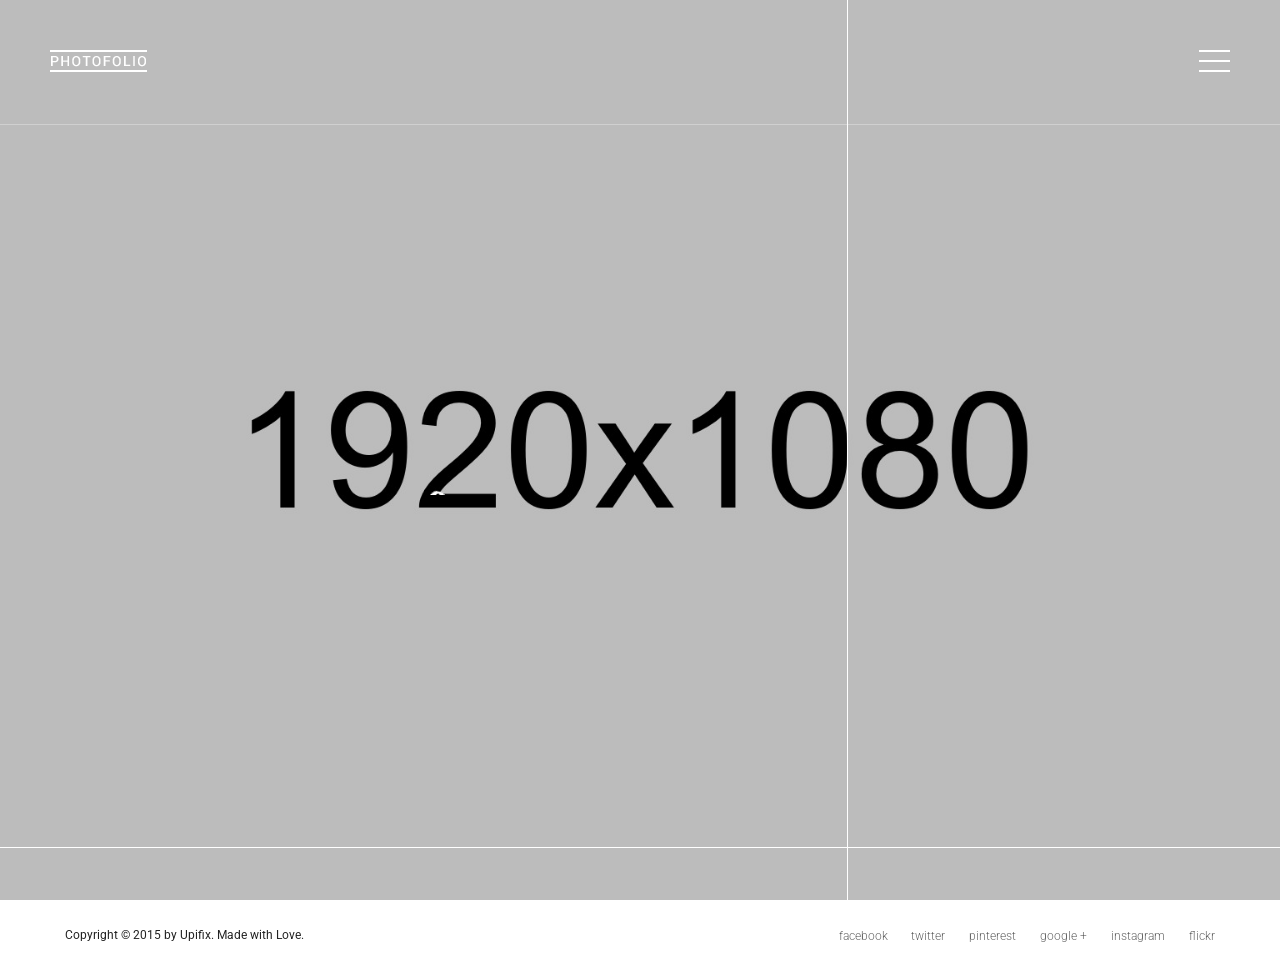
==== index.html @ 15c04bfc "initial commit" ====
<!doctype html>
<html lang="en" class="no-js">
<head>
	<title>Photofolio</title>

	<meta charset="utf-8">

	<meta http-equiv="X-UA-Compatible" content="IE=edge">
	<meta name="viewport" content="width=device-width, initial-scale=1, maximum-scale=1">

	<link href="https://fonts.googleapis.com/css?family=Dancing+Script:400,700|Montserrat:400,700|Roboto:300,300i,400,400i,500,500i,700,700i,900,900i|Yesteryear" rel="stylesheet">
	<link rel="stylesheet" href="https://maxcdn.bootstrapcdn.com/font-awesome/4.4.0/css/font-awesome.min.css">

	<link rel="stylesheet" type="text/css" href="css/bootstrap.css" media="screen">	
	<link rel="stylesheet" type="text/css" href="css/font-awesome.css" media="screen">

	<!-- REVOLUTION STYLE SHEETS -->
	<link rel="stylesheet" type="text/css" href="css/settings.css">
	<!-- REVOLUTION LAYERS STYLES -->
	<link rel="stylesheet" type="text/css" href="css/layers.css">
	<!-- REVOLUTION NAVIGATION STYLES -->
	<link rel="stylesheet" type="text/css" href="css/navigation.css">

	<link rel="stylesheet" type="text/css" href="css/style.css" media="screen">

</head>
<body>

	<!-- Container -->
	<div id="container" class="without-padding">

		<!-- Header
		    ================================================== -->
		<header class="clearfix transparent-style">
			<!-- Static navbar -->
			<div class="navbar navbar-default navbar-fixed-top">
				<div class="container-fluid">
					<div class="navbar-header">
						<button type="button" class="navbar-toggle" data-toggle="collapse" data-target=".navbar-collapse">
							<span class="icon-bar"></span>
							<span class="icon-bar"></span>
							<span class="icon-bar"></span>
						</button>
						<a class="navbar-brand" href="index.html"><img alt="" src="images/logo.png"></a>
					</div>
					<div class="navbar-collapse collapse">
						<a href="#" class="open-menu">
							<span></span>
							<span class="opened"></span>
							<span></span>
						</a>
						<ul class="nav navbar-nav navbar-right">
							<li class="drop-arrow"><a class="active" href="index.html">Home</a>
								<div class="megadrop two-col">
									<div class="inner-dropdown">
										<h2>Home Pages</h2>
										<div class="row">
											<div class="col-sm-6">
												<ul class="drop-items">
													<li><a href="index.html">Slideshow</a></li>
													<li><a href="home-scroll.html">Carousel</a></li>
													<li><a href="home-carousel.html">Category</a></li>
													<li><a href="home-showcase.html">Showcase</a></li>
													<li><a href="home-portfolio-masonry.html">Porfolio Masonry</a></li>
												</ul>
											</div>
											<div class="col-sm-6">
												<ul class="drop-items">
													<li><a href="home-gallery.html">Gallery with thumbnails</a></li>
													<li><a href="home-portfolio-grid.html">Portfolio Grid</a></li>
													<li><a href="home-blog.html">Photoblog</a></li>
													<li><a href="home-vertikal.html">Vertical menu</a></li>
													<li><a href="home-highlight.html">Highlight</a></li>
												</ul>
											</div>	
										</div>
									</div>
								</div>
							</li>
							<li class="drop-arrow"><a href="about.html">Work</a>
								<div class="megadrop five-col">
									<div class="inner-dropdown">
										<div class="row">
											<div class="col-md-7">
												<div class="row">
													<div class="col-sm-4">
														<h2>Modern</h2>
														<ul class="drop-items">
															<li><a href="portfolio-fullscreen.html">Slideshow</a></li>
															<li><a href="portfolio-float.html">Float</a></li>
															<li><a href="portfolio-split.html">Split</a></li>
															<li><a href="portfolio-scroll.html">Carousel</a></li>
															<li><a href="portfolio-gallery.html">Gallery with thumbnails</a></li>
															<li><a href="portfolio-slider.html">Slider</a></li>
														</ul>
													</div>
													<div class="col-sm-4">
														<h2>Grid</h2>
														<ul class="drop-items">
															<li><a href="portfolio-grid-2col.html">2 Columns</a></li>
															<li><a href="portfolio-grid-3col.html">3 Columns</a></li>
															<li><a href="portfolio-grid-4col.html">4 Columns</a></li>
															<li><a href="portfolio-grid-2col-withtext.html">2 Columns with text</a></li>
															<li><a href="portfolio-grid-3col-withtext.html">3 Columns with text</a></li>
															<li><a href="portfolio-grid-4col-withtext.html">4 Columns with text</a></li>
														</ul>
													</div>
													<div class="col-sm-4">
														<h2>Masonry</h2>
														<ul class="drop-items">
															<li><a href="portfolio-masonry-2col.html">2 Columns</a></li>
															<li><a href="portfolio-masonry-3col.html">3 Columns</a></li>
															<li><a href="portfolio-masonry-4col.html">4 Columns</a></li>
															<li><a href="portfolio-masonry-2col-withtext.html">2 Columns with text</a></li>
															<li><a href="portfolio-masonry-3col-withtext.html">3 Columns with text</a></li>
															<li><a href="portfolio-masonry-4col-withtext.html">4 Columns with text</a></li>
														</ul>
													</div>
												</div>
											</div>
											<div class="col-md-5">
												<div class="row">
													<div class="col-sm-6">
														<h2>Vertical Menu</h2>
														<ul class="drop-items">
															<li><a href="portfolio-vertical-grid.html">Grid</a></li>
															<li><a href="portfolio-vertical-gridwithtext.html">Grid with text</a></li>
															<li><a href="portfolio-vertical-masonry.html">Masonry</a></li>
															<li><a href="portfolio-vertical-masonrywithtext.html">Masonry with text</a></li>
															<li><a href="portfolio-vertical-scroll.html">Carousel</a></li>
															<li><a href="portfolio-vertical-gallery.html">Gallery with thumbnails</a></li>
														</ul>
													</div>
													<div class="col-sm-6">
														<h2>Single Item</h2>
														<ul class="drop-items">
															<li><a href="single-project.html">Fullscreen</a></li>
															<li><a href="single-project-slider.html">Slider</a></li>
															<li><a href="single-project-desc.html">With right description</a></li>
															<li><a href="single-project-grid.html">Grid set</a></li>
															<li><a href="single-project-vertical.html">Vert menu slideshow</a></li>
															<li><a href="single-project-vertical2.html">Vert menu static img</a></li>
														</ul>
													</div>
												</div>
											</div>	
										</div>
									</div>
								</div>

							</li>
							<li class="drop-arrow"><a href="services.html">Pages</a>
								<div class="megadrop four-col">
									<div class="inner-dropdown">
										<div class="row">
											<div class="col-md-6">
												<h2>Simple Pages</h2>
												<div class="row">
													<div class="col-sm-6">
														<ul class="drop-items">
															<li><a href="about-me.html">About me</a></li>
															<li><a href="about-us.html">About us</a></li>
															<li><a href="about-me-vertical.html">About me Vert. menu</a></li>
															<li><a href="about-us-vertical.html">About us Vert. menu</a></li>
														</ul>
													</div>
													<div class="col-sm-6">
														<ul class="drop-items">
															<li><a href="services.html">Services</a></li>
															<li><a href="services-vertical.html">Services Vert. menu</a></li>
															<li><a href="contact.html">Contact</a></li>
															<li><a href="contact-vertical.html">Contact Vert. menu</a></li>
														</ul>
													</div>
												</div>
											</div>
											<div class="col-md-6">
												<h2>Shop and other pages</h2>
												<div class="row">
													<div class="col-sm-6">
														<ul class="drop-items">
															<li><a href="shop.html">Shop Fullwidth</a></li>
															<li><a href="shop-sidebar.html">Shop with sidebar</a></li>
															<li><a href="single-product.html">Product</a></li>
															<li><a href="shop-vertical.html">Shop Vert. menu</a></li>
														</ul>
													</div>
													<div class="col-sm-6">
														<ul class="drop-items">
															<li><a href="single-product-vertical.html">Product Vert. menu</a></li>
															<li><a href="shopping-cart.html">Shopping cart</a></li>
															<li><a href="error-404.html">404 page</a></li>
															<li><a href="comming-soon.html">Comming Soon</a></li>
														</ul>
													</div>
												</div>
											</div>
										</div>
									</div>
								</div>
							</li>
							<li class="drop-arrow"><a href="blog-list.html">Blog</a>
								<div class="megadrop three-col">
									<div class="inner-dropdown">
										<div class="row">
											<div class="col-md-8">
												<h2>Blog</h2>
												<div class="row">
													<div class="col-sm-6">
														<ul class="drop-items">
															<li><a href="blog-standart.html">Blog standart</a></li>
															<li><a href="blog-standart-sidebar.html">Blog with sidebar</a></li>
															<li><a href="blog-grid.html">Blog grid</a></li>
															<li><a href="blog-masonry.html">Blog masonry</a></li>
															<li><a href="blog-text-only.html">Blog text only</a></li>
														</ul>
													</div>
													<div class="col-sm-6">
														<ul class="drop-items">
															<li><a href="blog-full-img.html">Blog fullwidht imgs</a></li>
															<li><a href="blog-split.html">blog half split</a></li>
															<li><a href="blog-vertical-standard.html">blog standart vert. menu</a></li>
															<li><a href="blog-vertical-grid.html">Blog grid Vert. menu</a></li>
															<li><a href="blog-vertical-masonry.html">Blog masonry Vert. menu</a></li>
														</ul>
													</div>
												</div>
											</div>
											<div class="col-md-4">
												<h2>Blog Single Post</h2>
												<ul class="drop-items">
													<li><a href="single-post.html">Single post standart</a></li>
													<li><a href="single-post2.html">Single post with sidebar</a></li>
													<li><a href="single-post-vertical.html">Single post vert. menu</a></li>
													<li><a href="single-post-vertical2.html">Single post 2 Vert. menu</a></li>
												</ul>
											</div>
										</div>
									</div>
								</div>
							</li>
							<li class="open-search"><a href="#"><i class="fa fa-search"></i></a></li>
						</ul>
					</div>
				</div>
			</div>
		</header>
		<!-- End Header -->

		<!-- content 
			================================================== -->
		<div id="content">

			<div id="rev_slider_46_1_wrapper" class="rev_slider_wrapper fullscreen-container" data-alias="notgeneric1" style="background-color:transparent;padding:0px;">
				<!-- START REVOLUTION SLIDER 5.0.7 fullscreen mode -->
				<div id="rev_slider_46_1" class="rev_slider fullscreenbanner" style="display:none;" data-version="5.0.7">
					<ul>	
						<!-- SLIDE  -->
						<li data-index="rs-149" data-transition="fadetotopfadefrombottom" data-slotamount="default"  data-easein="Power3.easeInOut" data-easeout="Power3.easeInOut" data-masterspeed="1500" data-rotate="0"  data-saveperformance="off"  data-title="Chill" data-description="">
							<!-- MAIN IMAGE -->
							<img src="upload/slide/1.jpg"  alt=""  data-bgposition="center center" data-bgfit="cover" data-bgrepeat="no-repeat" data-bgparallax="10" class="rev-slidebg" data-no-retina>
							<!-- LAYERS -->

							<!-- LAYER NR. 1 -->
							<div class="tp-caption NotGeneric-Title   tp-resizeme rs-parallaxlevel-3" 
								 id="slide-149-layer-1" 
								 data-x="['center','center','center','center']" data-hoffset="['0','0','0','0']" 
								 data-y="['middle','middle','middle','middle']" data-voffset="['0','0','0','0']" 
											data-fontsize="['70','70','70','45']"
								data-lineheight="['70','70','70','50']"
								data-width="none"
								data-height="none"
								data-whitespace="nowrap"
								data-transform_idle="o:1;"
					 
								 data-transform_in="y:[100%];z:0;rZ:-35deg;sX:1;sY:1;skX:0;skY:0;s:2000;e:Power4.easeInOut;" 
								 data-transform_out="y:[100%];s:1000;e:Power2.easeInOut;s:1000;e:Power2.easeInOut;" 
								 data-mask_in="x:0px;y:0px;s:inherit;e:inherit;" 
								 data-mask_out="x:inherit;y:inherit;s:inherit;e:inherit;" 
								data-start="1000" 
								data-splitin="chars" 
								data-splitout="none" 
								data-responsive_offset="on" 

								data-elementdelay="0.05" 
								
								style="z-index: 5; white-space: nowrap;">Phasellus hendrerit
							</div>

							<!-- LAYER NR. 2 -->
							<div class="tp-caption NotGeneric-SubTitle   tp-resizeme rs-parallaxlevel-2" 
								 id="slide-149-layer-4" 
								 data-x="['center','center','center','center']" data-hoffset="['0','0','0','0']" 
								 data-y="['middle','middle','middle','middle']" data-voffset="['70','70','70','70']" 
											data-width="none"
								data-height="none"
								data-whitespace="nowrap"
								data-transform_idle="o:1;"
					 
								 data-transform_in="y:[100%];z:0;rX:0deg;rY:0;rZ:0;sX:1;sY:1;skX:0;skY:0;opacity:0;s:2000;e:Power4.easeInOut;" 
								 data-transform_out="y:[100%];s:1000;e:Power2.easeInOut;s:1000;e:Power2.easeInOut;" 
								 data-mask_in="x:0px;y:[100%];s:inherit;e:inherit;" 
								 data-mask_out="x:inherit;y:inherit;s:inherit;e:inherit;" 
								data-start="1500" 
								data-splitin="none" 
								data-splitout="none" 
								data-responsive_offset="on" 

								
								style="z-index: 6; white-space: nowrap;">Morbi purus libero, faucibus adipiscing, commodo quis, <br> gravida id, est. Sed lectus. Praesent elementum hendrerit 
							</div>

						</li>
						<!-- SLIDE  -->
						<li data-index="rs-150" data-transition="fadetotopfadefrombottom" data-slotamount="default"  data-easein="Power3.easeInOut" data-easeout="Power3.easeInOut" data-masterspeed="1500" data-rotate="0"  data-saveperformance="off"  data-title="Chill" data-description="">
							<!-- MAIN IMAGE -->
							<img src="upload/slide/2.jpg"  alt=""  data-bgposition="center center" data-bgfit="cover" data-bgrepeat="no-repeat" data-bgparallax="10" class="rev-slidebg" data-no-retina>
							<!-- LAYERS -->

							<!-- LAYER NR. 1 -->
							<div class="tp-caption NotGeneric-Title   tp-resizeme rs-parallaxlevel-3" 
								 id="slide-150-layer-1" 
								 data-x="['center','center','center','center']" data-hoffset="['0','0','0','0']" 
								 data-y="['middle','middle','middle','middle']" data-voffset="['0','0','0','0']" 
											data-fontsize="['70','70','70','45']"
								data-lineheight="['70','70','70','50']"
								data-width="none"
								data-height="none"
								data-whitespace="nowrap"
								data-transform_idle="o:1;"
					 
								 data-transform_in="y:[100%];z:0;rZ:-35deg;sX:1;sY:1;skX:0;skY:0;s:2000;e:Power4.easeInOut;" 
								 data-transform_out="y:[100%];s:1000;e:Power2.easeInOut;s:1000;e:Power2.easeInOut;" 
								 data-mask_in="x:0px;y:0px;s:inherit;e:inherit;" 
								 data-mask_out="x:inherit;y:inherit;s:inherit;e:inherit;" 
								data-start="1000" 
								data-splitin="chars" 
								data-splitout="none" 
								data-responsive_offset="on" 

								data-elementdelay="0.05" 
								
								style="z-index: 5; white-space: nowrap;">Cras iaculis ultricies 
							</div>

							<!-- LAYER NR. 2 -->
							<div class="tp-caption NotGeneric-SubTitle   tp-resizeme rs-parallaxlevel-2" 
								 id="slide-150-layer-4" 
								 data-x="['center','center','center','center']" data-hoffset="['0','0','0','0']" 
								 data-y="['middle','middle','middle','middle']" data-voffset="['70','70','70','70']" 
											data-width="none"
								data-height="none"
								data-whitespace="nowrap"
								data-transform_idle="o:1;"
					 
								 data-transform_in="y:[100%];z:0;rX:0deg;rY:0;rZ:0;sX:1;sY:1;skX:0;skY:0;opacity:0;s:2000;e:Power4.easeInOut;" 
								 data-transform_out="y:[100%];s:1000;e:Power2.easeInOut;s:1000;e:Power2.easeInOut;" 
								 data-mask_in="x:0px;y:[100%];s:inherit;e:inherit;" 
								 data-mask_out="x:inherit;y:inherit;s:inherit;e:inherit;" 
								data-start="1500" 
								data-splitin="none" 
								data-splitout="none" 
								data-responsive_offset="on" 

								
								style="z-index: 6; white-space: nowrap;">Sed egestas, ante et vulputate volutpat, eros pede semper <br> est, vitae luctus metus libero eu augue. 
							</div>

						</li>
						<!-- SLIDE  -->
						<li data-index="rs-151" data-transition="fadetotopfadefrombottom" data-slotamount="default"  data-easein="Power3.easeInOut" data-easeout="Power3.easeInOut" data-masterspeed="1500" data-rotate="0"  data-saveperformance="off"  data-title="Chill" data-description="">
							<!-- MAIN IMAGE -->
							<img src="upload/slide/3.jpg"  alt=""  data-bgposition="center center" data-bgfit="cover" data-bgrepeat="no-repeat" data-bgparallax="10" class="rev-slidebg" data-no-retina>
							<!-- LAYERS -->

							<!-- LAYER NR. 1 -->
							<div class="tp-caption NotGeneric-Title   tp-resizeme rs-parallaxlevel-3" 
								 id="slide-151-layer-1" 
								 data-x="['center','center','center','center']" data-hoffset="['0','0','0','0']" 
								 data-y="['middle','middle','middle','middle']" data-voffset="['0','0','0','0']" 
											data-fontsize="['70','70','70','45']"
								data-lineheight="['70','70','70','50']"
								data-width="none"
								data-height="none"
								data-whitespace="nowrap"
								data-transform_idle="o:1;"
					 
								 data-transform_in="y:[100%];z:0;rZ:-35deg;sX:1;sY:1;skX:0;skY:0;s:2000;e:Power4.easeInOut;" 
								 data-transform_out="y:[100%];s:1000;e:Power2.easeInOut;s:1000;e:Power2.easeInOut;" 
								 data-mask_in="x:0px;y:0px;s:inherit;e:inherit;" 
								 data-mask_out="x:inherit;y:inherit;s:inherit;e:inherit;" 
								data-start="1000" 
								data-splitin="chars" 
								data-splitout="none" 
								data-responsive_offset="on" 

								data-elementdelay="0.05" 
								
								style="z-index: 5; white-space: nowrap;">Morbi purus libero
							</div>

							<!-- LAYER NR. 2 -->
							<div class="tp-caption NotGeneric-SubTitle   tp-resizeme rs-parallaxlevel-2" 
								 id="slide-151-layer-4" 
								 data-x="['center','center','center','center']" data-hoffset="['0','0','0','0']" 
								 data-y="['middle','middle','middle','middle']" data-voffset="['70','70','70','70']" 
											data-width="none"
								data-height="none"
								data-whitespace="nowrap"
								data-transform_idle="o:1;"
					 
								 data-transform_in="y:[100%];z:0;rX:0deg;rY:0;rZ:0;sX:1;sY:1;skX:0;skY:0;opacity:0;s:2000;e:Power4.easeInOut;" 
								 data-transform_out="y:[100%];s:1000;e:Power2.easeInOut;s:1000;e:Power2.easeInOut;" 
								 data-mask_in="x:0px;y:[100%];s:inherit;e:inherit;" 
								 data-mask_out="x:inherit;y:inherit;s:inherit;e:inherit;" 
								data-start="1500" 
								data-splitin="none" 
								data-splitout="none" 
								data-responsive_offset="on" 

								
								style="z-index: 6; white-space: nowrap;">Sed lectus. Praesent elementum hendrerit tortor. <br> Sed semper lorem at felis.
							</div>

						</li>
						<!-- SLIDE  -->
						<li data-index="rs-152" data-transition="fadetotopfadefrombottom" data-slotamount="default"  data-easein="Power3.easeInOut" data-easeout="Power3.easeInOut" data-masterspeed="1500" data-rotate="0"  data-saveperformance="off"  data-title="Chill" data-description="">
							<!-- MAIN IMAGE -->
							<img src="upload/slide/4.jpg"  alt=""  data-bgposition="center center" data-bgfit="cover" data-bgrepeat="no-repeat" data-bgparallax="10" class="rev-slidebg" data-no-retina>
							<!-- LAYERS -->

							<!-- LAYER NR. 1 -->
							<div class="tp-caption NotGeneric-Title   tp-resizeme rs-parallaxlevel-3" 
								 id="slide-152-layer-1" 
								 data-x="['center','center','center','center']" data-hoffset="['0','0','0','0']" 
								 data-y="['middle','middle','middle','middle']" data-voffset="['0','0','0','0']" 
											data-fontsize="['70','70','70','45']"
								data-lineheight="['70','70','70','50']"
								data-width="none"
								data-height="none"
								data-whitespace="nowrap"
								data-transform_idle="o:1;"
					 
								 data-transform_in="y:[100%];z:0;rZ:-35deg;sX:1;sY:1;skX:0;skY:0;s:2000;e:Power4.easeInOut;" 
								 data-transform_out="y:[100%];s:1000;e:Power2.easeInOut;s:1000;e:Power2.easeInOut;" 
								 data-mask_in="x:0px;y:0px;s:inherit;e:inherit;" 
								 data-mask_out="x:inherit;y:inherit;s:inherit;e:inherit;" 
								data-start="1000" 
								data-splitin="chars" 
								data-splitout="none" 
								data-responsive_offset="on" 

								data-elementdelay="0.05" 
								
								style="z-index: 5; white-space: nowrap;">Vestibulum volutpat
							</div>

							<!-- LAYER NR. 2 -->
							<div class="tp-caption NotGeneric-SubTitle   tp-resizeme rs-parallaxlevel-2" 
								 id="slide-152-layer-4" 
								 data-x="['center','center','center','center']" data-hoffset="['0','0','0','0']" 
								 data-y="['middle','middle','middle','middle']" data-voffset="['70','70','70','70']" 
											data-width="none"
								data-height="none"
								data-whitespace="nowrap"
								data-transform_idle="o:1;"
					 
								 data-transform_in="y:[100%];z:0;rX:0deg;rY:0;rZ:0;sX:1;sY:1;skX:0;skY:0;opacity:0;s:2000;e:Power4.easeInOut;" 
								 data-transform_out="y:[100%];s:1000;e:Power2.easeInOut;s:1000;e:Power2.easeInOut;" 
								 data-mask_in="x:0px;y:[100%];s:inherit;e:inherit;" 
								 data-mask_out="x:inherit;y:inherit;s:inherit;e:inherit;" 
								data-start="1500" 
								data-splitin="none" 
								data-splitout="none" 
								data-responsive_offset="on" 

								
								style="z-index: 6; white-space: nowrap;">Vestibulum volutpat, lacus a ultrices sagittis, mi neque <br> euismod dui, eu pulvinar nunc sapien ornare nisl. 
							</div>

						</li>
					</ul>
					<div class="tp-bannertimer tp-bottom" style="visibility: hidden !important;"></div>	
				</div>
			</div>

		</div>
		<!-- End content -->

		<footer>
			<div class="container-fluid">
				<div class="row">
					<div class="col-md-6">
						<p>Copyright © 2015 by Upifix. Made with Love.</p>
					</div>
					<div class="col-md-6">
						<ul class="social-icons">
							<li><a href="#">facebook</a></li>
							<li><a href="#">twitter</a></li>
							<li><a href="#">pinterest</a></li>
							<li><a href="#">google +</a></li>
							<li><a href="#">instagram</a></li>
							<li><a href="#">flickr</a></li>
						</ul>
					</div>
				</div>
			</div>
		</footer>

		<!-- Right sidebar -->
		<div id="right-sidebar">
			<div class="inner-sidebar">
				<a class="close-sidebar" href=""></a>
				<div class="sidebar-widget search-widget">
					<h2>Search</h2>
					<form class="search-sidebar">
						<input type="search" name="search" id="search-side" placeholder="search:"/>
						<button type="submit"><i class="fa fa-search"></i></button>
					</form>
				</div>
				<div class="sidebar-widget about-widget">
					<img src="upload/others/ab.jpg" alt="">
					<h2>About The Photofolio</h2>
					<p>Lorem ipsum dolor sit amet, consectetur adipiscing elit. In maximus ligula semper metus pellentesque mattis. </p>
				</div>
				<div class="sidebar-widget subscribe-widget">
					<h2>Subscribe to Our Newsletter</h2>
					<p>If you want to receive monthly updates from us just pop your email in the box.</p>
					<form class="subscribe">
						<input type="text" name="email_address2" id="email_address2" placeholder="your email address:"/>
						<button type="submit"><i class="fa fa-arrow-circle-o-right"></i></button>
					</form>
				</div>
				<div class="sidebar-widget instagram-widget">
					<h2>Instagram gallery</h2>
					<ul class="instagram-list">
						<li><a href="#"><img src="upload/instagram/1.jpg" alt=""></a></li>
						<li><a href="#"><img src="upload/instagram/2.jpg" alt=""></a></li>
						<li><a href="#"><img src="upload/instagram/3.jpg" alt=""></a></li>
						<li><a href="#"><img src="upload/instagram/4.jpg" alt=""></a></li>
						<li><a href="#"><img src="upload/instagram/5.jpg" alt=""></a></li>
						<li><a href="#"><img src="upload/instagram/6.jpg" alt=""></a></li>
					</ul>
				</div>
			</div>
		</div>
		<!-- End Right sidebar -->
		
	</div>
	<!-- End Container -->
	
	<script type="text/javascript" src="js/jquery.min.js"></script>
	<script type="text/javascript" src="js/jquery.migrate.js"></script>
	<script type="text/javascript" src="js/bootstrap.js"></script>
	<script type="text/javascript" src="js/jquery.imagesloaded.min.js"></script>
	<script type="text/javascript" src="js/waypoint.min.js"></script>
		
	<!-- REVOLUTION JS FILES -->
	<script type="text/javascript" src="js/jquery.themepunch.tools.min.js"></script>
	<script type="text/javascript" src="js/jquery.themepunch.revolution.min.js"></script>

	<!-- SLIDER REVOLUTION 5.0 EXTENSIONS  
		(Load Extensions only on Local File Systems !  
		The following part can be removed on Server for On Demand Loading) -->	
	<script type="text/javascript" src="js/extensions/revolution.extension.actions.min.js"></script>
	<script type="text/javascript" src="js/extensions/revolution.extension.carousel.min.js"></script>
	<script type="text/javascript" src="js/extensions/revolution.extension.kenburn.min.js"></script>
	<script type="text/javascript" src="js/extensions/revolution.extension.layeranimation.min.js"></script>
	<script type="text/javascript" src="js/extensions/revolution.extension.migration.min.js"></script>
	<script type="text/javascript" src="js/extensions/revolution.extension.navigation.min.js"></script>
	<script type="text/javascript" src="js/extensions/revolution.extension.parallax.min.js"></script>
	<script type="text/javascript" src="js/extensions/revolution.extension.slideanims.min.js"></script>
	<script type="text/javascript" src="js/extensions/revolution.extension.video.min.js"></script>

	<script type="text/javascript" src="js/script.js"></script>


	<!-- END REVOLUTION SLIDER -->
	<script type="text/javascript">
		var tpj=jQuery;				
		var revapi46;
		tpj(document).ready(function() {
			if(tpj("#rev_slider_46_1").revolution == undefined){
				revslider_showDoubleJqueryError("#rev_slider_46_1");
			}else{
				revapi46 = tpj("#rev_slider_46_1").show().revolution({
					sliderType:"standard",
					jsFileLocation:"js/",
					sliderLayout:"fullscreen",
					dottedOverlay:"none",
					delay:9000,
                    navigation: {
                        keyboardNavigation: "off",
                        keyboard_direction: "horizontal",
                        mouseScrollNavigation: "off",
                        onHoverStop: "off",
                        touch: {
                            touchenabled: "on",
                            swipe_threshold: 75,
                            swipe_min_touches: 50,
                            swipe_direction: "horizontal",
                            drag_block_vertical: false
                        },
						bullets:{
							style:"",
							enable:true,
							hide_onmobile:true,
							hide_onleave:true,
							hide_delay:200,
							hide_delay_mobile:1200,
							hide_under:0,
							hide_over:9999,
							tmp:'<span class="tp-bullet-image"></span><span class="tp-bullet-title"></span>', 
							direction:"horizontal",
							space:0,       
							h_align:"center",
							v_align:"bottom",
							h_offset:0,
							v_offset:50
						},
                        arrows: {
                            style: "uranus",
                            enable: true,
                            hide_onmobile: true,
                            hide_under: 778,
                            hide_onleave: true,
                            hide_delay: 200,
                            hide_delay_mobile: 1200,
                            tmp: '',
                            left: {
                                h_align: "left",
                                v_align: "center",
                                h_offset: 20,
                                v_offset: 0
                            },
                            right: {
                                h_align: "right",
                                v_align: "center",
                                h_offset: 20,
                                v_offset: 0
                            }
                        }
                    },
					responsiveLevels:[1240,1024,778,480],
					gridwidth:[1240,1024,778,480],
					gridheight:[868,768,960,720],
					lazyType:"none",
					parallax: {
						type:"mouse",
						origo:"slidercenter",
						speed:2000,
						levels:[2,3,4,5,6,7,12,16,10,50],
						disable_onmobile:"on"
					},
					shadow:0,
					spinner:"off",
					stopLoop:"on",
					stopAfterLoops:0,
					stopAtSlide:1,
					shuffle:"off",
					autoHeight:"off",
					fullScreenAlignForce:"off",
					fullScreenOffsetContainer: "",
					disableProgressBar:"on",
					hideThumbsOnMobile:"off",
					hideSliderAtLimit:0,
					hideCaptionAtLimit:0,
					hideAllCaptionAtLilmit:0,
					debugMode:false,
					fallbacks: {
						simplifyAll:"off",
						nextSlideOnWindowFocus:"off",
						disableFocusListener:false,
					}
				});
			}
		});	/*ready*/
	</script>
	
</body>
</html>
---- css/settings.css ----
/*-----------------------------------------------------------------------------

-	Revolution Slider 5.0 Default Style Settings -

Screen Stylesheet

version:   	5.0.0
date:      	29/10/15
author:		themepunch
email:     	info@themepunch.com
website:   	http://www.themepunch.com
-----------------------------------------------------------------------------*/


@font-face {
  font-family: 'revicons';
  src: url('../fonts/revicons/revicons.eot?5510888');
  src: url('../fonts/revicons/revicons.eot?5510888#iefix') format('embedded-opentype'),
       url('../fonts/revicons/revicons.woff?5510888') format('woff'),
       url('../fonts/revicons/revicons.ttf?5510888') format('truetype'),
       url('../fonts/revicons/revicons.svg?5510888#revicons') format('svg');
  font-weight: normal;
  font-style: normal;
}

 [class^="revicon-"]:before, [class*=" revicon-"]:before {
  font-family: "revicons";
  font-style: normal;
  font-weight: normal;
  speak: none;
  display: inline-block;
  text-decoration: inherit;
  width: 1em;
  margin-right: .2em;
  text-align: center; 

  /* For safety - reset parent styles, that can break glyph codes*/
  font-variant: normal;
  text-transform: none;

  /* fix buttons height, for twitter bootstrap */
  line-height: 1em;

  /* Animation center compensation - margins should be symmetric */
  /* remove if not needed */
  margin-left: .2em;

  /* you can be more comfortable with increased icons size */
  /* font-size: 120%; */

  /* Uncomment for 3D effect */
  /* text-shadow: 1px 1px 1px rgba(127, 127, 127, 0.3); */
}

.revicon-search-1:before { content: '\e802'; } /* '' */
.revicon-pencil-1:before { content: '\e831'; } /* '' */
.revicon-picture-1:before { content: '\e803'; } /* '' */
.revicon-cancel:before { content: '\e80a'; } /* '' */
.revicon-info-circled:before { content: '\e80f'; } /* '' */
.revicon-trash:before { content: '\e801'; } /* '' */
.revicon-left-dir:before { content: '\e817'; } /* '' */
.revicon-right-dir:before { content: '\e818'; } /* '' */
.revicon-down-open:before { content: '\e83b'; } /* '' */
.revicon-left-open:before { content: '\e819'; } /* '' */
.revicon-right-open:before { content: '\e81a'; } /* '' */
.revicon-angle-left:before { content: '\e820'; } /* '' */
.revicon-angle-right:before { content: '\e81d'; } /* '' */
.revicon-left-big:before { content: '\e81f'; } /* '' */
.revicon-right-big:before { content: '\e81e'; } /* '' */
.revicon-magic:before { content: '\e807'; } /* '' */
.revicon-picture:before { content: '\e800'; } /* '' */
.revicon-export:before { content: '\e80b'; } /* '' */
.revicon-cog:before { content: '\e832'; } /* '' */
.revicon-login:before { content: '\e833'; } /* '' */
.revicon-logout:before { content: '\e834'; } /* '' */
.revicon-video:before { content: '\e805'; } /* '' */
.revicon-arrow-combo:before { content: '\e827'; } /* '' */
.revicon-left-open-1:before { content: '\e82a'; } /* '' */
.revicon-right-open-1:before { content: '\e82b'; } /* '' */
.revicon-left-open-mini:before { content: '\e822'; } /* '' */
.revicon-right-open-mini:before { content: '\e823'; } /* '' */
.revicon-left-open-big:before { content: '\e824'; } /* '' */
.revicon-right-open-big:before { content: '\e825'; } /* '' */
.revicon-left:before { content: '\e836'; } /* '' */
.revicon-right:before { content: '\e826'; } /* '' */
.revicon-ccw:before { content: '\e808'; } /* '' */
.revicon-arrows-ccw:before { content: '\e806'; } /* '' */
.revicon-palette:before { content: '\e829'; } /* '' */
.revicon-list-add:before { content: '\e80c'; } /* '' */
.revicon-doc:before { content: '\e809'; } /* '' */
.revicon-left-open-outline:before { content: '\e82e'; } /* '' */
.revicon-left-open-2:before { content: '\e82c'; } /* '' */
.revicon-right-open-outline:before { content: '\e82f'; } /* '' */
.revicon-right-open-2:before { content: '\e82d'; } /* '' */
.revicon-equalizer:before { content: '\e83a'; } /* '' */
.revicon-layers-alt:before { content: '\e804'; } /* '' */
.revicon-popup:before { content: '\e828'; } /* '' */

							

/******************************
	-	BASIC STYLES		-
******************************/

.rev_slider_wrapper{
	position:relative;
	z-index: 0;
}


.rev_slider{
	position:relative;
	overflow:visible;
}

.tp-overflow-hidden { overflow:hidden;}

.tp-simpleresponsive img,
.rev_slider img{
	max-width:none !important;
	-moz-transition: none;
	-webkit-transition: none;
	-o-transition: none;
	transition: none;
	margin:0px;
	padding:0px;
	border-width:0px;
	border:none;
}

.rev_slider .no-slides-text{
	font-weight:bold;
	text-align:center;
	padding-top:80px;
}

.rev_slider >ul,
.rev_slider_wrapper >ul,
.tp-revslider-mainul >li,
.rev_slider >ul >li,
.rev_slider >ul >li:before,
.tp-revslider-mainul >li:before,
.tp-simpleresponsive >ul,
.tp-simpleresponsive >ul >li,
.tp-simpleresponsive >ul >li:before,
.tp-revslider-mainul >li,
.tp-simpleresponsive >ul >li{
	list-style:none !important;
	position:absolute;	
	margin:0px !important;
	padding:0px !important;
	overflow-x: visible;
	overflow-y: visible;
	list-style-type: none !important;
	background-image:none;
	background-position:0px 0px;
	text-indent: 0em;
	top:0px;left:0px;
}


.tp-revslider-mainul >li,
.rev_slider >ul >li,
.rev_slider >ul >li:before,
.tp-revslider-mainul >li:before,
.tp-simpleresponsive >ul >li,
.tp-simpleresponsive >ul >li:before,
.tp-revslider-mainul >li,
.tp-simpleresponsive >ul >li { 
	visibility:hidden; 
}

.tp-revslider-slidesli,
.tp-revslider-mainul	{	
	padding:0 !important; 
	margin:0 !important; 
	list-style:none !important;
}

.rev_slider li.tp-revslider-slidesli {
    position: absolute !important;
}


.tp-caption .rs-untoggled-content { display:block;}
.tp-caption .rs-toggled-content { display:none;}

.rs-toggle-content-active.tp-caption .rs-toggled-content { display:block;}
.rs-toggle-content-active.tp-caption .rs-untoggled-content { display:none;}

.rev_slider .tp-caption,
.rev_slider .caption 	{ 
	position:relative;  
	visibility:hidden; 
	white-space: nowrap;
	display: block;
}


.rev_slider .tp-mask-wrap .tp-caption,
.rev_slider .tp-mask-wrap *:last-child,
.wpb_text_column .rev_slider .tp-mask-wrap .tp-caption,
.wpb_text_column .rev_slider .tp-mask-wrap *:last-child{
	margin-bottom:0;

}

	
/* CAROUSEL FUNCTIONS */
.tp-carousel-wrapper {
	cursor:url(openhand.cur), move;
}
.tp-carousel-wrapper.dragged {
	cursor:url(closedhand.cur), move;
}

/* ADDED FOR SLIDELINK MANAGEMENT */
.tp-caption {
	z-index:1
}

.tp_inner_padding {	
	box-sizing:border-box;	
	-webkit-box-sizing:border-box;
	-moz-box-sizing:border-box;
	max-height:none !important;	
}


.tp-caption {	
	-moz-user-select: none;
	-khtml-user-select: none;
	-webkit-user-select: none;
	-o-user-select: none;	
	position:absolute;
	-webkit-font-smoothing: antialiased !important;
}



.tp-forcenotvisible,
.tp-hide-revslider,
.tp-caption.tp-hidden-caption {	
	visibility:hidden !important; 
	display:none !important
}

.rev_slider embed,
.rev_slider iframe,
.rev_slider object,
.rev_slider video {
	max-width: none !important
}






/**********************************************
	-	FULLSCREEN AND FULLWIDHT CONTAINERS	-
**********************************************/
.rev_slider_wrapper	{	width:100%;}

.fullscreen-container {	
	position:relative;
	padding:0;
}


.fullwidthbanner-container{
	position:relative;
	padding:0;
	overflow:hidden;
}

.fullwidthbanner-container .fullwidthabanner{
	width:100%;
	position:relative;
}



/*********************************
	-	SPECIAL TP CAPTIONS -
**********************************/

.tp-static-layers				{	
	position:absolute; z-index:505; top:0px;left:0px}


.tp-caption .frontcorner		{
	width: 0;
	height: 0;
	border-left: 40px solid transparent;
	border-right: 0px solid transparent;
	border-top: 40px solid #00A8FF;
	position: absolute;left:-40px;top:0px;
}

.tp-caption .backcorner		{
	width: 0;
	height: 0;
	border-left: 0px solid transparent;
	border-right: 40px solid transparent;
	border-bottom: 40px solid #00A8FF;
	position: absolute;right:0px;top:0px;
}

.tp-caption .frontcornertop		{
	width: 0;
	height: 0;
	border-left: 40px solid transparent;
	border-right: 0px solid transparent;
	border-bottom: 40px solid #00A8FF;
	position: absolute;left:-40px;top:0px;
}

.tp-caption .backcornertop		{
	width: 0;
	height: 0;
	border-left: 0px solid transparent;
	border-right: 40px solid transparent;
	border-top: 40px solid #00A8FF;
	position: absolute;right:0px;top:0px;
}
									
.tp-layer-inner-rotation {	
	position: relative !important;
}		


/***********************************************
	-	SPECIAL ALTERNATIVE IMAGE SETTINGS	-
***********************************************/

img.tp-slider-alternative-image	{	
	width:100%; height:auto;
}


/******************************
	-	IE8 HACKS	-
*******************************/
.noFilterClass {
	filter:none !important;
}


/********************************
	-	FULLSCREEN VIDEO	-
*********************************/

.rs-background-video-layer 		{	position: absolute;top:0px;left:0px; width:100%;height:100%;visibility: hidden;z-index: 0;}

.tp-caption.coverscreenvideo	{	width:100%;height:100%;top:0px;left:0px;position:absolute;}
.caption.fullscreenvideo,
.tp-caption.fullscreenvideo		{	left:0px; top:0px; position:absolute;width:100%;height:100%}

.caption.fullscreenvideo iframe,
.caption.fullscreenvideo video,
.tp-caption.fullscreenvideo iframe,
.tp-caption.fullscreenvideo iframe video	{ width:100% !important; height:100% !important; display: none}

.fullcoveredvideo video,
.fullscreenvideo video				{	background: #000}

.fullcoveredvideo .tp-poster		{	background-position: center center;background-size: cover;width:100%;height:100%;top:0px;left:0px}


.videoisplaying .html5vid .tp-poster	{	display: none}

.tp-video-play-button					{	
	background:#000;
	background:rgba(0,0,0,0.3);										
	border-radius:5px;-moz-border-radius:5px;-webkit-border-radius:5px;
	position: absolute;
	top: 50%;
	left: 50%;										
	color: #FFF;
	z-index: 3;
	margin-top: -25px;
	margin-left: -25px;
	line-height: 50px !important;
	text-align: center;
	cursor: pointer;
	width: 50px;
	height:50px;
	box-sizing: border-box;
	-moz-box-sizing: border-box;	
	display: inline-block;	
	vertical-align: top;
	z-index: 4;
	opacity: 0;
	-webkit-transition:opacity 300ms ease-out !important;
	-moz-transition:opacity 300ms ease-out !important;
	-o-transition:opacity 300ms ease-out !important;
	transition:opacity 300ms ease-out !important;				
}
.tp-caption .html5vid					{	width:100% !important; height:100% !important;}									
.tp-video-play-button i 				{	width:50px;height:50px; display:inline-block; text-align: center; vertical-align: top; line-height: 50px !important; font-size: 40px !important;}									
.tp-caption:hover .tp-video-play-button	{	opacity: 1;}
.tp-caption .tp-revstop					{	display:none; border-left:5px solid #fff !important; border-right:5px solid #fff !important;margin-top:15px !important;line-height: 20px !important;vertical-align: top; font-size:25px !important;}
.videoisplaying .revicon-right-dir		{	display:none}
.videoisplaying .tp-revstop				{	display:inline-block}

.videoisplaying  .tp-video-play-button			{	display:none}
.tp-caption:hover .tp-video-play-button 		{ 	display:block}

.fullcoveredvideo .tp-video-play-button			{	display:none !important}


.fullscreenvideo .fullscreenvideo video 		{	object-fit:contain !important;}

.fullscreenvideo .fullcoveredvideo video 		{	object-fit:cover !important;}

.tp-video-controls {
	position: absolute;
	bottom: 0;
	left: 0;
	right: 0;
	padding: 5px;
	opacity: 0;
	-webkit-transition: opacity .3s;
	-moz-transition: opacity .3s;
	-o-transition: opacity .3s;
	-ms-transition: opacity .3s;
	transition: opacity .3s;
	background-image: linear-gradient(bottom, rgb(0,0,0) 13%, rgb(50,50,50) 100%);
	background-image: -o-linear-gradient(bottom, rgb(0,0,0) 13%, rgb(50,50,50) 100%);
	background-image: -moz-linear-gradient(bottom, rgb(0,0,0) 13%, rgb(50,50,50) 100%);
	background-image: -webkit-linear-gradient(bottom, rgb(0,0,0) 13%, rgb(50,50,50) 100%);
	background-image: -ms-linear-gradient(bottom, rgb(0,0,0) 13%, rgb(50,50,50) 100%);
	background-image: -webkit-gradient(linear,left bottom,left top,color-stop(0.13, rgb(0,0,0)),color-stop(1, rgb(50,50,50)));	
	display:table;max-width:100%; overflow:hidden;box-sizing:border-box;-moz-box-sizing:border-box;-webkit-box-sizing:border-box;
}

.tp-caption:hover .tp-video-controls {	opacity: .9;}

.tp-video-button {
	background: rgba(0,0,0,.5);
	border: 0;
	color: #EEE;
	-webkit-border-radius: 3px;
	-moz-border-radius: 3px;
	-o-border-radius: 3px;
	border-radius: 3px;
	cursor:pointer;
	line-height:12px;
	font-size:12px;
	color:#fff;
	padding:0px;
	margin:0px;
	outline: none;
	}
.tp-video-button:hover 				{	cursor: pointer;}


.tp-video-button-wrap,
.tp-video-seek-bar-wrap,
.tp-video-vol-bar-wrap 				{ 	padding:0px 5px;display:table-cell; }

.tp-video-seek-bar-wrap				{	width:80%}
.tp-video-vol-bar-wrap				{	width:20%}

.tp-volume-bar,
.tp-seek-bar						{	width:100%; cursor: pointer;  outline:none; line-height:12px;margin:0; padding:0;}


.rs-fullvideo-cover					{	width:100%;height:100%;top:0px;left:0px;position: absolute; background:transparent;z-index:5;}


.rs-background-video-layer video::-webkit-media-controls { display:none !important;}


/********************************
	-	DOTTED OVERLAYS	-
*********************************/
.tp-dottedoverlay						{	background-repeat:repeat;width:100%;height:100%;position:absolute;top:0px;left:0px;z-index:3}
.tp-dottedoverlay.twoxtwo				{	background:url(../assets/gridtile.png)}
.tp-dottedoverlay.twoxtwowhite			{	background:url(../assets/gridtile_white.png)}
.tp-dottedoverlay.threexthree			{	background:url(../assets/gridtile_3x3.png)}
.tp-dottedoverlay.threexthreewhite		{	background:url(../assets/gridtile_3x3_white.png)}


/******************************
	-	SHADOWS		-
******************************/

.tp-shadowcover	{	width:100%;height:100%;top:0px;left:0px;background: #fff;position: absolute; z-index: -1;}
.tp-shadow1 {
	-webkit-box-shadow: 0 10px 6px -6px rgba(0,0,0,0.8);
	   -moz-box-shadow: 0 10px 6px -6px rgba(0,0,0,0.8);
	        box-shadow: 0 10px 6px -6px rgba(0,0,0,0.8);
}

.tp-shadow2:before, .tp-shadow2:after,
.tp-shadow3:before, .tp-shadow4:after
{
  z-index: -2;
  position: absolute;
  content: "";
  bottom: 10px;
  left: 10px;
  width: 50%;
  top: 85%;
  max-width:300px;
  background: transparent;
  -webkit-box-shadow: 0 15px 10px rgba(0,0,0,0.8);
  -moz-box-shadow: 0 15px 10px rgba(0,0,0,0.8);
  box-shadow: 0 15px 10px rgba(0,0,0,0.8);
  -webkit-transform: rotate(-3deg);
  -moz-transform: rotate(-3deg);
  -o-transform: rotate(-3deg);
  -ms-transform: rotate(-3deg);
  transform: rotate(-3deg);
}

.tp-shadow2:after,
.tp-shadow4:after
{
  -webkit-transform: rotate(3deg);
  -moz-transform: rotate(3deg);
  -o-transform: rotate(3deg);
  -ms-transform: rotate(3deg);
  transform: rotate(3deg);
  right: 10px;
  left: auto;
}

.tp-shadow5
{
  	position:relative;       
    -webkit-box-shadow:0 1px 4px rgba(0, 0, 0, 0.3), 0 0 40px rgba(0, 0, 0, 0.1) inset;
       -moz-box-shadow:0 1px 4px rgba(0, 0, 0, 0.3), 0 0 40px rgba(0, 0, 0, 0.1) inset;
            box-shadow:0 1px 4px rgba(0, 0, 0, 0.3), 0 0 40px rgba(0, 0, 0, 0.1) inset;
}
.tp-shadow5:before, .tp-shadow5:after
{
	content:"";
    position:absolute; 
    z-index:-2;
    -webkit-box-shadow:0 0 25px 0px rgba(0,0,0,0.6);
    -moz-box-shadow:0 0 25px 0px  rgba(0,0,0,0.6);
    box-shadow:0 0 25px 0px  rgba(0,0,0,0.6);
    top:30%;
    bottom:0;
    left:20px;
    right:20px;
    -moz-border-radius:100px / 20px;
    border-radius:100px / 20px;
}

/******************************
	-	BUTTONS	-
*******************************/

.tp-button{
	padding:6px 13px 5px;
	border-radius: 3px;
	-moz-border-radius: 3px;
	-webkit-border-radius: 3px;
	height:30px;
	cursor:pointer;
	color:#fff !important; text-shadow:0px 1px 1px rgba(0, 0, 0, 0.6) !important; font-size:15px; line-height:45px !important;
	font-family: arial, sans-serif; font-weight: bold; letter-spacing: -1px;
	text-decoration:none;
}

.tp-button.big	{	color:#fff; text-shadow:0px 1px 1px rgba(0, 0, 0, 0.6); font-weight:bold; padding:9px 20px; font-size:19px;  line-height:57px !important; }


.purchase:hover,
.tp-button:hover,
.tp-button.big:hover {	background-position:bottom, 15px 11px}

	
/*	BUTTON COLORS	*/

.tp-button.green, .tp-button:hover.green,
.purchase.green, .purchase:hover.green			{ background-color:#21a117; -webkit-box-shadow:  0px 3px 0px 0px #104d0b;        -moz-box-shadow:   0px 3px 0px 0px #104d0b;        box-shadow:   0px 3px 0px 0px #104d0b;  }

.tp-button.blue, .tp-button:hover.blue,
.purchase.blue, .purchase:hover.blue			{ background-color:#1d78cb; -webkit-box-shadow:  0px 3px 0px 0px #0f3e68;        -moz-box-shadow:   0px 3px 0px 0px #0f3e68;        box-shadow:   0px 3px 0px 0px #0f3e68}

.tp-button.red, .tp-button:hover.red,
.purchase.red, .purchase:hover.red				{ background-color:#cb1d1d; -webkit-box-shadow:  0px 3px 0px 0px #7c1212;        -moz-box-shadow:   0px 3px 0px 0px #7c1212;        box-shadow:   0px 3px 0px 0px #7c1212}

.tp-button.orange, .tp-button:hover.orange,
.purchase.orange, .purchase:hover.orange		{ background-color:#ff7700; -webkit-box-shadow:  0px 3px 0px 0px #a34c00;        -moz-box-shadow:   0px 3px 0px 0px #a34c00;        box-shadow:   0px 3px 0px 0px #a34c00}

.tp-button.darkgrey,.tp-button.grey,
.tp-button:hover.darkgrey,.tp-button:hover.grey,
.purchase.darkgrey, .purchase:hover.darkgrey	{ background-color:#555; -webkit-box-shadow:  0px 3px 0px 0px #222;        -moz-box-shadow:   0px 3px 0px 0px #222;        box-shadow:   0px 3px 0px 0px #222}

.tp-button.lightgrey, .tp-button:hover.lightgrey,
.purchase.lightgrey, .purchase:hover.lightgrey	{ background-color:#888; -webkit-box-shadow:  0px 3px 0px 0px #555;        -moz-box-shadow:   0px 3px 0px 0px #555;        box-shadow:   0px 3px 0px 0px #555}



/* TP BUTTONS DESKTOP SIZE */

.rev-btn,
.rev-btn:visited						{ 	outline:none !important; box-shadow:none !important; text-decoration: none !important; line-height: 44px; font-size: 17px; font-weight: 500; padding: 12px 35px; box-sizing:border-box;-moz-box-sizing:border-box;-webkit-box-sizing:border-box;  font-family: "Roboto", sans-serif;  cursor: pointer;}

.rev-btn.rev-uppercase,
.rev-btn.rev-uppercase:visited			{ 	text-transform: uppercase; letter-spacing: 1px; font-size: 15px; font-weight: 900; }

.rev-btn.rev-withicon i					{ 	font-size: 15px; font-weight: normal; position: relative; top: 0px; -webkit-transition: all 0.2s ease-out !important; -moz-transition: all 0.2s ease-out !important; -o-transition: all 0.2s ease-out !important; -ms-transition: all 0.2s ease-out !important; margin-left:10px !important;}

.rev-btn.rev-hiddenicon i				{ 	font-size: 15px; font-weight: normal; position: relative; top: 0px; -webkit-transition: all 0.2s ease-out !important; -moz-transition: all 0.2s ease-out !important; -o-transition: all 0.2s ease-out !important; -ms-transition: all 0.2s ease-out !important; opacity: 0; margin-left:0px !important; width:0px !important;  }
.rev-btn.rev-hiddenicon:hover i			{   opacity: 1 !important; margin-left:10px !important; width:auto !important;}

/* REV BUTTONS MEDIUM */
.rev-btn.rev-medium,
.rev-btn.rev-medium:visited				{	 line-height: 36px; font-size: 14px; padding: 10px 30px; }

.rev-btn.rev-medium.rev-withicon i		{ 	font-size: 14px; top: 0px; }

.rev-btn.rev-medium.rev-hiddenicon i	{ 	font-size: 14px; top: 0px; }


/* REV BUTTONS SMALL */
.rev-btn.rev-small,
.rev-btn.rev-small:visited				{	line-height: 28px; font-size: 12px; padding: 7px 20px; }

.rev-btn.rev-small.rev-withicon i		{	font-size: 12px; top: 0px; }

.rev-btn.rev-small.rev-hiddenicon i		{ 	font-size: 12px; top: 0px; }


/* ROUNDING OPTIONS */
.rev-maxround 							{ 	-webkit-border-radius: 30px; -moz-border-radius: 30px; border-radius: 30px; }
.rev-minround 							{ 	-webkit-border-radius: 3px; -moz-border-radius: 3px; border-radius: 3px; }	


/* BURGER BUTTON */
.rev-burger {
  position: relative;
  width: 60px;
  height: 60px;
  box-sizing: border-box;
  padding: 22px 0 0 14px;
  border-radius: 50%;
  border: 1px solid rgba(51,51,51,0.25);
  tap-highlight-color: transparent;
  cursor: pointer;
}
.rev-burger span {
  display: block;
  width: 30px;
  height: 3px;
  background: #333;
  transition: .7s;
  pointer-events: none;
  transform-style: flat !important;
}
.rev-burger span:nth-child(2) {
  margin: 3px 0;
}

#dialog_addbutton .rev-burger:hover :first-child,
.open .rev-burger :first-child,
.open.rev-burger :first-child {
  transform: translateY(6px) rotate(-45deg);
  -webkit-transform: translateY(6px) rotate(-45deg);
}
#dialog_addbutton .rev-burger:hover :nth-child(2),
.open .rev-burger :nth-child(2),
.open.rev-burger :nth-child(2) {
  transform: rotate(-45deg);
  -webkit-transform: rotate(-45deg);
  opacity: 0;
}
#dialog_addbutton .rev-burger:hover :last-child,
.open .rev-burger :last-child,
.open.rev-burger :last-child {
  transform: translateY(-6px) rotate(-135deg);
  -webkit-transform: translateY(-6px) rotate(-135deg);
}

.rev-burger.revb-white {
  border: 2px solid rgba(255,255,255,0.2);
}
.rev-burger.revb-white span {
  background: #fff;
}
.rev-burger.revb-whitenoborder {
  border: 0;
}
.rev-burger.revb-whitenoborder span {
  background: #fff;
}
.rev-burger.revb-darknoborder {
  border: 0;
}
.rev-burger.revb-darknoborder span {
  background: #333;
}

.rev-burger.revb-whitefull {
  background: #fff;
  border:none;
}

.rev-burger.revb-whitefull span {
	background:#333;
}

.rev-burger.revb-darkfull {
  background: #333;
  border:none;
}

.rev-burger.revb-darkfull span {
	background:#fff;
}


/* SCROLL DOWN BUTTON */
@-webkit-keyframes rev-ani-mouse {
	0% { opacity: 1;top: 29%;}
	15% {opacity: 1;top: 50%;}
	50% { opacity: 0;top: 50%;}
	100% { opacity: 0;top: 29%;}
}
@-moz-keyframes rev-ani-mouse {
	0% {opacity: 1;top: 29%;}
	15% {opacity: 1;top: 50%;}
	50% {opacity: 0;top: 50%;}
	100% {opacity: 0;top: 29%;}
}
@keyframes rev-ani-mouse {
	0% {opacity: 1;top: 29%;}
	15% {opacity: 1;top: 50%;}
	50% {opacity: 0;top: 50%;}
	100% {opacity: 0;top: 29%;}
}
.rev-scroll-btn {
	display: inline-block;
	position: relative;
	left: 0;
	right: 0;
	text-align: center;
	cursor: pointer;
	width:35px;
	height:55px;
	-webkit-box-sizing: border-box;
	-moz-box-sizing: border-box;
	box-sizing: border-box;
	border: 3px solid white;
	border-radius: 23px;
}
.rev-scroll-btn > * {
	display: inline-block;
	line-height: 18px;
	font-size: 13px;
	font-weight: normal;
	color: #7f8c8d;
	color: #ffffff;
	font-family: "proxima-nova", "Helvetica Neue", Helvetica, Arial, sans-serif;
	letter-spacing: 2px;
}
.rev-scroll-btn > *:hover,
.rev-scroll-btn > *:focus,
.rev-scroll-btn > *.active {
	color: #ffffff;
}
.rev-scroll-btn > *:hover,
.rev-scroll-btn > *:focus,
.rev-scroll-btn > *:active,
.rev-scroll-btn > *.active {
	filter: alpha(opacity=80);
}

.rev-scroll-btn.revs-fullwhite  {
	background:#fff;
}

.rev-scroll-btn.revs-fullwhite span {
	background: #333;	
}

.rev-scroll-btn.revs-fulldark  {
	background:#333;
	border:none;
}

.rev-scroll-btn.revs-fulldark  span {
	background: #fff;	
}

.rev-scroll-btn span {
	position: absolute;
	display: block;
	top: 29%;
	left: 50%;
	width: 8px;
	height: 8px;
	margin: -4px 0 0 -4px;
	background: white;
	border-radius: 50%;
	-webkit-animation: rev-ani-mouse 2.5s linear infinite;
	-moz-animation: rev-ani-mouse 2.5s linear infinite;
	animation: rev-ani-mouse 2.5s linear infinite;
}

.rev-scroll-btn.revs-dark {
	border-color:#333;
}
.rev-scroll-btn.revs-dark span {
	background: #333;	
}

.rev-control-btn {
	position: relative;
	display: inline-block;
	z-index: 5;	
	color: #FFF;  
	font-size: 20px;
	line-height: 60px;
	font-weight: 400;
	font-style: normal;
	font-family: Raleway;	
	text-decoration: none;
	text-align: center;
	background-color: #000;	
	border-radius: 50px;	
	text-shadow: none;
	background-color: rgba(0, 0, 0, 0.50);
	width:60px;
	height:60px;
	box-sizing: border-box;
	cursor: pointer;
}

.rev-cbutton-dark-sr	{	
	border-radius: 3px;		
}

.rev-cbutton-light	{	
	color: #333;  	
	background-color: rgba(255,255,255, 0.75);	
}

.rev-cbutton-light-sr	{		
	color: #333;  	
	border-radius: 3px;		
	background-color: rgba(255,255,255, 0.75);
}


.rev-sbutton {	
	line-height: 37px;	
	width:37px;
	height:37px;	
}

.rev-sbutton-blue	{	
	background-color: #3B5998
}
.rev-sbutton-lightblue	{	
	background-color: #00A0D1;
}
.rev-sbutton-red	{	
	background-color: #DD4B39;
}




/************************************
-	TP BANNER TIMER		-
*************************************/
.tp-bannertimer								{	visibility: hidden; width:100%; height:5px; /*background:url(../assets/timer.png);*/ background: #fff; background: rgba(0,0,0,0.15); position:absolute; z-index:200; top:0px}
.tp-bannertimer.tp-bottom					{	top:auto; bottom:0px !important;height:5px}


/*********************************************
-	BASIC SETTINGS FOR THE BANNER	-
***********************************************/

 .tp-simpleresponsive img {
	-moz-user-select: none;
    -khtml-user-select: none;
    -webkit-user-select: none;
    -o-user-select: none;
}

.tp-caption img {
	background: transparent;
	-ms-filter: "progid:DXImageTransform.Microsoft.gradient(startColorstr=#00FFFFFF,endColorstr=#00FFFFFF)";
	filter: progid:DXImageTransform.Microsoft.gradient(startColorstr=#00FFFFFF,endColorstr=#00FFFFFF);
	zoom: 1;
}



/*  CAPTION SLIDELINK   **/
.caption.slidelink a div,
.tp-caption.slidelink a div {	width:3000px; height:1500px;  background:url(../assets/coloredbg.png) repeat}
.tp-caption.slidelink a span{	background:url(../assets/coloredbg.png) repeat}
.tp-shape {	width:100%;height:100%;}



/*********************************************
-	WOOCOMMERCE STYLES	-
***********************************************/

.tp-caption .rs-starring				{	display: inline-block}
.tp-caption .rs-starring .star-rating	{	float: none;}

.tp-caption .rs-starring .star-rating {
	color: #FFC321 !important;
	display: inline-block;
    vertical-align: top;
}

.tp-caption .rs-starring .star-rating, 
.tp-caption .rs-starring-page .star-rating {	
	position: relative;
	height: 1em;
	
	width: 5.4em;
	font-family: star;
}

.tp-caption  .rs-starring .star-rating:before, 
.tp-caption  .rs-starring-page .star-rating:before {
	content: "\73\73\73\73\73";
	color: #E0DADF;
	float: left;
	top: 0;
	left: 0;
	position: absolute;
}

.tp-caption .rs-starring .star-rating span {
	overflow: hidden;
	float: left;
	top: 0;
	left: 0;
	position: absolute;
	padding-top: 1.5em;
	font-size: 1em !important;
}

.tp-caption .rs-starring .star-rating span:before,
.tp-caption .rs-starring .star-rating span:before {
	content: "\53\53\53\53\53";
	top: 0;
	position: absolute;
	left: 0;
}

.tp-caption .rs-starring .star-rating {
	color: #FFC321 !important;
}


.tp-caption .rs-starring .star-rating, 
.tp-caption .rs-starring-page .star-rating {
	
	font-size: 1em !important;
	font-family: star;
}


/******************************
	-	LOADER FORMS	-
********************************/

.tp-loader 	{
	top:50%; left:50%;
	z-index:10000;
	position:absolute;
}

.tp-loader.spinner0 {
	width: 40px;
	height: 40px;
	background-color: #fff;
	background:url(../assets/loader.gif) no-repeat center center;
	box-shadow: 0px 0px 20px 0px rgba(0,0,0,0.15);
	-webkit-box-shadow: 0px 0px 20px 0px rgba(0,0,0,0.15);
	margin-top:-20px;
	margin-left:-20px;
	-webkit-animation: tp-rotateplane 1.2s infinite ease-in-out;
	animation: tp-rotateplane 1.2s infinite ease-in-out;
	border-radius: 3px;
	-moz-border-radius: 3px;
	-webkit-border-radius: 3px;
}


.tp-loader.spinner1 {
	width: 40px;
	height: 40px;
	background-color: #fff;
	box-shadow: 0px 0px 20px 0px rgba(0,0,0,0.15);
	-webkit-box-shadow: 0px 0px 20px 0px rgba(0,0,0,0.15);
	margin-top:-20px;
	margin-left:-20px;
	-webkit-animation: tp-rotateplane 1.2s infinite ease-in-out;
	animation: tp-rotateplane 1.2s infinite ease-in-out;
	border-radius: 3px;
	-moz-border-radius: 3px;
	-webkit-border-radius: 3px;
}



.tp-loader.spinner5 	{	
	background:url(../assets/loader.gif) no-repeat 10px 10px;
	background-color:#fff;
	margin:-22px -22px;
	width:44px;height:44px;
	border-radius: 3px;
	-moz-border-radius: 3px;
	-webkit-border-radius: 3px;
}


@-webkit-keyframes tp-rotateplane {
  0% { -webkit-transform: perspective(120px) }
  50% { -webkit-transform: perspective(120px) rotateY(180deg) }
  100% { -webkit-transform: perspective(120px) rotateY(180deg)  rotateX(180deg) }
}

@keyframes tp-rotateplane {
  0% { transform: perspective(120px) rotateX(0deg) rotateY(0deg);} 
  50% { transform: perspective(120px) rotateX(-180.1deg) rotateY(0deg);} 
  100% { transform: perspective(120px) rotateX(-180deg) rotateY(-179.9deg);}
}


.tp-loader.spinner2 {
	width: 40px;
	height: 40px;
	margin-top:-20px;margin-left:-20px;
	background-color: #ff0000;
	box-shadow: 0px 0px 20px 0px rgba(0,0,0,0.15);
	-webkit-box-shadow: 0px 0px 20px 0px rgba(0,0,0,0.15);
	border-radius: 100%;
	-webkit-animation: tp-scaleout 1.0s infinite ease-in-out;
	animation: tp-scaleout 1.0s infinite ease-in-out;
}

@-webkit-keyframes tp-scaleout {
  0% { -webkit-transform: scale(0.0) }
  100% {-webkit-transform: scale(1.0); opacity: 0;}
}

@keyframes tp-scaleout {
  0% {transform: scale(0.0);-webkit-transform: scale(0.0);} 
  100% {transform: scale(1.0);-webkit-transform: scale(1.0);opacity: 0;}
}


.tp-loader.spinner3 {
  margin: -9px 0px 0px -35px;
  width: 70px;
  text-align: center;
}

.tp-loader.spinner3 .bounce1,
.tp-loader.spinner3 .bounce2,
.tp-loader.spinner3 .bounce3 {
  width: 18px;
  height: 18px;
  background-color: #fff;
  box-shadow: 0px 0px 20px 0px rgba(0,0,0,0.15);
  -webkit-box-shadow: 0px 0px 20px 0px rgba(0,0,0,0.15);
  border-radius: 100%;
  display: inline-block;
  -webkit-animation: tp-bouncedelay 1.4s infinite ease-in-out;
  animation: tp-bouncedelay 1.4s infinite ease-in-out;
  /* Prevent first frame from flickering when animation starts */
  -webkit-animation-fill-mode: both;
  animation-fill-mode: both;
}

.tp-loader.spinner3 .bounce1 {
  -webkit-animation-delay: -0.32s;
  animation-delay: -0.32s;
}

.tp-loader.spinner3 .bounce2 {
  -webkit-animation-delay: -0.16s;
  animation-delay: -0.16s;
}

@-webkit-keyframes tp-bouncedelay {
  0%, 80%, 100% { -webkit-transform: scale(0.0) }
  40% { -webkit-transform: scale(1.0) }
}

@keyframes tp-bouncedelay {
  0%, 80%, 100% {transform: scale(0.0);} 
  40% {transform: scale(1.0);}
}




.tp-loader.spinner4 {
  margin: -20px 0px 0px -20px;
  width: 40px;
  height: 40px;
  text-align: center;
  -webkit-animation: tp-rotate 2.0s infinite linear;
  animation: tp-rotate 2.0s infinite linear;
}

.tp-loader.spinner4 .dot1,
.tp-loader.spinner4 .dot2 {
  width: 60%;
  height: 60%;
  display: inline-block;
  position: absolute;
  top: 0;
  background-color: #fff;
  border-radius: 100%;
  -webkit-animation: tp-bounce 2.0s infinite ease-in-out;
  animation: tp-bounce 2.0s infinite ease-in-out;
  box-shadow: 0px 0px 20px 0px rgba(0,0,0,0.15);
  -webkit-box-shadow: 0px 0px 20px 0px rgba(0,0,0,0.15);
}

.tp-loader.spinner4 .dot2 {
  top: auto;
  bottom: 0px;
  -webkit-animation-delay: -1.0s;
  animation-delay: -1.0s;
}

@-webkit-keyframes tp-rotate { 100% { -webkit-transform: rotate(360deg) }}
@keyframes tp-rotate { 100% { transform: rotate(360deg); -webkit-transform: rotate(360deg) }}

@-webkit-keyframes tp-bounce {
  0%, 100% { -webkit-transform: scale(0.0) }
  50% { -webkit-transform: scale(1.0) }
}

@keyframes tp-bounce {
  0%, 100% {transform: scale(0.0);} 
  50% { transform: scale(1.0);}
}



/***********************************************
	-  STANDARD NAVIGATION SETTINGS 
***********************************************/


.tp-thumbs.navbar,
.tp-bullets.navbar,
.tp-tabs.navbar					{	border:none; min-height: 0; margin:0; border-radius: 0; -moz-border-radius:0; -webkit-border-radius:0;}

.tp-tabs,
.tp-thumbs,
.tp-bullets						{	position:absolute; display:block; z-index:1000; top:0px; left:0px;}

.tp-tab,
.tp-thumb 						{	cursor: pointer; position:absolute;opacity:0.5;  box-sizing: border-box;-moz-box-sizing: border-box;-webkit-box-sizing: border-box;}

.tp-arr-imgholder,
.tp-videoposter,
.tp-thumb-image,
.tp-tab-image					{	background-position: center center; background-size:cover;width:100%;height:100%; display:block; position:absolute;top:0px;left:0px;}

.tp-tab:hover,
.tp-tab.selected,
.tp-thumb:hover,
.tp-thumb.selected				{	opacity:1;}

.tp-tab-mask,
.tp-thumb-mask 					{	box-sizing:border-box !important; -webkit-box-sizing:border-box !important; -moz-box-sizing:border-box !important}

.tp-tabs,
.tp-thumbs						{	box-sizing:content-box !important; -webkit-box-sizing:content-box !important; -moz-box-sizing: content-box !important}

.tp-bullet 						{	width:15px;height:15px; position:absolute; background:#fff; background:rgba(255,255,255,0.3); cursor: pointer;}
.tp-bullet.selected,
.tp-bullet:hover				{	background:#fff;}

.tp-bannertimer					{	background:#000; background:rgba(0,0,0,0.15); height:5px;}


.tparrows						{	cursor:pointer; background:#000; background:rgba(0,0,0,0.5); width:40px;height:40px;position:absolute; display:block; z-index:1000; }
.tparrows:hover 				{	background:#000;}
.tparrows:before				{	font-family: "revicons"; font-size:15px; color:#fff; display:block; line-height: 40px; text-align: center;}
.tparrows.tp-leftarrow:before	{	content: '\e824'; }
.tparrows.tp-rightarrow:before	{	content: '\e825'; }


/***************************
	- 3D SHADOW MODE -
***************************/

.dddwrappershadow { box-shadow:0 45px 100px rgba(0, 0, 0, 0.4);}

/*******************
	- DEBUG MODE -
*******************/

.hglayerinfo				   {	  position: fixed;
  bottom: 0px;
  left: 0px;
  color: #FFF;
  font-size: 12px;
  line-height: 20px;
  font-weight: 600;
  background: rgba(0, 0, 0, 0.75);
  padding: 5px 10px;
  z-index: 2000;
  white-space: normal;}
.hginfo 					   { 	position:absolute;top:-2px;left:-2px;color:#e74c3c;font-size:12px;font-weight:600; background:#000;padding:2px 5px;}
.indebugmode .tp-caption:hover { 	border:1px dashed #c0392b !important;}
.helpgrid 					   { 	border:2px dashed #c0392b;position:absolute;top:0px;peft:0px;z-index:0 }
#revsliderlogloglog				{	padding:15px;color:#fff;position:fixed; top:0px;left:0px;width:200px;height:150px;background:rgba(0,0,0,0.7); z-index:100000; font-size:10px; overflow:scroll;}
---- css/layers.css ----
/*-----------------------------------------------------------------------------

-	Revolution Slider 5.0 Layer Style Settings -

Screen Stylesheet

version:   	5.0.0
date:      	18/03/15
author:		themepunch
email:     	info@themepunch.com
website:   	http://www.themepunch.com
-----------------------------------------------------------------------------*/

.tp-caption.Twitter-Content a,.tp-caption.Twitter-Content a:visited
{
	color:#0084B4!important;
}

.tp-caption.Twitter-Content a:hover
{
	color:#0084B4!important;
	text-decoration:underline!important;
}

.tp-caption.medium_grey,.medium_grey
{
	background-color:#888;
	border-style:none;
	border-width:0;
	color:#fff;
	font-family:Arial;
	font-size:20px;
	font-weight:700;
	line-height:20px;
	margin:0;
	padding:2px 4px;
	position:absolute;
	text-shadow:0 2px 5px rgba(0,0,0,0.5);
	white-space:nowrap;
}

.tp-caption.small_text,.small_text
{
	border-style:none;
	border-width:0;
	color:#fff;
	font-family:Arial;
	font-size:14px;
	font-weight:700;
	line-height:20px;
	margin:0;
	position:absolute;
	text-shadow:0 2px 5px rgba(0,0,0,0.5);
	white-space:nowrap;
}

.tp-caption.medium_text,.medium_text
{
	border-style:none;
	border-width:0;
	color:#fff;
	font-family:Arial;
	font-size:20px;
	font-weight:700;
	line-height:20px;
	margin:0;
	position:absolute;
	text-shadow:0 2px 5px rgba(0,0,0,0.5);
	white-space:nowrap;
}

.tp-caption.large_text,.large_text
{
	border-style:none;
	border-width:0;
	color:#fff;
	font-family:Arial;
	font-size:40px;
	font-weight:700;
	line-height:40px;
	margin:0;
	position:absolute;
	text-shadow:0 2px 5px rgba(0,0,0,0.5);
	white-space:nowrap;
}

.tp-caption.very_large_text,.very_large_text
{
	border-style:none;
	border-width:0;
	color:#fff;
	font-family:Arial;
	font-size:60px;
	font-weight:700;
	letter-spacing:-2px;
	line-height:60px;
	margin:0;
	position:absolute;
	text-shadow:0 2px 5px rgba(0,0,0,0.5);
	white-space:nowrap;
}

.tp-caption.very_big_white,.very_big_white
{
	background-color:#000;
	border-style:none;
	border-width:0;
	color:#fff;
	font-family:Arial;
	font-size:60px;
	font-weight:800;
	line-height:60px;
	margin:0;
	padding:1px 4px 0;
	position:absolute;
	text-shadow:none;
	white-space:nowrap;
}

.tp-caption.very_big_black,.very_big_black
{
	background-color:#fff;
	border-style:none;
	border-width:0;
	color:#000;
	font-family:Arial;
	font-size:60px;
	font-weight:700;
	line-height:60px;
	margin:0;
	padding:1px 4px 0;
	position:absolute;
	text-shadow:none;
	white-space:nowrap;
}

.tp-caption.modern_medium_fat,.modern_medium_fat
{
	border-style:none;
	border-width:0;
	color:#000;
	font-family:"Open Sans", sans-serif;
	font-size:24px;
	font-weight:800;
	line-height:20px;
	margin:0;
	position:absolute;
	text-shadow:none;
	white-space:nowrap;
}

.tp-caption.modern_medium_fat_white,.modern_medium_fat_white
{
	border-style:none;
	border-width:0;
	color:#fff;
	font-family:"Open Sans", sans-serif;
	font-size:24px;
	font-weight:800;
	line-height:20px;
	margin:0;
	position:absolute;
	text-shadow:none;
	white-space:nowrap;
}

.tp-caption.modern_medium_light,.modern_medium_light
{
	border-style:none;
	border-width:0;
	color:#000;
	font-family:"Open Sans", sans-serif;
	font-size:24px;
	font-weight:300;
	line-height:20px;
	margin:0;
	position:absolute;
	text-shadow:none;
	white-space:nowrap;
}

.tp-caption.modern_big_bluebg,.modern_big_bluebg
{
	background-color:#4e5b6c;
	border-style:none;
	border-width:0;
	color:#fff;
	font-family:"Open Sans", sans-serif;
	font-size:30px;
	font-weight:800;
	letter-spacing:0;
	line-height:36px;
	margin:0;
	padding:3px 10px;
	position:absolute;
	text-shadow:none;
}

.tp-caption.modern_big_redbg,.modern_big_redbg
{
	background-color:#de543e;
	border-style:none;
	border-width:0;
	color:#fff;
	font-family:"Open Sans", sans-serif;
	font-size:30px;
	font-weight:300;
	letter-spacing:0;
	line-height:36px;
	margin:0;
	padding:1px 10px 3px;
	position:absolute;
	text-shadow:none;
}

.tp-caption.modern_small_text_dark,.modern_small_text_dark
{
	border-style:none;
	border-width:0;
	color:#555;
	font-family:Arial;
	font-size:14px;
	line-height:22px;
	margin:0;
	position:absolute;
	text-shadow:none;
	white-space:nowrap;
}

.tp-caption.boxshadow,.boxshadow
{
	-moz-box-shadow:0 0 20px rgba(0,0,0,0.5);
	-webkit-box-shadow:0 0 20px rgba(0,0,0,0.5);
	box-shadow:0 0 20px rgba(0,0,0,0.5);
}

.tp-caption.black,.black
{
	color:#000;
	text-shadow:none;
}

.tp-caption.noshadow,.noshadow
{
	text-shadow:none;
}

.tp-caption.thinheadline_dark,.thinheadline_dark
{
	background-color:transparent;
	color:rgba(0,0,0,0.85);
	font-family:"Open Sans";
	font-size:30px;
	font-weight:300;
	line-height:30px;
	position:absolute;
	text-shadow:none;
}

.tp-caption.thintext_dark,.thintext_dark
{
	background-color:transparent;
	color:rgba(0,0,0,0.85);
	font-family:"Open Sans";
	font-size:16px;
	font-weight:300;
	line-height:26px;
	position:absolute;
	text-shadow:none;
}

.tp-caption.largeblackbg,.largeblackbg
{
	-moz-border-radius:0;
	-webkit-border-radius:0;
	background-color:#000;
	border-radius:0;
	color:#fff;
	font-family:"Open Sans";
	font-size:50px;
	font-weight:300;
	line-height:70px;
	padding:0 20px;
	position:absolute;
	text-shadow:none;
}

.tp-caption.largepinkbg,.largepinkbg
{
	-moz-border-radius:0;
	-webkit-border-radius:0;
	background-color:#db4360;
	border-radius:0;
	color:#fff;
	font-family:"Open Sans";
	font-size:50px;
	font-weight:300;
	line-height:70px;
	padding:0 20px;
	position:absolute;
	text-shadow:none;
}

.tp-caption.largewhitebg,.largewhitebg
{
	-moz-border-radius:0;
	-webkit-border-radius:0;
	background-color:#fff;
	border-radius:0;
	color:#000;
	font-family:"Open Sans";
	font-size:50px;
	font-weight:300;
	line-height:70px;
	padding:0 20px;
	position:absolute;
	text-shadow:none;
}

.tp-caption.largegreenbg,.largegreenbg
{
	-moz-border-radius:0;
	-webkit-border-radius:0;
	background-color:#67ae73;
	border-radius:0;
	color:#fff;
	font-family:"Open Sans";
	font-size:50px;
	font-weight:300;
	line-height:70px;
	padding:0 20px;
	position:absolute;
	text-shadow:none;
}

.tp-caption.excerpt,.excerpt
{
	background-color:rgba(0,0,0,1);
	border-color:#fff;
	border-style:none;
	border-width:0;
	color:#fff;
	font-family:Arial;
	font-size:36px;
	font-weight:700;
	height:auto;
	letter-spacing:-1.5px;
	line-height:36px;
	margin:0;
	padding:1px 4px 0;
	text-decoration:none;
	text-shadow:none;
	white-space:normal!important;
	width:150px;
}

.tp-caption.large_bold_grey,.large_bold_grey
{
	background-color:transparent;
	border-color:#ffd658;
	border-style:none;
	border-width:0;
	color:#666;
	font-family:"Open Sans";
	font-size:60px;
	font-weight:800;
	line-height:60px;
	margin:0;
	padding:1px 4px 0;
	text-decoration:none;
	text-shadow:none;
}

.tp-caption.medium_thin_grey,.medium_thin_grey
{
	background-color:transparent;
	border-color:#ffd658;
	border-style:none;
	border-width:0;
	color:#666;
	font-family:"Open Sans";
	font-size:34px;
	font-weight:300;
	line-height:30px;
	margin:0;
	padding:1px 4px 0;
	text-decoration:none;
	text-shadow:none;
}

.tp-caption.small_thin_grey,.small_thin_grey
{
	background-color:transparent;
	border-color:#ffd658;
	border-style:none;
	border-width:0;
	color:#757575;
	font-family:"Open Sans";
	font-size:18px;
	font-weight:300;
	line-height:26px;
	margin:0;
	padding:1px 4px 0;
	text-decoration:none;
	text-shadow:none;
}

.tp-caption.lightgrey_divider,.lightgrey_divider
{
	background-color:rgba(235,235,235,1);
	background-position:initial initial;
	background-repeat:initial initial;
	border-color:#222;
	border-style:none;
	border-width:0;
	height:3px;
	text-decoration:none;
	width:370px;
}

.tp-caption.large_bold_darkblue,.large_bold_darkblue
{
	background-color:transparent;
	border-color:#ffd658;
	border-style:none;
	border-width:0;
	color:#34495e;
	font-family:"Open Sans";
	font-size:58px;
	font-weight:800;
	line-height:60px;
	text-decoration:none;
}

.tp-caption.medium_bg_darkblue,.medium_bg_darkblue
{
	background-color:#34495e;
	border-color:#ffd658;
	border-style:none;
	border-width:0;
	color:#fff;
	font-family:"Open Sans";
	font-size:20px;
	font-weight:800;
	line-height:20px;
	padding:10px;
	text-decoration:none;
}

.tp-caption.medium_bold_red,.medium_bold_red
{
	background-color:transparent;
	border-color:#ffd658;
	border-style:none;
	border-width:0;
	color:#e33a0c;
	font-family:"Open Sans";
	font-size:24px;
	font-weight:800;
	line-height:30px;
	padding:0;
	text-decoration:none;
}

.tp-caption.medium_light_red,.medium_light_red
{
	background-color:transparent;
	border-color:#ffd658;
	border-style:none;
	border-width:0;
	color:#e33a0c;
	font-family:"Open Sans";
	font-size:21px;
	font-weight:300;
	line-height:26px;
	padding:0;
	text-decoration:none;
}

.tp-caption.medium_bg_red,.medium_bg_red
{
	background-color:#e33a0c;
	border-color:#ffd658;
	border-style:none;
	border-width:0;
	color:#fff;
	font-family:"Open Sans";
	font-size:20px;
	font-weight:800;
	line-height:20px;
	padding:10px;
	text-decoration:none;
}

.tp-caption.medium_bold_orange,.medium_bold_orange
{
	background-color:transparent;
	border-color:#ffd658;
	border-style:none;
	border-width:0;
	color:#f39c12;
	font-family:"Open Sans";
	font-size:24px;
	font-weight:800;
	line-height:30px;
	text-decoration:none;
}

.tp-caption.medium_bg_orange,.medium_bg_orange
{
	background-color:#f39c12;
	border-color:#ffd658;
	border-style:none;
	border-width:0;
	color:#fff;
	font-family:"Open Sans";
	font-size:20px;
	font-weight:800;
	line-height:20px;
	padding:10px;
	text-decoration:none;
}

.tp-caption.grassfloor,.grassfloor
{
	background-color:rgba(160,179,151,1);
	border-color:#222;
	border-style:none;
	border-width:0;
	height:150px;
	text-decoration:none;
	width:4000px;
}

.tp-caption.large_bold_white,.large_bold_white
{
	background-color:transparent;
	border-color:#ffd658;
	border-style:none;
	border-width:0;
	color:#fff;
	font-family:"Open Sans";
	font-size:58px;
	font-weight:800;
	line-height:60px;
	text-decoration:none;
}

.tp-caption.medium_light_white,.medium_light_white
{
	background-color:transparent;
	border-color:#ffd658;
	border-style:none;
	border-width:0;
	color:#fff;
	font-family:"Open Sans";
	font-size:30px;
	font-weight:300;
	line-height:36px;
	padding:0;
	text-decoration:none;
}

.tp-caption.mediumlarge_light_white,.mediumlarge_light_white
{
	background-color:transparent;
	border-color:#ffd658;
	border-style:none;
	border-width:0;
	color:#fff;
	font-family:"Open Sans";
	font-size:34px;
	font-weight:300;
	line-height:40px;
	padding:0;
	text-decoration:none;
}

.tp-caption.mediumlarge_light_white_center,.mediumlarge_light_white_center
{
	background-color:transparent;
	border-color:#ffd658;
	border-style:none;
	border-width:0;
	color:#fff;
	font-family:"Open Sans";
	font-size:34px;
	font-weight:300;
	line-height:40px;
	padding:0;
	text-align:center;
	text-decoration:none;
}

.tp-caption.medium_bg_asbestos,.medium_bg_asbestos
{
	background-color:#7f8c8d;
	border-color:#ffd658;
	border-style:none;
	border-width:0;
	color:#fff;
	font-family:"Open Sans";
	font-size:20px;
	font-weight:800;
	line-height:20px;
	padding:10px;
	text-decoration:none;
}

.tp-caption.medium_light_black,.medium_light_black
{
	background-color:transparent;
	border-color:#ffd658;
	border-style:none;
	border-width:0;
	color:#000;
	font-family:"Open Sans";
	font-size:30px;
	font-weight:300;
	line-height:36px;
	padding:0;
	text-decoration:none;
}

.tp-caption.large_bold_black,.large_bold_black
{
	background-color:transparent;
	border-color:#ffd658;
	border-style:none;
	border-width:0;
	color:#000;
	font-family:"Open Sans";
	font-size:58px;
	font-weight:800;
	line-height:60px;
	text-decoration:none;
}

.tp-caption.mediumlarge_light_darkblue,.mediumlarge_light_darkblue
{
	background-color:transparent;
	border-color:#ffd658;
	border-style:none;
	border-width:0;
	color:#34495e;
	font-family:"Open Sans";
	font-size:34px;
	font-weight:300;
	line-height:40px;
	padding:0;
	text-decoration:none;
}

.tp-caption.small_light_white,.small_light_white
{
	background-color:transparent;
	border-color:#ffd658;
	border-style:none;
	border-width:0;
	color:#fff;
	font-family:"Open Sans";
	font-size:17px;
	font-weight:300;
	line-height:28px;
	padding:0;
	text-decoration:none;
}

.tp-caption.roundedimage,.roundedimage
{
	border-color:#222;
	border-style:none;
	border-width:0;
}

.tp-caption.large_bg_black,.large_bg_black
{
	background-color:#000;
	border-color:#ffd658;
	border-style:none;
	border-width:0;
	color:#fff;
	font-family:"Open Sans";
	font-size:40px;
	font-weight:800;
	line-height:40px;
	padding:10px 20px 15px;
	text-decoration:none;
}

.tp-caption.mediumwhitebg,.mediumwhitebg
{
	background-color:#fff;
	border-color:#000;
	border-style:none;
	border-width:0;
	color:#000;
	font-family:"Open Sans";
	font-size:30px;
	font-weight:300;
	line-height:30px;
	padding:5px 15px 10px;
	text-decoration:none;
	text-shadow:none;
}

.tp-caption.maincaption,.maincaption
{
	background-color:transparent;
	border-color:#000;
	border-style:none;
	border-width:0;
	color:#212a40;
	font-family:roboto;
	font-size:33px;
	font-weight:500;
	line-height:43px;
	text-decoration:none;
	text-shadow:none;
}

.tp-caption.miami_title_60px,.miami_title_60px
{
	background-color:transparent;
	border-color:#000;
	border-style:none;
	border-width:0;
	color:#fff;
	font-family:"Source Sans Pro";
	font-size:60px;
	font-weight:700;
	letter-spacing:1px;
	line-height:60px;
	text-decoration:none;
	text-shadow:none;
}

.tp-caption.miami_subtitle,.miami_subtitle
{
	background-color:transparent;
	border-color:#000;
	border-style:none;
	border-width:0;
	color:rgba(255,255,255,0.65);
	font-family:"Source Sans Pro";
	font-size:17px;
	font-weight:400;
	letter-spacing:2px;
	line-height:24px;
	text-decoration:none;
	text-shadow:none;
}

.tp-caption.divideline30px,.divideline30px
{
	background:#fff;
	background-color:#fff;
	border-color:#222;
	border-style:none;
	border-width:0;
	height:2px;
	min-width:30px;
	text-decoration:none;
}

.tp-caption.Miami_nostyle,.Miami_nostyle
{
	border-color:#222;
	border-style:none;
	border-width:0;
}

.tp-caption.miami_content_light,.miami_content_light
{
	background-color:transparent;
	border-color:#000;
	border-style:none;
	border-width:0;
	color:#fff;
	font-family:"Source Sans Pro";
	font-size:22px;
	font-weight:400;
	letter-spacing:0;
	line-height:28px;
	text-decoration:none;
	text-shadow:none;
}

.tp-caption.miami_title_60px_dark,.miami_title_60px_dark
{
	background-color:transparent;
	border-color:#000;
	border-style:none;
	border-width:0;
	color:#333;
	font-family:"Source Sans Pro";
	font-size:60px;
	font-weight:700;
	letter-spacing:1px;
	line-height:60px;
	text-decoration:none;
	text-shadow:none;
}

.tp-caption.miami_content_dark,.miami_content_dark
{
	background-color:transparent;
	border-color:#000;
	border-style:none;
	border-width:0;
	color:#666;
	font-family:"Source Sans Pro";
	font-size:22px;
	font-weight:400;
	letter-spacing:0;
	line-height:28px;
	text-decoration:none;
	text-shadow:none;
}

.tp-caption.divideline30px_dark,.divideline30px_dark
{
	background-color:#333;
	border-color:#222;
	border-style:none;
	border-width:0;
	height:2px;
	min-width:30px;
	text-decoration:none;
}

.tp-caption.ellipse70px,.ellipse70px
{
	background-color:rgba(0,0,0,0.14902);
	border-color:#222;
	border-radius:50px 50px 50px 50px;
	border-style:none;
	border-width:0;
	cursor:pointer;
	line-height:1px;
	min-height:70px;
	min-width:70px;
	text-decoration:none;
}

.tp-caption.arrowicon,.arrowicon
{
	border-color:#222;
	border-style:none;
	border-width:0;
	line-height:1px;
}

.tp-caption.MarkerDisplay,.MarkerDisplay
{
	background-color:transparent;
	border-color:#000;
	border-radius:0 0 0 0;
	border-style:none;
	border-width:0;
	font-family:Permanent Marker;
	font-style:normal;
	padding:0;
	text-decoration:none;
	text-shadow:none;
}

.tp-caption.Restaurant-Display,.Restaurant-Display
{
	background-color:transparent;
	border-color:transparent;
	border-radius:0 0 0 0;
	border-style:none;
	border-width:0;
	color:#fff;
	font-family:Roboto;
	font-size:120px;
	font-style:normal;
	font-weight:700;
	line-height:120px;
	padding:0;
	text-decoration:none;
}

.tp-caption.Restaurant-Cursive,.Restaurant-Cursive
{
	background-color:transparent;
	border-color:transparent;
	border-radius:0 0 0 0;
	border-style:none;
	border-width:0;
	color:#fff;
	font-family:Nothing you could do;
	font-size:30px;
	font-style:normal;
	font-weight:400;
	letter-spacing:2px;
	line-height:30px;
	padding:0;
	text-decoration:none;
}

.tp-caption.Restaurant-ScrollDownText,.Restaurant-ScrollDownText
{
	background-color:transparent;
	border-color:transparent;
	border-radius:0 0 0 0;
	border-style:none;
	border-width:0;
	color:#fff;
	font-family:Roboto;
	font-size:17px;
	font-style:normal;
	font-weight:400;
	letter-spacing:2px;
	line-height:17px;
	padding:0;
	text-decoration:none;
}

.tp-caption.Restaurant-Description,.Restaurant-Description
{
	background-color:transparent;
	border-color:transparent;
	border-radius:0 0 0 0;
	border-style:none;
	border-width:0;
	color:#fff;
	font-family:Roboto;
	font-size:20px;
	font-style:normal;
	font-weight:300;
	letter-spacing:3px;
	line-height:30px;
	padding:0;
	text-decoration:none;
}

.tp-caption.Restaurant-Price,.Restaurant-Price
{
	background-color:transparent;
	border-color:transparent;
	border-radius:0 0 0 0;
	border-style:none;
	border-width:0;
	color:#fff;
	font-family:Roboto;
	font-size:30px;
	font-style:normal;
	font-weight:300;
	letter-spacing:3px;
	line-height:30px;
	padding:0;
	text-decoration:none;
}

.tp-caption.Restaurant-Menuitem,.Restaurant-Menuitem
{
	background-color:rgba(0,0,0,1.00);
	border-color:transparent;
	border-radius:0 0 0 0;
	border-style:none;
	border-width:0;
	color:rgba(255,255,255,1.00);
	font-family:Roboto;
	font-size:17px;
	font-style:normal;
	font-weight:400;
	letter-spacing:2px;
	line-height:17px;
	padding:10px 30px;
	text-align:left;
	text-decoration:none;
}

.tp-caption.Furniture-LogoText,.Furniture-LogoText
{
	background-color:transparent;
	border-color:transparent;
	border-radius:0 0 0 0;
	border-style:none;
	border-width:0;
	color:rgba(230,207,163,1.00);
	font-family:Raleway;
	font-size:160px;
	font-style:normal;
	font-weight:300;
	line-height:150px;
	padding:0;
	text-decoration:none;
	text-shadow:none;
}

.tp-caption.Furniture-Plus,.Furniture-Plus
{
	background-color:rgba(255,255,255,1.00);
	border-color:transparent;
	border-radius:30px 30px 30px 30px;
	border-style:none;
	border-width:0;
	box-shadow:rgba(0,0,0,0.1) 0 1px 3px;
	color:rgba(230,207,163,1.00);
	font-family:Raleway;
	font-size:20px;
	font-style:normal;
	font-weight:400;
	line-height:20px;
	padding:6px 7px 4px;
	text-decoration:none;
	text-shadow:none;
}

.tp-caption.Furniture-Title,.Furniture-Title
{
	background-color:transparent;
	border-color:transparent;
	border-radius:0 0 0 0;
	border-style:none;
	border-width:0;
	color:rgba(0,0,0,1.00);
	font-family:Raleway;
	font-size:20px;
	font-style:normal;
	font-weight:700;
	letter-spacing:3px;
	line-height:20px;
	padding:0;
	text-decoration:none;
	text-shadow:none;
}

.tp-caption.Furniture-Subtitle,.Furniture-Subtitle
{
	background-color:transparent;
	border-color:transparent;
	border-radius:0 0 0 0;
	border-style:none;
	border-width:0;
	color:rgba(0,0,0,1.00);
	font-family:Raleway;
	font-size:17px;
	font-style:normal;
	font-weight:300;
	line-height:20px;
	padding:0;
	text-decoration:none;
	text-shadow:none;
}

.tp-caption.Gym-Display,.Gym-Display
{
	background-color:transparent;
	border-color:transparent;
	border-radius:0 0 0 0;
	border-style:none;
	border-width:0;
	color:rgba(255,255,255,1.00);
	font-family:Raleway;
	font-size:80px;
	font-style:normal;
	font-weight:900;
	line-height:70px;
	padding:0;
	text-decoration:none;
}

.tp-caption.Gym-Subline,.Gym-Subline
{
	background-color:transparent;
	border-color:transparent;
	border-radius:0 0 0 0;
	border-style:none;
	border-width:0;
	color:rgba(255,255,255,1.00);
	font-family:Raleway;
	font-size:30px;
	font-style:normal;
	font-weight:100;
	letter-spacing:5px;
	line-height:30px;
	padding:0;
	text-decoration:none;
}

.tp-caption.Gym-SmallText,.Gym-SmallText
{
	background-color:transparent;
	border-color:transparent;
	border-radius:0 0 0 0;
	border-style:none;
	border-width:0;
	color:rgba(255,255,255,1.00);
	font-family:Raleway;
	font-size:17px;
	font-style:normal;
	font-weight:300;
	line-height:22;
	padding:0;
	text-decoration:none;
	text-shadow:none;
}

.tp-caption.Fashion-SmallText,.Fashion-SmallText
{
	background-color:transparent;
	border-color:transparent;
	border-radius:0 0 0 0;
	border-style:none;
	border-width:0;
	color:rgba(255,255,255,1.00);
	font-family:Raleway;
	font-size:12px;
	font-style:normal;
	font-weight:600;
	letter-spacing:2px;
	line-height:20px;
	padding:0;
	text-decoration:none;
}

.tp-caption.Fashion-BigDisplay,.Fashion-BigDisplay
{
	background-color:transparent;
	border-color:transparent;
	border-radius:0 0 0 0;
	border-style:none;
	border-width:0;
	color:rgba(0,0,0,1.00);
	font-family:Raleway;
	font-size:60px;
	font-style:normal;
	font-weight:900;
	letter-spacing:2px;
	line-height:60px;
	padding:0;
	text-decoration:none;
}

.tp-caption.Fashion-TextBlock,.Fashion-TextBlock
{
	background-color:transparent;
	border-color:transparent;
	border-radius:0 0 0 0;
	border-style:none;
	border-width:0;
	color:rgba(0,0,0,1.00);
	font-family:Raleway;
	font-size:20px;
	font-style:normal;
	font-weight:400;
	letter-spacing:2px;
	line-height:40px;
	padding:0;
	text-decoration:none;
}

.tp-caption.Sports-Display,.Sports-Display
{
	background-color:transparent;
	border-color:transparent;
	border-radius:0 0 0 0;
	border-style:none;
	border-width:0;
	color:rgba(255,255,255,1.00);
	font-family:Raleway;
	font-size:130px;
	font-style:normal;
	font-weight:100;
	letter-spacing:13px;
	line-height:130px;
	padding:0;
	text-decoration:none;
}

.tp-caption.Sports-DisplayFat,.Sports-DisplayFat
{
	background-color:transparent;
	border-color:transparent;
	border-radius:0 0 0 0;
	border-style:none;
	border-width:0;
	color:rgba(255,255,255,1.00);
	font-family:Raleway;
	font-size:130px;
	font-style:normal;
	font-weight:900;
	line-height:130px;
	padding:0;
	text-decoration:none;
}

.tp-caption.Sports-Subline,.Sports-Subline
{
	background-color:transparent;
	border-color:transparent;
	border-radius:0 0 0 0;
	border-style:none;
	border-width:0;
	color:rgba(0,0,0,1.00);
	font-family:Raleway;
	font-size:32px;
	font-style:normal;
	font-weight:400;
	letter-spacing:4px;
	line-height:32px;
	padding:0;
	text-decoration:none;
}

.tp-caption.Instagram-Caption,.Instagram-Caption
{
	background-color:transparent;
	border-color:transparent;
	border-radius:0 0 0 0;
	border-style:none;
	border-width:0;
	color:rgba(255,255,255,1.00);
	font-family:Roboto;
	font-size:20px;
	font-style:normal;
	font-weight:900;
	line-height:20px;
	padding:0;
	text-decoration:none;
}

.tp-caption.News-Title,.News-Title
{
	background-color:transparent;
	border-color:transparent;
	border-radius:0 0 0 0;
	border-style:none;
	border-width:0;
	color:rgba(255,255,255,1.00);
	font-family:Roboto Slab;
	font-size:70px;
	font-style:normal;
	font-weight:400;
	line-height:60px;
	padding:0;
	text-decoration:none;
}

.tp-caption.News-Subtitle,.News-Subtitle
{
	background-color:rgba(255,255,255,0);
	border-color:transparent;
	border-radius:0 0 0 0;
	border-style:none;
	border-width:0;
	color:rgba(255,255,255,1.00);
	font-family:Roboto Slab;
	font-size:15px;
	font-style:normal;
	font-weight:300;
	line-height:24px;
	padding:0;
	text-decoration:none;
}

.tp-caption.News-Subtitle:hover,.News-Subtitle:hover
{
	background-color:rgba(255,255,255,0);
	border-color:transparent;
	border-radius:0 0 0 0;
	border-style:solid;
	border-width:0;
	color:rgba(255,255,255,0.65);
	text-decoration:none;
}

.tp-caption.Photography-Display,.Photography-Display
{
	background-color:transparent;
	border-color:transparent;
	border-radius:0 0 0 0;
	border-style:none;
	border-width:0;
	color:rgba(255,255,255,1.00);
	font-family:Raleway;
	font-size:80px;
	font-style:normal;
	font-weight:100;
	letter-spacing:5px;
	line-height:70px;
	padding:0;
	text-decoration:none;
}

.tp-caption.Photography-Subline,.Photography-Subline
{
	background-color:transparent;
	border-color:transparent;
	border-radius:0 0 0 0;
	border-style:none;
	border-width:0;
	color:rgba(119,119,119,1.00);
	font-family:Raleway;
	font-size:20px;
	font-style:normal;
	font-weight:300;
	letter-spacing:3px;
	line-height:30px;
	padding:0;
	text-decoration:none;
}

.tp-caption.Photography-ImageHover,.Photography-ImageHover
{
	background-color:transparent;
	border-color:rgba(255,255,255,0);
	border-radius:0 0 0 0;
	border-style:none;
	border-width:0;
	color:rgba(255,255,255,1.00);
	font-size:20px;
	font-style:normal;
	font-weight:400;
	line-height:22;
	padding:0;
	text-decoration:none;
}

.tp-caption.Photography-ImageHover:hover,.Photography-ImageHover:hover
{
	background-color:transparent;
	border-color:transparent;
	border-radius:0 0 0 0;
	border-style:none;
	border-width:0;
	color:rgba(255,255,255,1.00);
	text-decoration:none;
}

.tp-caption.Photography-Menuitem,.Photography-Menuitem
{
	background-color:rgba(0,0,0,0.65);
	border-color:transparent;
	border-radius:0 0 0 0;
	border-style:none;
	border-width:0;
	color:rgba(255,255,255,1.00);
	font-family:Raleway;
	font-size:20px;
	font-style:normal;
	font-weight:300;
	letter-spacing:2px;
	line-height:20px;
	padding:3px 5px 3px 8px;
	text-decoration:none;
}

.tp-caption.Photography-Menuitem:hover,.Photography-Menuitem:hover
{
	background-color:rgba(0,255,222,0.65);
	border-color:transparent;
	border-radius:0 0 0 0;
	border-style:none;
	border-width:0;
	color:rgba(255,255,255,1.00);
	text-decoration:none;
}

.tp-caption.Photography-Textblock,.Photography-Textblock
{
	background-color:transparent;
	border-color:transparent;
	border-radius:0 0 0 0;
	border-style:none;
	border-width:0;
	color:rgba(255,255,255,1.00);
	font-family:Raleway;
	font-size:17px;
	font-style:normal;
	font-weight:300;
	letter-spacing:2px;
	line-height:30px;
	padding:0;
	text-decoration:none;
}

.tp-caption.Photography-Subline-2,.Photography-Subline-2
{
	background-color:transparent;
	border-color:transparent;
	border-radius:0 0 0 0;
	border-style:none;
	border-width:0;
	color:rgba(255,255,255,0.35);
	font-family:Raleway;
	font-size:20px;
	font-style:normal;
	font-weight:300;
	letter-spacing:3px;
	line-height:30px;
	padding:0;
	text-decoration:none;
}

.tp-caption.Photography-ImageHover2,.Photography-ImageHover2
{
	background-color:transparent;
	border-color:rgba(255,255,255,0);
	border-radius:0 0 0 0;
	border-style:none;
	border-width:0;
	color:rgba(255,255,255,1.00);
	font-family:Arial;
	font-size:20px;
	font-style:normal;
	font-weight:400;
	line-height:22;
	padding:0;
	text-decoration:none;
}

.tp-caption.Photography-ImageHover2:hover,.Photography-ImageHover2:hover
{
	background-color:transparent;
	border-color:transparent;
	border-radius:0 0 0 0;
	border-style:none;
	border-width:0;
	color:rgba(255,255,255,1.00);
	text-decoration:none;
}

.tp-caption.WebProduct-Title,.WebProduct-Title
{
	background-color:transparent;
	border-color:transparent;
	border-radius:0 0 0 0;
	border-style:none;
	border-width:0;
	color:rgba(51,51,51,1.00);
	font-family:Raleway;
	font-size:90px;
	font-style:normal;
	font-weight:100;
	line-height:90px;
	padding:0;
	text-decoration:none;
}

.tp-caption.WebProduct-SubTitle,.WebProduct-SubTitle
{
	background-color:transparent;
	border-color:transparent;
	border-radius:0 0 0 0;
	border-style:none;
	border-width:0;
	color:rgba(153,153,153,1.00);
	font-family:Raleway;
	font-size:15px;
	font-style:normal;
	font-weight:400;
	line-height:20px;
	padding:0;
	text-decoration:none;
}

.tp-caption.WebProduct-Content,.WebProduct-Content
{
	background-color:transparent;
	border-color:transparent;
	border-radius:0 0 0 0;
	border-style:none;
	border-width:0;
	color:rgba(153,153,153,1.00);
	font-family:Raleway;
	font-size:16px;
	font-style:normal;
	font-weight:600;
	line-height:24px;
	padding:0;
	text-decoration:none;
}

.tp-caption.WebProduct-Menuitem,.WebProduct-Menuitem
{
	background-color:rgba(51,51,51,1.00);
	border-color:transparent;
	border-radius:0 0 0 0;
	border-style:none;
	border-width:0;
	color:rgba(255,255,255,1.00);
	font-family:Raleway;
	font-size:15px;
	font-style:normal;
	font-weight:500;
	letter-spacing:2px;
	line-height:20px;
	padding:3px 5px 3px 8px;
	text-align:left;
	text-decoration:none;
}

.tp-caption.WebProduct-Menuitem:hover,.WebProduct-Menuitem:hover
{
	background-color:rgba(255,255,255,1.00);
	border-color:transparent;
	border-radius:0 0 0 0;
	border-style:none;
	border-width:0;
	color:rgba(153,153,153,1.00);
	text-decoration:none;
}

.tp-caption.WebProduct-Title-Light,.WebProduct-Title-Light
{
	background-color:transparent;
	border-color:transparent;
	border-radius:0 0 0 0;
	border-style:none;
	border-width:0;
	color:rgba(255,255,255,1.00);
	font-family:Raleway;
	font-size:90px;
	font-style:normal;
	font-weight:100;
	line-height:90px;
	padding:0;
	text-align:left;
	text-decoration:none;
}

.tp-caption.WebProduct-SubTitle-Light,.WebProduct-SubTitle-Light
{
	background-color:transparent;
	border-color:transparent;
	border-radius:0 0 0 0;
	border-style:none;
	border-width:0;
	color:rgba(255,255,255,0.35);
	font-family:Raleway;
	font-size:15px;
	font-style:normal;
	font-weight:400;
	line-height:20px;
	padding:0;
	text-align:left;
	text-decoration:none;
}

.tp-caption.WebProduct-Content-Light,.WebProduct-Content-Light
{
	background-color:transparent;
	border-color:transparent;
	border-radius:0 0 0 0;
	border-style:none;
	border-width:0;
	color:rgba(255,255,255,0.65);
	font-family:Raleway;
	font-size:16px;
	font-style:normal;
	font-weight:600;
	line-height:24px;
	padding:0;
	text-align:left;
	text-decoration:none;
}

.tp-caption.FatRounded,.FatRounded
{
	background-color:rgba(0,0,0,0.50);
	border-color:rgba(211,211,211,1.00);
	border-radius:50px 50px 50px 50px;
	border-style:none;
	border-width:0;
	color:rgba(255,255,255,1.00);
	font-family:Raleway;
	font-size:30px;
	font-style:normal;
	font-weight:900;
	line-height:30px;
	padding:20px 22px 20px 25px;
	text-align:left;
	text-decoration:none;
	text-shadow:none;
}

.tp-caption.FatRounded:hover,.FatRounded:hover
{
	background-color:rgba(0,0,0,1.00);
	border-color:rgba(211,211,211,1.00);
	border-radius:50px 50px 50px 50px;
	border-style:none;
	border-width:0;
	color:rgba(255,255,255,1.00);
	text-decoration:none;
}

.tp-caption.NotGeneric-Title,.NotGeneric-Title
{
	background-color:transparent;
	border-color:transparent;
	border-radius:0 0 0 0;
	border-style:none;
	border-width:0;
	color:rgba(255,255,255,1.00);
	font-family:Raleway;
	font-size:70px;
	font-style:normal;
	font-weight:800;
	line-height:70px;
	padding:10px 0;
	text-decoration:none;
}

.tp-caption.NotGeneric-SubTitle,.NotGeneric-SubTitle
{
	background-color:transparent;
	border-color:transparent;
	border-radius:0 0 0 0;
	border-style:none;
	border-width:0;
	color:rgba(255,255,255,1.00);
	font-family:Raleway;
	font-size:13px;
	font-style:normal;
	font-weight:500;
	letter-spacing:4px;
	line-height:20px;
	padding:0;
	text-align:left;
	text-decoration:none;
}

.tp-caption.NotGeneric-CallToAction,.NotGeneric-CallToAction
{
	background-color:rgba(0,0,0,0);
	border-color:rgba(255,255,255,0.50);
	border-radius:0 0 0 0;
	border-style:solid;
	border-width:1px;
	color:rgba(255,255,255,1.00);
	font-family:Raleway;
	font-size:14px;
	font-style:normal;
	font-weight:500;
	letter-spacing:3px;
	line-height:14px;
	padding:10px 30px;
	text-align:left;
	text-decoration:none;
}

.tp-caption.NotGeneric-CallToAction:hover,.NotGeneric-CallToAction:hover
{
	background-color:transparent;
	border-color:rgba(255,255,255,1.00);
	border-radius:0 0 0 0;
	border-style:solid;
	border-width:1px;
	color:rgba(255,255,255,1.00);
	text-decoration:none;
}

.tp-caption.NotGeneric-Icon,.NotGeneric-Icon
{
	background-color:rgba(0,0,0,0);
	border-color:rgba(255,255,255,0);
	border-radius:0 0 0 0;
	border-style:solid;
	border-width:0;
	color:rgba(255,255,255,1.00);
	font-family:Raleway;
	font-size:30px;
	font-style:normal;
	font-weight:400;
	letter-spacing:3px;
	line-height:30px;
	padding:0;
	text-align:left;
	text-decoration:none;
}

.tp-caption.NotGeneric-Menuitem,.NotGeneric-Menuitem
{
	background-color:rgba(0,0,0,0);
	border-color:rgba(255,255,255,0.15);
	border-radius:0 0 0 0;
	border-style:solid;
	border-width:1px;
	color:rgba(255,255,255,1.00);
	font-family:Raleway;
	font-size:14px;
	font-style:normal;
	font-weight:500;
	letter-spacing:3px;
	line-height:14px;
	padding:27px 30px;
	text-align:left;
	text-decoration:none;
}

.tp-caption.NotGeneric-Menuitem:hover,.NotGeneric-Menuitem:hover
{
	background-color:rgba(0,0,0,0);
	border-color:rgba(255,255,255,1.00);
	border-radius:0 0 0 0;
	border-style:solid;
	border-width:1px;
	color:rgba(255,255,255,1.00);
	text-decoration:none;
}

.tp-caption.MarkerStyle,.MarkerStyle
{
	background-color:transparent;
	border-color:transparent;
	border-radius:0 0 0 0;
	border-style:none;
	border-width:0;
	color:rgba(255,255,255,1.00);
	font-family:"Permanent Marker";
	font-size:17px;
	font-style:normal;
	font-weight:100;
	line-height:30px;
	padding:0;
	text-align:left;
	text-decoration:none;
}

.tp-caption.Gym-Menuitem,.Gym-Menuitem
{
	background-color:rgba(0,0,0,1.00);
	border-color:rgba(255,255,255,0);
	border-radius:3px 3px 3px 3px;
	border-style:solid;
	border-width:2px;
	color:rgba(255,255,255,1.00);
	font-family:Raleway;
	font-size:20px;
	font-style:normal;
	font-weight:300;
	letter-spacing:2px;
	line-height:20px;
	padding:3px 5px 3px 8px;
	text-align:left;
	text-decoration:none;
}

.tp-caption.Gym-Menuitem:hover,.Gym-Menuitem:hover
{
	background-color:rgba(0,0,0,1.00);
	border-color:rgba(255,255,255,0.25);
	border-radius:3px 3px 3px 3px;
	border-style:solid;
	border-width:2px;
	color:rgba(255,255,255,1.00);
	text-decoration:none;
}

.tp-caption.Newspaper-Button,.Newspaper-Button
{
	background-color:rgba(255,255,255,0);
	border-color:rgba(255,255,255,0.25);
	border-radius:0 0 0 0;
	border-style:solid;
	border-width:1px;
	color:rgba(255,255,255,1.00);
	font-family:Roboto;
	font-size:13px;
	font-style:normal;
	font-weight:700;
	letter-spacing:2px;
	line-height:17px;
	padding:12px 35px;
	text-align:left;
	text-decoration:none;
}

.tp-caption.Newspaper-Button:hover,.Newspaper-Button:hover
{
	background-color:rgba(255,255,255,1.00);
	border-color:rgba(255,255,255,1.00);
	border-radius:0 0 0 0;
	border-style:solid;
	border-width:1px;
	color:rgba(0,0,0,1.00);
	text-decoration:none;
}

.tp-caption.Newspaper-Subtitle,.Newspaper-Subtitle
{
	background-color:transparent;
	border-color:transparent;
	border-radius:0 0 0 0;
	border-style:none;
	border-width:0;
	color:rgba(168,216,238,1.00);
	font-family:Roboto;
	font-size:15px;
	font-style:normal;
	font-weight:900;
	line-height:20px;
	padding:0;
	text-align:left;
	text-decoration:none;
}

.tp-caption.Newspaper-Title,.Newspaper-Title
{
	background-color:transparent;
	border-color:transparent;
	border-radius:0 0 0 0;
	border-style:none;
	border-width:0;
	color:rgba(255,255,255,1.00);
	font-family:"Roboto Slab";
	font-size:50px;
	font-style:normal;
	font-weight:400;
	line-height:55px;
	padding:0 0 10px;
	text-align:left;
	text-decoration:none;
}

.tp-caption.Newspaper-Title-Centered,.Newspaper-Title-Centered
{
	background-color:transparent;
	border-color:transparent;
	border-radius:0 0 0 0;
	border-style:none;
	border-width:0;
	color:rgba(255,255,255,1.00);
	font-family:"Roboto Slab";
	font-size:50px;
	font-style:normal;
	font-weight:400;
	line-height:55px;
	padding:0 0 10px;
	text-align:center;
	text-decoration:none;
}

.tp-caption.Hero-Button,.Hero-Button
{
	background-color:rgba(0,0,0,0);
	border-color:rgba(255,255,255,0.50);
	border-radius:0 0 0 0;
	border-style:solid;
	border-width:1px;
	color:rgba(255,255,255,1.00);
	font-family:Raleway;
	font-size:14px;
	font-style:normal;
	font-weight:500;
	letter-spacing:3px;
	line-height:14px;
	padding:10px 30px;
	text-align:left;
	text-decoration:none;
}

.tp-caption.Hero-Button:hover,.Hero-Button:hover
{
	background-color:rgba(255,255,255,1.00);
	border-color:rgba(255,255,255,1.00);
	border-radius:0 0 0 0;
	border-style:solid;
	border-width:1px;
	color:rgba(0,0,0,1.00);
	text-decoration:none;
}

.tp-caption.Video-Title,.Video-Title
{
	background-color:rgba(0,0,0,1.00);
	border-color:transparent;
	border-radius:0 0 0 0;
	border-style:none;
	border-width:0;
	color:rgba(255,255,255,1.00);
	font-family:Raleway;
	font-size:30px;
	font-style:normal;
	font-weight:900;
	line-height:30px;
	padding:5px;
	text-align:left;
	text-decoration:none;
}

.tp-caption.Video-SubTitle,.Video-SubTitle
{
	background-color:rgba(0,0,0,0.35);
	border-color:transparent;
	border-radius:0 0 0 0;
	border-style:none;
	border-width:0;
	color:rgba(255,255,255,1.00);
	font-family:Raleway;
	font-size:12px;
	font-style:normal;
	font-weight:600;
	letter-spacing:2px;
	line-height:12px;
	padding:5px;
	text-align:left;
	text-decoration:none;
}

.tp-caption.NotGeneric-Button,.NotGeneric-Button
{
	background-color:rgba(0,0,0,0);
	border-color:rgba(255,255,255,0.50);
	border-radius:0 0 0 0;
	border-style:solid;
	border-width:1px;
	color:rgba(255,255,255,1.00);
	font-family:Raleway;
	font-size:14px;
	font-style:normal;
	font-weight:500;
	letter-spacing:3px;
	line-height:14px;
	padding:10px 30px;
	text-align:left;
	text-decoration:none;
}

.tp-caption.NotGeneric-Button:hover,.NotGeneric-Button:hover
{
	background-color:transparent;
	border-color:rgba(255,255,255,1.00);
	border-radius:0 0 0 0;
	border-style:solid;
	border-width:1px;
	color:rgba(255,255,255,1.00);
	text-decoration:none;
}

.tp-caption.NotGeneric-BigButton,.NotGeneric-BigButton
{
	background-color:rgba(0,0,0,0);
	border-color:rgba(255,255,255,0.15);
	border-radius:0 0 0 0;
	border-style:solid;
	border-width:1px;
	color:rgba(255,255,255,1.00);
	font-family:Raleway;
	font-size:14px;
	font-style:normal;
	font-weight:500;
	letter-spacing:3px;
	line-height:14px;
	padding:27px 30px;
	text-align:left;
	text-decoration:none;
}

.tp-caption.NotGeneric-BigButton:hover,.NotGeneric-BigButton:hover
{
	background-color:rgba(0,0,0,0);
	border-color:rgba(255,255,255,1.00);
	border-radius:0 0 0 0;
	border-style:solid;
	border-width:1px;
	color:rgba(255,255,255,1.00);
	text-decoration:none;
}

.tp-caption.WebProduct-Button,.WebProduct-Button
{
	background-color:rgba(51,51,51,1.00);
	border-color:rgba(0,0,0,1.00);
	border-radius:0 0 0 0;
	border-style:none;
	border-width:2px;
	color:rgba(255,255,255,1.00);
	font-family:Raleway;
	font-size:16px;
	font-style:normal;
	font-weight:600;
	letter-spacing:1px;
	line-height:48px;
	padding:0 40px;
	text-align:left;
	text-decoration:none;
}

.tp-caption.WebProduct-Button:hover,.WebProduct-Button:hover
{
	background-color:rgba(255,255,255,1.00);
	border-color:rgba(0,0,0,1.00);
	border-radius:0 0 0 0;
	border-style:none;
	border-width:2px;
	color:rgba(51,51,51,1.00);
	text-decoration:none;
}

.tp-caption.Restaurant-Button,.Restaurant-Button
{
	background-color:rgba(10,10,10,0);
	border-color:rgba(255,255,255,0.50);
	border-radius:0 0 0 0;
	border-style:solid;
	border-width:2px;
	color:rgba(255,255,255,1.00);
	font-family:Roboto;
	font-size:17px;
	font-style:normal;
	font-weight:500;
	letter-spacing:3px;
	line-height:17px;
	padding:12px 35px;
	text-align:left;
	text-decoration:none;
}

.tp-caption.Restaurant-Button:hover,.Restaurant-Button:hover
{
	background-color:rgba(0,0,0,0);
	border-color:rgba(255,224,129,1.00);
	border-radius:0 0 0 0;
	border-style:solid;
	border-width:2px;
	color:rgba(255,255,255,1.00);
	text-decoration:none;
}

.tp-caption.Gym-Button,.Gym-Button
{
	background-color:rgba(139,192,39,1.00);
	border-color:rgba(0,0,0,0);
	border-radius:30px 30px 30px 30px;
	border-style:solid;
	border-width:0;
	color:rgba(255,255,255,1.00);
	font-family:Raleway;
	font-size:15px;
	font-style:normal;
	font-weight:600;
	letter-spacing:1px;
	line-height:15px;
	padding:13px 35px;
	text-align:left;
	text-decoration:none;
}

.tp-caption.Gym-Button:hover,.Gym-Button:hover
{
	background-color:rgba(114,168,0,1.00);
	border-color:rgba(0,0,0,0);
	border-radius:30px 30px 30px 30px;
	border-style:solid;
	border-width:0;
	color:rgba(255,255,255,1.00);
	text-decoration:none;
}

.tp-caption.Gym-Button-Light,.Gym-Button-Light
{
	background-color:transparent;
	border-color:rgba(255,255,255,0.25);
	border-radius:30px 30px 30px 30px;
	border-style:solid;
	border-width:2px;
	color:rgba(255,255,255,1.00);
	font-family:Raleway;
	font-size:15px;
	font-style:normal;
	font-weight:600;
	line-height:15px;
	padding:12px 35px;
	text-align:left;
	text-decoration:none;
}

.tp-caption.Gym-Button-Light:hover,.Gym-Button-Light:hover
{
	background-color:rgba(114,168,0,0);
	border-color:rgba(139,192,39,1.00);
	border-radius:30px 30px 30px 30px;
	border-style:solid;
	border-width:2px;
	color:rgba(255,255,255,1.00);
	text-decoration:none;
}

.tp-caption.Sports-Button-Light,.Sports-Button-Light
{
	background-color:rgba(0,0,0,0);
	border-color:rgba(255,255,255,0.50);
	border-radius:0 0 0 0;
	border-style:solid;
	border-width:2px;
	color:rgba(255,255,255,1.00);
	font-family:Raleway;
	font-size:17px;
	font-style:normal;
	font-weight:600;
	letter-spacing:2px;
	line-height:17px;
	padding:12px 35px;
	text-align:left;
	text-decoration:none;
}

.tp-caption.Sports-Button-Light:hover,.Sports-Button-Light:hover
{
	background-color:rgba(0,0,0,0);
	border-color:rgba(255,255,255,1.00);
	border-radius:0 0 0 0;
	border-style:solid;
	border-width:2px;
	color:rgba(255,255,255,1.00);
	text-decoration:none;
}

.tp-caption.Sports-Button-Red,.Sports-Button-Red
{
	background-color:rgba(219,28,34,1.00);
	border-color:rgba(219,28,34,0);
	border-radius:0 0 0 0;
	border-style:solid;
	border-width:2px;
	color:rgba(255,255,255,1.00);
	font-family:Raleway;
	font-size:17px;
	font-style:normal;
	font-weight:600;
	letter-spacing:2px;
	line-height:17px;
	padding:12px 35px;
	text-align:left;
	text-decoration:none;
}

.tp-caption.Sports-Button-Red:hover,.Sports-Button-Red:hover
{
	background-color:rgba(0,0,0,1.00);
	border-color:rgba(0,0,0,1.00);
	border-radius:0 0 0 0;
	border-style:solid;
	border-width:2px;
	color:rgba(255,255,255,1.00);
	text-decoration:none;
}

.tp-caption.Photography-Button,.Photography-Button
{
	background-color:rgba(0,0,0,0);
	border-color:rgba(255,255,255,0.25);
	border-radius:30px 30px 30px 30px;
	border-style:solid;
	border-width:1px;
	color:rgba(255,255,255,1.00);
	font-family:Raleway;
	font-size:15px;
	font-style:normal;
	font-weight:600;
	letter-spacing:1px;
	line-height:15px;
	padding:13px 35px;
	text-align:left;
	text-decoration:none;
}

.tp-caption.Photography-Button:hover,.Photography-Button:hover
{
	background-color:rgba(0,0,0,0);
	border-color:rgba(255,255,255,1.00);
	border-radius:30px 30px 30px 30px;
	border-style:solid;
	border-width:1px;
	color:rgba(255,255,255,1.00);
	text-decoration:none;
}

.tp-caption.Newspaper-Button-2,.Newspaper-Button-2
{
	background-color:rgba(0,0,0,0);
	border-color:rgba(255,255,255,0.50);
	border-radius:3px 3px 3px 3px;
	border-style:solid;
	border-width:2px;
	color:rgba(255,255,255,1.00);
	font-family:Roboto;
	font-size:15px;
	font-style:normal;
	font-weight:900;
	line-height:15px;
	padding:10px 30px;
	text-align:left;
	text-decoration:none;
}

.tp-caption.Newspaper-Button-2:hover,.Newspaper-Button-2:hover
{
	background-color:rgba(0,0,0,0);
	border-color:rgba(255,255,255,1.00);
	border-radius:3px 3px 3px 3px;
	border-style:solid;
	border-width:2px;
	color:rgba(255,255,255,1.00);
	text-decoration:none;
}

.tp-caption.Feature-Tour,.Feature-Tour
{
	background-color:rgba(139,192,39,1.00);
	border-color:rgba(0,0,0,0);
	border-radius:30px 30px 30px 30px;
	border-style:solid;
	border-width:0;
	color:rgba(255,255,255,1.00);
	font-family:Roboto;
	font-size:17px;
	font-style:normal;
	font-weight:700;
	line-height:17px;
	padding:17px 35px;
	text-align:left;
	text-decoration:none;
}

.tp-caption.Feature-Tour:hover,.Feature-Tour:hover
{
	background-color:rgba(114,168,0,1.00);
	border-color:rgba(0,0,0,0);
	border-radius:30px 30px 30px 30px;
	border-style:solid;
	border-width:0;
	color:rgba(255,255,255,1.00);
	text-decoration:none;
}

.tp-caption.Feature-Examples,.Feature-Examples
{
	background-color:transparent;
	border-color:rgba(33,42,64,0.15);
	border-radius:30px 30px 30px 30px;
	border-style:solid;
	border-width:2px;
	color:rgba(33,42,64,0.50);
	font-family:Roboto;
	font-size:17px;
	font-style:normal;
	font-weight:700;
	line-height:17px;
	padding:15px 35px;
	text-align:left;
	text-decoration:none;
}

.tp-caption.Feature-Examples:hover,.Feature-Examples:hover
{
	background-color:transparent;
	border-color:rgba(139,192,39,1.00);
	border-radius:30px 30px 30px 30px;
	border-style:solid;
	border-width:2px;
	color:rgba(139,192,39,1.00);
	text-decoration:none;
}

.tp-caption.subcaption,.subcaption
{
	background-color:transparent;
	border-color:rgba(0,0,0,1.00);
	border-radius:0 0 0 0;
	border-style:none;
	border-width:0;
	color:rgba(111,124,130,1.00);
	font-family:roboto;
	font-size:19px;
	font-style:normal;
	font-weight:400;
	line-height:24px;
	padding:0;
	text-align:left;
	text-decoration:none;
	text-shadow:none;
}

.tp-caption.menutab,.menutab
{
	background-color:transparent;
	border-color:rgba(0,0,0,1.00);
	border-radius:0 0 0 0;
	border-style:none;
	border-width:0;
	color:rgba(41,46,49,1.00);
	font-family:roboto;
	font-size:25px;
	font-style:normal;
	font-weight:300;
	line-height:30px;
	padding:0;
	text-align:left;
	text-decoration:none;
	text-shadow:none;
}

.tp-caption.menutab:hover,.menutab:hover
{
	background-color:transparent;
	border-color:transparent;
	border-radius:0 0 0 0;
	border-style:none;
	border-width:0;
	color:rgba(213,0,0,1.00);
	text-decoration:none;
}

.tp-caption.maincontent,.maincontent
{
	background-color:transparent;
	border-color:rgba(0,0,0,1.00);
	border-radius:0 0 0 0;
	border-style:none;
	border-width:0;
	color:rgba(41,46,49,1.00);
	font-family:roboto;
	font-size:21px;
	font-style:normal;
	font-weight:300;
	line-height:26px;
	padding:0;
	text-align:left;
	text-decoration:none;
	text-shadow:none;
}

.tp-caption.minitext,.minitext
{
	background-color:transparent;
	border-color:rgba(0,0,0,1.00);
	border-radius:0 0 0 0;
	border-style:none;
	border-width:0;
	color:rgba(185,186,187,1.00);
	font-family:roboto;
	font-size:15px;
	font-style:normal;
	font-weight:400;
	line-height:20px;
	padding:0;
	text-align:left;
	text-decoration:none;
	text-shadow:none;
}

.tp-caption.Feature-Buy,.Feature-Buy
{
	background-color:rgba(0,154,238,1.00);
	border-color:rgba(0,0,0,0);
	border-radius:30px 30px 30px 30px;
	border-style:solid;
	border-width:0;
	color:rgba(255,255,255,1.00);
	font-family:Roboto;
	font-size:17px;
	font-style:normal;
	font-weight:700;
	line-height:17px;
	padding:17px 35px;
	text-align:left;
	text-decoration:none;
}

.tp-caption.Feature-Buy:hover,.Feature-Buy:hover
{
	background-color:rgba(0,133,214,1.00);
	border-color:rgba(0,0,0,0);
	border-radius:30px 30px 30px 30px;
	border-style:solid;
	border-width:0;
	color:rgba(255,255,255,1.00);
	text-decoration:none;
}

.tp-caption.Feature-Examples-Light,.Feature-Examples-Light
{
	background-color:transparent;
	border-color:rgba(255,255,255,0.15);
	border-radius:30px 30px 30px 30px;
	border-style:solid;
	border-width:2px;
	color:rgba(255,255,255,1.00);
	font-family:Roboto;
	font-size:17px;
	font-style:normal;
	font-weight:700;
	line-height:17px;
	padding:15px 35px;
	text-align:left;
	text-decoration:none;
}

.tp-caption.Feature-Examples-Light:hover,.Feature-Examples-Light:hover
{
	background-color:transparent;
	border-color:rgba(255,255,255,1.00);
	border-radius:30px 30px 30px 30px;
	border-style:solid;
	border-width:2px;
	color:rgba(255,255,255,1.00);
	text-decoration:none;
}

.tp-caption.Facebook-Likes,.Facebook-Likes
{
	background-color:rgba(59,89,153,1.00);
	border-color:transparent;
	border-radius:0 0 0 0;
	border-style:none;
	border-width:0;
	color:rgba(255,255,255,1.00);
	font-family:Roboto;
	font-size:15px;
	font-style:normal;
	font-weight:500;
	line-height:22px;
	padding:5px 15px;
	text-align:left;
	text-decoration:none;
}

.tp-caption.Twitter-Favorites,.Twitter-Favorites
{
	background-color:rgba(255,255,255,0);
	border-color:transparent;
	border-radius:0 0 0 0;
	border-style:none;
	border-width:0;
	color:rgba(136,153,166,1.00);
	font-family:Roboto;
	font-size:15px;
	font-style:normal;
	font-weight:500;
	line-height:22px;
	padding:0;
	text-align:left;
	text-decoration:none;
}

.tp-caption.Twitter-Link,.Twitter-Link
{
	background-color:rgba(255,255,255,1.00);
	border-color:transparent;
	border-radius:30px 30px 30px 30px;
	border-style:none;
	border-width:0;
	color:rgba(135,153,165,1.00);
	font-family:Roboto;
	font-size:15px;
	font-style:normal;
	font-weight:500;
	line-height:15px;
	padding:11px 11px 9px;
	text-align:left;
	text-decoration:none;
}

.tp-caption.Twitter-Link:hover,.Twitter-Link:hover
{
	background-color:rgba(0,132,180,1.00);
	border-color:transparent;
	border-radius:30px 30px 30px 30px;
	border-style:none;
	border-width:0;
	color:rgba(255,255,255,1.00);
	text-decoration:none;
}

.tp-caption.Twitter-Retweet,.Twitter-Retweet
{
	background-color:rgba(255,255,255,0);
	border-color:transparent;
	border-radius:0 0 0 0;
	border-style:none;
	border-width:0;
	color:rgba(136,153,166,1.00);
	font-family:Roboto;
	font-size:15px;
	font-style:normal;
	font-weight:500;
	line-height:22px;
	padding:0;
	text-align:left;
	text-decoration:none;
}

.tp-caption.Twitter-Content,.Twitter-Content
{
	background-color:rgba(255,255,255,1.00);
	border-color:transparent;
	border-radius:0 0 0 0;
	border-style:none;
	border-width:0;
	color:rgba(41,47,51,1.00);
	font-family:Roboto;
	font-size:20px;
	font-style:normal;
	font-weight:500;
	line-height:28px;
	padding:30px 30px 70px;
	text-align:left;
	text-decoration:none;
}

.revtp-searchform input[type="text"],
.revtp-searchform input[type="email"],
.revtp-form input[type="text"],
.revtp-form input[type="email"]{ 	
	font-family: "Arial", sans-serif;
    font-size: 15px;
    color: #000;
    background-color: #fff;
    line-height: 46px;
    padding: 0 20px;
    cursor: text;
    border: 0;
    width: 400px;
    margin-bottom: 0px;
    -webkit-transition: background-color 0.5s;
    -moz-transition: background-color 0.5s;
    -o-transition: background-color 0.5s;
    -ms-transition: background-color 0.5s;
    transition: background-color 0.5s;
    -webkit-border-radius: 0px;
    -moz-border-radius: 0px;
    border-radius: 0px;
}


.tp-caption.BigBold-Title,
.BigBold-Title {
    color: rgba(255, 255, 255, 1.00);
    font-size: 110px;
    line-height: 100px;
    font-weight: 800;
    font-style: normal;
    font-family: Raleway;
    padding: 10px 0px 10px 0;
    text-decoration: none;
    background-color: transparent;
    border-color: transparent;
    border-style: none;
    border-width: 0px;
    border-radius: 0 0 0 0px;
    text-align: left
}
.tp-caption.BigBold-SubTitle,
.BigBold-SubTitle {
    color: rgba(255, 255, 255, 0.50);
    font-size: 15px;
    line-height: 24px;
    font-weight: 500;
    font-style: normal;
    font-family: Raleway;
    padding: 0 0 0 0px;
    text-decoration: none;
    background-color: transparent;
    border-color: transparent;
    border-style: none;
    border-width: 0px;
    border-radius: 0 0 0 0px;
    text-align: left;
    letter-spacing: 1px
}
.tp-caption.BigBold-Button,
.BigBold-Button {
    color: rgba(255, 255, 255, 1.00);
    font-size: 13px;
    line-height: 13px;
    font-weight: 500;
    font-style: normal;
    font-family: Raleway;
    padding: 15px 50px 15px 50px;
    text-decoration: none;
    background-color: rgba(0, 0, 0, 0);
    border-color: rgba(255, 255, 255, 0.50);
    border-style: solid;
    border-width: 1px;
    border-radius: 0px 0px 0px 0px;
    text-align: left;
    letter-spacing: 1px
}
.tp-caption.BigBold-Button:hover,
.BigBold-Button:hover {
    color: rgba(255, 255, 255, 1.00);
    text-decoration: none;
    background-color: transparent;
    border-color: rgba(255, 255, 255, 1.00);
    border-style: solid;
    border-width: 1px;
    border-radius: 0px 0px 0px 0px
}
.tp-caption.FoodCarousel-Content,
.FoodCarousel-Content {
    color: rgba(41, 46, 49, 1.00);
    font-size: 17px;
    line-height: 28px;
    font-weight: 500;
    font-style: normal;
    font-family: Raleway;
    padding: 30px 30px 30px 30px;
    text-decoration: none;
    background-color: rgba(255, 255, 255, 1.00);
    border-color: rgba(41, 46, 49, 1.00);
    border-style: solid;
    border-width: 1px;
    border-radius: 0 0 0 0px;
    text-align: left
}
.tp-caption.FoodCarousel-Button,
.FoodCarousel-Button {
    color: rgba(41, 46, 49, 1.00);
    font-size: 13px;
    line-height: 13px;
    font-weight: 700;
    font-style: normal;
    font-family: Raleway;
    padding: 15px 70px 15px 50px;
    text-decoration: none;
    background-color: rgba(255, 255, 255, 1.00);
    border-color: rgba(41, 46, 49, 1.00);
    border-style: solid;
    border-width: 1px;
    border-radius: 0px 0px 0px 0px;
    text-align: left;
    letter-spacing: 1px
}
.tp-caption.FoodCarousel-Button:hover,
.FoodCarousel-Button:hover {
    color: rgba(255, 255, 255, 1.00);
    text-decoration: none;
    background-color: rgba(41, 46, 49, 1.00);
    border-color: rgba(41, 46, 49, 1.00);
    border-style: solid;
    border-width: 1px;
    border-radius: 0px 0px 0px 0px
}
.tp-caption.FoodCarousel-CloseButton,
.FoodCarousel-CloseButton {
    color: rgba(41, 46, 49, 1.00);
    font-size: 20px;
    line-height: 20px;
    font-weight: 700;
    font-style: normal;
    font-family: Raleway;
    padding: 14px 14px 14px 16px;
    text-decoration: none;
    background-color: rgba(0, 0, 0, 0);
    border-color: rgba(41, 46, 49, 0);
    border-style: solid;
    border-width: 1px;
    border-radius: 30px 30px 30px 30px;
    text-align: left;
    letter-spacing: 1px
}
.tp-caption.FoodCarousel-CloseButton:hover,
.FoodCarousel-CloseButton:hover {
    color: rgba(255, 255, 255, 1.00);
    text-decoration: none;
    background-color: rgba(41, 46, 49, 1.00);
    border-color: rgba(41, 46, 49, 0);
    border-style: solid;
    border-width: 1px;
    border-radius: 30px 30px 30px 30px
}
.tp-caption.Video-SubTitle,
.Video-SubTitle {
    color: rgba(255, 255, 255, 1.00);
    font-size: 12px;
    line-height: 12px;
    font-weight: 600;
    font-style: normal;
    font-family: Raleway;
    padding: 5px 5px 5px 5px;
    text-decoration: none;
    background-color: rgba(0, 0, 0, 0.35);
    border-color: transparent;
    border-style: none;
    border-width: 0px;
    border-radius: 0 0 0 0px;
    letter-spacing: 2px;
    text-align: left
}
.tp-caption.Video-Title,
.Video-Title {
    color: rgba(255, 255, 255, 1.00);
    font-size: 30px;
    line-height: 30px;
    font-weight: 900;
    font-style: normal;
    font-family: Raleway;
    padding: 5px 5px 5px 5px;
    text-decoration: none;
    background-color: rgba(0, 0, 0, 1.00);
    border-color: transparent;
    border-style: none;
    border-width: 0px;
    border-radius: 0 0 0 0px;
    text-align: left
}
.tp-caption.Travel-BigCaption,
.Travel-BigCaption {
    color: rgba(255, 255, 255, 1.00);
    font-size: 50px;
    line-height: 50px;
    font-weight: 400;
    font-style: normal;
    font-family: Roboto;
    padding: 0 0 0 0px;
    text-decoration: none;
    background-color: transparent;
    border-color: transparent;
    border-style: none;
    border-width: 0px;
    border-radius: 0 0 0 0px;
    text-align: left
}
.tp-caption.Travel-SmallCaption,
.Travel-SmallCaption {
    color: rgba(255, 255, 255, 1.00);
    font-size: 25px;
    line-height: 30px;
    font-weight: 300;
    font-style: normal;
    font-family: Roboto;
    padding: 0 0 0 0px;
    text-decoration: none;
    background-color: transparent;
    border-color: transparent;
    border-style: none;
    border-width: 0px;
    border-radius: 0 0 0 0px;
    text-align: left
}
.tp-caption.Travel-CallToAction,
.Travel-CallToAction {
    color: rgba(255, 255, 255, 1.00);
    font-size: 25px;
    line-height: 25px;
    font-weight: 500;
    font-style: normal;
    font-family: Roboto;
    padding: 12px 20px 12px 20px;
    text-decoration: none;
    background-color: rgba(255, 255, 255, 0.05);
    border-color: rgba(255, 255, 255, 1.00);
    border-style: solid;
    border-width: 2px;
    border-radius: 5px 5px 5px 5px;
    text-align: left;
    letter-spacing: 1px
}
.tp-caption.Travel-CallToAction:hover,
.Travel-CallToAction:hover {
    color: rgba(255, 255, 255, 1.00);
    text-decoration: none;
    background-color: rgba(255, 255, 255, 0.15);
    border-color: rgba(255, 255, 255, 1.00);
    border-style: solid;
    border-width: 2px;
    border-radius: 5px 5px 5px 5px
}


.tp-caption.RotatingWords-TitleWhite,
.RotatingWords-TitleWhite {
    color: rgba(255, 255, 255, 1.00);
    font-size: 70px;
    line-height: 70px;
    font-weight: 800;
    font-style: normal;
    font-family: Raleway;
    padding: 0px 0px 0px 0;
    text-decoration: none;
    background-color: transparent;
    border-color: transparent;
    border-style: none;
    border-width: 0px;
    border-radius: 0 0 0 0px;
    text-align: left
}
.tp-caption.RotatingWords-Button,
.RotatingWords-Button {
    color: rgba(255, 255, 255, 1.00);
    font-size: 20px;
    line-height: 20px;
    font-weight: 700;
    font-style: normal;
    font-family: Raleway;
    padding: 20px 50px 20px 50px;
    text-decoration: none;
    background-color: rgba(0, 0, 0, 0);
    border-color: rgba(255, 255, 255, 0.15);
    border-style: solid;
    border-width: 2px;
    border-radius: 0px 0px 0px 0px;
    text-align: left;
    letter-spacing: 3px
}
.tp-caption.RotatingWords-Button:hover,
.RotatingWords-Button:hover {
    color: rgba(255, 255, 255, 1.00);
    text-decoration: none;
    background-color: transparent;
    border-color: rgba(255, 255, 255, 1.00);
    border-style: solid;
    border-width: 2px;
    border-radius: 0px 0px 0px 0px
}
.tp-caption.RotatingWords-SmallText,
.RotatingWords-SmallText {
    color: rgba(255, 255, 255, 1.00);
    font-size: 14px;
    line-height: 20px;
    font-weight: 400;
    font-style: normal;
    font-family: Raleway;
    padding: 0 0 0 0px;
    text-decoration: none;
    background-color: transparent;
    border-color: transparent;
    border-style: none;
    border-width: 0px;
    border-radius: 0 0 0 0px;
    text-align: left;
    text-shadow: none
}




.tp-caption.ContentZoom-SmallTitle,
.ContentZoom-SmallTitle {
    color: rgba(41, 46, 49, 1.00);
    font-size: 33px;
    line-height: 45px;
    font-weight: 600;
    font-style: normal;
    font-family: Raleway;
    padding: 0 0 0 0px;
    text-decoration: none;
    background-color: transparent;
    border-color: transparent;
    border-style: none;
    border-width: 0px;
    border-radius: 0 0 0 0px;
    text-align: left
}
.tp-caption.ContentZoom-SmallSubtitle,
.ContentZoom-SmallSubtitle {
    color: rgba(111, 124, 130, 1.00);
    font-size: 16px;
    line-height: 24px;
    font-weight: 600;
    font-style: normal;
    font-family: Raleway;
    padding: 0 0 0 0px;
    text-decoration: none;
    background-color: transparent;
    border-color: transparent;
    border-style: none;
    border-width: 0px;
    border-radius: 0 0 0 0px;
    text-align: left
}
.tp-caption.ContentZoom-SmallIcon,
.ContentZoom-SmallIcon {
    color: rgba(41, 46, 49, 1.00);
    font-size: 20px;
    line-height: 20px;
    font-weight: 400;
    font-style: normal;
    font-family: Raleway;
    padding: 10px 10px 10px 10px;
    text-decoration: none;
    background-color: transparent;
    border-color: transparent;
    border-style: none;
    border-width: 0px;
    border-radius: 0 0 0 0px;
    text-align: left
}
.tp-caption.ContentZoom-SmallIcon:hover,
.ContentZoom-SmallIcon:hover {
    color: rgba(111, 124, 130, 1.00);
    text-decoration: none;
    background-color: transparent;
    border-color: transparent;
    border-style: none;
    border-width: 0px;
    border-radius: 0 0 0 0px
}
.tp-caption.ContentZoom-DetailTitle,
.ContentZoom-DetailTitle {
    color: rgba(41, 46, 49, 1.00);
    font-size: 70px;
    line-height: 70px;
    font-weight: 500;
    font-style: normal;
    font-family: Raleway;
    padding: 0 0 0 0px;
    text-decoration: none;
    background-color: transparent;
    border-color: transparent;
    border-style: none;
    border-width: 0px;
    border-radius: 0 0 0 0px;
    text-align: left
}
.tp-caption.ContentZoom-DetailSubTitle,
.ContentZoom-DetailSubTitle {
    color: rgba(111, 124, 130, 1.00);
    font-size: 25px;
    line-height: 25px;
    font-weight: 500;
    font-style: normal;
    font-family: Raleway;
    padding: 0 0 0 0px;
    text-decoration: none;
    background-color: transparent;
    border-color: transparent;
    border-style: none;
    border-width: 0px;
    border-radius: 0 0 0 0px;
    text-align: left
}
.tp-caption.ContentZoom-DetailContent,
.ContentZoom-DetailContent {
    color: rgba(111, 124, 130, 1.00);
    font-size: 17px;
    line-height: 28px;
    font-weight: 500;
    font-style: normal;
    font-family: Raleway;
    padding: 0 0 0 0px;
    text-decoration: none;
    background-color: transparent;
    border-color: transparent;
    border-style: none;
    border-width: 0px;
    border-radius: 0 0 0 0px;
    text-align: left
}
.tp-caption.ContentZoom-Button,
.ContentZoom-Button {
    color: rgba(41, 46, 49, 1.00);
    font-size: 13px;
    line-height: 13px;
    font-weight: 700;
    font-style: normal;
    font-family: Raleway;
    padding: 15px 50px 15px 50px;
    text-decoration: none;
    background-color: rgba(0, 0, 0, 0);
    border-color: rgba(41, 46, 49, 0.50);
    border-style: solid;
    border-width: 1px;
    border-radius: 0px 0px 0px 0px;
    text-align: left;
    letter-spacing: 1px
}
.tp-caption.ContentZoom-Button:hover,
.ContentZoom-Button:hover {
    color: rgba(255, 255, 255, 1.00);
    text-decoration: none;
    background-color: rgba(41, 46, 49, 1.00);
    border-color: rgba(41, 46, 49, 1.00);
    border-style: solid;
    border-width: 1px;
    border-radius: 0px 0px 0px 0px
}
.tp-caption.ContentZoom-ButtonClose,
.ContentZoom-ButtonClose {
    color: rgba(41, 46, 49, 1.00);
    font-size: 13px;
    line-height: 13px;
    font-weight: 700;
    font-style: normal;
    font-family: Raleway;
    padding: 14px 14px 14px 16px;
    text-decoration: none;
    background-color: rgba(0, 0, 0, 0);
    border-color: rgba(41, 46, 49, 0.50);
    border-style: solid;
    border-width: 1px;
    border-radius: 30px 30px 30px 30px;
    text-align: left;
    letter-spacing: 1px
}
.tp-caption.ContentZoom-ButtonClose:hover,
.ContentZoom-ButtonClose:hover {
    color: rgba(255, 255, 255, 1.00);
    text-decoration: none;
    background-color: rgba(41, 46, 49, 1.00);
    border-color: rgba(41, 46, 49, 1.00);
    border-style: solid;
    border-width: 1px;
    border-radius: 30px 30px 30px 30px
}
.tp-caption.Newspaper-Title,
.Newspaper-Title {
    color: rgba(255, 255, 255, 1.00);
    font-size: 50px;
    line-height: 55px;
    font-weight: 400;
    font-style: normal;
    font-family: "Roboto Slab";
    padding: 0 0 10px 0;
    text-decoration: none;
    background-color: transparent;
    border-color: transparent;
    border-style: none;
    border-width: 0px;
    border-radius: 0 0 0 0px;
    text-align: left
}
.tp-caption.Newspaper-Subtitle,
.Newspaper-Subtitle {
    color: rgba(168, 216, 238, 1.00);
    font-size: 15px;
    line-height: 20px;
    font-weight: 900;
    font-style: normal;
    font-family: Roboto;
    padding: 0 0 0 0px;
    text-decoration: none;
    background-color: transparent;
    border-color: transparent;
    border-style: none;
    border-width: 0px;
    border-radius: 0 0 0 0px;
    text-align: left
}
.tp-caption.Newspaper-Button,
.Newspaper-Button {
    color: rgba(255, 255, 255, 1.00);
    font-size: 13px;
    line-height: 17px;
    font-weight: 700;
    font-style: normal;
    font-family: Roboto;
    padding: 12px 35px 12px 35px;
    text-decoration: none;
    background-color: rgba(255, 255, 255, 0);
    border-color: rgba(255, 255, 255, 0.25);
    border-style: solid;
    border-width: 1px;
    border-radius: 0px 0px 0px 0px;
    letter-spacing: 2px;
    text-align: left
}
.tp-caption.Newspaper-Button:hover,
.Newspaper-Button:hover {
    color: rgba(0, 0, 0, 1.00);
    text-decoration: none;
    background-color: rgba(255, 255, 255, 1.00);
    border-color: rgba(255, 255, 255, 1.00);
    border-style: solid;
    border-width: 1px;
    border-radius: 0px 0px 0px 0px
}
.tp-caption.rtwhitemedium,
.rtwhitemedium {
    font-size: 22px;
    line-height: 26px;
    color: rgb(255, 255, 255);
    text-decoration: none;
    background-color: transparent;
    border-width: 0px;
    border-color: rgb(0, 0, 0);
    border-style: none;
    text-shadow: none
}

@media only screen and (max-width: 767px) {
	.revtp-searchform input[type="text"],
	.revtp-searchform input[type="email"],
	.revtp-form input[type="text"],
	.revtp-form input[type="email"] { width: 200px !important; }
}

.revtp-searchform input[type="submit"],
.revtp-form input[type="submit"] {	
	font-family: "Arial", sans-serif;
    line-height: 46px;
    letter-spacing: 1px;
    text-transform: uppercase;
    font-size: 15px;
    font-weight: 700;
    padding: 0 20px;
    border: 0;
    background: #009aee;
    color: #fff;
    -webkit-border-radius: 0px;
    -moz-border-radius: 0px;
    border-radius: 0px;
}

.tp-caption.Twitter-Content a,
    .tp-caption.Twitter-Content a:visited {
        color: #0084B4 !important
    }
    .tp-caption.Twitter-Content a:hover {
        color: #0084B4 !important;
        text-decoration: underline !important
    }
    .tp-caption.Concept-Title,
    .Concept-Title {
        color: rgba(255, 255, 255, 1.00);
        font-size: 70px;
        line-height: 70px;
        font-weight: 700;
        font-style: normal;
        font-family: Roboto Condensed;
        padding: 0px 0px 10px 0px;
        text-decoration: none;
        text-align: left;
        background-color: transparent;
        border-color: transparent;
        border-style: none;
        border-width: 0px;
        border-radius: 0px 0px 0px 0px;
        letter-spacing: 5px
    }
    .tp-caption.Concept-SubTitle,
    .Concept-SubTitle {
        color: rgba(255, 255, 255, 0.65);
        font-size: 25px;
        line-height: 25px;
        font-weight: 700;
        font-style: italic;
        font-family: Playfair Display;
        padding: 0px 0px 10px 0px;
        text-decoration: none;
        text-align: left;
        background-color: transparent;
        border-color: transparent;
        border-style: none;
        border-width: 0px;
        border-radius: 0px 0px 0px 0px
    }
    .tp-caption.Concept-Content,
    .Concept-Content {
        color: rgba(255, 255, 255, 1.00);
        font-size: 20px;
        line-height: 30px;
        font-weight: 400;
        font-style: normal;
        font-family: Roboto Condensed;
        padding: 0px 0px 0px 0px;
        text-decoration: none;
        text-align: center;
        background-color: rgba(0, 0, 0, 0);
        border-color: rgba(255, 255, 255, 1.00);
        border-style: none;
        border-width: 2px;
        border-radius: 0px 0px 0px 0px
    }
    .tp-caption.Concept-MoreBtn,
    .Concept-MoreBtn {
        color: rgba(255, 255, 255, 1.00);
        font-size: 30px;
        line-height: 30px;
        font-weight: 300;
        font-style: normal;
        font-family: Roboto;
        padding: 10px 8px 7px 10px;
        text-decoration: none;
        text-align: left;
        background-color: transparent;
        border-color: rgba(255, 255, 255, 0);
        border-style: solid;
        border-width: 0px;
        border-radius: 50px 50px 50px 50px;
        letter-spacing: 1px;
        text-align: left
    }
    .tp-caption.Concept-MoreBtn:hover,
    .Concept-MoreBtn:hover {
        color: rgba(255, 255, 255, 1.00);
        text-decoration: none;
        background-color: rgba(255, 255, 255, 0.15);
        border-color: rgba(255, 255, 255, 0);
        border-style: solid;
        border-width: 0px;
        border-radius: 50px 50px 50px 50px
    }
    .tp-caption.Concept-LessBtn,
    .Concept-LessBtn {
        color: rgba(255, 255, 255, 1.00);
        font-size: 30px;
        line-height: 30px;
        font-weight: 300;
        font-style: normal;
        font-family: Roboto;
        padding: 10px 8px 7px 10px;
        text-decoration: none;
        text-align: left;
        background-color: rgba(0, 0, 0, 1.00);
        border-color: rgba(255, 255, 255, 0);
        border-style: solid;
        border-width: 0px;
        border-radius: 50px 50px 50px 50px;
        letter-spacing: 1px;
        text-align: left
    }
    .tp-caption.Concept-LessBtn:hover,
    .Concept-LessBtn:hover {
        color: rgba(0, 0, 0, 1.00);
        text-decoration: none;
        background-color: rgba(255, 255, 255, 1.00);
        border-color: rgba(255, 255, 255, 0);
        border-style: solid;
        border-width: 0px;
        border-radius: 50px 50px 50px 50px
    }
    .tp-caption.Concept-SubTitle-Dark,
    .Concept-SubTitle-Dark {
        color: rgba(0, 0, 0, 0.65);
        font-size: 25px;
        line-height: 25px;
        font-weight: 700;
        font-style: italic;
        font-family: Playfair Display;
        padding: 0px 0px 10px 0px;
        text-decoration: none;
        text-align: left;
        background-color: transparent;
        border-color: transparent;
        border-style: none;
        border-width: 0px;
        border-radius: 0px 0px 0px 0px
    }
    .tp-caption.Concept-Title-Dark,
    .Concept-Title-Dark {
        color: rgba(0, 0, 0, 1.00);
        font-size: 70px;
        line-height: 70px;
        font-weight: 700;
        font-style: normal;
        font-family: Roboto Condensed;
        padding: 0px 0px 10px 0px;
        text-decoration: none;
        text-align: center;
        background-color: transparent;
        border-color: transparent;
        border-style: none;
        border-width: 0px;
        border-radius: 0px 0px 0px 0px;
        letter-spacing: 5px
    }
    .tp-caption.Concept-MoreBtn-Dark,
    .Concept-MoreBtn-Dark {
        color: rgba(0, 0, 0, 1.00);
        font-size: 30px;
        line-height: 30px;
        font-weight: 300;
        font-style: normal;
        font-family: Roboto;
        padding: 10px 8px 7px 10px;
        text-decoration: none;
        text-align: left;
        background-color: transparent;
        border-color: rgba(255, 255, 255, 0);
        border-style: solid;
        border-width: 0px;
        border-radius: 50px 50px 50px 50px;
        letter-spacing: 1px;
        text-align: left
    }
    .tp-caption.Concept-MoreBtn-Dark:hover,
    .Concept-MoreBtn-Dark:hover {
        color: rgba(255, 255, 255, 1.00);
        text-decoration: none;
        background-color: rgba(0, 0, 0, 1.00);
        border-color: rgba(255, 255, 255, 0);
        border-style: solid;
        border-width: 0px;
        border-radius: 50px 50px 50px 50px
    }
    .tp-caption.Concept-Content-Dark,
    .Concept-Content-Dark {
        color: rgba(0, 0, 0, 1.00);
        font-size: 20px;
        line-height: 30px;
        font-weight: 400;
        font-style: normal;
        font-family: Roboto Condensed;
        padding: 0px 0px 0px 0px;
        text-decoration: none;
        text-align: center;
        background-color: rgba(0, 0, 0, 0);
        border-color: rgba(255, 255, 255, 1.00);
        border-style: none;
        border-width: 2px;
        border-radius: 0px 0px 0px 0px
    }
    .tp-caption.Concept-Notice,
    .Concept-Notice {
        color: rgba(255, 255, 255, 1.00);
        font-size: 15px;
        line-height: 15px;
        font-weight: 400;
        font-style: normal;
        font-family: Roboto Condensed;
        padding: 0px 0px 0px 0px;
        text-decoration: none;
        text-align: center;
        background-color: rgba(0, 0, 0, 0);
        border-color: rgba(255, 255, 255, 1.00);
        border-style: none;
        border-width: 2px;
        border-radius: 0px 0px 0px 0px;
        letter-spacing: 2px
    }
    .tp-caption.Concept-Content a,
    .tp-caption.Concept-Content a:visited {
        color: #fff !important;
        border-bottom: 1px solid #fff !important;
        font-weight: 700 !important;
    }
    .tp-caption.Concept-Content a:hover {
        border-bottom: 1px solid transparent !important;
    }
    .tp-caption.Concept-Content-Dark a,
    .tp-caption.Concept-Content-Dark a:visited {
        color: #000 !important;
        border-bottom: 1px solid #000 !important;
        font-weight: 700 !important;
    }
    .tp-caption.Concept-Content-Dark a:hover {
        border-bottom: 1px solid transparent !important;
    }

    .tp-caption.Twitter-Content a,
    .tp-caption.Twitter-Content a:visited {
        color: #0084B4 !important
    }
    .tp-caption.Twitter-Content a:hover {
        color: #0084B4 !important;
        text-decoration: underline !important
    }
    .tp-caption.Creative-Title,
    .Creative-Title {
        color: rgba(255, 255, 255, 1.00);
        font-size: 70px;
        line-height: 70px;
        font-weight: 400;
        font-style: normal;
        font-family: Playfair Display;
        padding: 0px 0px 0px 0px;
        text-decoration: none;
        text-align: center;
        background-color: transparent;
        border-color: transparent;
        border-style: none;
        border-width: 0px;
        border-radius: 0px 0px 0px 0px
    }
    .tp-caption.Creative-SubTitle,
    .Creative-SubTitle {
        color: rgba(205, 176, 131, 1.00);
        font-size: 14px;
        line-height: 14px;
        font-weight: 400;
        font-style: normal;
        font-family: Lato;
        padding: 0px 0px 0px 0px;
        text-decoration: none;
        text-align: center;
        background-color: transparent;
        border-color: transparent;
        border-style: none;
        border-width: 0px;
        border-radius: 0px 0px 0px 0px;
        letter-spacing: 2px
    }
    .tp-caption.Creative-Button,
    .Creative-Button {
        color: rgba(205, 176, 131, 1.00);
        font-size: 13px;
        line-height: 13px;
        font-weight: 400;
        font-style: normal;
        font-family: Lato;
        padding: 15px 50px 15px 50px;
        text-decoration: none;
        text-align: left;
        background-color: rgba(0, 0, 0, 0);
        border-color: rgba(205, 176, 131, 0.25);
        border-style: solid;
        border-width: 1px;
        border-radius: 0px 0px 0px 0px;
        letter-spacing: 2px
    }
    .tp-caption.Creative-Button:hover,
    .Creative-Button:hover {
        color: rgba(205, 176, 131, 1.00);
        text-decoration: none;
        background-color: rgba(0, 0, 0, 0);
        border-color: rgba(205, 176, 131, 1.00);
        border-style: solid;
        border-width: 1px;
        border-radius: 0px 0px 0px 0px
    }

.tp-caption.subcaption,
    .subcaption {
        color: rgba(111, 124, 130, 1.00);
        font-size: 19px;
        line-height: 24px;
        font-weight: 400;
        font-style: normal;
        font-family: roboto;
        padding: 0 0 0 0px;
        text-decoration: none;
        background-color: transparent;
        border-color: rgba(0, 0, 0, 1.00);
        border-style: none;
        border-width: 0px;
        border-radius: 0 0 0 0px;
        text-shadow: none;
        text-align: left
    }
    .tp-caption.RedDot,
    .RedDot {
        color: rgba(0, 0, 0, 1.00);        
        font-weight: 400;
        font-style: normal;        
        padding: 0px 0px 0px 0px;
        text-decoration: none;
        text-align: left;
        background-color: rgba(213, 0, 0, 1.00);
        border-color: rgba(255, 255, 255, 1.00);
        border-style: solid;
        border-width: 5px;
        border-radius: 50px 50px 50px 50px
    }
    .tp-caption.RedDot:hover,
    .RedDot:hover {
        color: rgba(0, 0, 0, 1.00);
        text-decoration: none;
        background-color: rgba(255, 255, 255, 0.75);
        border-color: rgba(213, 0, 0, 1.00);
        border-style: solid;
        border-width: 5px;
        border-radius: 50px 50px 50px 50px
    }

    .tp-caption.SlidingOverlays-Title,
    .SlidingOverlays-Title {
        color: rgba(255, 255, 255, 1.00);
        font-size: 50px;
        line-height: 50px;
        font-weight: 400;
        font-style: normal;
        font-family: Playfair Display;
        padding: 0px 0px 0px 0px;
        text-decoration: none;
        text-align: left;
        background-color: transparent;
        border-color: transparent;
        border-style: none;
        border-width: 0px;
        border-radius: 0px 0px 0px 0px
    }
    .tp-caption.SlidingOverlays-Title,
    .SlidingOverlays-Title {
        color: rgba(255, 255, 255, 1.00);
        font-size: 50px;
        line-height: 50px;
        font-weight: 400;
        font-style: normal;
        font-family: Playfair Display;
        padding: 0px 0px 0px 0px;
        text-decoration: none;
        text-align: left;
        background-color: transparent;
        border-color: transparent;
        border-style: none;
        border-width: 0px;
        border-radius: 0px 0px 0px 0px
    }

     .tp-caption.Woo-TitleLarge,
    .Woo-TitleLarge {
        color: rgba(0, 0, 0, 1.00);
        font-size: 40px;
        line-height: 40px;
        font-weight: 400;
        font-style: normal;
        font-family: Playfair Display;
        padding: 0 0 0 0px;
        text-decoration: none;
        background-color: transparent;
        border-color: transparent;
        border-style: none;
        border-width: 0px;
        border-radius: 0 0 0 0px;
        text-align: center;
        type: text
    }
    .tp-caption.Woo-Rating,
    .Woo-Rating {
        color: rgba(0, 0, 0, 1.00);
        font-size: 14px;
        line-height: 30px;
        font-weight: 300;
        font-style: normal;
        font-family: Roboto;
        padding: 0 0 0 0px;
        text-decoration: none;
        background-color: transparent;
        border-color: transparent;
        border-style: none;
        border-width: 0px;
        border-radius: 0 0 0 0px;
        text-align: left;
        type: text
    }
    .tp-caption.Woo-SubTitle,
    .Woo-SubTitle {
        color: rgba(0, 0, 0, 1.00);
        font-size: 18px;
        line-height: 18px;
        font-weight: 300;
        font-style: normal;
        font-family: Roboto;
        padding: 0 0 0 0px;
        text-decoration: none;
        background-color: transparent;
        border-color: transparent;
        border-style: none;
        border-width: 0px;
        border-radius: 0 0 0 0px;
        text-align: center;
        letter-spacing: 2px;
        type: text
    }
    .tp-caption.Woo-PriceLarge,
    .Woo-PriceLarge {
        color: rgba(0, 0, 0, 1.00);
        font-size: 60px;
        line-height: 60px;
        font-weight: 700;
        font-style: normal;
        font-family: Roboto;
        padding: 0 0 0 0px;
        text-decoration: none;
        background-color: transparent;
        border-color: transparent;
        border-style: none;
        border-width: 0px;
        border-radius: 0 0 0 0px;
        text-align: center;
        type: text
    }
    .tp-caption.Woo-ProductInfo,
    .Woo-ProductInfo {
        color: rgba(0, 0, 0, 1.00);
        font-size: 15px;
        line-height: 15px;
        font-weight: 500;
        font-style: normal;
        font-family: Roboto;
        padding: 12px 75px 12px 50px;
        text-decoration: none;
        background-color: rgba(254, 207, 114, 1.00);
        border-color: rgba(0, 0, 0, 1.00);
        border-style: solid;
        border-width: 1px;
        border-radius: 4px 4px 4px 4px;
        text-align: left;
        type: button
    }
    .tp-caption.Woo-ProductInfo:hover,
    .Woo-ProductInfo:hover {
        color: rgba(0, 0, 0, 1.00);
        text-decoration: none;
        background-color: rgba(243, 168, 71, 1.00);
        border-color: rgba(0, 0, 0, 1.00);
        border-style: solid;
        border-width: 1px;
        border-radius: 4px 4px 4px 4px
    }
    .tp-caption.Woo-AddToCart,
    .Woo-AddToCart {
        color: rgba(0, 0, 0, 1.00);
        font-size: 15px;
        line-height: 15px;
        font-weight: 500;
        font-style: normal;
        font-family: Roboto;
        padding: 12px 35px 12px 35px;
        text-decoration: none;
        background-color: rgba(254, 207, 114, 1.00);
        border-color: rgba(0, 0, 0, 1.00);
        border-style: solid;
        border-width: 1px;
        border-radius: 4px 4px 4px 4px;
        text-align: left;
        type: button
    }
    .tp-caption.Woo-AddToCart:hover,
    .Woo-AddToCart:hover {
        color: rgba(0, 0, 0, 1.00);
        text-decoration: none;
        background-color: rgba(243, 168, 71, 1.00);
        border-color: rgba(0, 0, 0, 1.00);
        border-style: solid;
        border-width: 1px;
        border-radius: 4px 4px 4px 4px
    }
    .tp-caption.Woo-TitleLarge,
    .Woo-TitleLarge {
        color: rgba(0, 0, 0, 1.00);
        font-size: 40px;
        line-height: 40px;
        font-weight: 400;
        font-style: normal;
        font-family: Playfair Display;
        padding: 0 0 0 0px;
        text-decoration: none;
        background-color: transparent;
        border-color: transparent;
        border-style: none;
        border-width: 0px;
        border-radius: 0 0 0 0px;
        text-align: center;
        type: text
    }
    .tp-caption.Woo-SubTitle,
    .Woo-SubTitle {
        color: rgba(0, 0, 0, 1.00);
        font-size: 18px;
        line-height: 18px;
        font-weight: 300;
        font-style: normal;
        font-family: Roboto;
        padding: 0 0 0 0px;
        text-decoration: none;
        background-color: transparent;
        border-color: transparent;
        border-style: none;
        border-width: 0px;
        border-radius: 0 0 0 0px;
        text-align: center;
        letter-spacing: 2px;
        type: text
    }
    .tp-caption.Woo-PriceLarge,
    .Woo-PriceLarge {
        color: rgba(0, 0, 0, 1.00);
        font-size: 60px;
        line-height: 60px;
        font-weight: 700;
        font-style: normal;
        font-family: Roboto;
        padding: 0 0 0 0px;
        text-decoration: none;
        background-color: transparent;
        border-color: transparent;
        border-style: none;
        border-width: 0px;
        border-radius: 0 0 0 0px;
        text-align: center;
        type: text
    }
    .tp-caption.Woo-ProductInfo,
    .Woo-ProductInfo {
        color: rgba(0, 0, 0, 1.00);
        font-size: 15px;
        line-height: 15px;
        font-weight: 500;
        font-style: normal;
        font-family: Roboto;
        padding: 12px 75px 12px 50px;
        text-decoration: none;
        background-color: rgba(254, 207, 114, 1.00);
        border-color: rgba(0, 0, 0, 1.00);
        border-style: solid;
        border-width: 1px;
        border-radius: 4px 4px 4px 4px;
        text-align: left;
        type: button
    }
    .tp-caption.Woo-ProductInfo:hover,
    .Woo-ProductInfo:hover {
        color: rgba(0, 0, 0, 1.00);
        text-decoration: none;
        background-color: rgba(243, 168, 71, 1.00);
        border-color: rgba(0, 0, 0, 1.00);
        border-style: solid;
        border-width: 1px;
        border-radius: 4px 4px 4px 4px
    }
    .tp-caption.Woo-AddToCart,
    .Woo-AddToCart {
        color: rgba(0, 0, 0, 1.00);
        font-size: 15px;
        line-height: 15px;
        font-weight: 500;
        font-style: normal;
        font-family: Roboto;
        padding: 12px 35px 12px 35px;
        text-decoration: none;
        background-color: rgba(254, 207, 114, 1.00);
        border-color: rgba(0, 0, 0, 1.00);
        border-style: solid;
        border-width: 1px;
        border-radius: 4px 4px 4px 4px;
        text-align: left;
        type: button
    }
    .tp-caption.Woo-AddToCart:hover,
    .Woo-AddToCart:hover {
        color: rgba(0, 0, 0, 1.00);
        text-decoration: none;
        background-color: rgba(243, 168, 71, 1.00);
        border-color: rgba(0, 0, 0, 1.00);
        border-style: solid;
        border-width: 1px;
        border-radius: 4px 4px 4px 4px
    }

    .tp-caption.FullScreen-Toggle,
    .FullScreen-Toggle {
        color: rgba(255, 255, 255, 1.00);
        font-size: 20px;
        line-height: 20px;
        font-weight: 400;
        font-style: normal;
        font-family: Raleway;
        padding: 11px 8px 11px 12px;
        text-decoration: none;
        text-align: left;
        background-color: rgba(0, 0, 0, 0.50);
        border-color: rgba(255, 255, 255, 0);
        border-style: solid;
        border-width: 0px;
        border-radius: 0px 0px 0px 0px;
        letter-spacing: 3px;
        text-align: left
    }
    .tp-caption.FullScreen-Toggle:hover,
    .FullScreen-Toggle:hover {
        color: rgba(255, 255, 255, 1.00);
        text-decoration: none;
        background-color: rgba(0, 0, 0, 1.00);
        border-color: rgba(255, 255, 255, 0);
        border-style: solid;
        border-width: 0px;
        border-radius: 0px 0px 0px 0px
    }

    .tp-caption.Agency-Title,
.Agency-Title {
    color: rgba(255, 255, 255, 1.00);
    font-size: 70px;
    line-height: 70px;
    font-weight: 900;
    font-style: normal;
    font-family: lato;
    padding: 0 0 0 0px;
    text-decoration: none;
    background-color: transparent;
    border-color: transparent;
    border-style: none;
    border-width: 0px;
    border-radius: 0 0 0 0px;
    text-align: left;
    letter-spacing: 10px
}
.tp-caption.Agency-SubTitle,
.Agency-SubTitle {
    color: rgba(255, 255, 255, 1.00);
    font-size: 20px;
    line-height: 20px;
    font-weight: 400;
    font-style: italic;
    font-family: Georgia, serif;
    padding: 0 0 0 0px;
    text-decoration: none;
    background-color: transparent;
    border-color: transparent;
    border-style: none;
    border-width: 0px;
    border-radius: 0 0 0 0px;
    text-align: center
}
.tp-caption.Agency-PlayBtn,
.Agency-PlayBtn {
    color: rgba(255, 255, 255, 1.00);
    font-size: 30px;
    line-height: 71px;
    font-weight: 500;
    font-style: normal;
    font-family: Roboto;
    padding: 0px 0px 0px 0px;
    text-decoration: none;
    background-color: transparent;
    border-color: rgba(255, 255, 255, 1.00);
    border-style: solid;
    border-width: 2px;
    border-radius: 100px 100px 100px 100px;
    text-align: center
}
.tp-caption.Agency-PlayBtn:hover,
.Agency-PlayBtn:hover {
    color: rgba(255, 255, 255, 1.00);
    text-decoration: none;
    background-color: transparent;
    border-color: rgba(255, 255, 255, 1.00);
    border-style: solid;
    border-width: 2px;
    border-radius: 100px 100px 100px 100px;
    cursor: pointer
}
.tp-caption.Agency-SmallText,
.Agency-SmallText {
    color: rgba(255, 255, 255, 1.00);
    font-size: 12px;
    line-height: 12px;
    font-weight: 900;
    font-style: normal;
    font-family: lato;
    padding: 0 0 0 0px;
    text-decoration: none;
    background-color: transparent;
    border-color: transparent;
    border-style: none;
    border-width: 0px;
    border-radius: 0 0 0 0px;
    text-align: left;
    letter-spacing: 5px
}
.tp-caption.Agency-Social,
.Agency-Social {
    color: rgba(51, 51, 51, 1.00);
    font-size: 25px;
    line-height: 50px;
    font-weight: 400;
    font-style: normal;
    font-family: Georgia, serif;
    padding: 0 0 0 0px;
    text-decoration: none;
    background-color: transparent;
    border-color: rgba(51, 51, 51, 1.00);
    border-style: solid;
    border-width: 2px;
    border-radius: 30px 30px 30px 30px;
    text-align: center
}
.tp-caption.Agency-Social:hover,
.Agency-Social:hover {
    color: rgba(255, 255, 255, 1.00);
    text-decoration: none;
    background-color: rgba(51, 51, 51, 1.00);
    border-color: rgba(51, 51, 51, 1.00);
    border-style: solid;
    border-width: 2px;
    border-radius: 30px 30px 30px 30px;
    cursor: pointer
}
.tp-caption.Agency-CloseBtn,
.Agency-CloseBtn {
    color: rgba(255, 255, 255, 1.00);
    font-size: 50px;
    line-height: 50px;
    font-weight: 500;
    font-style: normal;
    font-family: Roboto;
    padding: 0px 0px 0px 0px;
    text-decoration: none;
    background-color: transparent;
    border-color: rgba(255, 255, 255, 0);
    border-style: none;
    border-width: 0px;
    border-radius: 100px 100px 100px 100px;
    text-align: center
}
.tp-caption.Agency-CloseBtn:hover,
.Agency-CloseBtn:hover {
    color: rgba(255, 255, 255, 1.00);
    text-decoration: none;
    background-color: transparent;
    border-color: rgba(255, 255, 255, 0);
    border-style: none;
    border-width: 0px;
    border-radius: 100px 100px 100px 100px;
    cursor: pointer
}

.tp-caption.Dining-Title,
.Dining-Title {
    color: rgba(255, 255, 255, 1.00);
    font-size: 70px;
    line-height: 70px;
    font-weight: 400;
    font-style: normal;
    font-family: Georgia, serif;
    padding: 0 0 0 0px;
    text-decoration: none;
    background-color: transparent;
    border-color: transparent;
    border-style: none;
    border-width: 0px;
    border-radius: 0 0 0 0px;
    text-align: left;
    letter-spacing: 10px
}
.tp-caption.Dining-SubTitle,
.Dining-SubTitle {
    color: rgba(255, 255, 255, 1.00);
    font-size: 20px;
    line-height: 20px;
    font-weight: 400;
    font-style: normal;
    font-family: Georgia, serif;
    padding: 0 0 0 0px;
    text-decoration: none;
    background-color: transparent;
    border-color: transparent;
    border-style: none;
    border-width: 0px;
    border-radius: 0 0 0 0px;
    text-align: left
}
.tp-caption.Dining-BtnLight,
.Dining-BtnLight {
    color: rgba(255, 255, 255, 0.50);
    font-size: 15px;
    line-height: 15px;
    font-weight: 700;
    font-style: normal;
    font-family: Lato;
    padding: 17px 73px 17px 50px;
    text-decoration: none;
    background-color: rgba(0, 0, 0, 0);
    border-color: rgba(255, 255, 255, 0.25);
    border-style: solid;
    border-width: 1px;
    border-radius: 0px 0px 0px 0px;
    text-align: left;
    letter-spacing: 2px
}
.tp-caption.Dining-BtnLight:hover,
.Dining-BtnLight:hover {
    color: rgba(255, 255, 255, 1.00);
    text-decoration: none;
    background-color: rgba(0, 0, 0, 0);
    border-color: rgba(255, 255, 255, 1.00);
    border-style: solid;
    border-width: 1px;
    border-radius: 0px 0px 0px 0px
}
.tp-caption.Dining-Social,
.Dining-Social {
    color: rgba(255, 255, 255, 1.00);
    font-size: 25px;
    line-height: 50px;
    font-weight: 400;
    font-style: normal;
    font-family: Georgia, serif;
    padding: 0 0 0 0px;
    text-decoration: none;
    background-color: transparent;
    border-color: rgba(255, 255, 255, 0.25);
    border-style: solid;
    border-width: 1px;
    border-radius: 30px 30px 30px 30px;
    text-align: center
}
.tp-caption.Dining-Social:hover,
.Dining-Social:hover {
    color: rgba(255, 255, 255, 1.00);
    text-decoration: none;
    background-color: transparent;
    border-color: rgba(255, 255, 255, 1.00);
    border-style: solid;
    border-width: 1px;
    border-radius: 30px 30px 30px 30px;
    cursor: pointer
}
tp-caption.Team-Thumb,
.Team-Thumb {
    color: rgba(255, 255, 255, 1.00);
    font-size: 20px;
    line-height: 22px;
    font-weight: 400;
    font-style: normal;
    font-family: Arial;
    padding: 0 0 0 0px;
    text-decoration: none;
    background-color: transparent;
    border-color: transparent;
    border-style: none;
    border-width: 0px;
    border-radius: 0 0 0 0px;
    text-align: left
}
.tp-caption.Team-Thumb:hover,
.Team-Thumb:hover {
    color: rgba(255, 255, 255, 1.00);
    text-decoration: none;
    background-color: transparent;
    border-color: transparent;
    border-style: none;
    border-width: 0px;
    border-radius: 0 0 0 0px;
    cursor: pointer
}
.tp-caption.Team-Name,
.Team-Name {
    color: rgba(255, 255, 255, 1.00);
    font-size: 70px;
    line-height: 70px;
    font-weight: 900;
    font-style: normal;
    font-family: Roboto;
    padding: 0 0 0 0px;
    text-decoration: none;
    background-color: transparent;
    border-color: transparent;
    border-style: none;
    border-width: 0px;
    border-radius: 0 0 0 0px;
    text-align: left
}
.tp-caption.Team-Position,
.Team-Position {
    color: rgba(255, 255, 255, 1.00);
    font-size: 30px;
    line-height: 30px;
    font-weight: 400;
    font-style: normal;
    font-family: Georgia, serif;
    padding: 0 0 0 0px;
    text-decoration: none;
    background-color: transparent;
    border-color: transparent;
    border-style: none;
    border-width: 0px;
    border-radius: 0 0 0 0px;
    text-align: left
}
.tp-caption.Team-Description,
.Team-Description {
    color: rgba(255, 255, 255, 1.00);
    font-size: 18px;
    line-height: 28px;
    font-weight: 400;
    font-style: normal;
    font-family: Roboto;
    padding: 0 0 0 0px;
    text-decoration: none;
    background-color: transparent;
    border-color: transparent;
    border-style: none;
    border-width: 0px;
    border-radius: 0 0 0 0px;
    text-align: left
}
.tp-caption.Team-Social,
.Team-Social {
    color: rgba(255, 255, 255, 1.00);
    font-size: 50px;
    line-height: 50px;
    font-weight: 400;
    font-style: normal;
    font-family: Arial;
    padding: 0 0 0 0px;
    text-decoration: none;
    background-color: transparent;
    border-color: transparent;
    border-style: none;
    border-width: 0px;
    border-radius: 0 0 0 0px;
    text-align: center
}
.tp-caption.Team-Social:hover,
.Team-Social:hover {
    color: rgba(255, 255, 255, 1.00);
    text-decoration: none;
    background-color: transparent;
    border-color: transparent;
    border-style: none;
    border-width: 0px;
    border-radius: 0px 0px 0px 0px;
    cursor: pointer
}

.tp-caption.VideoControls-Play,
.VideoControls-Play {
    color: rgba(0, 0, 0, 1.00);
    font-size: 50px;
    line-height: 120px;
    font-weight: 500;
    font-style: normal;
    font-family: Roboto;
    padding: 0px 0px 0px 7px;
    text-decoration: none;
    background-color: rgba(255, 255, 255, 1.00);
    border-color: rgba(0, 0, 0, 1.00);
    border-style: solid;
    border-width: 0px;
    border-radius: 100px 100px 100px 100px;
    text-align: center
}
.tp-caption.VideoControls-Play:hover,
.VideoControls-Play:hover {
    color: rgba(0, 0, 0, 1.00);
    text-decoration: none;
    background-color: rgba(255, 255, 255, 1.00);
    border-color: rgba(0, 0, 0, 1.00);
    border-style: solid;
    border-width: 0px;
    border-radius: 100px 100px 100px 100px;
    cursor: pointer
}
.tp-caption.VideoPlayer-Title,
.VideoPlayer-Title {
    color: rgba(255, 255, 255, 1.00);
    font-size: 40px;
    line-height: 40px;
    font-weight: 900;
    font-style: normal;
    font-family: Lato;
    padding: 0 0 0 0px;
    text-decoration: none;
    background-color: transparent;
    border-color: transparent;
    border-style: none;
    border-width: 0px;
    border-radius: 0 0 0 0px;
    text-align: left;
    letter-spacing: 10px
}
.tp-caption.VideoPlayer-SubTitle,
.VideoPlayer-SubTitle {
    color: rgba(255, 255, 255, 1.00);
    font-size: 20px;
    line-height: 20px;
    font-weight: 400;
    font-style: italic;
    font-family: Georgia, serif;
    padding: 0 0 0 0px;
    text-decoration: none;
    background-color: transparent;
    border-color: transparent;
    border-style: none;
    border-width: 0px;
    border-radius: 0 0 0 0px;
    text-align: center
}
.tp-caption.VideoPlayer-Social,
.VideoPlayer-Social {
    color: rgba(255, 255, 255, 1.00);
    font-size: 50px;
    line-height: 50px;
    font-weight: 400;
    font-style: normal;
    font-family: Arial;
    padding: 0 0 0 0px;
    text-decoration: none;
    background-color: transparent;
    border-color: transparent;
    border-style: none;
    border-width: 0px;
    border-radius: 0 0 0 0px;
    text-align: center
}
.tp-caption.VideoPlayer-Social:hover,
.VideoPlayer-Social:hover {
    color: rgba(255, 255, 255, 1.00);
    text-decoration: none;
    background-color: transparent;
    border-color: transparent;
    border-style: none;
    border-width: 0px;
    border-radius: 0px 0px 0px 0px;
    cursor: pointer
}
.tp-caption.VideoControls-Mute,
.VideoControls-Mute {
    color: rgba(0, 0, 0, 1.00);
    font-size: 20px;
    line-height: 50px;
    font-weight: 500;
    font-style: normal;
    font-family: Roboto;
    padding: 0px 0px 0px 0px;
    text-decoration: none;
    background-color: rgba(255, 255, 255, 1.00);
    border-color: rgba(0, 0, 0, 1.00);
    border-style: solid;
    border-width: 0px;
    border-radius: 100px 100px 100px 100px;
    text-align: center
}
.tp-caption.VideoControls-Mute:hover,
.VideoControls-Mute:hover {
    color: rgba(0, 0, 0, 1.00);
    text-decoration: none;
    background-color: rgba(255, 255, 255, 1.00);
    border-color: rgba(0, 0, 0, 1.00);
    border-style: solid;
    border-width: 0px;
    border-radius: 100px 100px 100px 100px;
    cursor: pointer
}
.tp-caption.VideoControls-Pause,
.VideoControls-Pause {
    color: rgba(0, 0, 0, 1.00);
    font-size: 20px;
    line-height: 50px;
    font-weight: 500;
    font-style: normal;
    font-family: Roboto;
    padding: 0px 0px 0px 0px;
    text-decoration: none;
    background-color: rgba(255, 255, 255, 1.00);
    border-color: rgba(0, 0, 0, 1.00);
    border-style: solid;
    border-width: 0px;
    border-radius: 100px 100px 100px 100px;
    text-align: center
}
.tp-caption.VideoControls-Pause:hover,
.VideoControls-Pause:hover {
    color: rgba(0, 0, 0, 1.00);
    text-decoration: none;
    background-color: rgba(255, 255, 255, 1.00);
    border-color: rgba(0, 0, 0, 1.00);
    border-style: solid;
    border-width: 0px;
    border-radius: 100px 100px 100px 100px;
    cursor: pointer
---- css/navigation.css ----
/*-----------------------------------------------------------------------------

- Revolution Slider 5.0 Navigatin Skin Style  -

 ARES SKIN

author:  ThemePunch
email:      info@themepunch.com
website:    http://www.themepunch.com
-----------------------------------------------------------------------------*/
.ares.tparrows {
  cursor:pointer;
  background:#fff;
  min-width:60px;
    min-height:60px;
  position:absolute;
  display:block;
  z-index:100;
    border-radius:50%;
}
.ares.tparrows:hover {
}
.ares.tparrows:before {
  font-family: "revicons";
  font-size:25px;
  color:#aaa;
  display:block;
  line-height: 60px;
  text-align: center;
    -webkit-transition: color 0.3s;
    -moz-transition: color 0.3s;
    transition: color 0.3s;
    z-index:2;
    position:relative;
}
.ares.tparrows.tp-leftarrow:before {
  content: "\e81f";
}
.ares.tparrows.tp-rightarrow:before {
  content: "\e81e";
}
.ares.tparrows:hover:before {
 color:#000;
      }
.ares .tp-title-wrap { 
  position:absolute;
  z-index:1;
  display:inline-block;
  background:#fff;
  min-height:60px;
  line-height:60px;
  top:0px;
  margin-left:30px;
  border-radius:0px 30px 30px 0px;
  overflow:hidden;
  -webkit-transition: -webkit-transform 0.3s;
  transition: transform 0.3s;
  transform:scaleX(0);  
  -webkit-transform:scaleX(0);  
  transform-origin:0% 50%; 
   -webkit-transform-origin:0% 50%;
}
 .ares.tp-rightarrow .tp-title-wrap { 
   right:0px;
   margin-right:30px;margin-left:0px;
   -webkit-transform-origin:100% 50%;
border-radius:30px 0px 0px 30px;
 }
.ares.tparrows:hover .tp-title-wrap {
  transform:scaleX(1) scaleY(1);
    -webkit-transform:scaleX(1) scaleY(1);
}
.ares .tp-arr-titleholder {
  position:relative;
  -webkit-transition: -webkit-transform 0.3s;
  transition: transform 0.3s;
  transform:translateX(200px);  
  text-transform:uppercase;
  color:#000;
  font-weight:400;
  font-size:14px;
  line-height:60px;
  white-space:nowrap;
  padding:0px 20px;
  margin-left:10px;
  opacity:0;
}

.ares.tp-rightarrow .tp-arr-titleholder {
   transform:translateX(-200px); 
   margin-left:0px; margin-right:10px;
      }

.ares.tparrows:hover .tp-arr-titleholder {
   transform:translateX(0px);
   -webkit-transform:translateX(0px);
  transition-delay: 0.1s;
  opacity:1;
}

/* BULLETS */
.ares.tp-bullets {
}
.ares.tp-bullets:before {
	content:" ";
	position:absolute;
	width:100%;
	height:100%;
	background:transparent;
	padding:10px;
	margin-left:-10px;margin-top:-10px;
	box-sizing:content-box;
}
.ares .tp-bullet {
	width:13px;
	height:13px;
	position:absolute;
	background:#e5e5e5;
	border-radius:50%;
	cursor: pointer;
	box-sizing:content-box;
}
.ares .tp-bullet:hover,
.ares .tp-bullet.selected {
	background:#fff;
}
.ares .tp-bullet-title {
  position:absolute;
  color:#888;
  font-size:12px;
  padding:0px 10px;
  font-weight:600;
  right:27px;
  top:-4px;
  background:#fff;
  background:rgba(255,255,255,0.75);
  visibility:hidden;
  transform:translateX(-20px);
  -webkit-transform:translateX(-20px);
  transition:transform 0.3s;
  -webkit-transition:transform 0.3s;
  line-height:20px;
  white-space:nowrap;
}     

.ares .tp-bullet-title:after {
    width: 0px;
	height: 0px;
	border-style: solid;
	border-width: 10px 0 10px 10px;
	border-color: transparent transparent transparent rgba(255,255,255,0.75);
	content:" ";
    position:absolute;
    right:-10px;
	top:0px;
}
    
.ares .tp-bullet:hover .tp-bullet-title{
  visibility:visible;
   transform:translateX(0px);
  -webkit-transform:translateX(0px);
}

.ares .tp-bullet.selected:hover .tp-bullet-title {
    background:#fff;
        }
.ares .tp-bullet.selected:hover .tp-bullet-title:after {
  border-color:transparent transparent transparent #fff;
}
.ares.tp-bullets:hover .tp-bullet-title {
        visibility:hidden;
}
.ares.tp-bullets:hover .tp-bullet:hover .tp-bullet-title {
    visibility:visible;
      }

/* TABS */
.ares .tp-tab { 
  opacity:1;      
  padding:10px;
  box-sizing:border-box;
  font-family: "Roboto", sans-serif;
  border-bottom: 1px solid #e5e5e5;
 }
.ares .tp-tab-image 
{ 
  width:60px;
  height:60px; max-height:100%; max-width:100%;
  position:relative;
  display:inline-block;
  float:left;

}
.ares .tp-tab-content 
{
    background:rgba(0,0,0,0); 
    position:relative;
    padding:15px 15px 15px 85px;
 left:0px;
 overflow:hidden;
 margin-top:-15px;
    box-sizing:border-box;
    color:#333;
    display: inline-block;
    width:100%;
    height:100%;
 position:absolute; }
.ares .tp-tab-date
  {
  display:block;
  color: #aaa;
  font-weight:500;
  font-size:12px;
  margin-bottom:0px;
  }
.ares .tp-tab-title 
{
    display:block;	
    text-align:left;
    color:#333;
    font-size:14px;
    font-weight:500;
    text-transform:none;
    line-height:17px;
}
.ares .tp-tab:hover,
.ares .tp-tab.selected {
	background:#eee; 
}

.ares .tp-tab-mask {
}

/* MEDIA QUERIES */
@media only screen and (max-width: 960px) {

}
@media only screen and (max-width: 768px) {

}

/*-----------------------------------------------------------------------------

- Revolution Slider 5.0 Navigatin Skin Style  -

 CUSTOM SKIN

author:  ThemePunch
email:      info@themepunch.com
website:    http://www.themepunch.com
-----------------------------------------------------------------------------*/
/* ARROWS */
.custom.tparrows {
	cursor:pointer;
	background:#000;
	background:rgba(0,0,0,0.5);
	width:40px;
	height:40px;
	position:absolute;
	display:block;
	z-index:100;
}
.custom.tparrows:hover {
	background:#000;
}
.custom.tparrows:before {
	font-family: "revicons";
	font-size:15px;
	color:#fff;
	display:block;
	line-height: 40px;
	text-align: center;
}
.custom.tparrows.tp-leftarrow:before {
	content: "\e824";
}
.custom.tparrows.tp-rightarrow:before {
	content: "\e825";
}



/* BULLETS */
.custom.tp-bullets {
}
.custom.tp-bullets:before {
	content:" ";
	position:absolute;
	width:100%;
	height:100%;
	background:transparent;
	padding:10px;
	margin-left:-10px;margin-top:-10px;
	box-sizing:content-box;
}
.custom .tp-bullet {
	width:12px;
	height:12px;
	position:absolute;
	background:#aaa;
    background:rgba(125,125,125,0.5);
	cursor: pointer;
	box-sizing:content-box;
}
.custom .tp-bullet:hover,
.custom .tp-bullet.selected {
	background:rgb(125,125,125);
}
.custom .tp-bullet-image {
}
.custom .tp-bullet-title {
}


/* THUMBS */


/* TABS */


/*-----------------------------------------------------------------------------

- Revolution Slider 5.0 Navigatin Skin Style  -

 DIONE SKIN

author:  ThemePunch
email:      info@themepunch.com
website:    http://www.themepunch.com
-----------------------------------------------------------------------------*/
/* ARROWS */
.dione.tparrows {
  height:100%;
  width:100px;
  background:transparent;
  background:rgba(0,0,0,0);
  line-height:100%;
  transition:all 0.3s;
-webkit-transition:all 0.3s;
}

.dione.tparrows:hover {
 background:rgba(0,0,0,0.45);
 }
.dione .tp-arr-imgwrapper {
 width:100px;
 left:0px;
 position:absolute;
 height:100%;
 top:0px;
 overflow:hidden;
 }
.dione.tp-rightarrow .tp-arr-imgwrapper {
left:auto;
right:0px;
}

.dione .tp-arr-imgholder {
background-position:center center;
background-size:cover;
width:100px;
height:100%;
top:0px;
visibility:hidden;
transform:translateX(-50px);
-webkit-transform:translateX(-50px);
transition:all 0.3s;
-webkit-transition:all 0.3s;
opacity:0;
left:0px;
}

.dione.tparrows.tp-rightarrow .tp-arr-imgholder {
  right:0px;
  left:auto;
  transform:translateX(50px);
 -webkit-transform:translateX(50px);
}

.dione.tparrows:before {
position:absolute;
line-height:30px;
margin-left:-22px;
top:50%;
left:50%;
font-size:30px;
margin-top:-15px;
transition:all 0.3s;
-webkit-transition:all 0.3s;
}

.dione.tparrows.tp-rightarrow:before {
margin-left:6px;
}

.dione.tparrows:hover:before {
  transform:translateX(-20px);
-webkit-transform:translateX(-20px);
opacity:0;
}

.dione.tparrows.tp-rightarrow:hover:before {
  transform:translateX(20px);
-webkit-transform:translateX(20px);
}

.dione.tparrows:hover .tp-arr-imgholder {
 transform:translateX(0px);
-webkit-transform:translateX(0px);
opacity:1;
visibility:visible;
}



/* BULLETS */
.dione .tp-bullet { 
    opacity:1;
    width:50px;
    height:50px;    
    padding:3px;
    background:#000;
    background-color:rgba(0,0,0,0.25);
    margin:0px;
    box-sizing:border-box;
    transition:all 0.3s;
    -webkit-transition:all 0.3s;

  }

.dione .tp-bullet-image {
   display:block;
   box-sizing:border-box;
   position:relative;
    -webkit-box-shadow: inset 5px 5px 10px 0px rgba(0,0,0,0.25);
  -moz-box-shadow: inset 5px 5px 10px 0px rgba(0,0,0,0.25);
  box-shadow: inset 5px 5px 10px 0px rgba(0,0,0,0.25);
  width:44px;
  height:44px;
  background-size:cover;
  background-position:center center;
 }  
.dione .tp-bullet-title { 
     position:absolute; 
   bottom:65px;
     display:inline-block;
     left:50%;
     background:#000;
     background:rgba(0,0,0,0.75);
     color:#fff;
     padding:10px 30px;
     border-radius:4px;
   -webkit-border-radius:4px;
     opacity:0;
      transition:all 0.3s;
    -webkit-transition:all 0.3s;
    transform: translateZ(0.001px) translateX(-50%) translateY(14px);
    transform-origin:50% 100%;
    -webkit-transform: translateZ(0.001px) translateX(-50%) translateY(14px);
    -webkit-transform-origin:50% 100%;
    opacity:0;
    white-space:nowrap;
 }

.dione .tp-bullet:hover .tp-bullet-title {
     transform:rotateX(0deg) translateX(-50%);
    -webkit-transform:rotateX(0deg) translateX(-50%);
    opacity:1;
}

.dione .tp-bullet.selected,
.dione .tp-bullet:hover  {
  
   background: rgba(255,255,255,1);
  background: -moz-linear-gradient(top, rgba(255,255,255,1) 0%, rgba(119,119,119,1) 100%);
  background: -webkit-gradient(left top, left bottom, color-stop(0%, rgba(255,255,255,1)), color-stop(100%, rgba(119,119,119,1)));
  background: -webkit-linear-gradient(top, rgba(255,255,255,1) 0%, rgba(119,119,119,1) 100%);
  background: -o-linear-gradient(top, rgba(255,255,255,1) 0%, rgba(119,119,119,1) 100%);
  background: -ms-linear-gradient(top, rgba(255,255,255,1) 0%, rgba(119,119,119,1) 100%);
  background: linear-gradient(to bottom, rgba(255,255,255,1) 0%, rgba(119,119,119,1) 100%);
  filter: progid:DXImageTransform.Microsoft.gradient( startColorstr="#ffffff", endColorstr="#777777", GradientType=0 );
 
      }
.dione .tp-bullet-title:after {
        content:" ";
        position:absolute;
        left:50%;
        margin-left:-8px;
        width: 0;
    height: 0;
    border-style: solid;
    border-width: 8px 8px 0 8px;
    border-color: rgba(0,0,0,0.75) transparent transparent transparent;
        bottom:-8px;
   }


/*-----------------------------------------------------------------------------

- Revolution Slider 5.0 Navigatin Skin Style  -

 ERINYEN SKIN

author:  ThemePunch
email:      info@themepunch.com
website:    http://www.themepunch.com
-----------------------------------------------------------------------------*/
/* ARROWS */
.erinyen.tparrows {
  cursor:pointer;
  background:#000;
  background:rgba(0,0,0,0.5);
  min-width:70px;
  min-height:70px;
  position:absolute;
  display:block;
  z-index:100;
  border-radius:35px;   
}

.erinyen.tparrows:before {
  font-family: "revicons";
  font-size:20px;
  color:#fff;
  display:block;
  line-height: 70px;
  text-align: center;    
  z-index:2;
  position:relative;
}
.erinyen.tparrows.tp-leftarrow:before {
  content: "\e824";
}
.erinyen.tparrows.tp-rightarrow:before {
  content: "\e825";
}

.erinyen .tp-title-wrap { 
  position:absolute;
  z-index:1;
  display:inline-block;
  background:#000;
  background:rgba(0,0,0,0.5);
  min-height:70px;
  line-height:70px;
  top:0px;
  margin-left:0px;
  border-radius:35px;
  overflow:hidden; 
  transition: opacity 0.3s;
  -webkit-transition:opacity 0.3s;
  -moz-transition:opacity 0.3s;
  -webkit-transform: scale(0);
  -moz-transform: scale(0);
  transform: scale(0);  
  visibility:hidden;
  opacity:0;
}

.erinyen.tparrows:hover .tp-title-wrap{
  -webkit-transform: scale(1);
  -moz-transform: scale(1);
  transform: scale(1);
  opacity:1;
  visibility:visible;
}
        
 .erinyen.tp-rightarrow .tp-title-wrap { 
   right:0px;
   margin-right:0px;margin-left:0px;
   -webkit-transform-origin:100% 50%;
  border-radius:35px;
  padding-right:20px;
  padding-left:10px;
 }


.erinyen.tp-leftarrow .tp-title-wrap { 
   padding-left:20px;
  padding-right:10px;
}

.erinyen .tp-arr-titleholder {
  letter-spacing: 3px;
   position:relative;
  -webkit-transition: -webkit-transform 0.3s;
  transition: transform 0.3s;
  transform:translateX(200px);  
  text-transform:uppercase;
  color:#fff;
  font-weight:600;
  font-size:13px;
  line-height:70px;
  white-space:nowrap;
  padding:0px 20px;
  margin-left:11px;
  opacity:0;  
}

.erinyen .tp-arr-imgholder {
  width:100%;
  height:100%;
  position:absolute;
  top:0px;
  left:0px;
  background-position:center center;
  background-size:cover;
    }
 .erinyen .tp-arr-img-over {
   width:100%;
  height:100%;
  position:absolute;
  top:0px;
  left:0px;
   background:#000;
   background:rgba(0,0,0,0.5);
        }
.erinyen.tp-rightarrow .tp-arr-titleholder {
   transform:translateX(-200px); 
   margin-left:0px; margin-right:11px;
      }

.erinyen.tparrows:hover .tp-arr-titleholder {
   transform:translateX(0px);
   -webkit-transform:translateX(0px);
  transition-delay: 0.1s;
  opacity:1;
}

/* BULLETS */
.erinyen.tp-bullets {
}
.erinyen.tp-bullets:before {
	content:" ";
	position:absolute;
	width:100%;
	height:100%;
	background: #555555; /* old browsers */
    background: -moz-linear-gradient(top,  #555555 0%, #222222 100%); /* ff3.6+ */
    background: -webkit-gradient(linear, left top, left bottom, color-stop(0%,#555555), color-stop(100%,#222222)); /* chrome,safari4+ */
    background: -webkit-linear-gradient(top,  #555555 0%,#222222 100%); /* chrome10+,safari5.1+ */
    background: -o-linear-gradient(top,  #555555 0%,#222222 100%); /* opera 11.10+ */
    background: -ms-linear-gradient(top,  #555555 0%,#222222 100%); /* ie10+ */
    background: linear-gradient(to bottom,  #555555 0%,#222222 100%); /* w3c */
    filter: progid:dximagetransform.microsoft.gradient( startcolorstr="#555555", endcolorstr="#222222",gradienttype=0 ); /* ie6-9 */
	padding:10px 15px;
	margin-left:-15px;margin-top:-10px;
	box-sizing:content-box;
   border-radius:10px;
   box-shadow:0px 0px 2px 1px rgba(33,33,33,0.3);
}
.erinyen .tp-bullet {
	width:13px;
	height:13px;
	position:absolute;
	background:#111;	
	border-radius:50%;
	cursor: pointer;
	box-sizing:content-box;
}
.erinyen .tp-bullet:hover,
.erinyen .tp-bullet.selected {
	background: #e5e5e5; /* old browsers */
background: -moz-linear-gradient(top,  #e5e5e5 0%, #999999 100%); /* ff3.6+ */
background: -webkit-gradient(linear, left top, left bottom, color-stop(0%,#e5e5e5), color-stop(100%,#999999)); /* chrome,safari4+ */
background: -webkit-linear-gradient(top,  #e5e5e5 0%,#999999 100%); /* chrome10+,safari5.1+ */
background: -o-linear-gradient(top,  #e5e5e5 0%,#999999 100%); /* opera 11.10+ */
background: -ms-linear-gradient(top,  #e5e5e5 0%,#999999 100%); /* ie10+ */
background: linear-gradient(to bottom,  #e5e5e5 0%,#999999 100%); /* w3c */
filter: progid:dximagetransform.microsoft.gradient( startcolorstr="#e5e5e5", endcolorstr="#999999",gradienttype=0 ); /* ie6-9 */
  border:1px solid #555;
  width:12px;height:12px;
}
.erinyen .tp-bullet-image {
}
.erinyen .tp-bullet-title {
}


/* THUMBS */
.erinyen .tp-thumb {
opacity:1
}

.erinyen .tp-thumb-over {
  background:#000;
  background:rgba(0,0,0,0.25);
  width:100%;
  height:100%;
  position:absolute;
  top:0px;
  left:0px;
  z-index:1;
  -webkit-transition:all 0.3s;
  transition:all 0.3s;
}

.erinyen .tp-thumb-more:before {
  font-family: "revicons";
  font-size:12px;
  color:#aaa;
  color:rgba(255,255,255,0.75);
  display:block;
  line-height: 12px;
  text-align: left;    
  z-index:2;
  position:absolute;
  top:20px;
  right:20px;
  z-index:2;
}
.erinyen .tp-thumb-more:before {
  content: "\e825";
}

.erinyen .tp-thumb-title {
  font-family:"Raleway";
  letter-spacing:1px;
  font-size:12px;
  color:#fff;
  display:block;
  line-height: 15px;
  text-align: left;    
  z-index:2;
  position:absolute;
  top:0px;
  left:0px;
  z-index:2;
  padding:20px 35px 20px 20px;
  width:100%;
  height:100%;
  box-sizing:border-box;
  transition:all 0.3s;
  -webkit-transition:all 0.3s;
  font-weight:500;
}

.erinyen .tp-thumb.selected .tp-thumb-more:before,
.erinyen .tp-thumb:hover .tp-thumb-more:before {
 color:#aaa;

}

.erinyen .tp-thumb.selected .tp-thumb-over,
.erinyen .tp-thumb:hover .tp-thumb-over {
 background:#fff;
}
.erinyen .tp-thumb.selected .tp-thumb-title,
.erinyen .tp-thumb:hover .tp-thumb-title {
  color:#000;

}


/* TABS */
.erinyen .tp-tab-title {
    color:#a8d8ee;
    font-size:13px;
    font-weight:700;
    text-transform:uppercase;
    font-family:"Roboto Slab"
    margin-bottom:5px;
}

.erinyen .tp-tab-desc {
	font-size:18px;
    font-weight:400;
    color:#fff;
    line-height:25px;
	font-family:"Roboto Slab";
}
      

/*-----------------------------------------------------------------------------

- Revolution Slider 5.0 Navigatin Skin Style  -

 GYGES SKIN

author:  ThemePunch
email:      info@themepunch.com
website:    http://www.themepunch.com
-----------------------------------------------------------------------------*/
/* ARROWS */


/* BULLETS */
.gyges.tp-bullets {
}
.gyges.tp-bullets:before {
	content:" ";
	position:absolute;
	width:100%;
	height:100%;
	background: #777777; /* Old browsers */
    background: -moz-linear-gradient(top,  #777777 0%, #666666 100%); 
    background: -webkit-gradient(linear, left top, left bottom, 
    color-stop(0%,#777777), color-stop(100%,#666666)); 
    background: -webkit-linear-gradient(top,  #777777 0%,#666666 100%); 
    background: -o-linear-gradient(top,  #777777 0%,#666666 100%); 
    background: -ms-linear-gradient(top,  #777777 0%,#666666 100%); 
    background: linear-gradient(to bottom,  #777777 0%,#666666 100%); 
    filter: progid:DXImageTransform.Microsoft.gradient( startColorstr="#777777", 
    endColorstr="#666666",GradientType=0 ); 
	padding:10px;
	margin-left:-10px;margin-top:-10px;
	box-sizing:content-box;
  border-radius:10px;
}
.gyges .tp-bullet {
	width:12px;
	height:12px;
	position:absolute;
	background:#333;
	border:3px solid #444;
	border-radius:50%;
	cursor: pointer;
	box-sizing:content-box;
}
.gyges .tp-bullet:hover,
.gyges .tp-bullet.selected {
	background: #ffffff; /* Old browsers */
    background: -moz-linear-gradient(top,  #ffffff 0%, #e1e1e1 100%); /* FF3.6+ */
    background: -webkit-gradient(linear, left top, left bottom, 
    color-stop(0%,#ffffff), color-stop(100%,#e1e1e1)); /* Chrome,Safari4+ */
    background: -webkit-linear-gradient(top,  #ffffff 0%,#e1e1e1 100%); /* Chrome10+,Safari5.1+ */
    background: -o-linear-gradient(top,  #ffffff 0%,#e1e1e1 100%); /* Opera 11.10+ */
    background: -ms-linear-gradient(top,  #ffffff 0%,#e1e1e1 100%); /* IE10+ */
    background: linear-gradient(to bottom,  #ffffff 0%,#e1e1e1 100%); /* W3C */
    filter: progid:DXImageTransform.Microsoft.gradient( startColorstr="#ffffff", 
    endColorstr="#e1e1e1",GradientType=0 ); /* IE6-9 */

}
.gyges .tp-bullet-image {
}
.gyges .tp-bullet-title {
}
	

/* THUMBS */
.gyges .tp-thumb { 
      opacity:1
  }
.gyges .tp-thumb-img-wrap {
  padding:3px;
    background:#000;
  background-color:rgba(0,0,0,0.25);
  display:inline-block;

  width:100%;
  height:100%;
  position:relative;
  margin:0px;
  box-sizing:border-box;
    transition:all 0.3s;
    -webkit-transition:all 0.3s;
}
.gyges .tp-thumb-image {
   padding:3px; 
   display:block;
   box-sizing:border-box;
   position:relative;
    -webkit-box-shadow: inset 5px 5px 10px 0px rgba(0,0,0,0.25);
  -moz-box-shadow: inset 5px 5px 10px 0px rgba(0,0,0,0.25);
  box-shadow: inset 5px 5px 10px 0px rgba(0,0,0,0.25);
 }  
.gyges .tp-thumb-title { 
     position:absolute; 
     bottom:100%; 
     display:inline-block;
     left:50%;
     background:rgba(255,255,255,0.8);
     padding:10px 30px;
     border-radius:4px;
	 -webkit-border-radius:4px;
     margin-bottom:20px;
     opacity:0;
      transition:all 0.3s;
    -webkit-transition:all 0.3s;
    transform: translateZ(0.001px) translateX(-50%) translateY(14px);
    transform-origin:50% 100%;
    -webkit-transform: translateZ(0.001px) translateX(-50%) translateY(14px);
    -webkit-transform-origin:50% 100%;
    white-space:nowrap;
 }
.gyges .tp-thumb:hover .tp-thumb-title {
  	 transform:rotateX(0deg) translateX(-50%);
    -webkit-transform:rotateX(0deg) translateX(-50%);
    opacity:1;
}

.gyges .tp-thumb:hover .tp-thumb-img-wrap,
 .gyges .tp-thumb.selected .tp-thumb-img-wrap {

  background: rgba(255,255,255,1);
  background: -moz-linear-gradient(top, rgba(255,255,255,1) 0%, rgba(119,119,119,1) 100%);
  background: -webkit-gradient(left top, left bottom, color-stop(0%, rgba(255,255,255,1)), color-stop(100%, rgba(119,119,119,1)));
  background: -webkit-linear-gradient(top, rgba(255,255,255,1) 0%, rgba(119,119,119,1) 100%);
  background: -o-linear-gradient(top, rgba(255,255,255,1) 0%, rgba(119,119,119,1) 100%);
  background: -ms-linear-gradient(top, rgba(255,255,255,1) 0%, rgba(119,119,119,1) 100%);
  background: linear-gradient(to bottom, rgba(255,255,255,1) 0%, rgba(119,119,119,1) 100%);
  filter: progid:DXImageTransform.Microsoft.gradient( startColorstr="#ffffff", endColorstr="#777777", GradientType=0 );
 }
.gyges .tp-thumb-title:after {
        content:" ";
        position:absolute;
        left:50%;
        margin-left:-8px;
        width: 0;
		height: 0;
		border-style: solid;
		border-width: 8px 8px 0 8px;
		border-color: rgba(255,255,255,0.8) transparent transparent transparent;
        bottom:-8px;
   }


/* TABS */
.gyges .tp-tab { 
  opacity:1;      
  padding:10px;
  box-sizing:border-box;
  font-family: "Roboto", sans-serif;
  border-bottom: 1px solid rgba(255,255,255,0.15);
 }
.gyges .tp-tab-image 
{ 
  width:60px;
  height:60px; max-height:100%; max-width:100%;
  position:relative;
  display:inline-block;
  float:left;

}
.gyges .tp-tab-content 
{
    background:rgba(0,0,0,0); 
    position:relative;
    padding:15px 15px 15px 85px;
 left:0px;
  overflow:hidden;
 margin-top:-15px;
    box-sizing:border-box;
    color:#333;
    display: inline-block;
    width:100%;
    height:100%;
 position:absolute; }
.gyges .tp-tab-date
  {
  display:block;
  color: rgba(255,255,255,0.25);
  font-weight:500;
  font-size:12px;
  margin-bottom:0px;
  }
.gyges .tp-tab-title 
{
    display:block;  
    text-align:left;
    color:#fff;
    font-size:14px;
    font-weight:500;
    text-transform:none;
    line-height:17px;
}
.gyges .tp-tab:hover,
.gyges .tp-tab.selected {
  background:rgba(0,0,0,0.5); 
}

.gyges .tp-tab-mask {
}

/* MEDIA QUERIES */
@media only screen and (max-width: 960px) {

}
@media only screen and (max-width: 768px) {

}

/*-----------------------------------------------------------------------------

- Revolution Slider 5.0 Navigatin Skin Style  -

 HADES SKIN

author:  ThemePunch
email:      info@themepunch.com
website:    http://www.themepunch.com
-----------------------------------------------------------------------------*/
/* ARROWS */
.hades.tparrows {
	cursor:pointer;
	background:#000;
	background:rgba(0,0,0,0.15);
	width:100px;
	height:100px;
	position:absolute;
	display:block;
	z-index:100;
}

.hades.tparrows:before {
	font-family: "revicons";
	font-size:30px;
	color:#fff;
	display:block;
	line-height: 100px;
	text-align: center;
  transition: background 0.3s, color 0.3s;
}
.hades.tparrows.tp-leftarrow:before {
	content: "\e824";
}
.hades.tparrows.tp-rightarrow:before {
	content: "\e825";
}

.hades.tparrows:hover:before {
   color:#aaa;
   background:#fff;
   background:rgba(255,255,255,1);
 }
.hades .tp-arr-allwrapper {
  position:absolute;
  left:100%;
  top:0px;
  background:#888; 
  width:100px;height:100px;
  -webkit-transition: all 0.3s;
  transition: all 0.3s;
  -ms-filter: "progid:dximagetransform.microsoft.alpha(opacity=0)";
  filter: alpha(opacity=0);
  -moz-opacity: 0.0;
  -khtml-opacity: 0.0;
  opacity: 0.0;
  -webkit-transform: rotatey(-90deg);
  transform: rotatey(-90deg);
  -webkit-transform-origin: 0% 50%;
  transform-origin: 0% 50%;
}
.hades.tp-rightarrow .tp-arr-allwrapper {
   left:auto;
   right:100%;
   -webkit-transform-origin: 100% 50%;
  transform-origin: 100% 50%;
   -webkit-transform: rotatey(90deg);
  transform: rotatey(90deg);
}

.hades:hover .tp-arr-allwrapper {
   -ms-filter: "progid:dximagetransform.microsoft.alpha(opacity=100)";
  filter: alpha(opacity=100);
  -moz-opacity: 1;
  -khtml-opacity: 1;
  opacity: 1;  
    -webkit-transform: rotatey(0deg);
  transform: rotatey(0deg);

 }
    
.hades .tp-arr-iwrapper {
}
.hades .tp-arr-imgholder {
  background-size:cover;
  position:absolute;
  top:0px;left:0px;
  width:100%;height:100%;
}
.hades .tp-arr-titleholder {
}
.hades .tp-arr-subtitleholder {
}


/* BULLETS */
.hades.tp-bullets {
}
.hades.tp-bullets:before {
	content:" ";
	position:absolute;
	width:100%;
	height:100%;
	background:transparent;
	padding:10px;
	margin-left:-10px;margin-top:-10px;
	box-sizing:content-box;
}
.hades .tp-bullet {
	width:3px;
	height:3px;
	position:absolute;
	background:#888;	
	cursor: pointer;
    border:5px solid #fff;
	box-sizing:content-box;
    box-shadow:0px 0px 3px 1px rgba(0,0,0,0.2);
    -webkit-perspective:400;
    perspective:400;
    -webkit-transform:translatez(0.01px);
    transform:translatez(0.01px);
}
.hades .tp-bullet:hover,
.hades .tp-bullet.selected {
	background:#555;
  
}

.hades .tp-bullet-image {
  position:absolute;top:-80px; left:-60px;width:120px;height:60px;
  background-position:center center;
  background-size:cover;
  visibility:hidden;
  opacity:0;
  transition:all 0.3s;
  -webkit-transform-style:flat;
  transform-style:flat;
  perspective:600;
  -webkit-perspective:600;
  transform: rotatex(-90deg);
  -webkit-transform: rotatex(-90deg);
  box-shadow:0px 0px 3px 1px rgba(0,0,0,0.2);
  transform-origin:50% 100%;
  -webkit-transform-origin:50% 100%;
  
  
}
.hades .tp-bullet:hover .tp-bullet-image {
  display:block;
  opacity:1;
  transform: rotatex(0deg);
  -webkit-transform: rotatex(0deg);
  visibility:visible;
    }
.hades .tp-bullet-title {
}


/* THUMBS */
.hades .tp-thumb { 
      opacity:1
  }
.hades .tp-thumb-img-wrap {
  border-radius:50%;
  padding:3px;
  display:inline-block;
background:#000;
  background-color:rgba(0,0,0,0.25);
  width:100%;
  height:100%;
  position:relative;
  margin:0px;
  box-sizing:border-box;
    transition:all 0.3s;
    -webkit-transition:all 0.3s;
}
.hades .tp-thumb-image {
   padding:3px; 
   border-radius:50%;
   display:block;
   box-sizing:border-box;
   position:relative;
    -webkit-box-shadow: inset 5px 5px 10px 0px rgba(0,0,0,0.25);
  -moz-box-shadow: inset 5px 5px 10px 0px rgba(0,0,0,0.25);
  box-shadow: inset 5px 5px 10px 0px rgba(0,0,0,0.25);
 }  


.hades .tp-thumb:hover .tp-thumb-img-wrap,
.hades .tp-thumb.selected .tp-thumb-img-wrap {
  
   background: rgba(255,255,255,1);
  background: -moz-linear-gradient(top, rgba(255,255,255,1) 0%, rgba(119,119,119,1) 100%);
  background: -webkit-gradient(left top, left bottom, color-stop(0%, rgba(255,255,255,1)), color-stop(100%, rgba(119,119,119,1)));
  background: -webkit-linear-gradient(top, rgba(255,255,255,1) 0%, rgba(119,119,119,1) 100%);
  background: -o-linear-gradient(top, rgba(255,255,255,1) 0%, rgba(119,119,119,1) 100%);
  background: -ms-linear-gradient(top, rgba(255,255,255,1) 0%, rgba(119,119,119,1) 100%);
  background: linear-gradient(to bottom, rgba(255,255,255,1) 0%, rgba(119,119,119,1) 100%);
  filter: progid:DXImageTransform.Microsoft.gradient( startColorstr="#ffffff", endColorstr="#777777", GradientType=0 );
 
      }
.hades .tp-thumb-title:after {
        content:" ";
        position:absolute;
        left:50%;
        margin-left:-8px;
        width: 0;
		height: 0;
		border-style: solid;
		border-width: 8px 8px 0 8px;
		border-color: rgba(0,0,0,0.75) transparent transparent transparent;
        bottom:-8px;
   }


/* TABS */
.hades .tp-tab {
  opacity:1;
 }
    
.hades .tp-tab-title
 {
      display:block;
      color:#333;
      font-weight:600;
      font-size:18px;
      text-align:center;
      line-height:25px;      
    } 
.hades .tp-tab-price
 {
	display:block;
    text-align:center;
    color:#999;
    font-size:16px;
    margin-top:10px;
   line-height:20px
}

.hades .tp-tab-button {
    display:inline-block;
    margin-top:15px;
    text-align:center;
	padding:5px 15px;
  	color:#fff;
  	font-size:14px;
  	background:#219bd7;
   	border-radius:4px;
   font-weight:400;
}
.hades .tp-tab-inner {
	text-align:center;
}

              

/*-----------------------------------------------------------------------------

- Revolution Slider 5.0 Navigatin Skin Style  -

 HEBE SKIN

author:  ThemePunch
email:      info@themepunch.com
website:    http://www.themepunch.com
-----------------------------------------------------------------------------*/
/* ARROWS */
.hebe.tparrows {
  cursor:pointer;
  background:#fff;
  min-width:70px;
    min-height:70px;
  position:absolute;
  display:block;
  z-index:100;
}
.hebe.tparrows:hover {
}
.hebe.tparrows:before {
  font-family: "revicons";
  font-size:30px;
  color:#aaa;
  display:block;
  line-height: 70px;
  text-align: center;
  -webkit-transition: color 0.3s;
  -moz-transition: color 0.3s;
  transition: color 0.3s;
  z-index:2;
  position:relative;
   background:#fff;
  min-width:70px;
    min-height:70px;
}
.hebe.tparrows.tp-leftarrow:before {
  content: "\e824";
}
.hebe.tparrows.tp-rightarrow:before {
  content: "\e825";
}
.hebe.tparrows:hover:before {
 color:#000;
      }
.hebe .tp-title-wrap { 
  position:absolute;
  z-index:0;
  display:inline-block;
  background:#000;
  background:rgba(0,0,0,0.75);
  min-height:60px;
  line-height:60px;
  top:-10px;
  margin-left:0px;
  -webkit-transition: -webkit-transform 0.3s;
  transition: transform 0.3s;
  transform:scaleX(0);  
  -webkit-transform:scaleX(0);  
  transform-origin:0% 50%; 
   -webkit-transform-origin:0% 50%;
}
 .hebe.tp-rightarrow .tp-title-wrap { 
   right:0px;
   -webkit-transform-origin:100% 50%;
 }
.hebe.tparrows:hover .tp-title-wrap {
  transform:scaleX(1);
  -webkit-transform:scaleX(1);
}
.hebe .tp-arr-titleholder {
  position:relative;
  text-transform:uppercase;
  color:#fff;
  font-weight:600;
  font-size:12px;
  line-height:90px;
  white-space:nowrap;
  padding:0px 20px 0px 90px;
}

.hebe.tp-rightarrow .tp-arr-titleholder {
   margin-left:0px; 
   padding:0px 90px 0px 20px;
 }

.hebe.tparrows:hover .tp-arr-titleholder {
   transform:translateX(0px);
   -webkit-transform:translateX(0px);
  transition-delay: 0.1s;
  opacity:1;
}

.hebe .tp-arr-imgholder{
      width:90px;
      height:90px;
      position:absolute;
      left:100%;
      display:block;
      background-size:cover;
      background-position:center center;
  	 top:0px; right:-90px;
    }
.hebe.tp-rightarrow .tp-arr-imgholder{
        right:auto;left:-90px;
      }

/* BULLETS */
.hebe.tp-bullets {
}
.hebe.tp-bullets:before {
  content:" ";
  position:absolute;
  width:100%;
  height:100%;
  background:transparent;
  padding:10px;
  margin-left:-10px;margin-top:-10px;
  box-sizing:content-box;
}

.hebe .tp-bullet {
  width:3px;
  height:3px;
  position:absolute;
  background:#fff;  
  cursor: pointer;
  border:5px solid #222;
  border-radius:50%;
  box-sizing:content-box;
  -webkit-perspective:400;
  perspective:400;
  -webkit-transform:translateZ(0.01px);
  transform:translateZ(0.01px);
   transition:all 0.3s;
}
.hebe .tp-bullet:hover,
.hebe .tp-bullet.selected {
  background:#222;
  border-color:#fff;
}

.hebe .tp-bullet-image {
  position:absolute;
  top:-90px; left:-40px;
  width:70px;
  height:70px;
  background-position:center center;
  background-size:cover;
  visibility:hidden;
  opacity:0;
  transition:all 0.3s;
  -webkit-transform-style:flat;
  transform-style:flat;
  perspective:600;
  -webkit-perspective:600;
  transform: scale(0);
  -webkit-transform: scale(0);
  transform-origin:50% 100%;
  -webkit-transform-origin:50% 100%;
border-radius:6px;
  
  
}
.hebe .tp-bullet:hover .tp-bullet-image {
  display:block;
  opacity:1;
  transform: scale(1);
  -webkit-transform: scale(1);
  visibility:visible;
    }
.hebe .tp-bullet-title {
}


/* TABS */
.hebe .tp-tab-title {
    color:#a8d8ee;
    font-size:13px;
    font-weight:700;
    text-transform:uppercase;
    font-family:"Roboto Slab"
    margin-bottom:5px;
}

.hebe .tp-tab-desc {
	font-size:18px;
    font-weight:400;
    color:#fff;
    line-height:25px;
	font-family:"Roboto Slab";
}


/*-----------------------------------------------------------------------------

- Revolution Slider 5.0 Navigatin Skin Style  -

 HEPHAISTOS SKIN

author:  ThemePunch
email:      info@themepunch.com
website:    http://www.themepunch.com
-----------------------------------------------------------------------------*/
/* ARROWS */
.hephaistos.tparrows {
	cursor:pointer;
	background:#000;
	background:rgba(0,0,0,0.5);
	width:40px;
	height:40px;
	position:absolute;
	display:block;
	z-index:100;
    border-radius:50%;
}
.hephaistos.tparrows:hover {
	background:#000;
}
.hephaistos.tparrows:before {
	font-family: "revicons";
	font-size:18px;
	color:#fff;
	display:block;
	line-height: 40px;
	text-align: center;
}
.hephaistos.tparrows.tp-leftarrow:before {
	content: "\e82c";
  margin-left:-2px;
  
}
.hephaistos.tparrows.tp-rightarrow:before {
	content: "\e82d";
   margin-right:-2px;
}



/* BULLETS */
.hephaistos.tp-bullets {
}
.hephaistos.tp-bullets:before {
	content:" ";
	position:absolute;
	width:100%;
	height:100%;
	background:transparent;
	padding:10px;
	margin-left:-10px;margin-top:-10px;
	box-sizing:content-box;
}
.hephaistos .tp-bullet {
	width:12px;
	height:12px;
	position:absolute;
	background:#999;
	border:3px solid #f5f5f5;
	border-radius:50%;
	cursor: pointer;
	box-sizing:content-box;
  box-shadow: 0px 0px 2px 1px rgba(130,130,130, 0.3);

}
.hephaistos .tp-bullet:hover,
.hephaistos .tp-bullet.selected {
	background:#fff;
    border-color:#000;
}
.hephaistos .tp-bullet-image {
}
.hephaistos .tp-bullet-title {
}


/*-----------------------------------------------------------------------------

- Revolution Slider 5.0 Navigatin Skin Style  -

 HERMES SKIN

author:  ThemePunch
email:      info@themepunch.com
website:    http://www.themepunch.com
-----------------------------------------------------------------------------*/
/* ARROWS */
.hermes.tparrows {
	cursor:pointer;
	background:#000;
	background:rgba(0,0,0,0.5);
	width:30px;
	height:110px;
	position:absolute;
	display:block;
	z-index:100;
}

.hermes.tparrows:before {
	font-family: "revicons";
	font-size:15px;
	color:#fff;
	display:block;
	line-height: 110px;
	text-align: center;
    transform:translateX(0px);
    -webkit-transform:translateX(0px);
    transition:all 0.3s;
    -webkit-transition:all 0.3s;
}
.hermes.tparrows.tp-leftarrow:before {
	content: "\e824";
}
.hermes.tparrows.tp-rightarrow:before {
	content: "\e825";
}
.hermes.tparrows.tp-leftarrow:hover:before {
    transform:translateX(-20px);
    -webkit-transform:translateX(-20px);
     opacity:0;
}
.hermes.tparrows.tp-rightarrow:hover:before {
    transform:translateX(20px);
    -webkit-transform:translateX(20px);
     opacity:0;
}

.hermes .tp-arr-allwrapper {
    overflow:hidden;
    position:absolute;
	width:180px;
    height:140px;
    top:0px;
    left:0px;
    visibility:hidden;
      -webkit-transition: -webkit-transform 0.3s 0.3s;
  transition: transform 0.3s 0.3s;
  -webkit-perspective: 1000px;
  perspective: 1000px;
    }
.hermes.tp-rightarrow .tp-arr-allwrapper {
   right:0px;left:auto;
      }
.hermes.tparrows:hover .tp-arr-allwrapper {
   visibility:visible;
          }
.hermes .tp-arr-imgholder {
  width:180px;position:absolute;
  left:0px;top:0px;height:110px;
  transform:translateX(-180px);
  -webkit-transform:translateX(-180px);
  transition:all 0.3s;
  transition-delay:0.3s;
}
.hermes.tp-rightarrow .tp-arr-imgholder{
    transform:translateX(180px);
  -webkit-transform:translateX(180px);
      }
  
.hermes.tparrows:hover .tp-arr-imgholder {
   transform:translateX(0px);
   -webkit-transform:translateX(0px);            
}
.hermes .tp-arr-titleholder {
  top:110px;
  width:180px;
  text-align:left; 
  display:block;
  padding:0px 10px;
  line-height:30px; background:#000;
  background:rgba(0,0,0,0.75);color:#fff;
  font-weight:600; position:absolute;
  font-size:12px;
  white-space:nowrap;
  letter-spacing:1px;
  -webkit-transition: all 0.3s;
  transition: all 0.3s;
  -webkit-transform: rotateX(-90deg);
  transform: rotateX(-90deg);
  -webkit-transform-origin: 50% 0;
  transform-origin: 50% 0;
  box-sizing:border-box;

}
.hermes.tparrows:hover .tp-arr-titleholder {
    -webkit-transition-delay: 0.6s;
  transition-delay: 0.6s;
  -webkit-transform: rotateX(0deg);
  transform: rotateX(0deg);
}


/* BULLETS */
.hermes.tp-bullets {
}

.hermes .tp-bullet {
    overflow:hidden;
    border-radius:50%;
    width:16px;
    height:16px;
    background-color: rgba(0, 0, 0, 0);
    box-shadow: inset 0 0 0 2px #FFF;
    -webkit-transition: background 0.3s ease;
    transition: background 0.3s ease;
    position:absolute;
}

.hermes .tp-bullet:hover {
	  background-color: rgba(0, 0, 0, 0.2);
}
.hermes .tp-bullet:after {
  content: ' ';
  position: absolute;
  bottom: 0;
  height: 0;
  left: 0;
  width: 100%;
  background-color: #FFF;
  box-shadow: 0 0 1px #FFF;
  -webkit-transition: height 0.3s ease;
  transition: height 0.3s ease;
}
.hermes .tp-bullet.selected:after {
  height:100%;
}


/* TABS */
.hermes .tp-tab { 
  opacity:1;  
  padding-right:10px;
  box-sizing:border-box;
 }
.hermes .tp-tab-image 
{ 
  width:100%;
  height:60%;
  position:relative;
}
.hermes .tp-tab-content 
{
    background:rgb(54,54,54); 
    position:absolute;
    padding:20px 20px 20px 30px;
    box-sizing:border-box;
    color:#fff;
  display:block;
  width:100%;
  min-height:40%;
  bottom:0px;
  left:-10px;
  }
.hermes .tp-tab-date
  {
  display:block;
  color:#888;
  font-weight:600;
  font-size:12px;
  margin-bottom:10px;
  }
.hermes .tp-tab-title 
{
    display:block;	
    color:#fff;
    font-size:16px;
    font-weight:800;
    text-transform:uppercase;
   line-height:19px;
}

.hermes .tp-tab.selected .tp-tab-title:after {
    width: 0px;
	height: 0px;
	border-style: solid;
	border-width: 30px 0 30px 10px;
	border-color: transparent transparent transparent rgb(54,54,54);
	content:" ";
    position:absolute;
    right:-9px;
    bottom:50%;
    margin-bottom:-30px;
}
.hermes .tp-tab-mask {
     padding-right:10px !important;
          }

/* MEDIA QUERIES */
@media only screen and (max-width: 960px) {
  .hermes .tp-tab .tp-tab-title {font-size:14px;line-height:16px;}
  .hermes .tp-tab-date { font-size:11px; line-height:13px;margin-bottom:10px;}
  .hermes .tp-tab-content { padding:15px 15px 15px 25px;}
}
@media only screen and (max-width: 768px) {
  .hermes .tp-tab .tp-tab-title {font-size:12px;line-height:14px;}
  .hermes .tp-tab-date {font-size:10px; line-height:12px;margin-bottom:5px;}
  .hermes .tp-tab-content {padding:10px 10px 10px 20px;}
}

/*-----------------------------------------------------------------------------

- Revolution Slider 5.0 Navigatin Skin Style  -

 HESPERIDEN SKIN

author:  ThemePunch
email:      info@themepunch.com
website:    http://www.themepunch.com
-----------------------------------------------------------------------------*/
/* ARROWS */
.hesperiden.tparrows {
	cursor:pointer;
	background:#000;
	background:rgba(0,0,0,0.5);
	width:40px;
	height:40px;
	position:absolute;
	display:block;
	z-index:100;
    border-radius: 50%;
}
.hesperiden.tparrows:hover {
	background:#000;
}
.hesperiden.tparrows:before {
	font-family: "revicons";
	font-size:20px;
	color:#fff;
	display:block;
	line-height: 40px;
	text-align: center;
}
.hesperiden.tparrows.tp-leftarrow:before {
	content: "\e82c";
    margin-left:-3px;
}
.hesperiden.tparrows.tp-rightarrow:before {
	content: "\e82d";
    margin-right:-3px;
}

/* BULLETS */
.hesperiden.tp-bullets {
}
.hesperiden.tp-bullets:before {
	content:" ";
	position:absolute;
	width:100%;
	height:100%;
	background:transparent;
	padding:10px;
	margin-left:-10px;margin-top:-10px;
	box-sizing:content-box;
   border-radius:8px;
  
}
.hesperiden .tp-bullet {
	width:12px;
	height:12px;
	position:absolute;
	background: #999999; /* old browsers */
    background: -moz-linear-gradient(top,  #999999 0%, #e1e1e1 100%); /* ff3.6+ */
    background: -webkit-gradient(linear, left top, left bottom, color-stop(0%,#999999), 
    color-stop(100%,#e1e1e1)); /* chrome,safari4+ */
    background: -webkit-linear-gradient(top,  #999999 0%,#e1e1e1 100%); /* chrome10+,safari5.1+ */
    background: -o-linear-gradient(top,  #999999 0%,#e1e1e1 100%); /* opera 11.10+ */
    background: -ms-linear-gradient(top,  #999999 0%,#e1e1e1 100%); /* ie10+ */
    background: linear-gradient(to bottom,  #999999 0%,#e1e1e1 100%); /* w3c */
    filter: progid:dximagetransform.microsoft.gradient( 
    startcolorstr="#999999", endcolorstr="#e1e1e1",gradienttype=0 ); /* ie6-9 */
	border:3px solid #e5e5e5;
	border-radius:50%;
	cursor: pointer;
	box-sizing:content-box;
}
.hesperiden .tp-bullet:hover,
.hesperiden .tp-bullet.selected {
	background:#666;
}
.hesperiden .tp-bullet-image {
}
.hesperiden .tp-bullet-title {
}


/* THUMBS */
.hesperiden .tp-thumb {
  opacity:1;
  -webkit-perspective: 600px;
  perspective: 600px;
}
.hesperiden .tp-thumb .tp-thumb-title {
    font-size:12px;
    position:absolute;
    margin-top:-10px;
    color:#fff;
    display:block;
    z-index:1000;
    background-color:#000;
    padding:5px 10px; 
    bottom:0px;
    left:0px;
    width:100%;
  box-sizing:border-box;
    text-align:center;
    overflow:hidden;
    white-space:nowrap;
    transition:all 0.3s;
    -webkit-transition:all 0.3s;
    transform:rotatex(90deg) translatez(0.001px);
    transform-origin:50% 100%;
    -webkit-transform:rotatex(90deg) translatez(0.001px);
    -webkit-transform-origin:50% 100%;
    opacity:0;
 }
.hesperiden .tp-thumb:hover .tp-thumb-title {
  	 transform:rotatex(0deg);
    -webkit-transform:rotatex(0deg);
    opacity:1;
}

/* TABS */
.hesperiden .tp-tab { 
  opacity:1;      
  padding:10px;
  box-sizing:border-box;
  font-family: "Roboto", sans-serif;
  border-bottom: 1px solid #e5e5e5;
 }
.hesperiden .tp-tab-image 
{ 
  width:60px;
  height:60px; max-height:100%; max-width:100%;
  position:relative;
  display:inline-block;
  float:left;

}
.hesperiden .tp-tab-content 
{
    background:rgba(0,0,0,0); 
    position:relative;
    padding:15px 15px 15px 85px;
 left:0px;
 overflow:hidden;
 margin-top:-15px;
    box-sizing:border-box;
    color:#333;
    display: inline-block;
    width:100%;
    height:100%;
 position:absolute; }
.hesperiden .tp-tab-date
  {
  display:block;
  color: #aaa;
  font-weight:500;
  font-size:12px;
  margin-bottom:0px;
  }
.hesperiden .tp-tab-title 
{
    display:block;	
    text-align:left;
    color:#333;
    font-size:14px;
    font-weight:500;
    text-transform:none;
    line-height:17px;
}
.hesperiden .tp-tab:hover,
.hesperiden .tp-tab.selected {
	background:#eee; 
}

.hesperiden .tp-tab-mask {
}

/* MEDIA QUERIES */
@media only screen and (max-width: 960px) {

}
@media only screen and (max-width: 768px) {

}

/*-----------------------------------------------------------------------------

- Revolution Slider 5.0 Navigatin Skin Style  -

 METIS SKIN

author:  ThemePunch
email:      info@themepunch.com
website:    http://www.themepunch.com
-----------------------------------------------------------------------------*/
/* ARROWS */
.metis.tparrows {
  background:#fff;
  padding:10px;
  transition:all 0.3s;
  -webkit-transition:all 0.3s;
  width:60px;
  height:60px;
  box-sizing:border-box;
 }
 
 .metis.tparrows:hover {
   background:#fff;
   background:rgba(255,255,255,0.75);
 }
 
 .metis.tparrows:before {
  color:#000;  
   transition:all 0.3s;
  -webkit-transition:all 0.3s;
 }
 
 .metis.tparrows:hover:before {
   transform:scale(1.5);
  }
 

/* BULLETS */
.metis .tp-bullet { 
    opacity:1;
    width:50px;
    height:50px;    
    padding:3px;
    background:#000;
    background-color:rgba(0,0,0,0.25);
    margin:0px;
    box-sizing:border-box;
    transition:all 0.3s;
    -webkit-transition:all 0.3s;
    border-radius:50%;
  }

.metis .tp-bullet-image {

   border-radius:50%;
   display:block;
   box-sizing:border-box;
   position:relative;
    -webkit-box-shadow: inset 5px 5px 10px 0px rgba(0,0,0,0.25);
  -moz-box-shadow: inset 5px 5px 10px 0px rgba(0,0,0,0.25);
  box-shadow: inset 5px 5px 10px 0px rgba(0,0,0,0.25);
  width:44px;
  height:44px;
  background-size:cover;
  background-position:center center;
 }  
.metis .tp-bullet-title { 
     position:absolute; 
	 bottom:65px;
     display:inline-block;
     left:50%;
     background:#000;
     background:rgba(0,0,0,0.75);
     color:#fff;
     padding:10px 30px;
     border-radius:4px;
	 -webkit-border-radius:4px;
     opacity:0;
      transition:all 0.3s;
    -webkit-transition:all 0.3s;
    transform: translateZ(0.001px) translateX(-50%) translateY(14px);
    transform-origin:50% 100%;
    -webkit-transform: translateZ(0.001px) translateX(-50%) translateY(14px);
    -webkit-transform-origin:50% 100%;
    opacity:0;
    white-space:nowrap;
 }

.metis .tp-bullet:hover .tp-bullet-title {
  	 transform:rotateX(0deg) translateX(-50%);
    -webkit-transform:rotateX(0deg) translateX(-50%);
    opacity:1;
}

.metis .tp-bullet.selected,
.metis .tp-bullet:hover  {
  
   background: rgba(255,255,255,1);
  background: -moz-linear-gradient(top, rgba(255,255,255,1) 0%, rgba(119,119,119,1) 100%);
  background: -webkit-gradient(left top, left bottom, color-stop(0%, rgba(255,255,255,1)), color-stop(100%, rgba(119,119,119,1)));
  background: -webkit-linear-gradient(top, rgba(255,255,255,1) 0%, rgba(119,119,119,1) 100%);
  background: -o-linear-gradient(top, rgba(255,255,255,1) 0%, rgba(119,119,119,1) 100%);
  background: -ms-linear-gradient(top, rgba(255,255,255,1) 0%, rgba(119,119,119,1) 100%);
  background: linear-gradient(to bottom, rgba(255,255,255,1) 0%, rgba(119,119,119,1) 100%);
  filter: progid:DXImageTransform.Microsoft.gradient( startColorstr="#ffffff", endColorstr="#777777", GradientType=0 );
 
      }
.metis .tp-bullet-title:after {
        content:" ";
        position:absolute;
        left:50%;
        margin-left:-8px;
        width: 0;
		height: 0;
		border-style: solid;
		border-width: 8px 8px 0 8px;
		border-color: rgba(0,0,0,0.75) transparent transparent transparent;
        bottom:-8px;
   }

.metis .tp-tab-number {
        color: #fff;
        font-size: 40px;
        line-height: 30px;
        font-weight: 400;
        font-family: "Playfair Display";
        width: 50px;
        margin-right: 17px;
        display: inline-block;
        float: left;
    }
    .metis .tp-tab-mask {
        padding-left: 20px;
        left: 0px;
        max-width: 90px !important;
        transition: 0.4s padding-left, 0.4s left, 0.4s max-width;
    }
    .metis:hover .tp-tab-mask {
        padding-left: 0px;
        left: 50px;
        max-width: 500px !important;
    }
    .metis .tp-tab-divider {
        border-right: 1px solid transparent;
        height: 30px;
        width: 1px;
        margin-top: 5px;
        display: inline-block;
        float: left;
    }
    .metis .tp-tab-title {
        color: #fff;
        font-size: 20px;
        line-height: 20px;
        font-weight: 400;
        font-family: "Playfair Display";
        position: relative;
        padding-top: 10px;
        padding-left: 30px;
        display: inline-block;
        transform: translateX(-100%);
        transition: 0.4s all;
    }
    .metis .tp-tab-title-mask {
        position: absolute;
        overflow: hidden;
        left: 67px;
    }
    .metis:hover .tp-tab-title {
        transform: translateX(0);
    }
    .metis .tp-tab {
        opacity: 0.15;
        transition: 0.4s all;
    }
    .metis .tp-tab:hover,
    .metis .tp-tab.selected {
        opacity: 1;
    }
    .metis .tp-tab.selected .tp-tab-divider {
        border-right: 1px solid #cdb083;
    }
    .metis.tp-tabs {
        max-width: 118px !important;
        padding-left: 50px;
    }
    .metis.tp-tabs:before {
        content: " ";
        height: 100%;
        width: 88px;
        background: rgba(0, 0, 0, 0.15);
        border-right: 1px solid rgba(255, 255, 255, 0.10);
        left: 0px;
        top: 0px;
        position: absolute;
        transition: 0.4s all;
    }
    .metis.tp-tabs:hover:before {
        width: 118px;
    }
    @media (max-width: 499px) {
        .metis.tp-tabs:before {
            background: rgba(0, 0, 0, 0.75);
        }
    }

/*-----------------------------------------------------------------------------

- Revolution Slider 5.0 Navigatin Skin Style  -

 PERSEPHONE SKIN

author:  ThemePunch
email:      info@themepunch.com
website:    http://www.themepunch.com
-----------------------------------------------------------------------------*/
/* ARROWS */
.persephone.tparrows {
	cursor:pointer;
	background:#aaa;
	background:rgba(200,200,200,0.5);
	width:40px;
	height:40px;
	position:absolute;
	display:block;
	z-index:100;
  border:1px solid #f5f5f5;
}
.persephone.tparrows:hover {
	background:#333;
}
.persephone.tparrows:before {
	font-family: "revicons";
	font-size:15px;
	color:#fff;
	display:block;
	line-height: 40px;
	text-align: center;
}
.persephone.tparrows.tp-leftarrow:before {
	content: "\e824";
}
.persephone.tparrows.tp-rightarrow:before {
	content: "\e825";
}



/* BULLETS */
.persephone.tp-bullets {
}
.persephone.tp-bullets:before {
	content:" ";
	position:absolute;
	width:100%;
	height:100%;
	background:#transparent;
	padding:10px;
	margin-left:-10px;margin-top:-10px;
	box-sizing:content-box;
}
.persephone .tp-bullet {
	width:12px;
	height:12px;
	position:absolute;
	background:#aaa;
	border:1px solid #e5e5e5;	
	cursor: pointer;
	box-sizing:content-box;
}
.persephone .tp-bullet:hover,
.persephone .tp-bullet.selected {
	background:#222;
}
.persephone .tp-bullet-image {
}
.persephone .tp-bullet-title {
}


/*-----------------------------------------------------------------------------

- Revolution Slider 5.0 Navigatin Skin Style  -

 URANUS SKIN

author:  ThemePunch
email:      info@themepunch.com
website:    http://www.themepunch.com
-----------------------------------------------------------------------------*/
/* ARROWS */
.uranus.tparrows {
  width:50px;
  height:50px;
  background:transparent;
 }
 .uranus.tparrows:before {
 width:50px;
 height:50px;
 line-height:50px;
 font-size:40px;
 transition:all 0.3s;
-webkit-transition:all 0.3s;
 }
 
  .uranus.tparrows:hover:before {
    opacity:0.75;
  }

/* BULLETS */
.uranus .tp-bullet{
	border-radius: 50%;
  box-shadow: 0 0 0 2px rgba(255, 255, 255, 0);
  -webkit-transition: box-shadow 0.3s ease;
  transition: box-shadow 0.3s ease;
  background:transparent;
}
.uranus .tp-bullet.selected,
.uranus .tp-bullet:hover {
  box-shadow: 0 0 0 2px #FFF;
  border:none;
  border-radius: 50%;

   background:transparent;
}



.uranus .tp-bullet-inner {
  background-color: rgba(255, 255, 255, 0.7);
  -webkit-transition: background-color 0.3s ease, -webkit-transform 0.3s ease;
  transition: background-color 0.3s ease, transform 0.3s ease;
  top: 0;
  left: 0;
  width: 100%;
  height: 100%;
  outline: none;
  border-radius: 50%;
  background-color: #FFF;
  background-color: rgba(255, 255, 255, 0.3);
  text-indent: -999em;
  cursor: pointer;
  position: absolute;
}

.uranus .tp-bullet.selected .tp-bullet-inner,
.uranus .tp-bullet:hover .tp-bullet-inner{
 transform: scale(0.4);
 -webkit-transform: scale(0.4);
 background-color:#fff;
}

/*-----------------------------------------------------------------------------

- Revolution Slider 5.0 Navigatin Skin Style  -

 ZEUS SKIN

author:  ThemePunch
email:      info@themepunch.com
website:    http://www.themepunch.com
-----------------------------------------------------------------------------*/
/* ARROWS */
.zeus.tparrows {
  cursor:pointer;
  min-width:70px;
  min-height:70px;
  position:absolute;
  display:block;
  z-index:100;
  border-radius:35px;   
  overflow:hidden;
  background:rgba(0,0,0,0.10);
}

.zeus.tparrows:before {
  font-family: "revicons";
  font-size:20px;
  color:#fff;
  display:block;
  line-height: 70px;
  text-align: center;    
  z-index:2;
  position:relative;
}
.zeus.tparrows.tp-leftarrow:before {
  content: "\e824";
}
.zeus.tparrows.tp-rightarrow:before {
  content: "\e825";
}

.zeus .tp-title-wrap {
  background:#000;
  background:rgba(0,0,0,0.5);
  width:100%;
  height:100%;
  top:0px;
  left:0px;
  position:absolute;
  opacity:0;
  transform:scale(0);
  -webkit-transform:scale(0);
   transition: all 0.3s;
  -webkit-transition:all 0.3s;
  -moz-transition:all 0.3s;
   border-radius:50%;
 }
.zeus .tp-arr-imgholder {
  width:100%;
  height:100%;
  position:absolute;
  top:0px;
  left:0px;
  background-position:center center;
  background-size:cover;
  border-radius:50%;
  transform:translateX(-100%);
  -webkit-transform:translateX(-100%);
   transition: all 0.3s;
  -webkit-transition:all 0.3s;
  -moz-transition:all 0.3s;

 }
.zeus.tp-rightarrow .tp-arr-imgholder {
    transform:translateX(100%);
  -webkit-transform:translateX(100%);
      }
.zeus.tparrows:hover .tp-arr-imgholder {
  transform:translateX(0);
  -webkit-transform:translateX(0);
  opacity:1;
}
      
.zeus.tparrows:hover .tp-title-wrap {
  transform:scale(1);
  -webkit-transform:scale(1);
  opacity:1;
}
 

/* BULLETS */
.zeus .tp-bullet {
     box-sizing:content-box; -webkit-box-sizing:content-box; border-radius:50%;
      background-color: rgba(0, 0, 0, 0);
      -webkit-transition: opacity 0.3s ease;
      transition: opacity 0.3s ease;
	  width:13px;height:13px;
	  border:2px solid #fff;
 }
.zeus .tp-bullet:after {
  content: "";
  position: absolute;
  width: 100%;
  height: 100%;
  left: 0;
  border-radius: 50%;
  background-color: #FFF;
  -webkit-transform: scale(0);
  transform: scale(0);
  -webkit-transform-origin: 50% 50%;
  transform-origin: 50% 50%;
  -webkit-transition: -webkit-transform 0.3s ease;
  transition: transform 0.3s ease;
}
.zeus .tp-bullet:hover:after,
.zeus .tp-bullet.selected:after{
    -webkit-transform: scale(1.2);
  transform: scale(1.2);
}
  
 .zeus .tp-bullet-image,
 .zeus .tp-bullet-imageoverlay{
        width:135px;
        height:60px;
        position:absolute;
        background:#000;
        background:rgba(0,0,0,0.5);
        bottom:25px;
        left:50%;
        margin-left:-65px;
        box-sizing:border-box;
        background-size:cover;
        background-position:center center;
        visibility:hidden;
        opacity:0;
         -webkit-backface-visibility: hidden; 
      	backface-visibility: hidden;
        -webkit-transform-origin: 50% 50%;
		transform-origin: 50% 50%;
  		-webkit-transition: all 0.3s ease;
  		transition: all 0.3s ease;
        border-radius:4px;

}
          

.zeus .tp-bullet-title,
.zeus .tp-bullet-imageoverlay {
        z-index:2;
        -webkit-transition: all 0.5s ease;
	  	transition: all 0.5s ease;
}     
.zeus .tp-bullet-title { 
        color:#fff;
        text-align:center;
        line-height:15px;
        font-size:13px;
        font-weight:600;  
        z-index:3;
         visibility:hidden;
        opacity:0;
         -webkit-backface-visibility: hidden; 
      	backface-visibility: hidden;
        -webkit-transform-origin: 50% 50%;
		transform-origin: 50% 50%;
  		-webkit-transition: all 0.3s ease;
  		transition: all 0.3s ease;
        position:absolute;
        bottom:45px;
        width:135px;
    	vertical-align:middle;
        left:-57px;
}
      
.zeus .tp-bullet:hover .tp-bullet-title,
.zeus .tp-bullet:hover .tp-bullet-image,
.zeus .tp-bullet:hover .tp-bullet-imageoverlay{
      opacity:1;
      visibility:visible;
	  -webkit-transform:translateY(0px);
      transform:translateY(0px);         
    }

/* THUMBS */
.zeus .tp-thumb {
opacity:1
}

.zeus .tp-thumb-over {
  background:#000;
  background:rgba(0,0,0,0.25);
  width:100%;
  height:100%;
  position:absolute;
  top:0px;
  left:0px;
  z-index:1;
  -webkit-transition:all 0.3s;
  transition:all 0.3s;
}

.zeus .tp-thumb-more:before {
  font-family: "revicons";
  font-size:12px;
  color:#aaa;
  color:rgba(255,255,255,0.75);
  display:block;
  line-height: 12px;
  text-align: left;    
  z-index:2;
  position:absolute;
  top:20px;
  right:20px;
  z-index:2;
}
.zeus .tp-thumb-more:before {
  content: "\e825";
}

.zeus .tp-thumb-title {
  font-family:"Raleway";
  letter-spacing:1px;
  font-size:12px;
  color:#fff;
  display:block;
  line-height: 15px;
  text-align: left;    
  z-index:2;
  position:absolute;
  top:0px;
  left:0px;
  z-index:2;
  padding:20px 35px 20px 20px;
  width:100%;
  height:100%;
  box-sizing:border-box;
  transition:all 0.3s;
  -webkit-transition:all 0.3s;
  font-weight:500;
}

.zeus .tp-thumb.selected .tp-thumb-more:before,
.zeus .tp-thumb:hover .tp-thumb-more:before {
 color:#aaa;

}

.zeus .tp-thumb.selected .tp-thumb-over,
.zeus .tp-thumb:hover .tp-thumb-over {
 background:#000;
}
.zeus .tp-thumb.selected .tp-thumb-title,
.zeus .tp-thumb:hover .tp-thumb-title {
  color:#fff;

}


/* TABS */
.zeus .tp-tab { 
  opacity:1;      
  box-sizing:border-box;
}

.zeus .tp-tab-title { 
display: block;
text-align: center;
background: rgba(0,0,0,0.25);
font-family: "Roboto Slab", serif; 
font-weight: 700; 
font-size: 13px; 
line-height: 13px;
color: #fff; 
padding: 9px 10px; }

.zeus .tp-tab:hover .tp-tab-title,
.zeus .tp-tab.selected .tp-tab-title {
 color: #000;
  background:rgba(255,255,255,1); 
}



/*-----------------------------------------------------------------------------

- Revolution Slider 5.0 Navigatin Skin Style  -

 ZEUS SKIN

author:  ThemePunch
email:      info@themepunch.com
website:    http://www.themepunch.com
-----------------------------------------------------------------------------*/


.post-tabs .tp-thumb {
opacity:1
}

.post-tabs .tp-thumb-over {
  background:#252525;
  width:100%;
  height:100%;
  position:absolute;
  top:0px;
  left:0px;
  z-index:1;
  -webkit-transition:all 0.3s;
  transition:all 0.3s;
}

.post-tabs .tp-thumb-more:before {
  font-family: "revicons";
  font-size:12px;
  color:#aaa;
  color:rgba(255,255,255,0.75);
  display:block;
  line-height: 12px;
  text-align: left;    
  z-index:2;
  position:absolute;
  top:15px;
  right:15px;
  z-index:2;
}
.post-tabs .tp-thumb-more:before {
  content: "\e825";
}

.post-tabs .tp-thumb-title {
  font-family:"raleway";
  letter-spacing:1px;
  font-size:12px;
  color:#fff;
  display:block;
  line-height: 15px;
  text-align: left;    
  z-index:2;
  position:absolute;
  top:0px;
  left:0px;
  z-index:2;
  padding:15px 30px 15px 15px;
  width:100%;
  height:100%;
  box-sizing:border-box;
  transition:all 0.3s;
  -webkit-transition:all 0.3s;
  font-weight:500;
}

.post-tabs .tp-thumb.selected .tp-thumb-more:before,
.post-tabs .tp-thumb:hover .tp-thumb-more:before {
 color:#aaa;

}

.post-tabs .tp-thumb.selected .tp-thumb-over,
.post-tabs .tp-thumb:hover .tp-thumb-over {
 background:#fff;
}
.post-tabs .tp-thumb.selected .tp-thumb-title,
.post-tabs .tp-thumb:hover .tp-thumb-title {
  color:#000;

}
---- css/style.css ----
/*-------------------------------------------------
 =  Table of Css

 1.Isotope
 2.Header
 3.vertical header
 4.right fixed sidebar
 5.home default - index.html, home-showcase
 6.Home gallery
 7.Home-carousel
 8.Home scroll
 9.home-portfolio-masonry
 10.home-portfolio-grid
 11.home blog
 12.Home Highlight, Home vertical
 13.Portfolio float
 14.Portfolio grid
 15.portfolio grid with text
 16.Portfolio gallery
 17.Portfolio split
 18.Single Project
 19.Blog
 20.Blog Grid
 21.Blog text only
 22.Blog full img
 23.Blog split
 24.single post
 25.About Pages
 26.Services Pages
 27.error page
 28.comming soone page
 29.Contact page
 30.Shop page
 31.Product page
 32.Shopping cart page
 33.Footer
 34.Responsive Part
-------------------------------------------------*/
/*-------------------------------------------------*/
/* =  Header
/*-------------------------------------------------*/
.navbar-default {
  background: #ffffff;
  border-bottom: 1px solid #efefef;
  width: 100%;
  margin-bottom: 0;
  padding: 0 35px;
}
.navbar-nav.navbar-right {
  position: relative;
}
.navbar .navbar-brand {
  padding: 50px 15px 50px;
  display: inline-block;
  height: auto;
}
.navbar-nav > li {
  margin-left: 5px;
  position: initial;
}
.navbar-nav > li:first-child {
  margin-left: 20px;
}
.navbar-nav {
  visibility: hidden;
  opacity: 0;
  transition: all 0.2s ease-in-out;
  -moz-transition: all 0.2s ease-in-out;
  -webkit-transition: all 0.2s ease-in-out;
  -o-transition: all 0.2s ease-in-out;
}
.navbar-nav.active {
  opacity: 1;
  visibility: visible;
}
.navbar-nav > li > a {
  padding: 52px 15px 52px;
  color: #666666 !important;
  font-size: 12px;
  font-family: 'Roboto', sans-serif;
  font-weight: 500;
  transition: all 0.2s ease-in-out;
  -moz-transition: all 0.2s ease-in-out;
  -webkit-transition: all 0.2s ease-in-out;
  -o-transition: all 0.2s ease-in-out;
  text-transform: uppercase;
  letter-spacing: 1.5px;
  position: relative;
}
.navbar-nav > li.drop-arrow > a:after {
  position: absolute;
  content: '\f0d7';
  font-family: 'FontAwesome';
  font-size: 10px;
  color: #666666;
  line-height: 20px;
  top: 50%;
  margin-top: -9px;
  right: 5px;
}
.navbar-nav > li.drop-arrow > a {
  padding-right: 20px;
}
.navbar-nav > li.shopping-cart > a {
  padding-left: 0;
  font-size: 16px;
}
.navbar-nav > li > a:hover {
  opacity: 0.7;
}
a.open-menu {
  float: right;
  display: inline-block;
  text-decoration: none;
  transition: all 0.2s ease-in-out;
  -moz-transition: all 0.2s ease-in-out;
  -webkit-transition: all 0.2s ease-in-out;
  -o-transition: all 0.2s ease-in-out;
  padding: 50px 0px 44px 40px;
}
a.open-menu span {
  display: block;
  width: 31px;
  height: 2px;
  background: #666666;
  margin: 0 0 8px;
  transition: all 0.2s ease-in-out;
  -moz-transition: all 0.2s ease-in-out;
  -webkit-transition: all 0.2s ease-in-out;
  -o-transition: all 0.2s ease-in-out;
}
a.open-menu span.last-child {
  margin-bottom: 0;
}
a.open-menu.opened span.opened {
  width: 36px;
  margin-left: -5px;
}
div.megadrop {
  width: 280px;
  position: absolute;
  top: 100%;
  right: 0;
  visibility: hidden;
  opacity: 0;
  transition: all 0.2s ease-in-out;
  -moz-transition: all 0.2s ease-in-out;
  -webkit-transition: all 0.2s ease-in-out;
  -o-transition: all 0.2s ease-in-out;
  background: #343434 url('../upload/banners/drop.jpg') 0 0;
  background-size: cover;
  -webkit-background-size: cover;
  -moz-background-size: cover;
  -o-background-size: cover;
  padding: 42px 50px;
}
div.megadrop h2 {
  color: #eeeeee;
  font-size: 12px;
  font-family: 'Roboto', sans-serif;
  font-weight: 500;
  text-transform: uppercase;
  letter-spacing: 0.6px;
  margin: 0;
  padding-bottom: 15px;
  border-bottom: 1px solid #636363;
}
div.megadrop ul {
  margin: 0;
  padding: 0;
}
div.megadrop ul li {
  list-style: none;
  display: block;
  margin-top: 15px;
}
div.megadrop ul li a {
  display: inline-block;
  text-decoration: none;
  transition: all 0.2s ease-in-out;
  -moz-transition: all 0.2s ease-in-out;
  -webkit-transition: all 0.2s ease-in-out;
  -o-transition: all 0.2s ease-in-out;
  color: #888888;
  font-size: 12px;
  font-family: 'Roboto', sans-serif;
  font-weight: 500;
  text-transform: uppercase;
  letter-spacing: 0.6px;
  margin: 0;
  position: relative;
}
div.megadrop ul li a:after {
  content: '';
  position: absolute;
  top: 50%;
  left: 0;
  width: 0;
  height: 1px;
  background: #cccccc;
  transition: all 0.2s ease-in-out;
  -moz-transition: all 0.2s ease-in-out;
  -webkit-transition: all 0.2s ease-in-out;
  -o-transition: all 0.2s ease-in-out;
}
div.megadrop ul li a:hover {
  color: #eeeeee;
}
div.megadrop ul li a:hover:after {
  width: 100%;
}
div.megadrop.two-col {
  width: 485px;
}
div.megadrop.three-col {
  width: 700px;
}
div.megadrop.four-col {
  width: 810px;
}
div.megadrop.five-col {
  width: 1225px;
}
li.drop-arrow:hover .megadrop {
  visibility: visible;
  opacity: 1;
}
header.transparent-style .navbar-default {
  background: transparent;
  border-bottom: 1px solid rgba(255, 255, 255, 0.3);
  transition: all 0.2s ease-in-out;
  -moz-transition: all 0.2s ease-in-out;
  -webkit-transition: all 0.2s ease-in-out;
  -o-transition: all 0.2s ease-in-out;
}
header.transparent-style .navbar-nav > li > a {
  color: #eeeeee !important;
}
header.transparent-style .navbar-nav > li.drop-arrow > a:after {
  color: #eeeeee;
}
header.transparent-style a.open-menu span {
  background: #fff;
}
header.transparent-style.active .navbar-default {
  background: #222222;
  border-bottom: none;
}
header.without-border .navbar-default {
  border-bottom: none;
}
/*-------------------------------------------------*/
/* =  vertical header
/*-------------------------------------------------*/
.vertical-header header {
  width: 300px;
  position: fixed;
  top: 0;
  left: 0;
  height: 100%;
  background: #ffffff;
  z-index: 99;
  padding-top: 200px;
}
.vertical-header header .logo {
  padding: 0 30px;
  margin-bottom: 100px;
  text-align: center;
}
.vertical-header header .logo a {
  transition: all 0.2s ease-in-out;
  -moz-transition: all 0.2s ease-in-out;
  -webkit-transition: all 0.2s ease-in-out;
  -o-transition: all 0.2s ease-in-out;
}
.vertical-header header .logo a img {
  max-width: 100%;
}
.vertical-header header nav.menu {
  margin: 0 0 100px;
  position: relative;
}
.vertical-header header nav.menu > ul {
  margin: 0;
  padding: 0;
  margin-left: 130px;
}
.vertical-header header nav.menu > ul > li {
  list-style: none;
  display: block;
}
.vertical-header header nav.menu > ul > li > a {
  display: inline-block;
  text-decoration: none;
  text-decoration: none !important;
  display: block;
  padding: 10px 0;
  color: #666666;
  font-size: 12px;
  font-family: 'Roboto', sans-serif;
  font-weight: 500;
  transition: all 0.2s ease-in-out;
  -moz-transition: all 0.2s ease-in-out;
  -webkit-transition: all 0.2s ease-in-out;
  -o-transition: all 0.2s ease-in-out;
  text-transform: uppercase;
  letter-spacing: 1.5px;
}
.vertical-header header nav.menu > ul > li > a i {
  display: inline-block;
  margin-left: 7px;
  font-size: 10px;
}
.vertical-header header nav.menu > ul > li a:hover {
  opacity: 0.7;
}
.vertical-header div.megadrop {
  top: 0;
  right: initial;
  left: 100%;
}
.vertical-header div.megadrop.two-col {
  width: 485px;
}
.vertical-header div.megadrop.three-col {
  width: 700px;
}
.vertical-header div.megadrop.four-col {
  width: 810px;
}
.vertical-header div.megadrop.five-col {
  width: 1140px;
}
.vertical-header a.elemadded {
  display: none;
  color: #252525;
  font-size: 13px;
  font-family: 'Roboto', sans-serif;
  text-transform: uppercase;
  font-weight: 400;
  padding: 10px;
  text-align: center;
  text-decoration: none;
  border-bottom: 1px solid #eeeeee;
  transition: all 0.2s ease-in-out;
  -moz-transition: all 0.2s ease-in-out;
  -webkit-transition: all 0.2s ease-in-out;
  -o-transition: all 0.2s ease-in-out;
}
.vertical-header form.search-head-form {
  margin: 0;
  padding: 0 50px;
}
.vertical-header form.search-head-form input[type="search"] {
  width: 100%;
  display: block;
  outline: none;
  border: none;
  border-bottom: 1px solid #cccccc;
  color: #888888;
  font-size: 12px;
  font-family: 'Roboto', sans-serif;
  font-weight: 300;
  padding: 16px 20px;
  margin: 0;
}
.vertical-header form.search-head-form button {
  outline: none;
  border: none;
  background: transparent;
  transition: all 0.2s ease-in-out;
  -moz-transition: all 0.2s ease-in-out;
  -webkit-transition: all 0.2s ease-in-out;
  -o-transition: all 0.2s ease-in-out;
  float: right;
  padding: 0;
  font-size: 15px;
  color: #ccc;
  margin-right: 18px;
  margin-top: -32px;
}
.vertical-header form.search-head-form button:hover {
  color: #888888;
}
/*-------------------------------------------------*/
/* =  right fixed sidebar
/*-------------------------------------------------*/
#right-sidebar {
  width: 400px;
  position: fixed;
  top: 0;
  right: -400px;
  height: 100%;
  background: rgba(255, 255, 255, 0.97);
  z-index: 999999;
  transition: all 0.2s ease-in-out;
  -moz-transition: all 0.2s ease-in-out;
  -webkit-transition: all 0.2s ease-in-out;
  -o-transition: all 0.2s ease-in-out;
}
#right-sidebar .inner-sidebar {
  padding: 50px 30px 0;
  overflow-y: scroll;
  max-height: 100%;
}
#right-sidebar a.close-sidebar {
  display: inline-block;
  text-decoration: none;
  transition: all 0.2s ease-in-out;
  -moz-transition: all 0.2s ease-in-out;
  -webkit-transition: all 0.2s ease-in-out;
  -o-transition: all 0.2s ease-in-out;
  width: 22px;
  height: 22px;
  background: url('../images/close-side.png') 0 0 no-repeat;
  margin-bottom: 40px;
}
#right-sidebar a.close-sidebar:hover {
  opacity: 0.7;
}
#right-sidebar .sidebar-widget {
  margin-bottom: 70px;
  text-align: center;
}
#right-sidebar .sidebar-widget h2 {
  color: #222222;
  text-align: center;
  font-size: 14px;
  font-weight: 400;
  font-family: 'Montserrat', sans-serif;
  text-transform: uppercase;
  letter-spacing: 1px;
  margin: 0 0 20px;
}
#right-sidebar .sidebar-widget p {
  letter-spacing: 0.6px;
  margin-bottom: 20px;
}
#right-sidebar .sidebar-widget form {
  margin: 0;
  overflow: hidden;
}
#right-sidebar .sidebar-widget form input[type="text"],
#right-sidebar .sidebar-widget form input[type="search"] {
  width: 100%;
  display: block;
  outline: none;
  border: none;
  border-bottom: 1px solid #cccccc;
  color: #888888;
  font-size: 12px;
  font-family: 'Roboto', sans-serif;
  font-weight: 300;
  padding: 16px 20px;
  background: transparent;
  margin: 0;
}
#right-sidebar .sidebar-widget form button {
  outline: none;
  border: none;
  background: transparent;
  transition: all 0.2s ease-in-out;
  -moz-transition: all 0.2s ease-in-out;
  -webkit-transition: all 0.2s ease-in-out;
  -o-transition: all 0.2s ease-in-out;
  float: right;
  padding: 0;
  font-size: 15px;
  color: #ccc;
  margin-right: 18px;
  margin-top: -32px;
}
#right-sidebar .sidebar-widget form button:hover {
  color: #888888;
}
#right-sidebar .about-widget {
  text-align: center;
}
#right-sidebar .about-widget img {
  -webkit-border-radius: 50%;
  -moz-border-radius: 50%;
  -o-border-radius: 50%;
  border-radius: 50%;
  margin-bottom: 45px;
}
#right-sidebar .instagram-widget ul {
  margin: 0;
  padding: 0;
  text-align: center;
}
#right-sidebar .instagram-widget ul li {
  list-style: none;
  display: inline-block;
  margin: 5px 1px 0;
}
#right-sidebar .instagram-widget ul li a {
  display: inline-block;
  text-decoration: none;
  transition: all 0.2s ease-in-out;
  -moz-transition: all 0.2s ease-in-out;
  -webkit-transition: all 0.2s ease-in-out;
  -o-transition: all 0.2s ease-in-out;
  max-width: 95px;
}
#right-sidebar .instagram-widget ul li a img {
  width: 100%;
}
#right-sidebar.active {
  right: 0;
}
/*-------------------------------------------------*/
/* =  home default - index.html, home-showcase
/*-------------------------------------------------*/
#container {
  padding-top: 125px;
}
#container.without-padding {
  padding-top: 0;
}
p {
  font-size: 13px;
  color: #888888;
  font-family: 'Roboto', sans-serif;
  line-height: 20px;
  font-weight: 300;
  margin: 0 0 10px;
}
#content .tp-caption.NotGeneric-Title {
  font-size: 60px;
  font-weight: 400 !important;
  color: #fff;
  font-family: 'Yesteryear', cursive;
  letter-spacing: inherit;
}
#content .tp-caption.NotGeneric-SubTitle {
  font-size: 14px;
  font-family: 'Roboto', sans-serif !important;
  font-weight: 400;
  line-height: 24px;
  letter-spacing: 2px;
  text-align: center;
}
#content .tp-bullet {
  width: 18px;
  height: 18px;
  -webkit-border-radius: 50%;
  -moz-border-radius: 50%;
  -o-border-radius: 50%;
  border-radius: 50%;
  border: 1px solid transparent;
  background: transparent;
}
#content .tp-bullet:after {
  content: '';
  position: absolute;
  width: 5px;
  height: 5px;
  -webkit-border-radius: 50%;
  -moz-border-radius: 50%;
  -o-border-radius: 50%;
  border-radius: 50%;
  background: #fff;
  top: 6px;
  left: 6px;
}
#content .tp-bullet.selected {
  border: 1px solid #fff;
}
#map {
  position: absolute;
}
.tp-caption.Fashion-TextBlock {
  font-size: 14px;
  color: #888888;
  font-weight: 400;
  font-family: 'Roboto', sans-serif;
  text-align: right;
  line-height: 20px;
}
.tp-caption.Fashion-TextBlock span {
  color: #222222;
}
.tp-caption.Fashion-BigDisplay {
  font-family: 'Montserrat', sans-serif;
  text-transform: uppercase;
  text-align: right;
  letter-spacing: 2px;
}
.tp-caption form {
  width: 400px;
  margin: 0;
  padding: 0;
}
.tp-caption form input[type="text"],
.tp-caption form textarea {
  width: 100%;
  display: block;
  outline: none;
  border: none;
  border-bottom: 1px solid #cccccc;
  color: #888888;
  font-size: 12px;
  font-family: 'Roboto', sans-serif;
  font-weight: 300;
  padding: 16px 20px;
  margin: 0 0 25px;
}
.tp-caption form textarea {
  border: 1px solid #cccccc;
  height: 127px;
  margin-top: 50px;
}
.tp-caption form input[type="submit"] {
  float: right;
  outline: none;
  border: none;
  border-bottom: 2px solid #222222;
  color: #222222;
  font-size: 12px;
  font-family: 'Roboto', sans-serif;
  font-weight: 500;
  padding: 7px 10px;
  background: transparent;
  text-transform: uppercase;
  position: relative;
  transition: all 0.2s ease-in-out;
  -moz-transition: all 0.2s ease-in-out;
  -webkit-transition: all 0.2s ease-in-out;
  -o-transition: all 0.2s ease-in-out;
}
.tp-caption form input[type="submit"]:hover {
  color: #ffffff;
  background: #222222;
}
.tp-caption.Newspaper-Title {
  font-family: 'Montserrat', sans-serif;
  font-size: 36px;
  font-weight: 700;
  text-transform: uppercase;
  letter-spacing: 4px;
}
.tp-caption.Newspaper-Title a.likes {
  font-weight: 300;
  color: #ffffff;
}
.tp-caption.Newspaper-Title i {
  display: inline-block;
  font-size: 30px;
}
.tp-caption.Newspaper-Title a.likes:hover {
  opacity: 0.7;
}
.tp-caption.Newspaper-Title a {
  display: inline-block;
  text-decoration: none;
  transition: all 0.2s ease-in-out;
  -moz-transition: all 0.2s ease-in-out;
  -webkit-transition: all 0.2s ease-in-out;
  -o-transition: all 0.2s ease-in-out;
  color: #ffffff;
}
.tp-caption.Newspaper-Title a:hover {
  opacity: 0.7;
}
/*-------------------------------------------------*/
/* =  home-gallery
/*-------------------------------------------------*/
section.slider-with-thumbs .tp-caption.Newspaper-Title {
  font-size: 18px;
  letter-spacing: 2.5px;
}
.gyges .tp-thumb-img-wrap {
  padding: 10px;
  background: transparent;
}
.gyges .tp-thumb:hover .tp-thumb-img-wrap,
.gyges .tp-thumb.selected .tp-thumb-img-wrap {
  background: #ffffff;
}
/*-------------------------------------------------*/
/* =  home-carousel
/*-------------------------------------------------*/
.carousel-line-posts {
  padding: 0 20px;
}
.carousel-line-posts .work-post {
  padding: 0;
  margin: 0 10px;
  position: relative;
  transition: all 0.2s ease-in-out;
  -moz-transition: all 0.2s ease-in-out;
  -webkit-transition: all 0.2s ease-in-out;
  -o-transition: all 0.2s ease-in-out;
}
.carousel-line-posts .work-post .post-gallery img {
  width: 100%;
  transition: all 0.2s ease-in-out;
  -moz-transition: all 0.2s ease-in-out;
  -webkit-transition: all 0.2s ease-in-out;
  -o-transition: all 0.2s ease-in-out;
}
.carousel-line-posts .work-post .hover-box {
  position: absolute;
  top: 0;
  left: 0;
  width: 100%;
  height: 100%;
  background: transparent;
  transition: all 0.2s ease-in-out;
  -moz-transition: all 0.2s ease-in-out;
  -webkit-transition: all 0.2s ease-in-out;
  -o-transition: all 0.2s ease-in-out;
}
.carousel-line-posts .work-post .hover-box .inner-hover {
  position: absolute;
  left: 0;
  bottom: 0;
  padding: 20px;
  transition: all 0.5s ease-in-out;
  -moz-transition: all 0.5s ease-in-out;
  -webkit-transition: all 0.5s ease-in-out;
  -o-transition: all 0.5s ease-in-out;
}
.carousel-line-posts .work-post .hover-box .inner-hover h2 {
  color: #222222;
  font-size: 18px;
  font-family: 'Roboto', sans-serif;
  font-weight: 700;
  text-transform: uppercase;
  margin: 0 0 10px;
  font-size: 36px;
  letter-spacing: 2px;
  margin-bottom: 0px;
}
.carousel-line-posts .work-post .hover-box .inner-hover h2 a {
  display: inline-block;
  text-decoration: none;
  transition: all 0.2s ease-in-out;
  -moz-transition: all 0.2s ease-in-out;
  -webkit-transition: all 0.2s ease-in-out;
  -o-transition: all 0.2s ease-in-out;
  color: #ffffff;
}
.carousel-line-posts .work-post .hover-box .inner-hover h2 a:hover {
  opacity: 0.7;
}
.carousel-line-posts .work-post .hover-box .inner-hover p {
  max-height: 0;
  margin-top: 10px;
  margin-bottom: 0px;
  overflow: hidden;
  color: #666666;
  letter-spacing: 1.4px;
  transition: all 0.2s ease-in-out;
  -moz-transition: all 0.2s ease-in-out;
  -webkit-transition: all 0.2s ease-in-out;
  -o-transition: all 0.2s ease-in-out;
}
.carousel-line-posts .item.work-post:hover {
  z-index: 2;
}
.carousel-line-posts .item.work-post:hover .hover-box {
  background: rgba(255, 255, 255, 0.9);
}
.carousel-line-posts .item.work-post:hover .hover-box .inner-hover {
  bottom: 50%;
  margin-bottom: -60px;
}
.carousel-line-posts .item.work-post:hover .hover-box .inner-hover h2 a {
  color: #222222;
}
.carousel-line-posts .item.work-post:hover .hover-box .inner-hover h2 a:hover {
  opacity: 0.7;
}
.carousel-line-posts .item.work-post:hover .hover-box .inner-hover p {
  max-height: 60px;
}
.owl-theme .owl-controls {
  text-align: center;
  position: absolute;
  top: 50%;
  left: 0;
  width: 100%;
  height: 0;
  margin-top: -12px;
}
.owl-theme .owl-controls .owl-pagination {
  display: none;
}
.owl-theme .owl-controls .owl-buttons div {
  font-size: 55px;
  line-height: 20px;
  text-align: center;
  background: transparent;
  outline: none;
  padding: 0;
  box-shadow: none;
  -webkit-box-shadow: none;
  -moz-box-shadow: none;
  -o-box-shadow: none;
  opacity: 1;
  transition: all 0.2s ease-in-out;
  -moz-transition: all 0.2s ease-in-out;
  -webkit-transition: all 0.2s ease-in-out;
  -o-transition: all 0.2s ease-in-out;
}
.owl-theme .owl-controls .owl-buttons div.owl-prev {
  float: left;
  margin-left: 30px;
}
.owl-theme .owl-controls .owl-buttons div.owl-next {
  float: right;
  margin-right: 30px;
}
.owl-theme .owl-controls .owl-buttons div:hover {
  color: #ffffff;
}
.owl-theme .owl-controls .owl-buttons div.owl-prev:after {
  content: '\f104';
  font-family: 'FontAwesome';
  transition: all 0.2s ease-in-out;
  -moz-transition: all 0.2s ease-in-out;
  -webkit-transition: all 0.2s ease-in-out;
  -o-transition: all 0.2s ease-in-out;
  color: #ffffff;
}
.owl-theme .owl-controls .owl-buttons div.owl-next:after {
  content: '\f105';
  font-family: 'FontAwesome';
  transition: all 0.2s ease-in-out;
  -moz-transition: all 0.2s ease-in-out;
  -webkit-transition: all 0.2s ease-in-out;
  -o-transition: all 0.2s ease-in-out;
  color: #ffffff;
}
.owl-theme .owl-controls .owl-buttons div.owl-prev:hover,
.owl-theme .owl-controls .owl-buttons div.owl-next:hover {
  opacity: 0.7;
}
/*-------------------------------------------------*/
/* =  home-scroll
/*-------------------------------------------------*/
.scroller-posts-line {
  padding: 160px 0 100px;
  overflow-x: scroll;
}
.scroller-posts-line .item {
  float: left;
  width: 480px;
  padding: 0;
  margin: 0;
  position: relative;
  transition: all 0.2s ease-in-out;
  -moz-transition: all 0.2s ease-in-out;
  -webkit-transition: all 0.2s ease-in-out;
  -o-transition: all 0.2s ease-in-out;
}
.scroller-posts-line .work-post .post-gallery img {
  width: 100%;
  transition: all 0.2s ease-in-out;
  -moz-transition: all 0.2s ease-in-out;
  -webkit-transition: all 0.2s ease-in-out;
  -o-transition: all 0.2s ease-in-out;
}
.scroller-posts-line .work-post .hover-box {
  position: absolute;
  bottom: 0;
  left: 0;
  width: 100%;
  padding: 0 10px 30px;
  opacity: 0;
  text-align: center;
  transition: all 0.2s ease-in-out;
  -moz-transition: all 0.2s ease-in-out;
  -webkit-transition: all 0.2s ease-in-out;
  -o-transition: all 0.2s ease-in-out;
}
.scroller-posts-line .work-post .hover-box h2 {
  color: #222222;
  font-size: 18px;
  font-family: 'Roboto', sans-serif;
  font-weight: 700;
  text-transform: uppercase;
  margin: 0 0 10px;
  font-size: 36px;
  letter-spacing: 2px;
  margin-bottom: 3px;
}
.scroller-posts-line .work-post .hover-box h2 a {
  display: inline-block;
  text-decoration: none;
  transition: all 0.2s ease-in-out;
  -moz-transition: all 0.2s ease-in-out;
  -webkit-transition: all 0.2s ease-in-out;
  -o-transition: all 0.2s ease-in-out;
  color: #ffffff;
}
.scroller-posts-line .work-post .hover-box h2 a:hover {
  opacity: 0.7;
}
.scroller-posts-line .work-post .hover-box p {
  color: #ffffff;
  letter-spacing: 1.4px;
}
.scroller-posts-line .item.work-post:hover {
  z-index: 2;
}
.scroller-posts-line .item.work-post:hover .post-gallery img {
  transform: scale(1.2);
  -webkit-transform: scale(1.2);
  -moz-transform: scale(1.2);
  -o-transform: scale(1.2);
}
.scroller-posts-line .item.work-post:hover .hover-box {
  opacity: 1;
}
.scroller-posts-line .project-post {
  padding: 0 5px;
}
.scroller-posts-line .project-post .post-gallery {
  width: 100%;
  position: relative;
  overflow: hidden;
}
.scroller-posts-line .project-post .post-gallery img {
  width: 100%;
}
.scroller-posts-line .project-post .post-gallery a.likes {
  display: inline-block;
  text-decoration: none;
  transition: all 0.2s ease-in-out;
  -moz-transition: all 0.2s ease-in-out;
  -webkit-transition: all 0.2s ease-in-out;
  -o-transition: all 0.2s ease-in-out;
  position: absolute;
  bottom: 15px;
  left: 30px;
  color: #fff;
  font-size: 36px;
  font-family: 'Roboto', sans-serif;
}
.scroller-posts-line .project-post .post-gallery a.likes i {
  font-size: 30px;
}
.scroller-posts-line .project-post .title-post {
  text-align: left;
  padding: 25px 20px 5px;
}
.scroller-posts-line .project-post .title-post h2 {
  color: #222222;
  font-size: 18px;
  font-family: 'Roboto', sans-serif;
  font-weight: 700;
  text-transform: uppercase;
  margin: 0 0 10px;
  font-size: 14px;
  font-family: 'Montserrat', sans-serif;
  font-weight: 400;
}
.scroller-posts-line .project-post .title-post h2 a {
  display: inline-block;
  text-decoration: none;
  transition: all 0.2s ease-in-out;
  -moz-transition: all 0.2s ease-in-out;
  -webkit-transition: all 0.2s ease-in-out;
  -o-transition: all 0.2s ease-in-out;
  color: #222222;
}
.scroller-posts-line .project-post .title-post h2 a:hover {
  opacity: 0.7;
}
.scroller-posts-line .project-post .title-post ul.project-tags {
  margin: 0;
  padding: 0;
}
.scroller-posts-line .project-post .title-post ul.project-tags li {
  display: inline-block;
  margin-right: 2px;
}
.scroller-posts-line .project-post .title-post ul.project-tags li a {
  display: inline-block;
  text-decoration: none;
  transition: all 0.2s ease-in-out;
  -moz-transition: all 0.2s ease-in-out;
  -webkit-transition: all 0.2s ease-in-out;
  -o-transition: all 0.2s ease-in-out;
  color: #888888;
  font-size: 12px;
  font-family: 'Roboto', sans-serif;
  letter-spacing: 1.4px;
}
.scroller-posts-line .project-post .title-post ul.project-tags li a:hover {
  opacity: 0.7;
}
.scroller-posts-line.second-style {
  padding-top: 0;
}
.scroller-posts-line.second-style .item {
  width: 330px;
}
.scroller-posts-line.second-style .item.snd-width {
  width: 730px;
}
/*-------------------------------------------------*/
/* =  home-portfolio-masonry
/*-------------------------------------------------*/
.portfolio-section {
  padding: 30px 30px 90px;
}
.portfolio-section .portfolio-box.iso-call.col-4 .project-post {
  width: 25%;
}
.portfolio-section .project-post {
  overflow: hidden;
  position: relative;
}
.portfolio-section .project-post img {
  width: 100%;
  transition: all 0.2s ease-in-out;
  -moz-transition: all 0.2s ease-in-out;
  -webkit-transition: all 0.2s ease-in-out;
  -o-transition: all 0.2s ease-in-out;
  transform: scale(1.1);
  -webkit-transform: scale(1.1);
  -moz-transform: scale(1.1);
  -o-transform: scale(1.1);
}
.portfolio-section .project-post .hover-box {
  position: absolute;
  top: 0;
  left: 0;
  width: 100%;
  height: 100%;
  background: rgba(85, 85, 85, 0.6);
  opacity: 0;
  transition: all 0.2s ease-in-out;
  -moz-transition: all 0.2s ease-in-out;
  -webkit-transition: all 0.2s ease-in-out;
  -o-transition: all 0.2s ease-in-out;
}
.portfolio-section .project-post .hover-box .inner-hover {
  position: absolute;
  width: 100%;
  top: 50%;
  left: 0;
  margin-top: -50px;
  padding: 0 60px;
}
.portfolio-section .project-post .hover-box .inner-hover a.likes {
  display: inline-block;
  text-decoration: none;
  transition: all 0.2s ease-in-out;
  -moz-transition: all 0.2s ease-in-out;
  -webkit-transition: all 0.2s ease-in-out;
  -o-transition: all 0.2s ease-in-out;
  color: #fff;
  font-size: 36px;
  font-family: 'Roboto', sans-serif;
  margin-bottom: 6px;
}
.portfolio-section .project-post .hover-box .inner-hover a.likes i {
  font-size: 30px;
}
.portfolio-section .project-post .hover-box .inner-hover a.likes:hover {
  opacity: 0.7;
}
.portfolio-section .project-post .hover-box .inner-hover h2 {
  font-size: 14px;
  color: #ffffff;
  font-family: 'Montserrat', sans-serif;
  text-transform: uppercase;
  font-weight: 400;
  letter-spacing: 1.5px;
  margin: 0 0 8px;
}
.portfolio-section .project-post .hover-box .inner-hover h2 a {
  display: inline-block;
  text-decoration: none;
  transition: all 0.2s ease-in-out;
  -moz-transition: all 0.2s ease-in-out;
  -webkit-transition: all 0.2s ease-in-out;
  -o-transition: all 0.2s ease-in-out;
  color: #ffffff;
}
.portfolio-section .project-post .hover-box .inner-hover h2 a:hover {
  opacity: 0.7;
}
.portfolio-section .project-post .hover-box .inner-hover ul.project-tags {
  margin: 0;
  padding: 0;
}
.portfolio-section .project-post .hover-box .inner-hover ul.project-tags li {
  display: inline-block;
  margin-right: 2px;
}
.portfolio-section .project-post .hover-box .inner-hover ul.project-tags li a {
  display: inline-block;
  text-decoration: none;
  transition: all 0.2s ease-in-out;
  -moz-transition: all 0.2s ease-in-out;
  -webkit-transition: all 0.2s ease-in-out;
  -o-transition: all 0.2s ease-in-out;
  color: #ffffff;
  font-size: 12px;
  font-family: 'Roboto', sans-serif;
  letter-spacing: 1.4px;
}
.portfolio-section .project-post .hover-box .inner-hover ul.project-tags li a:hover {
  opacity: 0.7;
}
.portfolio-section .project-post:hover img {
  transform: scale(1);
  -webkit-transform: scale(1);
  -moz-transform: scale(1);
  -o-transform: scale(1);
}
.portfolio-section .project-post:hover .hover-box {
  opacity: 1;
}
.center-button {
  text-align: center;
  margin-top: 90px;
}
.center-button a {
  display: inline-block;
  text-decoration: none;
  transition: all 0.2s ease-in-out;
  -moz-transition: all 0.2s ease-in-out;
  -webkit-transition: all 0.2s ease-in-out;
  -o-transition: all 0.2s ease-in-out;
  color: #222222;
  font-size: 12px;
  font-family: 'Roboto', sans-serif;
  font-weight: 500;
  padding: 7px 10px;
  background: transparent;
  text-transform: uppercase;
  position: relative;
}
.center-button a:after {
  content: '';
  position: absolute;
  bottom: 0;
  height: 2px;
  width: 100%;
  left: 0;
  background: #222222;
  transition: all 0.2s ease-in-out;
  -moz-transition: all 0.2s ease-in-out;
  -webkit-transition: all 0.2s ease-in-out;
  -o-transition: all 0.2s ease-in-out;
  z-index: -1;
}
.center-button a:hover:after {
  height: 100%;
}
.center-button a:hover {
  color: #ffffff;
}
.instagram-feed-section {
  background: #222222;
  text-align: center;
  padding-top: 45px;
}
.instagram-feed-section h1 {
  color: #222222;
  font-size: 36px;
  font-family: 'Roboto', sans-serif;
  font-weight: 300;
  letter-spacing: 2px;
  margin: 0 0 12px;
  text-transform: uppercase;
  -webkit-font-smoothing: antialiased;
  color: #ffffff;
  font-family: 'Montserrat', sans-serif;
  font-weight: 400;
  font-size: 18px;
  margin-bottom: 45px;
}
.instagram-feed-section ul.instagram-list {
  margin: 0;
  padding: 0;
  overflow: hidden;
}
.instagram-feed-section ul.instagram-list li {
  list-style: none;
  float: left;
  width: 16.6666%;
  position: relative;
}
.instagram-feed-section ul.instagram-list li img {
  width: 100%;
}
.instagram-feed-section ul.instagram-list li .hover-box {
  position: absolute;
  top: 0;
  left: 0;
  width: 100%;
  height: 100%;
  background: rgba(34, 34, 34, 0.8);
  opacity: 0;
  transition: all 0.2s ease-in-out;
  -moz-transition: all 0.2s ease-in-out;
  -webkit-transition: all 0.2s ease-in-out;
  -o-transition: all 0.2s ease-in-out;
}
.instagram-feed-section ul.instagram-list li .hover-box a {
  display: inline-block;
  text-decoration: none;
  transition: all 0.2s ease-in-out;
  -moz-transition: all 0.2s ease-in-out;
  -webkit-transition: all 0.2s ease-in-out;
  -o-transition: all 0.2s ease-in-out;
  color: #eeeeee;
  font-size: 13px;
  font-family: 'Roboto', sans-serif;
  line-height: 20px;
}
.instagram-feed-section ul.instagram-list li .hover-box a i {
  font-size: 18px;
  margin-right: 4px;
}
.instagram-feed-section ul.instagram-list li .hover-box a.instagram-link {
  position: absolute;
  top: 50%;
  left: 0;
  margin-top: -30px;
  width: 100%;
  text-align: center;
  padding: 0 60px;
}
.instagram-feed-section ul.instagram-list li .hover-box a.instagram-link:hover {
  opacity: 0.7;
}
.instagram-feed-section ul.instagram-list li .hover-box a.likes {
  float: left;
  margin-top: 60px;
  margin-left: 60px;
}
.instagram-feed-section ul.instagram-list li .hover-box a.comments {
  float: right;
  margin-top: 60px;
  margin-right: 60px;
}
.instagram-feed-section ul.instagram-list li:hover .hover-box {
  opacity: 1;
}
/*-------------------------------------------------*/
/* =  home portfolio grid
/*-------------------------------------------------*/
section.main-title {
  padding: 160px 0;
}
section.main-title h1 {
  color: #222222;
  font-size: 36px;
  font-family: 'Roboto', sans-serif;
  font-weight: 300;
  letter-spacing: 2px;
  margin: 0 0 12px;
  text-transform: uppercase;
  -webkit-font-smoothing: antialiased;
  font-size: 120px;
  font-family: 'Montserrat', sans-serif;
  letter-spacing: 20px;
  margin-bottom: 0;
  font-weight: 700;
  margin-left: -7px;
}
section.main-title h2 {
  color: #222222;
  font-size: 18px;
  font-family: 'Roboto', sans-serif;
  font-weight: 700;
  text-transform: uppercase;
  margin: 0 0 10px;
  font-size: 36px;
  font-family: 'Montserrat', sans-serif;
  letter-spacing: 3px;
  margin-bottom: 0;
}
.portfolio-section.grid-style {
  padding: 10px 10px 70px;
}
.portfolio-section.grid-style .portfolio-box.iso-call.col-4 .project-post {
  padding: 20px;
}
.portfolio-section.grid-style .portfolio-box.iso-call.col-4 .project-post img {
  transform: scale(1);
  -webkit-transform: scale(1);
  -moz-transform: scale(1);
  -o-transform: scale(1);
}
.portfolio-section.grid-style .portfolio-box.iso-call.col-4 .project-post .hover-box {
  width: auto;
  height: auto;
  top: 20px;
  left: 20px;
  right: 20px;
  bottom: 20px;
  background: #ffffff;
}
.portfolio-section.grid-style .portfolio-box.iso-call.col-4 .project-post .hover-box a.likes {
  color: #222222;
}
.portfolio-section.grid-style .portfolio-box.iso-call.col-4 .project-post .hover-box h2 a {
  background: #222222;
  color: #ffffff;
  padding: 0 8px;
  line-height: 22px;
  margin-left: -7px;
}
.portfolio-section.grid-style .portfolio-box.iso-call.col-4 .project-post .hover-box ul.project-tags {
  padding-left: 3px;
}
.portfolio-section.grid-style .portfolio-box.iso-call.col-4 .project-post .hover-box ul.project-tags li a {
  color: #222222;
}
.services-section {
  padding: 10px 0 100px;
}
.services-section .services-box .services-post h2 {
  color: #222222;
  font-size: 18px;
  font-family: 'Roboto', sans-serif;
  font-weight: 700;
  text-transform: uppercase;
  margin: 0 0 10px;
  font-family: 'Montserrat', sans-serif;
  font-weight: 400;
  letter-spacing: 1.8px;
}
.services-section .services-box .services-post h2 span {
  color: #888888;
}
h1.services-title {
  text-align: center;
  font-size: 36px;
  line-height: 48px;
  font-family: 'Dancing Script', cursive;
  margin: 0 0 120px;
  color: #888888;
}
/*-------------------------------------------------*/
/* =  Home Blog
/*-------------------------------------------------*/
section.autor-section {
  padding-top: 60px;
}
section.autor-section .autor-box {
  text-align: center;
}
section.autor-section .autor-box img {
  -webkit-border-radius: 50%;
  -moz-border-radius: 50%;
  -o-border-radius: 50%;
  border-radius: 50%;
  margin-bottom: 55px;
}
section.autor-section .autor-box p {
  color: #222222;
  font-weight: 300;
  line-height: 24px;
  margin-bottom: 0;
}
.blog-section {
  padding: 100px 0;
}
.blog-section .blog-box.iso-call {
  margin-left: -15px;
  margin-right: -15px;
  margin-top: -15px;
}
.blog-section .blog-box.iso-call .blog-post {
  width: 360px;
  margin: 15px 15px 70px;
}
.blog-section .blog-box .blog-post {
  margin-bottom: 85px;
}
.blog-section .blog-box .blog-post .post-gallery a {
  display: inline-block;
  text-decoration: none;
  transition: all 0.2s ease-in-out;
  -moz-transition: all 0.2s ease-in-out;
  -webkit-transition: all 0.2s ease-in-out;
  -o-transition: all 0.2s ease-in-out;
  width: 100%;
}
.blog-section .blog-box .blog-post .post-gallery a img {
  width: 100%;
}
.blog-section .blog-box .blog-post .post-gallery a:hover {
  opacity: 0.7;
}
.blog-section .blog-box .blog-post .post-gallery iframe {
  width: 100%;
  height: 250px;
}
.blog-section .blog-box .blog-post .post-content {
  padding-top: 35px;
  text-align: center;
  overflow: hidden;
}
.blog-section .blog-box .blog-post .post-content > span {
  display: inline-block;
  color: #222222;
  font-size: 12px;
  font-family: 'Roboto', sans-serif;
  letter-spacing: 1.4px;
  margin: 0 0 10px;
}
.blog-section .blog-box .blog-post .post-content > span a {
  display: inline-block;
  text-decoration: none;
  transition: all 0.2s ease-in-out;
  -moz-transition: all 0.2s ease-in-out;
  -webkit-transition: all 0.2s ease-in-out;
  -o-transition: all 0.2s ease-in-out;
  color: #222222;
}
.blog-section .blog-box .blog-post .post-content h2 {
  color: #222222;
  font-size: 18px;
  font-family: 'Roboto', sans-serif;
  font-weight: 700;
  text-transform: uppercase;
  margin: 0 0 10px;
  font-size: 24px;
  font-family: 'Montserrat', sans-serif;
  letter-spacing: 1.6px;
  font-weight: 400;
}
.blog-section .blog-box .blog-post .post-content h2 a {
  display: inline-block;
  text-decoration: none;
  transition: all 0.2s ease-in-out;
  -moz-transition: all 0.2s ease-in-out;
  -webkit-transition: all 0.2s ease-in-out;
  -o-transition: all 0.2s ease-in-out;
  color: #222222;
}
.blog-section .blog-box .blog-post .post-content h2 a:hover {
  opacity: 0.7;
}
.blog-section .blog-box .blog-post .post-content p {
  text-align: left;
  margin-top: 40px;
}
.blog-section .blog-box .blog-post .post-content p span {
  font-weight: 500;
}
.blog-section .blog-box .blog-post .post-content a.likes {
  float: left;
  display: inline-block;
  text-decoration: none;
  transition: all 0.2s ease-in-out;
  -moz-transition: all 0.2s ease-in-out;
  -webkit-transition: all 0.2s ease-in-out;
  -o-transition: all 0.2s ease-in-out;
  color: #222222;
  font-size: 14px;
  font-family: 'Roboto', sans-serif;
}
.blog-section .blog-box .blog-post .post-content a.likes i {
  font-size: 11px;
}
.blog-section .blog-box .blog-post.quote-post {
  padding: 70px 30px;
  background: url('../upload/blog/back.jpg') center;
  background-size: cover;
  -webkit-background-size: cover;
  -moz-background-size: cover;
  -o-background-size: cover;
  text-align: center;
}
.blog-section .blog-box .blog-post.quote-post span {
  display: inline-block;
  color: #ffffff;
  font-size: 12px;
  font-family: 'Roboto', sans-serif;
  letter-spacing: 1.4px;
  margin: 0;
}
.blog-section .blog-box .blog-post.quote-post h2 {
  color: #222222;
  font-size: 18px;
  font-family: 'Roboto', sans-serif;
  font-weight: 700;
  text-transform: uppercase;
  margin: 0 0 10px;
  font-size: 24px;
  font-family: 'Montserrat', sans-serif;
  letter-spacing: 1.6px;
  font-weight: 400;
  color: #ffffff;
  margin: 30px 0;
  line-height: 36px;
}
.blog-section .blog-box .blog-post.quote-post h4 {
  color: #ffffff;
  font-size: 12px;
  font-family: 'Roboto', sans-serif;
  letter-spacing: 1.4px;
  margin: 0 0 36px;
  padding-bottom: 36px;
  position: relative;
}
.blog-section .blog-box .blog-post.quote-post h4:after {
  content: '';
  position: absolute;
  bottom: -1px;
  left: 50%;
  height: 2px;
  width: 70px;
  margin-left: -35px;
  background: #ffffff;
}
.subscribe-section {
  padding: 30px 0 100px;
}
.subscribe-section form {
  max-width: 370px;
  margin: 0 auto;
  overflow-x: hidden;
}
.subscribe-section form h1 {
  color: #222222;
  font-size: 18px;
  font-family: 'Roboto', sans-serif;
  font-weight: 700;
  text-transform: uppercase;
  margin: 0 0 10px;
  font-family: 'Montserrat', sans-serif;
  letter-spacing: 1.6px;
  font-weight: 400;
  margin-bottom: 53px;
  text-align: center;
}
.subscribe-section form input[type="text"] {
  width: 100%;
  display: block;
  outline: none;
  border: none;
  border-bottom: 1px solid #cccccc;
  color: #888888;
  font-size: 12px;
  font-family: 'Roboto', sans-serif;
  font-weight: 300;
  padding: 16px 20px;
  margin: 0;
}
.subscribe-section form button {
  outline: none;
  border: none;
  background: transparent;
  transition: all 0.2s ease-in-out;
  -moz-transition: all 0.2s ease-in-out;
  -webkit-transition: all 0.2s ease-in-out;
  -o-transition: all 0.2s ease-in-out;
  float: right;
  padding: 0;
  font-size: 15px;
  color: #ccc;
  margin-right: 18px;
  margin-top: -32px;
}
.subscribe-section form button:hover {
  color: #888888;
}
/*-------------------------------------------------*/
/* =  Home Highlight, Home vertical
/*-------------------------------------------------*/
.highlight-box {
  padding-top: 125px;
}
.vertical-header {
  padding: 30px 30px 0;
}
.vertical-header .rev_slider_wrapper {
  padding: 30px !important;
}
.vertical-header #content {
  margin-left: 300px;
}
.vertical-header .page-title-section {
  padding-top: 160px;
}
.vertical-header .portfolio-section.grid-style2,
.vertical-header .portfolio-section.grid-with-text {
  padding-left: 0;
  padding-right: 0;
}
.vertical-header .blog-section .blog-box.iso-call .blog-post {
  width: 33.33333%;
  padding: 0 15px;
  margin: 15px 0 70px;
}
.vertical-header .blog-section.standart.single-post .blog-box {
  max-width: 100%;
}
.vertical-header .story-skills-box {
  padding-left: 15px;
}
.vertical-header .blog-section.standart.single-post .blog-box .post-content,
.vertical-header .blog-section.standart.single-post .blog-box .autor-post,
.vertical-header .blog-section.standart.single-post .blog-box .comment-section {
  max-width: 870px;
  margin: 0 auto;
}
/*-------------------------------------------------*/
/* =  Portfolio Float
/*-------------------------------------------------*/
.page-title-section {
  padding-top: 35px;
  margin-bottom: 70px;
}
.page-title-section ul {
  margin: 0;
  padding: 0;
  margin-bottom: 15px;
}
.page-title-section ul li {
  display: inline-block;
  margin-right: 5px;
}
.page-title-section ul li a {
  display: inline-block;
  text-decoration: none;
  transition: all 0.2s ease-in-out;
  -moz-transition: all 0.2s ease-in-out;
  -webkit-transition: all 0.2s ease-in-out;
  -o-transition: all 0.2s ease-in-out;
  color: #888888;
  font-family: 'Roboto', sans-serif;
  font-size: 12px;
  text-transform: uppercase;
}
.page-title-section ul li a:hover {
  color: #222222;
}
.page-title-section ul li:before {
  content: '/';
  color: #aaa;
  font-size: 12px;
  font-family: 'Roboto', sans-serif;
  margin-right: 8px;
}
.page-title-section ul li:first-child:before {
  display: none;
  margin-right: 0;
}
.page-title-section h1 {
  color: #222222;
  font-size: 36px;
  font-family: 'Roboto', sans-serif;
  font-weight: 300;
  letter-spacing: 2px;
  margin: 0 0 12px;
  text-transform: uppercase;
  -webkit-font-smoothing: antialiased;
  font-family: 'Montserrat', sans-serif;
  font-weight: 700;
  margin: 0;
}
.portfolio-section ul.filter {
  margin: 0;
  padding: 0;
  margin-bottom: 35px;
}
.portfolio-section ul.filter li {
  display: inline-block;
  margin-right: 20px;
}
.portfolio-section ul.filter li a {
  display: inline-block;
  text-decoration: none;
  transition: all 0.2s ease-in-out;
  -moz-transition: all 0.2s ease-in-out;
  -webkit-transition: all 0.2s ease-in-out;
  -o-transition: all 0.2s ease-in-out;
  color: #888888;
  font-family: 'Roboto', sans-serif;
  font-size: 12px;
  text-transform: uppercase;
  position: relative;
}
.portfolio-section ul.filter li a:after {
  content: '';
  position: absolute;
  top: 50%;
  left: 0;
  width: 0;
  margin-top: -1px;
  height: 1px;
  background: #333333;
  transition: all 0.2s ease-in-out;
  -moz-transition: all 0.2s ease-in-out;
  -webkit-transition: all 0.2s ease-in-out;
  -o-transition: all 0.2s ease-in-out;
}
.portfolio-section ul.filter li a:hover,
.portfolio-section ul.filter li a.active {
  color: #222222;
}
.portfolio-section ul.filter li a:hover:after,
.portfolio-section ul.filter li a.active:after {
  width: 100%;
}
.portfolio-section.float-style .portfolio-box {
  margin-left: -15px;
  margin-right: -15px;
  margin-bottom: -70px;
}
.portfolio-section.float-style .portfolio-box .project-post {
  width: 50%;
  text-align: center;
  padding: 0 15px;
  margin-bottom: 70px;
}
.portfolio-section.float-style .portfolio-box .project-post .post-gallery {
  display: inline-block;
  max-width: 100%;
  position: relative;
  overflow: hidden;
}
.portfolio-section.float-style .portfolio-box .project-post .post-gallery img {
  display: inline-block;
  width: auto;
  max-width: 100%;
  transform: scale(1);
  -webkit-transform: scale(1);
  -moz-transform: scale(1);
  -o-transform: scale(1);
}
.portfolio-section.float-style .portfolio-box .project-post .post-gallery .title-post {
  text-align: left;
  padding: 25px 20px 5px;
}
.portfolio-section.float-style .portfolio-box .project-post .post-gallery .title-post h2 {
  color: #222222;
  font-size: 18px;
  font-family: 'Roboto', sans-serif;
  font-weight: 700;
  text-transform: uppercase;
  margin: 0 0 10px;
  font-size: 14px;
  font-family: 'Montserrat', sans-serif;
  font-weight: 400;
}
.portfolio-section.float-style .portfolio-box .project-post .post-gallery .title-post h2 a {
  display: inline-block;
  text-decoration: none;
  transition: all 0.2s ease-in-out;
  -moz-transition: all 0.2s ease-in-out;
  -webkit-transition: all 0.2s ease-in-out;
  -o-transition: all 0.2s ease-in-out;
  color: #222222;
}
.portfolio-section.float-style .portfolio-box .project-post .post-gallery .title-post h2 a:hover {
  opacity: 0.7;
}
.portfolio-section.float-style .portfolio-box .project-post .post-gallery .title-post ul.project-tags {
  margin: 0;
  padding: 0;
}
.portfolio-section.float-style .portfolio-box .project-post .post-gallery .title-post ul.project-tags li {
  display: inline-block;
  margin-right: 2px;
}
.portfolio-section.float-style .portfolio-box .project-post .post-gallery .title-post ul.project-tags li a {
  display: inline-block;
  text-decoration: none;
  transition: all 0.2s ease-in-out;
  -moz-transition: all 0.2s ease-in-out;
  -webkit-transition: all 0.2s ease-in-out;
  -o-transition: all 0.2s ease-in-out;
  color: #888888;
  font-size: 12px;
  font-family: 'Roboto', sans-serif;
  letter-spacing: 1.4px;
}
.portfolio-section.float-style .portfolio-box .project-post .post-gallery .title-post ul.project-tags li a:hover {
  opacity: 0.7;
}
/*-------------------------------------------------*/
/* =  portfolio grid
/*-------------------------------------------------*/
.portfolio-section.grid-style2 .portfolio-box .project-post {
  margin: 0;
}
.portfolio-section.grid-style2 .portfolio-box .project-post .hover-box {
  background: rgba(255, 255, 255, 0.6);
}
.portfolio-section.grid-style2 .portfolio-box .project-post .hover-box .inner-hover {
  top: initial;
  margin-top: 0;
  bottom: 0;
  padding: 80px;
}
.portfolio-section.grid-style2 .portfolio-box .project-post .hover-box .inner-hover a {
  color: #222222;
}
.portfolio-section.grid-style2 .portfolio-box.col-2 .project-post {
  width: 50%;
}
.portfolio-section.grid-style2 .portfolio-box.col-3 .project-post {
  width: 33.33333%;
}
.portfolio-section.grid-style2 .portfolio-box.col-4 .project-post {
  width: 25%;
  -webkit-backface-visibility: hidden;
}
.portfolio-section.grid-style2 .portfolio-box.col-4 .project-post .hover-box .inner-hover {
  padding: 40px;
}
/*-------------------------------------------------*/
/* =  portfolio grid with text
/*-------------------------------------------------*/
.portfolio-section.grid-with-text .portfolio-box {
  margin-left: -15px;
  margin-right: -15px;
}
.portfolio-section.grid-with-text .portfolio-box .project-post {
  padding: 15px;
}
.portfolio-section.grid-with-text .portfolio-box .project-post .post-gallery {
  width: 100%;
  position: relative;
  overflow: hidden;
}
.portfolio-section.grid-with-text .portfolio-box .project-post .post-gallery a.likes {
  display: inline-block;
  text-decoration: none;
  transition: all 0.2s ease-in-out;
  -moz-transition: all 0.2s ease-in-out;
  -webkit-transition: all 0.2s ease-in-out;
  -o-transition: all 0.2s ease-in-out;
  position: absolute;
  bottom: 15px;
  left: 30px;
  color: #fff;
  font-size: 36px;
  font-family: 'Roboto', sans-serif;
}
.portfolio-section.grid-with-text .portfolio-box .project-post .post-gallery a.likes i {
  font-size: 30px;
}
.portfolio-section.grid-with-text .portfolio-box .project-post .title-post {
  text-align: left;
  padding: 25px 20px 5px;
}
.portfolio-section.grid-with-text .portfolio-box .project-post .title-post h2 {
  color: #222222;
  font-size: 18px;
  font-family: 'Roboto', sans-serif;
  font-weight: 700;
  text-transform: uppercase;
  margin: 0 0 10px;
  font-size: 14px;
  font-family: 'Montserrat', sans-serif;
  font-weight: 400;
}
.portfolio-section.grid-with-text .portfolio-box .project-post .title-post h2 a {
  display: inline-block;
  text-decoration: none;
  transition: all 0.2s ease-in-out;
  -moz-transition: all 0.2s ease-in-out;
  -webkit-transition: all 0.2s ease-in-out;
  -o-transition: all 0.2s ease-in-out;
  color: #222222;
}
.portfolio-section.grid-with-text .portfolio-box .project-post .title-post h2 a:hover {
  opacity: 0.7;
}
.portfolio-section.grid-with-text .portfolio-box .project-post .title-post ul.project-tags {
  margin: 0;
  padding: 0;
}
.portfolio-section.grid-with-text .portfolio-box .project-post .title-post ul.project-tags li {
  display: inline-block;
  margin-right: 2px;
}
.portfolio-section.grid-with-text .portfolio-box .project-post .title-post ul.project-tags li a {
  display: inline-block;
  text-decoration: none;
  transition: all 0.2s ease-in-out;
  -moz-transition: all 0.2s ease-in-out;
  -webkit-transition: all 0.2s ease-in-out;
  -o-transition: all 0.2s ease-in-out;
  color: #888888;
  font-size: 12px;
  font-family: 'Roboto', sans-serif;
  letter-spacing: 1.4px;
}
.portfolio-section.grid-with-text .portfolio-box .project-post .title-post ul.project-tags li a:hover {
  opacity: 0.7;
}
.portfolio-section.grid-with-text .portfolio-box.col-2 .project-post {
  width: 50%;
}
.portfolio-section.grid-with-text .portfolio-box.col-3 .project-post {
  width: 33.33333%;
}
.portfolio-section.grid-with-text .portfolio-box.col-4 .project-post {
  width: 25%;
}
/*-------------------------------------------------*/
/* =  Portfolio Gallery
/*-------------------------------------------------*/
section.gallery-section .slider-hold {
  overflow: hidden;
}
section.gallery-section .slider-hold .in-slider {
  max-width: 800px;
  margin: 0 auto;
  position: relative;
}
section.gallery-section .slider-hold .in-slider:before {
  content: '';
  position: absolute;
  top: 0;
  left: 100%;
  width: 100%;
  height: 100%;
  background: rgba(255, 255, 255, 0.6);
  z-index: 2;
}
section.gallery-section .slider-hold .in-slider:after {
  content: '';
  position: absolute;
  top: 0;
  right: 100%;
  width: 100%;
  height: 100%;
  background: rgba(255, 255, 255, 0.6);
}
section.gallery-section .slider-hold .bx-viewport {
  overflow: visible !important;
  margin-left: -5px;
  margin-right: -5px;
  width: auto !important;
}
section.gallery-section .slider-hold .gallery-bxslider li {
  padding: 0 5px;
}
section.gallery-section .slider-hold #bx-pager {
  text-align: center;
}
section.gallery-section .slider-hold #bx-pager a {
  display: inline-block;
  text-decoration: none;
  transition: all 0.2s ease-in-out;
  -moz-transition: all 0.2s ease-in-out;
  -webkit-transition: all 0.2s ease-in-out;
  -o-transition: all 0.2s ease-in-out;
  padding: 10px;
  margin: 0 -7px;
}
section.gallery-section .slider-hold #bx-pager a img {
  max-width: 60px;
}
section.gallery-section .slider-hold #bx-pager a.active {
  background: #222222;
  z-index: 2;
  position: relative;
}
section.gallery-section .slider-hold .project-post .post-gallery {
  width: 100%;
  position: relative;
  overflow: hidden;
}
section.gallery-section .slider-hold .project-post .post-gallery img {
  width: 100%;
}
section.gallery-section .slider-hold .project-post .post-gallery a.likes {
  display: inline-block;
  text-decoration: none;
  transition: all 0.2s ease-in-out;
  -moz-transition: all 0.2s ease-in-out;
  -webkit-transition: all 0.2s ease-in-out;
  -o-transition: all 0.2s ease-in-out;
  position: absolute;
  bottom: 15px;
  left: 30px;
  color: #fff;
  font-size: 36px;
  font-family: 'Roboto', sans-serif;
}
section.gallery-section .slider-hold .project-post .post-gallery a.likes i {
  font-size: 30px;
}
section.gallery-section .slider-hold .project-post .title-post {
  text-align: left;
  padding: 25px 20px 0px;
}
section.gallery-section .slider-hold .project-post .title-post h2 {
  color: #222222;
  font-size: 18px;
  font-family: 'Roboto', sans-serif;
  font-weight: 700;
  text-transform: uppercase;
  margin: 0 0 10px;
  font-size: 14px;
  font-family: 'Montserrat', sans-serif;
  font-weight: 400;
}
section.gallery-section .slider-hold .project-post .title-post h2 a {
  display: inline-block;
  text-decoration: none;
  transition: all 0.2s ease-in-out;
  -moz-transition: all 0.2s ease-in-out;
  -webkit-transition: all 0.2s ease-in-out;
  -o-transition: all 0.2s ease-in-out;
  color: #222222;
}
section.gallery-section .slider-hold .project-post .title-post h2 a:hover {
  opacity: 0.7;
}
section.gallery-section .slider-hold .project-post .title-post ul.project-tags {
  margin: 0;
  padding: 0;
}
section.gallery-section .slider-hold .project-post .title-post ul.project-tags li {
  display: inline-block;
  margin-right: 2px;
  padding-left: 0;
}
section.gallery-section .slider-hold .project-post .title-post ul.project-tags li a {
  display: inline-block;
  text-decoration: none;
  transition: all 0.2s ease-in-out;
  -moz-transition: all 0.2s ease-in-out;
  -webkit-transition: all 0.2s ease-in-out;
  -o-transition: all 0.2s ease-in-out;
  color: #888888;
  font-size: 12px;
  font-family: 'Roboto', sans-serif;
  letter-spacing: 1.4px;
}
section.gallery-section .slider-hold .project-post .title-post ul.project-tags li a:hover {
  opacity: 0.7;
}
.vertical-header section.gallery-section .slider-hold .in-slider {
  max-width: 770px;
}
/*-------------------------------------------------*/
/* =  Portfolio split
/*-------------------------------------------------*/
section.portfolio-split-section .project-post {
  overflow: hidden;
  display: table;
}
section.portfolio-split-section .project-post .post-gallery {
  width: 100%;
}
section.portfolio-split-section .project-post .post-gallery img {
  width: 100%;
}
section.portfolio-split-section .project-post .title-post {
  display: table-cell;
  vertical-align: middle;
  text-align: right;
  width: 50%;
  padding-right: 220px;
}
section.portfolio-split-section .project-post .title-post a.likes {
  display: inline-block;
  text-decoration: none;
  transition: all 0.2s ease-in-out;
  -moz-transition: all 0.2s ease-in-out;
  -webkit-transition: all 0.2s ease-in-out;
  -o-transition: all 0.2s ease-in-out;
  color: #222222;
  font-size: 36px;
  font-family: 'Roboto', sans-serif;
  letter-spacing: 2px;
  margin: 0 0 10px;
}
section.portfolio-split-section .project-post .title-post a.likes i {
  font-size: 30px;
}
section.portfolio-split-section .project-post .title-post > a.likes:hover {
  opacity: 0.7;
}
section.portfolio-split-section .project-post .title-post h2 {
  color: #222222;
  font-size: 18px;
  font-family: 'Roboto', sans-serif;
  font-weight: 700;
  text-transform: uppercase;
  margin: 0 0 10px;
  font-size: 14px;
  font-family: 'Montserrat', sans-serif;
  font-weight: 400;
}
section.portfolio-split-section .project-post .title-post h2 a {
  display: inline-block;
  text-decoration: none;
  transition: all 0.2s ease-in-out;
  -moz-transition: all 0.2s ease-in-out;
  -webkit-transition: all 0.2s ease-in-out;
  -o-transition: all 0.2s ease-in-out;
  color: #222222;
  background: transparent;
  padding: 3px 10px;
  margin-left: -10px;
  margin-right: -10px;
}
section.portfolio-split-section .project-post .title-post h2 a:hover {
  color: #ffffff;
  background: #222222;
}
section.portfolio-split-section .project-post .title-post ul.project-tags {
  margin: 0;
  padding: 0;
}
section.portfolio-split-section .project-post .title-post ul.project-tags li {
  display: inline-block;
  margin-right: 2px;
  padding-left: 0;
}
section.portfolio-split-section .project-post .title-post ul.project-tags li a {
  display: inline-block;
  text-decoration: none;
  transition: all 0.2s ease-in-out;
  -moz-transition: all 0.2s ease-in-out;
  -webkit-transition: all 0.2s ease-in-out;
  -o-transition: all 0.2s ease-in-out;
  color: #888888;
  font-size: 12px;
  font-family: 'Roboto', sans-serif;
  letter-spacing: 1.4px;
}
section.portfolio-split-section .project-post .title-post ul.project-tags li a:hover {
  opacity: 0.7;
}
section.portfolio-split-section .project-post.left-align .title-post {
  text-align: left;
  padding-right: 0;
  padding-left: 220px;
}
/*-------------------------------------------------*/
/* =  Single Project
/*-------------------------------------------------*/
section.single-project-section img {
  width: 100%;
}
section.single-project-section .single-content {
  padding: 70px 0;
}
section.single-project-section .single-content p {
  line-height: 24px;
}
section.single-project-section .single-content .title-post {
  position: relative;
  padding-right: 90px;
  margin-bottom: 30px;
}
section.single-project-section .single-content .title-post h1 {
  color: #222222;
  font-size: 18px;
  font-family: 'Roboto', sans-serif;
  font-weight: 700;
  text-transform: uppercase;
  margin: 0 0 10px;
  font-size: 14px;
  font-family: 'Montserrat', sans-serif;
  font-weight: 400;
}
section.single-project-section .single-content .title-post ul.project-tags {
  margin: 0;
  padding: 0;
}
section.single-project-section .single-content .title-post ul.project-tags li {
  display: inline-block;
  margin-right: 2px;
  padding-left: 0;
}
section.single-project-section .single-content .title-post ul.project-tags li a {
  display: inline-block;
  text-decoration: none;
  transition: all 0.2s ease-in-out;
  -moz-transition: all 0.2s ease-in-out;
  -webkit-transition: all 0.2s ease-in-out;
  -o-transition: all 0.2s ease-in-out;
  color: #888888;
  font-size: 12px;
  font-family: 'Roboto', sans-serif;
  letter-spacing: 1.4px;
}
section.single-project-section .single-content .title-post ul.project-tags li a:hover {
  opacity: 0.7;
}
section.single-project-section .single-content .title-post a.likes {
  position: absolute;
  top: 0;
  right: 0;
  display: inline-block;
  text-decoration: none;
  transition: all 0.2s ease-in-out;
  -moz-transition: all 0.2s ease-in-out;
  -webkit-transition: all 0.2s ease-in-out;
  -o-transition: all 0.2s ease-in-out;
  color: #222222;
  font-size: 36px;
  font-family: 'Roboto', sans-serif;
  letter-spacing: 2px;
  margin: 0 0 10px;
}
section.single-project-section .single-content .title-post a.likes i {
  font-size: 30px;
}
section.single-project-section .single-content .share-box {
  overflow: hidden;
}
section.single-project-section .single-content .share-box span {
  display: inline-block;
  color: #222222;
  font-size: 18px;
  font-family: 'Roboto', sans-serif;
  font-weight: 700;
  text-transform: uppercase;
  margin: 0 0 10px;
  font-size: 14px;
  font-family: 'Montserrat', sans-serif;
  font-weight: 400;
}
section.single-project-section .single-content .share-box ul.social-icons {
  margin: 0;
  padding: 0;
  float: right;
}
section.single-project-section .single-content .share-box ul.social-icons li {
  display: inline-block;
  margin-left: 5px;
}
section.single-project-section .single-content .share-box ul.social-icons li a {
  display: inline-block;
  text-decoration: none;
  transition: all 0.2s ease-in-out;
  -moz-transition: all 0.2s ease-in-out;
  -webkit-transition: all 0.2s ease-in-out;
  -o-transition: all 0.2s ease-in-out;
  width: 30px;
  height: 30px;
  line-height: 28px;
  -webkit-border-radius: 50%;
  -moz-border-radius: 50%;
  -o-border-radius: 50%;
  border-radius: 50%;
  background: #222222;
  color: #fff;
  font-size: 16px;
  text-align: center;
  border: 1px solid transparent;
}
section.single-project-section .single-content .share-box ul.social-icons li a:hover {
  background: #fff;
  color: #222222;
  border-color: #222222;
}
section.single-project-section .single-content.second-style {
  padding: 150px 0 100px 30px;
}
section.single-project-section .single-content.second-style .title-post {
  margin-bottom: 50px;
}
section.single-project-section .single-content.second-style .share-box {
  margin-top: 50px;
}
section.project-images-section {
  margin: 0 -15px;
}
section.project-images-section .image-place {
  margin-bottom: 30px;
  overflow: hidden;
  position: relative;
  text-align: center;
}
section.project-images-section .image-place img {
  width: 100%;
  transition: all 0.5s ease-in-out;
  -moz-transition: all 0.5s ease-in-out;
  -webkit-transition: all 0.5s ease-in-out;
  -o-transition: all 0.5s ease-in-out;
}
section.project-images-section .image-place .hover-image {
  position: absolute;
  width: 100%;
  height: 100%;
  top: 0;
  left: 0;
  background: rgba(34, 34, 34, 0.5);
  opacity: 0;
  transition: all 0.2s ease-in-out;
  -moz-transition: all 0.2s ease-in-out;
  -webkit-transition: all 0.2s ease-in-out;
  -o-transition: all 0.2s ease-in-out;
}
section.project-images-section .image-place .hover-image a.like-it,
section.project-images-section .image-place .hover-image a.pin-it {
  display: inline-block;
  text-decoration: none;
  transition: all 0.2s ease-in-out;
  -moz-transition: all 0.2s ease-in-out;
  -webkit-transition: all 0.2s ease-in-out;
  -o-transition: all 0.2s ease-in-out;
  position: absolute;
  top: 30px;
  left: 30px;
}
section.project-images-section .image-place .hover-image a.like-it i,
section.project-images-section .image-place .hover-image a.pin-it i {
  display: inline-block;
  width: 30px;
  height: 30px;
  line-height: 30px;
  -webkit-border-radius: 50%;
  -moz-border-radius: 50%;
  -o-border-radius: 50%;
  border-radius: 50%;
  background: #fff;
  color: #222222;
  font-size: 16px;
}
section.project-images-section .image-place .hover-image a.like-it span,
section.project-images-section .image-place .hover-image a.pin-it span {
  display: block;
  color: #ffffff;
  font-size: 10px;
  font-family: 'Roboto', sans-serif;
  text-transform: uppercase;
  letter-spacing: 0.5px;
  margin: 0;
  line-height: 24px;
}
section.project-images-section .image-place .hover-image a.pin-it {
  left: initial;
  right: 30px;
}
section.project-images-section .image-place .hover-image a.like-it:hover,
section.project-images-section .image-place .hover-image a.pin-it:hover {
  opacity: 0.7;
}
section.project-images-section .image-place .hover-image .text-hover {
  position: absolute;
  top: 50%;
  left: 0;
  margin-top: -40px;
  width: 100%;
  padding: 0 15px;
}
section.project-images-section .image-place .hover-image .text-hover h2 {
  color: #222222;
  font-size: 18px;
  font-family: 'Roboto', sans-serif;
  font-weight: 700;
  text-transform: uppercase;
  margin: 0 0 10px;
  font-size: 14px;
  font-family: 'Montserrat', sans-serif;
  font-weight: 400;
  color: #fff;
}
section.project-images-section .image-place .hover-image .text-hover p {
  color: #ccc;
  max-width: 400px;
  font-size: 12px;
  letter-spacing: 0.5px;
  margin: 0 auto;
}
section.project-images-section .image-place:hover img {
  transform: scale(1.1);
  -webkit-transform: scale(1.1);
  -moz-transform: scale(1.1);
  -o-transform: scale(1.1);
}
section.project-images-section .image-place:hover .hover-image {
  opacity: 1;
}
.pag-page {
  overflow: hidden;
  margin-bottom: 80px;
}
.pag-page a {
  display: inline-block;
  text-decoration: none;
  transition: all 0.2s ease-in-out;
  -moz-transition: all 0.2s ease-in-out;
  -webkit-transition: all 0.2s ease-in-out;
  -o-transition: all 0.2s ease-in-out;
  color: #888888;
  font-size: 12px;
  font-family: 'Montserrat', sans-serif;
  text-transform: uppercase;
  letter-spacing: 1px;
}
.pag-page a i {
  font-size: 15px;
  color: #aaa;
}
.pag-page a.prev-project {
  float: left;
}
.pag-page a.prev-project i {
  margin-right: 18px;
}
.pag-page a.next-project {
  float: right;
}
.pag-page a.next-project i {
  margin-left: 18px;
}
.pag-page a:hover {
  opacity: 0.7;
}
.grid-images img {
  margin-bottom: 30px;
}
.vertical-header section.single-project-section .single-content .share-box {
  margin-top: 30px;
}
/*-------------------------------------------------*/
/* =  Blog
/*-------------------------------------------------*/
.blog-section.standart {
  padding-top: 0;
}
.blog-section.standart .blog-box {
  max-width: 870px;
  margin: 0 auto;
}
.blog-section.standart .blog-box .quote-post {
  max-width: 570px;
  margin: 0 auto 85px;
}
.blog-section.standart .blog-box .blog-post .post-gallery iframe {
  height: 490px;
}
.blog-section.standart .blog-box .blog-post .post-content h2 a {
  position: relative;
}
.blog-section.standart .blog-box .blog-post .post-content h2 a:after {
  content: '';
  position: absolute;
  top: 50%;
  left: 0;
  height: 1px;
  background: #222222;
  width: 0;
  transition: all 0.5s ease-in-out;
  -moz-transition: all 0.5s ease-in-out;
  -webkit-transition: all 0.5s ease-in-out;
  -o-transition: all 0.5s ease-in-out;
}
.blog-section.standart .blog-box .blog-post .post-content h2 a:hover {
  opacity: 1;
}
.blog-section.standart .blog-box .blog-post .post-content h2 a:hover:after {
  width: 100%;
}
.blog-section.standart .blog-box .blog-post .post-content p {
  margin-bottom: 35px;
  font-weight: 300;
  line-height: 24px;
}
.blog-section.standart .blog-box .blog-post .post-content .social-box {
  max-width: 570px;
  margin: 0 auto 10px;
}
.blog-section.standart .blog-box .blog-post .post-content .social-box ul.social-icons {
  margin: 0;
  padding: 0;
  float: right;
}
.blog-section.standart .blog-box .blog-post .post-content .social-box ul.social-icons li {
  display: inline-block;
  opacity: 0;
  margin: 0 3px;
  transition: all 0.2s ease-in-out;
  -moz-transition: all 0.2s ease-in-out;
  -webkit-transition: all 0.2s ease-in-out;
  -o-transition: all 0.2s ease-in-out;
}
.blog-section.standart .blog-box .blog-post .post-content .social-box ul.social-icons li a {
  display: inline-block;
  text-decoration: none;
  transition: all 0.2s ease-in-out;
  -moz-transition: all 0.2s ease-in-out;
  -webkit-transition: all 0.2s ease-in-out;
  -o-transition: all 0.2s ease-in-out;
  color: #222222;
  font-size: 11px;
}
.blog-section.standart .blog-box .blog-post .post-content .social-box ul.social-icons li a:hover {
  opacity: 0.7;
}
.blog-section.standart .blog-box .blog-post .post-content .social-box ul.social-icons li:last-child {
  opacity: 1;
}
.blog-section.standart .blog-box .blog-post .post-content .social-box ul.social-icons:hover li {
  opacity: 1;
}
.blog-section.standart.withsidebar .blog-box {
  max-width: 100%;
}
.sidebar .widget {
  margin-bottom: 80px;
  text-align: center;
}
.sidebar .widget > h2 {
  color: #222222;
  font-size: 18px;
  font-family: 'Roboto', sans-serif;
  font-weight: 700;
  text-transform: uppercase;
  margin: 0 0 10px;
  font-family: 'Montserrat', sans-serif;
  font-size: 14px;
  font-weight: 400;
  letter-spacing: 3px;
  margin-bottom: 36px;
}
.sidebar .about-widget img {
  -webkit-border-radius: 50%;
  -moz-border-radius: 50%;
  -o-border-radius: 50%;
  border-radius: 50%;
  margin-bottom: 50px;
  max-width: 100%;
}
.sidebar .about-widget p {
  font-weight: 300;
  margin-bottom: 0;
}
.sidebar .category-widget ul.category-list {
  margin: 0;
  padding: 0;
}
.sidebar .category-widget ul.category-list li {
  list-style: none;
  margin-bottom: 8px;
}
.sidebar .category-widget ul.category-list li a {
  display: inline-block;
  text-decoration: none;
  transition: all 0.2s ease-in-out;
  -moz-transition: all 0.2s ease-in-out;
  -webkit-transition: all 0.2s ease-in-out;
  -o-transition: all 0.2s ease-in-out;
  font-family: 'Roboto', sans-serif;
  font-size: 13px;
  color: #666666;
  letter-spacing: 2px;
}
.sidebar .category-widget ul.category-list li a:hover {
  color: #222222;
  text-decoration: line-through;
}
.sidebar .popular-widget {
  text-align: left;
}
.sidebar .popular-widget ul {
  margin: 0;
  padding: 0;
}
.sidebar .popular-widget ul li {
  list-style: none;
  overflow: hidden;
  margin-bottom: 20px;
}
.sidebar .popular-widget ul li img {
  float: left;
}
.sidebar .popular-widget ul li .post-title {
  margin-left: 100px;
  padding-top: 15px;
}
.sidebar .popular-widget ul li .post-title h2 {
  font-size: 13px;
  color: #888888;
  font-family: 'Roboto', sans-serif;
  line-height: 20px;
  font-weight: 300;
  margin: 0 0 10px;
  margin: 0;
}
.sidebar .popular-widget ul li .post-title h2 a {
  display: inline-block;
  text-decoration: none;
  transition: all 0.2s ease-in-out;
  -moz-transition: all 0.2s ease-in-out;
  -webkit-transition: all 0.2s ease-in-out;
  -o-transition: all 0.2s ease-in-out;
  color: #666666;
}
.sidebar .popular-widget ul li .post-title h2 a:hover {
  color: #222222;
  text-decoration: line-through;
}
.sidebar .popular-widget ul li .post-title span {
  color: #888888;
  font-size: 12px;
  font-family: 'Roboto', sans-serif;
  font-weight: 300;
}
.sidebar .subscribe-widget p {
  color: #666666;
  font-size: 13px;
  font-family: 'Roboto', sans-serif;
  font-weight: 300;
  line-height: 24px;
  margin-bottom: 15px;
}
.sidebar .subscribe-widget form {
  max-width: 370px;
  margin: 0 auto;
  overflow-x: hidden;
}
.sidebar .subscribe-widget form h1 {
  color: #222222;
  font-size: 18px;
  font-family: 'Roboto', sans-serif;
  font-weight: 700;
  text-transform: uppercase;
  margin: 0 0 10px;
  font-family: 'Montserrat', sans-serif;
  letter-spacing: 1.6px;
  font-weight: 400;
  margin-bottom: 53px;
  text-align: center;
}
.sidebar .subscribe-widget form input[type="text"] {
  width: 100%;
  display: block;
  outline: none;
  border: none;
  border-bottom: 1px solid #cccccc;
  color: #888888;
  font-size: 12px;
  font-family: 'Roboto', sans-serif;
  font-weight: 300;
  padding: 16px 20px;
  margin: 0;
}
.sidebar .subscribe-widget form button {
  outline: none;
  border: none;
  background: transparent;
  transition: all 0.2s ease-in-out;
  -moz-transition: all 0.2s ease-in-out;
  -webkit-transition: all 0.2s ease-in-out;
  -o-transition: all 0.2s ease-in-out;
  float: right;
  padding: 0;
  font-size: 15px;
  color: #ccc;
  margin-right: 18px;
  margin-top: -32px;
}
.sidebar .subscribe-widget form button:hover {
  color: #888888;
}
ul.pagination-list {
  margin: 0;
  padding: 0;
  text-align: center;
}
ul.pagination-list li {
  display: inline-block;
}
ul.pagination-list li a {
  display: inline-block;
  text-decoration: none;
  transition: all 0.2s ease-in-out;
  -moz-transition: all 0.2s ease-in-out;
  -webkit-transition: all 0.2s ease-in-out;
  -o-transition: all 0.2s ease-in-out;
  font-family: 'Roboto', sans-serif;
  color: #222222;
  font-size: 12px;
}
ul.pagination-list li a.prev,
ul.pagination-list li a.next {
  color: #888888;
  font-size: 20px;
}
ul.pagination-list li a.prev i,
ul.pagination-list li a.next i {
  display: inline-block;
}
ul.pagination-list li a.prev {
  margin-right: 50px;
}
ul.pagination-list li a.next {
  margin-left: 50px;
}
ul.pagination-list li:nth-child(2):after {
  content: '/';
  font-family: 'Roboto', sans-serif;
  color: #222222;
  font-size: 12px;
  margin: 0 4px 0 7px;
}
/*-------------------------------------------------*/
/* =  blog grid
/*-------------------------------------------------*/
.blog-section.border-tp {
  padding-top: 0;
}
.blog-section.border-tp .inner-blog {
  padding-top: 45px;
  border-top: 1px solid #eeeeee;
}
.blog-section.border-tp .inner-blog .blog-post ul.social-posts {
  margin: 0;
  padding: 0;
  float: right;
  text-align: right;
}
.blog-section.border-tp .inner-blog .blog-post ul.social-posts li {
  display: inline-block;
  margin-left: 5px;
  opacity: 0;
  transition: all 0.2s ease-in-out;
  -moz-transition: all 0.2s ease-in-out;
  -webkit-transition: all 0.2s ease-in-out;
  -o-transition: all 0.2s ease-in-out;
}
.blog-section.border-tp .inner-blog .blog-post ul.social-posts li a {
  display: inline-block;
  text-decoration: none;
  transition: all 0.2s ease-in-out;
  -moz-transition: all 0.2s ease-in-out;
  -webkit-transition: all 0.2s ease-in-out;
  -o-transition: all 0.2s ease-in-out;
  color: #222222;
  font-size: 11px;
}
.blog-section.border-tp .inner-blog .blog-post ul.social-posts li a:hover {
  opacity: 0.7;
}
.blog-section.border-tp .inner-blog .blog-post ul.social-posts li:last-child {
  opacity: 1;
}
.blog-section.border-tp .inner-blog .blog-post ul.social-posts:hover li {
  opacity: 1;
}
.blog-section.border-tp .blog-box.iso-call {
  margin-left: -15px;
  margin-right: -15px;
}
.blog-section.border-tp ul.filter {
  margin: 0;
  padding: 0;
  margin-bottom: 35px;
  text-align: center;
  width: 100%;
}
.blog-section.border-tp ul.filter li {
  display: inline-block;
  margin: 0 10px;
}
.blog-section.border-tp ul.filter li a {
  display: inline-block;
  text-decoration: none;
  transition: all 0.2s ease-in-out;
  -moz-transition: all 0.2s ease-in-out;
  -webkit-transition: all 0.2s ease-in-out;
  -o-transition: all 0.2s ease-in-out;
  color: #888888;
  font-family: 'Roboto', sans-serif;
  font-size: 12px;
  position: relative;
}
.blog-section.border-tp ul.filter li a:after {
  content: '';
  position: absolute;
  top: 50%;
  left: 0;
  width: 0;
  margin-top: -1px;
  height: 1px;
  background: #333333;
  transition: all 0.2s ease-in-out;
  -moz-transition: all 0.2s ease-in-out;
  -webkit-transition: all 0.2s ease-in-out;
  -o-transition: all 0.2s ease-in-out;
}
.blog-section.border-tp ul.filter li a:hover,
.blog-section.border-tp ul.filter li a.active {
  color: #222222;
}
.blog-section.border-tp ul.filter li a:hover:after,
.blog-section.border-tp ul.filter li a.active:after {
  width: 100%;
}
/*-------------------------------------------------*/
/* =  blog text only
/*-------------------------------------------------*/
.blog-section.text-only {
  padding-top: 0;
}
.blog-section.text-only .blog-box {
  margin-bottom: 40px;
}
.blog-section.text-only .blog-box .blog-post {
  position: relative;
  overflow: hidden !important;
  padding: 70px 0;
  border-top: 1px solid #eeeeee;
  margin: 0;
}
.blog-section.text-only .blog-box .blog-post img {
  position: absolute;
  top: 0;
  left: 0;
  width: 100%;
  min-width: 1920px;
  margin: 0;
  opacity: 0;
  transition: all 0.2s ease-in-out;
  -moz-transition: all 0.2s ease-in-out;
  -webkit-transition: all 0.2s ease-in-out;
  -o-transition: all 0.2s ease-in-out;
}
.blog-section.text-only .blog-box .blog-post .post-content {
  margin: 0;
  position: relative;
  z-index: 2;
}
.blog-section.text-only .blog-box .blog-post .post-content span,
.blog-section.text-only .blog-box .blog-post .post-content h2 a,
.blog-section.text-only .blog-box .blog-post .post-content span a {
  transition: all 0.2s ease-in-out;
  -moz-transition: all 0.2s ease-in-out;
  -webkit-transition: all 0.2s ease-in-out;
  -o-transition: all 0.2s ease-in-out;
}
.blog-section.text-only .blog-box .blog-post .post-content a.likes {
  float: none;
  position: relative;
  padding-top: 25px;
  margin-top: 15px;
}
.blog-section.text-only .blog-box .blog-post .post-content a.likes:before {
  content: '';
  width: 70px;
  height: 2px;
  background: #fff;
  position: absolute;
  top: 0;
  left: 50%;
  margin-left: -35px;
}
.blog-section.text-only .blog-box .blog-post:hover img {
  opacity: 1;
}
.blog-section.text-only .blog-box .blog-post:hover .post-content span,
.blog-section.text-only .blog-box .blog-post:hover .post-content h2 a,
.blog-section.text-only .blog-box .blog-post:hover .post-content span a,
.blog-section.text-only .blog-box .blog-post:hover .post-content a.likes {
  color: #ffffff;
}
/*-------------------------------------------------*/
/* =  blog full img
/*-------------------------------------------------*/
.blog-section.full-img {
  padding-top: 0;
}
.blog-section.full-img .blog-box .blog-post {
  width: 100%;
}
.blog-section.full-img .blog-box .blog-post .post-gallery iframe {
  height: 400px;
}
.blog-section.full-img .blog-box .blog-post .post-content {
  max-width: 570px;
  margin: 0 auto;
}
.blog-section.full-img .blog-box .blog-post .post-content ul.social-posts {
  margin: 0;
  padding: 0;
  float: right;
  text-align: right;
}
.blog-section.full-img .blog-box .blog-post .post-content ul.social-posts li {
  display: inline-block;
  margin-left: 5px;
  opacity: 0;
  transition: all 0.2s ease-in-out;
  -moz-transition: all 0.2s ease-in-out;
  -webkit-transition: all 0.2s ease-in-out;
  -o-transition: all 0.2s ease-in-out;
}
.blog-section.full-img .blog-box .blog-post .post-content ul.social-posts li a {
  display: inline-block;
  text-decoration: none;
  transition: all 0.2s ease-in-out;
  -moz-transition: all 0.2s ease-in-out;
  -webkit-transition: all 0.2s ease-in-out;
  -o-transition: all 0.2s ease-in-out;
  color: #222222;
  font-size: 11px;
}
.blog-section.full-img .blog-box .blog-post .post-content ul.social-posts li a:hover {
  opacity: 0.7;
}
.blog-section.full-img .blog-box .blog-post .post-content ul.social-posts li:last-child {
  opacity: 1;
}
.blog-section.full-img .blog-box .blog-post .post-content ul.social-posts:hover li {
  opacity: 1;
}
.blog-section.full-img .blog-box .blog-post .post-content p {
  margin-top: 20px;
  letter-spacing: 1px;
  line-height: 24px;
}
.blog-section.full-img .blog-box .blog-post.quote-post {
  background: url('../upload/blog/img/5.jpg');
}
/*-------------------------------------------------*/
/* =  blog split
/*-------------------------------------------------*/
.blog-section.standart.split-style {
  overflow: hidden;
  padding: 0 15px 80px;
}
.blog-section.standart.split-style .journal {
  width: 50%;
  float: left;
  padding: 0 15px;
  position: relative;
}
.blog-section.standart.split-style .journal img {
  width: 100%;
}
.blog-section.standart.split-style .journal .hover-box {
  position: absolute;
  top: 50%;
  margin-top: -70px;
  left: 0;
  width: 100%;
  text-align: center;
}
.blog-section.standart.split-style .journal .hover-box h1 {
  color: #222222;
  font-size: 36px;
  font-family: 'Roboto', sans-serif;
  font-weight: 300;
  letter-spacing: 2px;
  margin: 0 0 12px;
  text-transform: uppercase;
  -webkit-font-smoothing: antialiased;
  font-family: 'Montserrat', sans-serif;
  font-size: 100px;
  letter-spacing: 8px;
  line-height: 100px;
  color: #ffffff;
  font-weight: 700;
  margin-bottom: 0;
}
.blog-section.standart.split-style .journal .hover-box h2 {
  color: #222222;
  font-size: 18px;
  font-family: 'Roboto', sans-serif;
  font-weight: 700;
  text-transform: uppercase;
  margin: 0 0 10px;
  font-family: 'Montserrat', sans-serif;
  font-size: 30px;
  letter-spacing: 1.5px;
  color: #ffffff;
  margin-bottom: 0;
}
.blog-section.standart.split-style .blog-box {
  width: 50%;
  float: right;
  padding: 0 15px;
}
/*-------------------------------------------------*/
/* =  single post
/*-------------------------------------------------*/
.blog-section.standart.single-post .blog-box .blog-post .post-content .social-box ul li {
  opacity: 1;
}
.blog-section.standart.single-post .blog-post .post-gallery img {
  width: 100%;
}
.blog-section.standart.single-post .blog-post h1 {
  color: #222222;
  font-size: 18px;
  font-family: 'Roboto', sans-serif;
  font-weight: 700;
  text-transform: uppercase;
  margin: 0 0 10px;
  font-size: 24px;
  font-family: 'Montserrat', sans-serif;
  letter-spacing: 1.6px;
  font-weight: 400;
}
.blog-section.standart.single-post .autor-post {
  border-top: 1px solid #e1e1e1;
  border-bottom: 1px solid #e1e1e1;
  padding: 50px 50px 50px 140px;
}
.blog-section.standart.single-post .autor-post img {
  float: left;
  -webkit-border-radius: 50%;
  -moz-border-radius: 50%;
  -o-border-radius: 50%;
  border-radius: 50%;
  margin-right: 30px;
}
.blog-section.standart.single-post .autor-post .autor-content {
  padding-top: 10px;
}
.blog-section.standart.single-post .autor-post h2 {
  color: #222222;
  font-size: 18px;
  font-family: 'Roboto', sans-serif;
  font-weight: 700;
  text-transform: uppercase;
  margin: 0 0 10px;
  font-size: 14px;
  letter-spacing: 2px;
  color: #222;
  font-weight: 400;
}
.blog-section.standart.single-post .autor-post p {
  line-height: 24px;
  letter-spacing: 1.2px;
}
.blog-section.standart.single-post .comment-section {
  padding-top: 70px;
}
.blog-section.standart.single-post .comment-section h1 {
  color: #222222;
  font-size: 36px;
  font-family: 'Roboto', sans-serif;
  font-weight: 300;
  margin: 0 0 12px;
  -webkit-font-smoothing: antialiased;
  text-transform: uppercase;
  font-size: 24px;
  font-weight: 700;
  letter-spacing: 2px;
  margin-bottom: 40px;
}
.blog-section.standart.single-post .comment-section ul.comment-tree {
  margin: 0;
  padding: 0;
  padding-top: 60px;
  max-width: 600px;
  margin: 0 auto;
}
.blog-section.standart.single-post .comment-section ul.comment-tree li {
  list-style: none;
}
.blog-section.standart.single-post .comment-section ul.comment-tree li .comment-box {
  overflow: hidden;
  margin-bottom: 80px;
}
.blog-section.standart.single-post .comment-section ul.comment-tree li .comment-box img {
  width: auto;
  float: left;
  -webkit-border-radius: 50%;
  -moz-border-radius: 50%;
  -o-border-radius: 50%;
  border-radius: 50%;
  max-width: 100px;
}
.blog-section.standart.single-post .comment-section ul.comment-tree li .comment-box .comment-content {
  margin-left: 130px;
}
.blog-section.standart.single-post .comment-section ul.comment-tree li .comment-box .comment-content h4 {
  color: #222222;
  font-size: 18px;
  font-family: 'Roboto', sans-serif;
  font-weight: 700;
  text-transform: uppercase;
  margin: 0 0 10px;
  font-size: 14px;
  letter-spacing: 2px;
  color: #222;
  font-weight: 400;
  margin-bottom: 0;
}
.blog-section.standart.single-post .comment-section ul.comment-tree li .comment-box .comment-content span,
.blog-section.standart.single-post .comment-section ul.comment-tree li .comment-box .comment-content a {
  font-size: 13px;
  color: #888888;
  font-family: 'Roboto', sans-serif;
  line-height: 20px;
  margin: 0 0 10px;
  font-size: 11px;
  display: inline-block;
  font-weight: 300;
  color: #999;
  margin-bottom: 7px;
  font-style: italic;
}
.blog-section.standart.single-post .comment-section ul.comment-tree li .comment-box .comment-content p {
  margin: 0 0 6px;
}
.blog-section.standart.single-post .comment-section ul.comment-tree li .comment-box .comment-content a {
  display: inline-block;
  text-decoration: none;
  transition: all 0.2s ease-in-out;
  -moz-transition: all 0.2s ease-in-out;
  -webkit-transition: all 0.2s ease-in-out;
  -o-transition: all 0.2s ease-in-out;
  margin: 0;
}
.blog-section.standart.single-post .comment-section ul.comment-tree li .comment-box .comment-content a:hover {
  color: #f3b351;
}
.blog-section.standart.single-post .comment-section .comment-form {
  padding-top: 60px;
  border-top: 1px solid #eeeeee;
}
.blog-section.standart.single-post .comment-section .comment-form h2 {
  padding-bottom: 0;
  border-bottom: none;
  margin-bottom: 30px;
}
.blog-section.standart.single-post .comment-section .comment-form input[type="text"],
.blog-section.standart.single-post .comment-section .comment-form textarea {
  width: 100%;
  display: block;
  padding: 15px 20px;
  background: transparent;
  -webkit-border-radius: 0;
  -moz-border-radius: 0;
  -o-border-radius: 0;
  border-radius: 0;
  color: #888888;
  font-size: 12px;
  font-family: 'Roboto', sans-serif;
  font-weight: 300;
  border-color: transparent;
  border-bottom: 1px solid #cccccc;
  outline: none;
  margin: 0 0 30px;
  transition: all 0.2s ease-in-out;
  -moz-transition: all 0.2s ease-in-out;
  -webkit-transition: all 0.2s ease-in-out;
  -o-transition: all 0.2s ease-in-out;
}
.blog-section.standart.single-post .comment-section .comment-form textarea {
  min-height: 100px;
  border: 1px solid #cccccc;
}
.blog-section.standart.single-post .comment-section .comment-form input[type="submit"] {
  outline: none;
  border: none;
  border-bottom: 2px solid #222222;
  color: #222222;
  font-size: 12px;
  font-family: 'Roboto', sans-serif;
  font-weight: 500;
  padding: 7px 10px;
  background: transparent;
  text-transform: uppercase;
  position: relative;
  transition: all 0.2s ease-in-out;
  -moz-transition: all 0.2s ease-in-out;
  -webkit-transition: all 0.2s ease-in-out;
  -o-transition: all 0.2s ease-in-out;
}
.blog-section.standart.single-post .comment-section .comment-form input[type="submit"]:hover {
  color: #ffffff;
  background: #222222;
}
.blog-section.standart.single-post .comment-section .comment-form .submit-area {
  text-align: center;
}
.blog-section.standart.single-post .comment-section .comment-form .message {
  height: 30px;
  font-size: 13px;
  font-family: 'Roboto', sans-serif;
}
.blog-section.standart.single-post .comment-section .comment-form .message.error {
  color: #e74c3c;
}
.blog-section.standart.single-post .comment-section .comment-form .message.success {
  color: #f3b351;
}
/*-------------------------------------------------*/
/* =  about pages
/*-------------------------------------------------*/
section.about-me-section {
  background: #f1f1f1;
}
section.about-me-section .about-me-box {
  overflow: hidden;
  margin: 0 -15px;
}
section.about-me-section .about-me-box .my-identity {
  width: 50%;
  float: left;
  position: relative;
  text-align: center;
}
section.about-me-section .about-me-box .my-identity > img {
  width: 100%;
}
section.about-me-section .about-me-box .my-identity .hover-about {
  position: absolute;
  top: 50%;
  left: 0;
  width: 100%;
  margin-top: -100px;
}
section.about-me-section .about-me-box .my-identity .hover-about h1 {
  color: #ffffff;
  font-size: 120px;
  font-family: 'Montserrat', sans-serif;
  font-weight: 700;
  text-transform: uppercase;
  letter-spacing: 5px;
  margin: 0;
}
section.about-me-section .about-me-box .my-identity .hover-about img {
  max-width: 400px;
}
section.about-me-section .about-me-box .personal-info {
  padding: 80px 0 70px;
  width: 50%;
  float: right;
}
section.about-me-section .about-me-box .personal-info h1 {
  color: #222222;
  font-size: 36px;
  font-family: 'Roboto', sans-serif;
  font-weight: 300;
  letter-spacing: 2px;
  margin: 0 0 12px;
  text-transform: uppercase;
  -webkit-font-smoothing: antialiased;
  font-family: 'Montserrat', sans-serif;
  line-height: 42px;
  font-weight: 700;
  letter-spacing: 2.5px;
  margin-bottom: 15px;
}
section.about-me-section .about-me-box .personal-info p {
  max-width: 500px;
  letter-spacing: 0.6px;
  margin-bottom: 15px;
}
section.about-me-section .about-me-box .personal-info .skills-box {
  max-width: 500px;
  padding-top: 30px;
  text-align: center;
}
section.about-me-section .about-me-box .personal-info .skills-box h3 {
  color: #222222;
  font-size: 13px;
  font-family: 'Montserrat', sans-serif;
  font-weight: 400;
  text-transform: uppercase;
  letter-spacing: 0.8px;
  margin: 0 0 10px;
}
section.about-me-section.skills-col {
  background: #e9e9e9;
}
section.about-me-section.skills-col .about-me-box .personal-info {
  padding: 60px 0 0px;
}
section.story-skills-section {
  padding: 120px 0;
  background: url('../upload/banners/7.jpg') 0 0;
  background-size: cover;
  -webkit-background-size: cover;
  -moz-background-size: cover;
  -o-background-size: cover;
}
section.story-skills-section .story-skills-box .my-story h1 {
  color: #222222;
  font-size: 36px;
  font-family: 'Roboto', sans-serif;
  font-weight: 300;
  letter-spacing: 2px;
  margin: 0 0 12px;
  text-transform: uppercase;
  -webkit-font-smoothing: antialiased;
  color: #ffffff;
  font-family: 'Montserrat', sans-serif;
  line-height: 42px;
  font-weight: 700;
  letter-spacing: 2.5px;
  margin-bottom: 30px;
}
section.story-skills-section .story-skills-box .my-story p {
  letter-spacing: 0.6px;
}
section.story-skills-section .story-skills-box .statistic-box {
  padding-top: 20px;
}
section.story-skills-section .story-skills-box .statistic-box .statistic-post {
  text-align: center;
}
section.story-skills-section .story-skills-box .statistic-box .statistic-post h3 {
  color: #ffffff;
  font-size: 13px;
  font-family: 'Montserrat', sans-serif;
  font-weight: 400;
  text-transform: uppercase;
  letter-spacing: 0.8px;
  margin: 0 0 20px;
}
section.story-skills-section .story-skills-box .statistic-box .statistic-post p span.timer {
  color: #ffffff;
  font-size: 36px;
  font-family: 'Roboto', sans-serif;
  font-weight: 400;
  letter-spacing: 2.5px;
}
section.story-skills-section .story-skills-box .clients-box ul.client-list {
  overflow: hidden;
  text-align: center;
  margin: 0;
  padding: 0;
}
section.story-skills-section .story-skills-box .clients-box ul.client-list li {
  display: block;
  float: left;
  width: 33.3333%;
  padding: 30px;
}
section.story-skills-section .story-skills-box .clients-box ul.client-list li a {
  display: inline-block;
  text-decoration: none;
  transition: all 0.2s ease-in-out;
  -moz-transition: all 0.2s ease-in-out;
  -webkit-transition: all 0.2s ease-in-out;
  -o-transition: all 0.2s ease-in-out;
  max-width: 100%;
}
section.story-skills-section .story-skills-box .clients-box ul.client-list li a img {
  max-width: 100%;
}
section.story-skills-section .story-skills-box .clients-box ul.client-list li a:hover {
  opacity: 0.7;
}
.vertical-header section.story-skills-section {
  background: url('../upload/banners/9.jpg') 0 0;
  background-size: cover;
  -webkit-background-size: cover;
  -moz-background-size: cover;
  -o-background-size: cover;
}
section.about-banner-section {
  padding: 300px 0 250px;
  background: url('../upload/banners/8.jpg') 0 0;
  background-size: cover;
  -webkit-background-size: cover;
  -moz-background-size: cover;
  -o-background-size: cover;
}
section.about-banner-section .about-banner-box h1 {
  color: #ffffff;
  font-size: 120px;
  font-family: 'Montserrat', sans-serif;
  font-weight: 700;
  text-transform: uppercase;
  letter-spacing: 5px;
  line-height: 90px;
  margin: 0 0 20px;
}
section.about-banner-section .about-banner-box h2 {
  color: #222222;
  font-size: 36px;
  font-family: 'Roboto', sans-serif;
  font-weight: 300;
  letter-spacing: 2px;
  margin: 0 0 12px;
  text-transform: uppercase;
  -webkit-font-smoothing: antialiased;
  color: #ffffff;
  font-family: 'Montserrat', sans-serif;
  line-height: 42px;
  font-weight: 700;
  letter-spacing: 2.5px;
  margin-left: 5px;
}
section.about-banner-section .about-banner-box p {
  margin: 15px 0;
  letter-spacing: 0.6px;
  text-align: right;
  color: #fff;
}
section.services-section.padd-top {
  padding-top: 80px;
}
section.team-section .title-section span {
  display: inline-block;
  color: #888888;
  font-size: 18px;
  font-family: 'Roboto', sans-serif;
  text-transform: uppercase;
  letter-spacing: 1px;
  margin: 0 0 60px;
}
section.team-section .team-box {
  margin-left: -15px;
  margin-right: -15px;
}
section.team-section .team-box .team-post {
  position: relative;
  text-align: center;
  margin-bottom: 30px;
}
section.team-section .team-box .team-post .team-gal {
  overflow: hidden;
  margin-bottom: 45px;
}
section.team-section .team-box .team-post .team-gal img {
  width: 100%;
  transition: all 0.5s ease-in-out;
  -moz-transition: all 0.5s ease-in-out;
  -webkit-transition: all 0.5s ease-in-out;
  -o-transition: all 0.5s ease-in-out;
}
section.team-section .team-box .team-post h2 {
  color: #222222;
  font-size: 24px;
  font-family: 'Montserrat', sans-serif;
  font-weight: 400;
  text-transform: uppercase;
  letter-spacing: 1.5px;
  margin: 0 0 8px;
}
section.team-section .team-box .team-post span {
  display: inline-block;
  color: #222222;
  font-size: 12px;
  font-family: 'Roboto', sans-serif;
  letter-spacing: 0.6px;
  margin: 0 0 25px;
}
section.team-section .team-box .team-post:hover .team-gal img {
  transform: scale(1.05);
  -webkit-transform: scale(1.05);
  -moz-transform: scale(1.05);
  -o-transform: scale(1.05);
}
section.team-section .team-box .team-post:after {
  content: '';
  position: absolute;
  bottom: 0;
  left: 50%;
  margin-left: -35px;
  width: 70px;
  height: 2px;
  background: #222222;
}
section.team-section .team-box.owl-wrapper .team-post {
  padding: 0 15px;
}
section.clients-section {
  padding: 80px 0;
}
section.clients-section .clients-box {
  margin: 0 -15px;
}
section.clients-section .clients-box .client-post {
  padding: 50px;
  border: 1px solid #eeeeee;
  position: relative;
  text-align: center;
  margin-bottom: 30px;
}
section.clients-section .clients-box .client-post img {
  max-width: 100%;
}
section.clients-section .clients-box .client-post .hover-client {
  position: absolute;
  top: 0;
  left: 0;
  width: 100%;
  height: 100%;
  background: #fff;
  opacity: 0;
  transition: all 0.2s ease-in-out;
  -moz-transition: all 0.2s ease-in-out;
  -webkit-transition: all 0.2s ease-in-out;
  -o-transition: all 0.2s ease-in-out;
}
section.clients-section .clients-box .client-post .hover-client .inner-hover {
  position: absolute;
  top: 50%;
  left: 0;
  width: 100%;
  margin-top: -60px;
  padding: 0 45px;
}
section.clients-section .clients-box .client-post .hover-client .inner-hover h3 {
  color: #888888;
  font-size: 18px;
  font-family: 'Montserrat', sans-serif;
  font-weight: 400;
  text-transform: uppercase;
  letter-spacing: 1px;
  margin: 0 0 10px;
}
section.clients-section .clients-box .client-post:hover .hover-client {
  opacity: 1;
}
section.back-gallery-section .flexslider .hover-description {
  position: absolute;
  top: 50%;
  text-align: center;
  width: 100%;
  margin-top: -20px;
}
section.back-gallery-section .flexslider .hover-description h3 {
  color: #ffffff;
  font-size: 14px;
  font-family: 'Montserrat', sans-serif;
  font-weight: 400;
  text-transform: uppercase;
  letter-spacing: 0.9px;
  margin: 0 0 10px;
}
section.back-gallery-section .flexslider .hover-description p {
  color: #ffffff;
  font-size: 12px;
  letter-spacing: 0.6px;
  line-height: 20px;
  max-width: 420px;
  margin: 0 auto;
}
section.statistic-section {
  padding: 80px 0;
}
section.statistic-section .statistic-box .statistic-post {
  text-align: center;
}
section.statistic-section .statistic-box .statistic-post h3 {
  color: #222222;
  font-size: 13px;
  font-family: 'Montserrat', sans-serif;
  font-weight: 400;
  text-transform: uppercase;
  letter-spacing: 0.8px;
  margin: 0 0 20px;
}
section.statistic-section .statistic-box .statistic-post p span.timer {
  color: #222222;
  font-size: 36px;
  font-family: 'Roboto', sans-serif;
  font-weight: 400;
  letter-spacing: 2.5px;
}
.vertical-header section.services-section.padd-top {
  border-top: 1px solid #eeeeee;
  border-bottom: 1px solid #eeeeee;
}
.vertical-header section.services-section.padd-top .services-box .services-post h2 {
  font-size: 36px;
  font-weight: 700;
  line-height: 44px;
  margin-bottom: 30px;
}
.vertical-header section.team-section {
  padding: 80px 0;
}
section.clients-section2 {
  padding: 90px 0;
  margin: 0 15px;
  background: url('../upload/banners/3.jpg') 0 0;
  background-size: cover;
  -webkit-background-size: cover;
  -moz-background-size: cover;
  -o-background-size: cover;
}
section.clients-section2 .clients-box ul {
  margin: 0;
  padding: 0;
}
section.clients-section2 .clients-box ul.client-list {
  margin: 0;
  padding: 0;
  overflow: hidden;
}
section.clients-section2 .clients-box ul.client-list li {
  float: left;
  width: 20%;
}
section.clients-section2 .clients-box ul.client-list li a {
  display: inline-block;
  text-decoration: none;
  transition: all 0.2s ease-in-out;
  -moz-transition: all 0.2s ease-in-out;
  -webkit-transition: all 0.2s ease-in-out;
  -o-transition: all 0.2s ease-in-out;
  padding: 20px;
  text-align: center;
}
section.clients-section2 .clients-box ul.client-list li a img {
  max-width: 100%;
}
section.clients-section2 .clients-box ul.client-list li a:hover {
  opacity: 0.7;
}
/*-------------------------------------------------*/
/* =  services pages
/*-------------------------------------------------*/
div.title-section {
  margin-bottom: 75px;
  text-align: center;
}
div.title-section h1 {
  color: #222222;
  font-size: 36px;
  font-family: 'Montserrat', sans-serif;
  margin: 0;
  font-weight: 700;
  text-transform: uppercase;
  letter-spacing: 2px;
}
div.title-section.white h1 {
  color: #ffffff;
}
section.what-wedo-section {
  padding: 210px 0 200px;
  background: url('../upload/banners/4.jpg') 0 0;
  background-size: cover;
  -webkit-background-size: cover;
  -moz-background-size: cover;
  -o-background-size: cover;
}
section.what-wedo-section .what-wedo-box .we-do {
  overflow: hidden;
  margin-bottom: 40px;
}
section.what-wedo-section .what-wedo-box .we-do i {
  float: right;
  color: #ffffff;
  font-size: 36px;
  margin: 10px 0;
}
section.what-wedo-section .what-wedo-box .we-do p {
  text-align: right;
  color: #ffffff;
  font-size: 12px;
  letter-spacing: 0.6px;
  margin-right: 65px;
}
section.what-wedo-section .what-wedo-box .we-do.right i {
  float: left;
}
section.what-wedo-section .what-wedo-box .we-do.right p {
  text-align: left;
  margin-right: 0;
  margin-left: 65px;
}
section.what-wedo-section div.center-button {
  margin: 0;
}
div.center-button.white a {
  color: #ffffff;
  font-weight: 400;
  letter-spacing: 1px;
}
div.center-button.white a span {
  position: relative;
  z-index: 2;
}
div.center-button.white a:hover {
  color: #222222;
}
div.center-button.white a:after {
  background: #ffffff;
  z-index: 1;
}
section.services-section2 {
  padding: 100px 0;
}
section.services-section2 .services-box .services-post {
  text-align: center;
  margin-bottom: 45px;
}
section.services-section2 .services-box .services-post > a {
  display: inline-block;
  text-decoration: none;
  transition: all 0.2s ease-in-out;
  -moz-transition: all 0.2s ease-in-out;
  -webkit-transition: all 0.2s ease-in-out;
  -o-transition: all 0.2s ease-in-out;
  color: #222222;
  font-size: 36px;
  margin-bottom: 10px;
}
section.services-section2 .services-box .services-post > a:hover {
  opacity: 0.7;
}
section.services-section2 .services-box .services-post h2 {
  color: #222222;
  font-size: 18px;
  font-family: 'Roboto', sans-serif;
  font-weight: 700;
  text-transform: uppercase;
  margin: 0 0 10px;
  font-family: 'Montserrat', sans-serif;
  font-weight: 400;
  font-size: 13px;
  letter-spacing: 1.8px;
  margin-bottom: 30px;
}
section.services-section2 .services-box .services-post h2 a {
  display: inline-block;
  text-decoration: none;
  transition: all 0.2s ease-in-out;
  -moz-transition: all 0.2s ease-in-out;
  -webkit-transition: all 0.2s ease-in-out;
  -o-transition: all 0.2s ease-in-out;
  color: #222222;
}
section.services-section2 .services-box .services-post h2 a:hover {
  opacity: 0.7;
}
section.services-section2 h1.services-title {
  margin: 50px 0 0;
}
.vertical-header section.services-section2 h1.services-title {
  margin: 0 0 50px;
}
section.testimonial-section {
  padding: 100px 0;
  background: url('../upload/banners/5.jpg') 0 0;
  background-size: cover;
  -webkit-background-size: cover;
  -moz-background-size: cover;
  -o-background-size: cover;
  text-align: center;
}
section.testimonial-section .testimonial-box ul {
  margin: 0;
  padding: 0;
}
section.testimonial-section .testimonial-box p {
  max-width: 580px;
  margin: 0 auto 40px;
  color: #ffffff;
  font-style: italic;
}
section.testimonial-section .testimonial-box h2 {
  color: #222222;
  font-size: 18px;
  font-family: 'Roboto', sans-serif;
  font-weight: 700;
  text-transform: uppercase;
  margin: 0 0 10px;
  color: #ffffff;
  font-family: 'Montserrat', sans-serif;
  font-weight: 400;
  font-size: 24px;
  letter-spacing: 2px;
  margin-bottom: 0px;
}
section.testimonial-section .testimonial-box span {
  display: inline-block;
  color: #ffffff;
  font-size: 12px;
  font-family: 'Roboto', sans-serif;
  letter-spacing: 0.6px;
  margin: 0;
}
section.testimonial-section.black-testimonial {
  background: url('../upload/banners/6.jpg') 0 0;
  background-size: cover;
  -webkit-background-size: cover;
  -moz-background-size: cover;
  -o-background-size: cover;
}
section.testimonial-section.black-testimonial .testimonial-box p {
  color: #333333;
}
section.testimonial-section.black-testimonial .testimonial-box h2 {
  color: #222222;
}
section.testimonial-section.black-testimonial .testimonial-box span {
  color: #333333;
}
.package-section {
  padding: 100px 0;
  background: #222222;
}
.package-section .package-box .package-item {
  text-align: center;
  padding: 50px 20px;
}
.package-section .package-box .package-item > span {
  display: inline-block;
  color: #eeeeee;
  font-size: 12px;
  font-family: 'Roboto', sans-serif;
  letter-spacing: 0.6px;
  margin: 0 0 20px;
}
.package-section .package-box .package-item h2 {
  color: #222222;
  font-size: 18px;
  font-family: 'Roboto', sans-serif;
  font-weight: 700;
  text-transform: uppercase;
  margin: 0 0 10px;
  color: #ffffff;
  font-family: 'Montserrat', sans-serif;
  font-weight: 400;
  font-size: 24px;
  letter-spacing: 2px;
  margin-bottom: 50px;
  padding-bottom: 30px;
  position: relative;
}
.package-section .package-box .package-item h2:after {
  content: '';
  position: absolute;
  width: 70px;
  height: 2px;
  background: #ffffff;
  bottom: -1px;
  left: 50%;
  margin-left: -35px;
}
.package-section .package-box .package-item h3 {
  color: #222222;
  font-size: 18px;
  font-family: 'Roboto', sans-serif;
  font-weight: 700;
  text-transform: uppercase;
  margin: 0 0 10px;
  color: #ffffff;
  font-family: 'Montserrat', sans-serif;
  font-weight: 400;
  font-size: 36px;
  letter-spacing: 2px;
  margin-bottom: 50px;
}
.package-section .package-box .package-item ul {
  margin: 0;
  padding: 0;
  margin-bottom: 40px;
}
.package-section .package-box .package-item ul li {
  display: block;
  color: #ccc;
  font-size: 12px;
  font-family: 'Roboto', sans-serif;
  letter-spacing: 0.7px;
  line-height: 36px;
}
.package-section .package-box .package-item > a {
  display: inline-block;
  text-decoration: none;
  transition: all 0.2s ease-in-out;
  -moz-transition: all 0.2s ease-in-out;
  -webkit-transition: all 0.2s ease-in-out;
  -o-transition: all 0.2s ease-in-out;
  color: #ffffff;
  font-size: 12px;
  font-family: 'Roboto', sans-serif;
  font-weight: 500;
  padding: 7px 10px;
  background: transparent;
  text-transform: uppercase;
  position: relative;
  margin: 0;
}
.package-section .package-box .package-item > a span {
  position: relative;
  z-index: 2;
}
.package-section .package-box .package-item > a:after {
  content: '';
  position: absolute;
  bottom: 0;
  height: 2px;
  width: 100%;
  left: 0;
  background: #ffffff;
  transition: all 0.2s ease-in-out;
  -moz-transition: all 0.2s ease-in-out;
  -webkit-transition: all 0.2s ease-in-out;
  -o-transition: all 0.2s ease-in-out;
}
.package-section .package-box .package-item > a:hover:after {
  height: 100%;
}
.package-section .package-box .package-item > a:hover {
  color: #222222;
}
.package-section .package-box .package-item.portrait {
  background: url('../upload/others/b1.jpg') 0 0;
  background-size: cover;
  -webkit-background-size: cover;
  -moz-background-size: cover;
  -o-background-size: cover;
}
.package-section .package-box .package-item.wedding {
  background: url('../upload/others/b2.jpg') 0 0;
  background-size: cover;
  -webkit-background-size: cover;
  -moz-background-size: cover;
  -o-background-size: cover;
}
.package-section .package-box .package-item.creative {
  background: url('../upload/others/b3.jpg') 0 0;
  background-size: cover;
  -webkit-background-size: cover;
  -moz-background-size: cover;
  -o-background-size: cover;
}
section.services-section3 .services-box {
  overflow: hidden;
}
section.services-section3 .services-box .services-post {
  position: relative;
  float: left;
  width: 33.3333%;
  text-align: center;
}
section.services-section3 .services-box .services-post img {
  width: 100%;
}
section.services-section3 .services-box .services-post div.hover-box {
  position: absolute;
  top: 50%;
  left: 0;
  margin-top: -80px;
  padding: 0 20px;
}
section.services-section3 .services-box .services-post div.hover-box > a {
  display: inline-block;
  text-decoration: none;
  transition: all 0.2s ease-in-out;
  -moz-transition: all 0.2s ease-in-out;
  -webkit-transition: all 0.2s ease-in-out;
  -o-transition: all 0.2s ease-in-out;
  color: #ffffff;
  font-size: 36px;
  margin-bottom: 25px;
}
section.services-section3 .services-box .services-post div.hover-box > a:hover {
  opacity: 0.7;
}
section.services-section3 .services-box .services-post div.hover-box h2 {
  color: #222222;
  font-size: 18px;
  font-family: 'Roboto', sans-serif;
  font-weight: 700;
  text-transform: uppercase;
  margin: 0 0 10px;
  font-family: 'Montserrat', sans-serif;
  color: #ffffff;
  font-weight: 400;
  font-size: 13px;
  letter-spacing: 1.8px;
  margin-bottom: 10px;
}
section.services-section3 .services-box .services-post div.hover-box h2 a {
  display: inline-block;
  text-decoration: none;
  transition: all 0.2s ease-in-out;
  -moz-transition: all 0.2s ease-in-out;
  -webkit-transition: all 0.2s ease-in-out;
  -o-transition: all 0.2s ease-in-out;
  color: #ffffff;
}
section.services-section3 .services-box .services-post div.hover-box h2 a:hover {
  opacity: 0.7;
}
section.services-section3 .services-box .services-post div.hover-box p {
  color: #ffffff;
  font-size: 11px;
  letter-spacing: 1px;
}
/*-------------------------------------------------*/
/* =  error page
/*-------------------------------------------------*/
.error-section {
  padding: 20px 0;
  background: url('../upload/banners/1.jpg') center fixed;
  background-size: cover;
  -webkit-background-size: cover;
  -moz-background-size: cover;
  -o-background-size: cover;
  text-align: center;
  position: relative;
}
.error-section span {
  display: inline-block;
  color: #222222;
  font-size: 36px;
  font-family: 'Roboto', sans-serif;
  font-weight: 300;
  letter-spacing: 2px;
  margin: 0 0 12px;
  text-transform: uppercase;
  -webkit-font-smoothing: antialiased;
  font-weight: 700;
  font-family: 'Montserrat', sans-serif;
  font-size: 120px;
  color: #ffffff;
  margin-bottom: 10px;
  line-height: 120px;
  letter-spacing: 4px;
}
.error-section h1 {
  color: #222222;
  font-size: 18px;
  font-family: 'Roboto', sans-serif;
  font-weight: 700;
  text-transform: uppercase;
  margin: 0 0 10px;
  font-size: 14px;
  font-weight: 400;
  font-family: 'Montserrat', sans-serif;
  color: #ffffff;
  letter-spacing: 2px;
  line-height: 24px;
  margin-bottom: 5px;
}
.error-section p {
  color: #eeeeee;
  margin-bottom: 25px;
  letter-spacing: 1.3px;
  font-size: 12px;
}
.error-section form {
  max-width: 370px;
  margin: 0 auto;
  overflow-x: hidden;
}
.error-section form input[type="search"] {
  width: 100%;
  display: block;
  outline: none;
  border: none;
  background: transparent;
  border-bottom: 1px solid #eeeeee;
  color: #ffffff;
  font-size: 12px;
  font-family: 'Roboto', sans-serif;
  font-weight: 300;
  padding: 16px 20px;
  margin: 0;
}
.error-section form button {
  outline: none;
  border: none;
  background: transparent;
  transition: all 0.2s ease-in-out;
  -moz-transition: all 0.2s ease-in-out;
  -webkit-transition: all 0.2s ease-in-out;
  -o-transition: all 0.2s ease-in-out;
  float: right;
  padding: 0;
  font-size: 15px;
  color: #fff;
  margin-right: 18px;
  margin-top: -32px;
}
.error-section form button:hover {
  opacity: 0.7;
}
.error-section .error-content {
  position: absolute;
  width: 100%;
  top: 50%;
  left: 0;
  margin-top: -130px;
  z-index: 2;
}
/*-------------------------------------------------*/
/* =  comming soone page
/*-------------------------------------------------*/
.comming-soon-section {
  padding: 150px 0;
  position: relative;
  background: url('../upload/banners/2.jpg') 0 0 fixed;
  background-size: cover;
  -webkit-background-size: cover;
  -moz-background-size: cover;
  -o-background-size: cover;
  text-align: center;
}
.comming-soon-section .comming-soon-content {
  position: relative;
  z-index: 2;
}
.comming-soon-section .comming-soon-content h1 {
  color: #222222;
  font-family: 'Roboto', sans-serif;
  font-weight: 300;
  margin: 0 0 12px;
  text-transform: uppercase;
  -webkit-font-smoothing: antialiased;
  font-weight: 700;
  font-family: 'Montserrat', sans-serif;
  font-size: 36px;
  color: #ffffff;
  margin-bottom: 10px;
  line-height: 40px;
  letter-spacing: 2px;
}
.comming-soon-section .comming-soon-content p {
  color: #eeeeee;
  margin-bottom: 70px;
  letter-spacing: 1.3px;
  line-height: 24px;
  font-size: 12px;
}
.comming-soon-section .comming-soon-content form {
  max-width: 370px;
  margin: 0 auto;
  overflow-x: hidden;
}
.comming-soon-section .comming-soon-content form h2 {
  color: #222222;
  font-size: 18px;
  font-family: 'Roboto', sans-serif;
  font-weight: 700;
  text-transform: uppercase;
  margin: 0 0 10px;
  font-size: 14px;
  font-weight: 400;
  font-family: 'Montserrat', sans-serif;
  color: #ffffff;
  letter-spacing: 2px;
  line-height: 24px;
  margin-bottom: 30px;
}
.comming-soon-section .comming-soon-content form input[type="text"] {
  width: 100%;
  display: block;
  outline: none;
  border: none;
  background: transparent;
  border-bottom: 1px solid #eeeeee;
  color: #ffffff;
  font-size: 12px;
  font-family: 'Roboto', sans-serif;
  font-weight: 300;
  padding: 16px 20px;
  margin: 0;
}
.comming-soon-section .comming-soon-content form button {
  outline: none;
  border: none;
  background: transparent;
  transition: all 0.2s ease-in-out;
  -moz-transition: all 0.2s ease-in-out;
  -webkit-transition: all 0.2s ease-in-out;
  -o-transition: all 0.2s ease-in-out;
  float: right;
  padding: 0;
  font-size: 15px;
  color: #fff;
  margin-right: 18px;
  margin-top: -32px;
}
.comming-soon-section .comming-soon-content form button:hover {
  opacity: 0.7;
}
#clock {
  margin-bottom: 60px;
}
#clock .comming-part {
  text-align: center;
  margin-bottom: 20px;
  position: relative;
}
#clock .comming-part span {
  display: block;
  font-family: 'Roboto', sans-serif;
  font-weight: 700;
  color: #ffffff;
  font-size: 120px;
  line-height: 120px;
  letter-spacing: 5px;
  margin-bottom: 0px;
}
#clock .comming-part p {
  text-transform: uppercase;
  color: #ffffff;
  font-family: 'Montserrat', sans-serif;
  letter-spacing: 2px;
  font-size: 14px;
  margin-bottom: 0;
}
#clock .comming-part:after {
  position: absolute;
  content: '';
  top: 36px;
  right: -15px;
  width: 1px;
  height: 90px;
  background: #c3c3c1;
  -webkit-transform: rotate(15deg);
  -moz-transform: rotate(15deg);
  -ms-transform: rotate(15deg);
  -o-transform: rotate(15deg);
  transform: rotate(15deg);
}
#clock .comming-part.sec-part:after {
  display: none;
}
/*-------------------------------------------------*/
/* =  contact page
/*-------------------------------------------------*/
#content.with-paddings {
  padding: 0 30px;
}
section.contact-section {
  overflow: hidden;
}
section.contact-section .map-holder {
  width: 50%;
  float: left;
  height: 720px;
}
section.contact-section .map-holder #map {
  position: relative;
  width: 100%;
  height: 100%;
}
section.contact-section .contact-form-part {
  float: left;
  max-width: 590px;
  padding: 100px 0 0 100px;
}
section.contact-section .contact-form-part h1 {
  color: #222222;
  font-size: 36px;
  font-family: 'Roboto', sans-serif;
  font-weight: 300;
  letter-spacing: 2px;
  margin: 0 0 12px;
  text-transform: uppercase;
  -webkit-font-smoothing: antialiased;
  font-family: 'Montserrat', sans-serif;
  font-weight: 700;
  margin: 0 0 30px;
}
section.contact-section .contact-form-part p {
  font-weight: 300;
  margin-bottom: 40px;
  font-size: 13px;
  letter-spacing: 1.3px;
}
form#contact-form,
form#review-form {
  margin: 0;
  padding: 0;
}
form#contact-form input[type="text"],
form#review-form input[type="text"],
form#contact-form textarea,
form#review-form textarea {
  width: 100%;
  display: block;
  outline: none;
  border: none;
  border-bottom: 1px solid #cccccc;
  color: #888888;
  font-size: 12px;
  font-family: 'Roboto', sans-serif;
  font-weight: 300;
  padding: 16px 20px;
  margin: 0 0 25px;
}
form#contact-form textarea,
form#review-form textarea {
  border: 1px solid #cccccc;
  height: 127px;
  margin-top: 50px;
}
form#contact-form input[type="submit"],
form#review-form input[type="submit"] {
  float: right;
  outline: none;
  border: none;
  border-bottom: 2px solid #222222;
  color: #222222;
  font-size: 12px;
  font-family: 'Roboto', sans-serif;
  font-weight: 500;
  padding: 7px 10px;
  background: transparent;
  text-transform: uppercase;
  position: relative;
  transition: all 0.2s ease-in-out;
  -moz-transition: all 0.2s ease-in-out;
  -webkit-transition: all 0.2s ease-in-out;
  -o-transition: all 0.2s ease-in-out;
}
form#contact-form input[type="submit"]:hover,
form#review-form input[type="submit"]:hover {
  color: #ffffff;
  background: #222222;
}
.contact-info-section {
  padding: 275px 0 260px;
  background: url('../upload/banners/3.jpg') 0 0;
  background-size: cover;
  -webkit-background-size: cover;
  -moz-background-size: cover;
  -o-background-size: cover;
  text-align: center;
}
.contact-info-section i {
  color: #ffffff;
  display: inline-block;
  font-size: 30px;
  margin: 0 0 30px;
}
.contact-info-section h3 {
  color: #fffefe;
  font-size: 14px;
  font-family: 'Montserrat', sans-serif;
  font-weight: 400;
  letter-spacing: 1.8px;
  text-transform: uppercase;
  line-height: 36px;
  margin: 0;
}
.contact-info-section p {
  font-size: 12px;
  color: #fffefe;
}
.contact-section.second-style {
  padding: 0;
}
.contact-section.second-style .map-holder {
  width: 100%;
  float: none;
  height: 600px;
}
.contact-section.second-style .contact-form-part {
  float: none;
  max-width: 100%;
  padding: 100px 0;
}
.contact-section.second-style .contact-form-part form#contact-form {
  padding-right: 100px;
}
.contact-section.second-style .contact-form-part h1 {
  color: #222222;
  font-size: 36px;
  font-family: 'Roboto', sans-serif;
  font-weight: 300;
  letter-spacing: 2px;
  margin: 0 0 12px;
  text-transform: uppercase;
  -webkit-font-smoothing: antialiased;
  font-family: 'Montserrat', sans-serif;
  font-weight: 700;
  margin: 0 0 30px;
}
.contact-section.second-style .contact-form-part p {
  font-weight: 300;
  margin-bottom: 40px;
  font-size: 13px;
  letter-spacing: 1.3px;
}
.contact-section.second-style .contact-form-part .info-data {
  margin-bottom: 35px;
}
.contact-section.second-style .contact-form-part .info-data h3 {
  color: #222222;
  font-size: 14px;
  font-family: 'Montserrat', sans-serif;
  font-weight: 400;
  letter-spacing: 1.8px;
  text-transform: uppercase;
  line-height: 36px;
  margin: 0;
}
.contact-section.second-style .contact-form-part .info-data p {
  font-size: 12px;
  color: #888888;
}
/*-------------------------------------------------*/
/* =  shop page
/*-------------------------------------------------*/
section.shop-banner-section {
  padding: 180px 0;
  background: url('../upload/banners/10.jpg') fixed;
  background-size: cover;
  -webkit-background-size: cover;
  -moz-background-size: cover;
  -o-background-size: cover;
  text-align: center;
}
section.shop-banner-section h1 {
  color: #ffffff;
  font-size: 36px;
  font-family: 'Montserrat', sans-serif;
  font-weight: 700;
  letter-spacing: 2px;
  text-transform: uppercase;
  margin: 0;
}
section.shop-section {
  padding: 50px 0 80px;
}
section.shop-section .shop-bar {
  overflow: hidden;
  margin-bottom: 50px;
}
section.shop-section .shop-bar p {
  float: left;
  font-size: 12px;
  text-transform: uppercase;
  margin-top: 5px;
}
section.shop-section .shop-bar select {
  float: right;
  width: 220px;
  border: 1px solid #cccccc;
  color: #888888;
  font-size: 12px;
  font-family: 'Roboto', sans-serif;
  font-weight: 300;
  text-transform: uppercase;
  padding: 8px 10px;
  outline: none;
}
section.shop-section .shop-box {
  margin: 0 -15px;
}
section.shop-section .shop-box .shop-post {
  margin-bottom: 45px;
  text-align: center;
}
section.shop-section .shop-box .shop-post .shop-gal {
  position: relative;
  overflow: hidden;
}
section.shop-section .shop-box .shop-post .shop-gal img {
  width: 100%;
}
section.shop-section .shop-box .shop-post .shop-gal .hover-box {
  position: absolute;
  top: 0;
  left: 0;
  width: 100%;
  height: 100%;
  background: rgba(85, 85, 85, 0.6);
  opacity: 0;
  transition: all 0.2s ease-in-out;
  -moz-transition: all 0.2s ease-in-out;
  -webkit-transition: all 0.2s ease-in-out;
  -o-transition: all 0.2s ease-in-out;
}
section.shop-section .shop-box .shop-post .shop-gal .hover-box .inner-hover {
  position: absolute;
  top: 50%;
  left: 0;
  width: 100%;
  margin-top: -50px;
}
section.shop-section .shop-box .shop-post .shop-gal .hover-box .inner-hover a {
  display: inline-block;
  text-decoration: none;
  transition: all 0.2s ease-in-out;
  -moz-transition: all 0.2s ease-in-out;
  -webkit-transition: all 0.2s ease-in-out;
  -o-transition: all 0.2s ease-in-out;
  color: #ccc;
  font-size: 12px;
  font-family: 'Roboto', sans-serif;
  font-weight: 500;
  text-transform: uppercase;
  letter-spacing: 0.6px;
  margin: 8px 0;
  position: relative;
}
section.shop-section .shop-box .shop-post .shop-gal .hover-box .inner-hover a:after {
  content: '';
  position: absolute;
  top: 50%;
  left: 0;
  width: 0;
  height: 1px;
  background: #fff;
  transition: all 0.2s ease-in-out;
  -moz-transition: all 0.2s ease-in-out;
  -webkit-transition: all 0.2s ease-in-out;
  -o-transition: all 0.2s ease-in-out;
}
section.shop-section .shop-box .shop-post .shop-gal .hover-box .inner-hover a:hover {
  color: #ffffff;
}
section.shop-section .shop-box .shop-post .shop-gal .hover-box .inner-hover a:hover:after {
  width: 100%;
}
section.shop-section .shop-box .shop-post .shop-gal span.sale {
  display: inline-block;
  position: absolute;
  top: 20px;
  left: 20px;
  background: rgba(85, 85, 85, 0.6);
  width: 70px;
  height: 70px;
  -webkit-border-radius: 50%;
  -moz-border-radius: 50%;
  -o-border-radius: 50%;
  border-radius: 50%;
  line-height: 70px;
  color: #ccc;
  font-size: 12px;
  font-family: 'Roboto', sans-serif;
  font-weight: 600;
  text-transform: uppercase;
  letter-spacing: 0.6px;
}
section.shop-section .shop-box .shop-post .shop-gal:hover .hover-box {
  opacity: 1;
}
section.shop-section .shop-box .shop-post .post-content {
  padding-top: 30px;
}
section.shop-section .shop-box .shop-post .post-content span {
  display: inline-block;
  color: #888888;
  font-size: 12px;
  font-family: 'Roboto', sans-serif;
  letter-spacing: 0.6px;
  margin: 0 0 10px;
}
section.shop-section .shop-box .shop-post .post-content span.price {
  color: #222222;
}
section.shop-section .shop-box .shop-post .post-content span.old-price {
  margin-right: 10px;
  text-decoration: line-through;
}
section.shop-section .shop-box .shop-post .post-content h2 {
  font-size: 14px;
  font-family: 'Montserrat', sans-serif;
  font-weight: 400;
  text-transform: uppercase;
  letter-spacing: 1px;
  margin: 0 0 10px;
}
section.shop-section .shop-box .shop-post .post-content h2 a {
  display: inline-block;
  text-decoration: none;
  transition: all 0.2s ease-in-out;
  -moz-transition: all 0.2s ease-in-out;
  -webkit-transition: all 0.2s ease-in-out;
  -o-transition: all 0.2s ease-in-out;
  color: #222222;
}
section.shop-section .shop-box .shop-post .post-content h2 a:hover {
  opacity: 0.7;
}
section.shop-section .shop-services {
  text-align: center;
  padding: 50px 0 0;
}
section.shop-section .shop-services span {
  display: inline-block;
  width: 350px;
  padding: 20px 10px;
  font-size: 14px;
  font-family: 'Montserrat', sans-serif;
  font-weight: 400;
  text-transform: uppercase;
  letter-spacing: 1px;
  margin: 0 13px 10px;
  border: 4px solid #f1f1f1;
  position: relative;
}
section.shop-section .shop-services span:after {
  content: '';
  position: absolute;
  top: 0px;
  left: 0px;
  bottom: 0px;
  right: 0px;
  border: 1px solid #cccccc;
}
section.shop-section.with-sidebar .shop-services {
  padding: 0 0 50px;
}
section.shop-section.with-sidebar .shop-box {
  margin: 0;
}
.shop-sidebar .shop-widget {
  margin-bottom: 80px;
}
.shop-sidebar .shop-widget > h2 {
  font-size: 14px;
  font-family: 'Montserrat', sans-serif;
  font-weight: 400;
  text-transform: uppercase;
  letter-spacing: 1px;
  text-align: center;
  margin: 0 0 35px;
}
.shop-sidebar .category-widget ul {
  margin: 0;
  padding: 0;
  text-align: center;
}
.shop-sidebar .category-widget ul li {
  display: block;
  margin-bottom: 10px;
}
.shop-sidebar .category-widget ul li a {
  display: inline-block;
  text-decoration: none;
  transition: all 0.2s ease-in-out;
  -moz-transition: all 0.2s ease-in-out;
  -webkit-transition: all 0.2s ease-in-out;
  -o-transition: all 0.2s ease-in-out;
  color: #888888;
  font-size: 13px;
  font-family: 'Roboto', sans-serif;
  letter-spacing: 0.6px;
  position: relative;
}
.shop-sidebar .category-widget ul li a:after {
  content: '';
  position: absolute;
  top: 50%;
  left: 0;
  width: 0;
  height: 1px;
  background: #222222;
  transition: all 0.2s ease-in-out;
  -moz-transition: all 0.2s ease-in-out;
  -webkit-transition: all 0.2s ease-in-out;
  -o-transition: all 0.2s ease-in-out;
}
.shop-sidebar .category-widget ul li a:hover {
  color: #222222;
}
.shop-sidebar .category-widget ul li a:hover:after {
  width: 100%;
}
.shop-sidebar .category-widget ul li:last-child {
  margin-bottom: 0;
}
.shop-sidebar .product-widget ul {
  margin: 0;
  padding: 0;
}
.shop-sidebar .product-widget ul li {
  list-style: none;
  overflow: hidden;
  margin-bottom: 20px;
}
.shop-sidebar .product-widget ul li img {
  float: left;
  max-width: 70px;
}
.shop-sidebar .product-widget ul li .product-widget-content {
  margin-left: 90px;
}
.shop-sidebar .product-widget ul li h2 {
  font-size: 13px;
  color: #888888;
  font-family: 'Roboto', sans-serif;
  line-height: 20px;
  font-weight: 300;
  margin: 0 0 10px;
  margin: 0;
}
.shop-sidebar .product-widget ul li h2 a {
  color: #888888;
  display: inline-block;
  text-decoration: none;
  transition: all 0.2s ease-in-out;
  -moz-transition: all 0.2s ease-in-out;
  -webkit-transition: all 0.2s ease-in-out;
  -o-transition: all 0.2s ease-in-out;
}
.shop-sidebar .product-widget ul li h2 a:hover {
  opacity: 0.7;
}
.shop-sidebar .product-widget ul li span {
  display: inline-block;
  color: #888888;
  font-size: 12px;
  font-weight: 300;
  font-family: 'Roboto', sans-serif;
  margin: 0;
}
.shop-sidebar .product-widget ul li:last-child {
  margin-bottom: 0;
}
.shop-sidebar .add-widget a {
  display: inline-block;
  text-decoration: none;
  transition: all 0.2s ease-in-out;
  -moz-transition: all 0.2s ease-in-out;
  -webkit-transition: all 0.2s ease-in-out;
  -o-transition: all 0.2s ease-in-out;
}
.shop-sidebar .add-widget a img {
  width: 100%;
}
.filter-widget .price-range {
  padding: 10px 0px;
}
.filter-widget .values {
  text-align: left;
  float: left;
  width: 120px;
  padding-top: 15px;
}
.filter-widget .values span {
  display: inline-block;
  color: #222222;
  font-size: 12px;
  font-family: 'Roboto', sans-serif;
}
.filter-widget .values #start-val,
.filter-widget .values #end-val {
  display: inline-block !important;
  border: none;
  width: 20px;
  padding: 0;
  color: #222222;
  font-size: 12px;
  font-family: 'Roboto', sans-serif;
}
.filter-widget a {
  display: inline-block;
  text-decoration: none;
  transition: all 0.2s ease-in-out;
  -moz-transition: all 0.2s ease-in-out;
  -webkit-transition: all 0.2s ease-in-out;
  -o-transition: all 0.2s ease-in-out;
  padding: 5px 12px;
  color: #222222;
  font-family: 'Roboto', sans-serif;
  font-weight: 500;
  font-size: 12px;
  margin-top: 4px;
  text-transform: uppercase;
  border-bottom: 2px solid #222222;
  float: right;
}
.filter-widget a:hover {
  background: #222222;
  color: #ffffff;
}
.noUi-target * {
  -webkit-box-sizing: border-box;
  -moz-box-sizing: border-box;
  box-sizing: border-box;
  -webkit-touch-callout: none;
  -ms-touch-action: none;
  -webkit-user-select: none;
  -moz-user-select: none;
  -ms-user-select: none;
  cursor: default;
}
.noUi-base {
  width: 100%;
  height: 2px;
  position: relative;
  max-width: 100%;
  max-height: 100%;
  z-index: 1;
  margin-bottom: 15px;
  border: none !important;
  background: #888888 !important;
}
.noUi-handle {
  background: #EEE;
  height: 12px;
  width: 12px;
  border-radius: 50%;
  -webkit-border-radius: 50%;
  -moz-border-radius: 50%;
  -o-border-radius: 50%;
  margin: -5px 0 0 -3px;
  background: #fff;
  border: 1px solid #222222;
}
.noUi-connect {
  background: Teal;
  height: 3px;
  background: #222222;
}
.noUi-background {
  background: #fff;
}
.noUi-origin {
  position: absolute;
  right: 0;
  top: 0;
  bottom: 0;
  z-index: 0;
  border-radius: inherit;
  background: #222222;
}
.noUi-origin-upper {
  background: inherit !important;
  height: 3px;
  border-top: 1px solid #fff;
}
.noUi-z-index {
  z-index: 10;
}
.noUi-vertical {
  width: 40px;
  height: 100%;
}
.noUi-vertical .noUi-origin {
  bottom: 0;
  left: 0;
}
.noUi-vertical .noUi-handle {
  margin: -23px 0 0 -3px;
}
.noUi-target[disabled] .noUi-base {
  background: #999;
}
.noUi-target[disabled] .noUi-connect {
  background: #BBB;
}
.noUi-state-tap .noUi-origin {
  -webkit-transition: left 0.3s, top 0.3s;
  transition: left 0.3s, top 0.3s;
}
/*-------------------------------------------------*/
/* =  Product page
/*-------------------------------------------------*/
.product-visibility {
  margin-bottom: 30px;
  padding-right: 50px;
}
.product-visibility div.image-holder {
  overflow: hidden;
  position: relative;
}
.product-visibility div.image-holder img {
  width: 100%;
}
.product-visibility .other-products {
  margin: 0;
  padding: 0;
  margin-top: -80px;
  overflow: hidden;
  text-align: center;
  position: relative;
  z-index: 2;
}
.product-visibility .other-products li {
  list-style: none;
  display: inline-block;
  margin: 0 -7px;
}
.product-visibility .other-products li a {
  display: inline-block;
  text-decoration: none;
  border: 10px solid transparent;
  margin-bottom: 8px;
  position: relative;
  transition: all 0.2s ease-in-out;
  -moz-transition: all 0.2s ease-in-out;
  -webkit-transition: all 0.2s ease-in-out;
  -o-transition: all 0.2s ease-in-out;
}
.product-visibility .other-products li a:after {
  content: '';
  position: absolute;
  top: 0;
  left: 0;
  width: 100%;
  height: 100%;
  background: rgba(34, 34, 34, 0.2);
  transition: all 0.2s ease-in-out;
  -moz-transition: all 0.2s ease-in-out;
  -webkit-transition: all 0.2s ease-in-out;
  -o-transition: all 0.2s ease-in-out;
}
.product-visibility .other-products li a.active {
  border: 10px solid #fff;
}
.product-visibility .other-products li a.active:after {
  background: rgba(34, 34, 34, 0);
}
.product-visibility .other-products li:last-child {
  margin-right: 0;
}
section.single-product-section .product-details {
  margin-bottom: 20px;
}
section.single-product-section .product-details span.tag-item {
  display: inline-block;
  color: #888888;
  font-size: 12px;
  font-family: 'Roboto', sans-serif;
  letter-spacing: 0.6px;
  margin: 0 0 10px;
}
section.single-product-section .product-details h1 {
  color: #222222;
  font-size: 36px;
  font-weight: 700;
  font-family: 'Montserrat', sans-serif;
  letter-spacing: 2px;
  text-transform: uppercase;
  margin: 0 0 10px;
}
section.single-product-section .product-details span.price {
  display: block;
  color: #222222;
  font-family: 'Roboto', sans-serif;
  font-size: 24px;
  margin-bottom: 30px;
  letter-spacing: 1.8px;
}
section.single-product-section .product-details div.rating-line {
  margin-bottom: 30px;
}
section.single-product-section .product-details div.rating-line span.rating {
  display: inline-block;
}
section.single-product-section .product-details div.rating-line span.rating i {
  color: #222222;
  font-size: 12px;
  line-height: 20px;
}
section.single-product-section .product-details div.rating-line span.rev-num {
  display: inline-block;
  margin: 0;
  margin-left: 5px;
  color: #888888;
  font-size: 11px;
  font-family: 'Roboto', sans-serif;
  text-transform: uppercase;
}
section.single-product-section .product-details div.product-desc {
  margin-bottom: 40px;
}
section.single-product-section .product-details div.product-desc p {
  letter-spacing: 0.6px;
}
section.single-product-section .product-details div.quantity-add {
  float: left;
}
section.single-product-section .product-details button {
  width: 32px;
  height: 38px;
  display: inline-block;
  border: 1px solid #eeeeee;
  text-align: center;
  line-height: 35px;
  color: #888888;
  font-size: 13px;
  font-family: 'Roboto', sans-serif;
  outline: none;
  margin: 0px;
  padding: 0;
  background: transparent;
  float: left;
}
section.single-product-section .product-details input {
  display: inline-block;
  float: left;
  width: 36px;
  height: 38px;
  border: 1px solid #eeeeee;
  border-left: 1px solid #fff;
  border-right: 1px solid #fff;
  margin: 0 -1px;
  line-height: 34px;
  color: #222222;
  font-size: 13px;
  font-family: 'Roboto', sans-serif;
  outline: none;
  text-align: center;
  padding: 0;
  background: transparent;
  position: relative;
  z-index: 2;
}
section.single-product-section .product-details > a {
  display: inline-block;
  text-decoration: none;
  transition: all 0.2s ease-in-out;
  -moz-transition: all 0.2s ease-in-out;
  -webkit-transition: all 0.2s ease-in-out;
  -o-transition: all 0.2s ease-in-out;
  padding: 9px 15px 6px;
  color: #222222;
  font-family: 'Roboto', sans-serif;
  font-weight: 500;
  font-size: 12px;
  margin-top: 4px;
  text-transform: uppercase;
  border-bottom: 3px solid #222222;
  margin-left: 20px;
}
section.single-product-section .product-details > a:hover {
  background: #222222;
  color: #ffffff;
}
section.single-product-section .product-details .prod-list-item {
  padding-top: 40px;
  margin-bottom: 25px;
}
section.single-product-section .product-details .prod-list-item span {
  display: inline-block;
  color: #222222;
  font-family: 'Montserrat', sans-serif;
  font-size: 14px;
  text-transform: uppercase;
  letter-spacing: 0.7px;
  margin-right: 4px;
}
section.single-product-section .product-details .prod-list-item ul.product-social {
  margin: 0;
  padding: 0;
  display: inline-block;
  float: right;
}
section.single-product-section .product-details .prod-list-item ul.product-social li {
  margin-left: 6px;
  display: inline-block;
}
section.single-product-section .product-details .prod-list-item ul.product-social li a {
  display: inline-block;
  text-decoration: none;
  transition: all 0.2s ease-in-out;
  -moz-transition: all 0.2s ease-in-out;
  -webkit-transition: all 0.2s ease-in-out;
  -o-transition: all 0.2s ease-in-out;
  width: 30px;
  height: 30px;
  background: #222222;
  color: #fff;
  -webkit-border-radius: 50%;
  -moz-border-radius: 50%;
  -o-border-radius: 50%;
  border-radius: 50%;
  text-align: center;
  line-height: 28px;
  font-size: 18px;
  border: 1px solid transparent;
}
section.single-product-section .product-details .prod-list-item ul.product-social li a:hover {
  background: #ffffff;
  border: 1px solid #222222;
  color: #222222;
}
section.single-product-section .single-prod-tab-box {
  margin-bottom: 30px;
  margin-top: 70px;
  border-top: 1px solid #eeeeee;
  border-bottom: 1px solid #eeeeee;
  padding-top: 40px;
  padding-bottom: 40px;
}
section.single-product-section .single-prod-tab-box ul.nav-tabs {
  border: none;
}
section.single-product-section .single-prod-tab-box ul.nav-tabs li {
  display: inline-block;
  border: none;
}
section.single-product-section .single-prod-tab-box ul.nav-tabs li a {
  display: inline-block;
  text-decoration: none;
  transition: all 0.2s ease-in-out;
  -moz-transition: all 0.2s ease-in-out;
  -webkit-transition: all 0.2s ease-in-out;
  -o-transition: all 0.2s ease-in-out;
  display: block;
  padding: 12px 40px 12px 0;
  background: transparent;
  -webkit-border-radius: 0px;
  -moz-border-radius: 0px;
  -o-border-radius: 0px;
  border-radius: 0px;
  color: #888888;
  font-size: 14px;
  font-family: 'Montserrat', sans-serif;
  text-transform: uppercase;
  border: 1px solid transparent;
  letter-spacing: 1.7px;
  margin: 0;
  margin-bottom: -1px;
}
section.single-product-section .single-prod-tab-box ul.nav-tabs li a:hover {
  border: 1px solid transparent;
  color: #222222;
}
section.single-product-section .single-prod-tab-box ul.nav-tabs li.active a {
  border-bottom: 1px solid transparent;
  background: transparent;
  color: #222222;
}
section.single-product-section .single-prod-tab-box .tab-pane {
  padding-top: 15px;
  overflow: hidden;
}
section.single-product-section .single-prod-tab-box .tab-pane p {
  letter-spacing: 0.6px;
}
section.single-product-section .product-reviews h2 {
  color: #222222;
  font-size: 18px;
  font-family: 'Roboto', sans-serif;
  font-weight: 700;
  text-transform: uppercase;
  margin: 0 0 10px;
  font-size: 14px;
  font-weight: 400;
  font-family: 'Montserrat', sans-serif;
  line-height: 20px;
  margin-bottom: 25px;
}
section.single-product-section .product-reviews ul {
  margin: 0;
  padding: 0;
}
section.single-product-section .product-reviews ul li {
  list-style: none;
  margin-bottom: 25px;
  overflow: hidden;
}
section.single-product-section .product-reviews ul li .review-content h2 {
  overflow: hidden;
  color: #222222;
  font-size: 18px;
  font-family: 'Roboto', sans-serif;
  font-weight: 700;
  text-transform: uppercase;
  margin: 0 0 10px;
  font-size: 14px;
  font-weight: 400;
  font-family: 'Montserrat', sans-serif;
  line-height: 20px;
  margin-bottom: -6px;
}
section.single-product-section .product-reviews ul li .review-content h2 span.rating {
  float: right;
  margin: 0;
}
section.single-product-section .product-reviews ul li .review-content h2 span.rating i {
  color: #222222;
  font-size: 14px;
  line-height: 24px;
}
section.single-product-section .product-reviews ul li .review-content span.time {
  font-size: 13px;
  color: #888888;
  font-family: 'Roboto', sans-serif;
  line-height: 20px;
  font-weight: 300;
  margin: 0 0 10px;
  font-size: 12px;
  display: inline-block;
  margin: 0 0 15px;
}
section.single-product-section .product-reviews ul li .review-content p {
  margin: 0 0 10px;
}
section.single-product-section .product-reviews form#review-form input[type="text"] {
  margin-bottom: 30px;
}
section.single-product-section .product-reviews form#review-form textarea {
  margin-top: 30px;
}
section.single-product-section .product-reviews form#review-form input[type="submit"] {
  float: none;
}
section.single-product-section .product-reviews form#review-form div.rate-line {
  text-align: center;
}
section.single-product-section .product-reviews form#review-form div.rate-line span {
  display: inline-block;
  color: #888888;
  font-size: 12px;
  font-family: 'Roboto', sans-serif;
  font-weight: 300;
  margin-right: 5px;
}
section.single-product-section .product-reviews form#review-form div.rate-line a {
  display: inline-block;
  text-decoration: none;
  transition: all 0.2s ease-in-out;
  -moz-transition: all 0.2s ease-in-out;
  -webkit-transition: all 0.2s ease-in-out;
  -o-transition: all 0.2s ease-in-out;
  margin-right: 20px;
  color: #888888;
  font-size: 12px;
}
section.single-product-section .product-reviews form#review-form div.rate-line a i {
  margin-right: 5px;
}
section.single-product-section .product-reviews form#review-form div.rate-line a:hover {
  color: #222222;
}
section.shop-section.related-products .shop-box h1 {
  color: #222222;
  font-size: 24px;
  font-family: 'Montserrat', sans-serif;
  font-weight: 400;
  text-transform: uppercase;
  letter-spacing: 1.9px;
  margin: 0 0 40px;
}
section.shop-section.related-products .shop-box .inner-shop-box {
  margin: 0 -15px;
}
section.shop-section.related-products .shop-box .shop-post {
  padding: 0 15px;
  margin-bottom: 0;
}
section.shop-section.related-products .owl-theme .owl-controls .owl-buttons div.owl-prev {
  margin-left: -40px;
}
section.shop-section.related-products .owl-theme .owl-controls .owl-buttons div.owl-next {
  margin-right: -40px;
}
section.shop-section.related-products .owl-theme .owl-controls .owl-buttons div.owl-prev:after,
section.shop-section.related-products .owl-theme .owl-controls .owl-buttons div.owl-next:after {
  color: #ccc !important;
}
section.shop-section.related-products .owl-theme .owl-controls {
  margin-top: -68px;
}
section.shop-section .shop-box .scroller-posts-line {
  padding: 0;
}
section.shop-section .shop-box .scroller-posts-line .shop-post.item {
  padding: 0 15px;
  width: 460px;
}
/*-------------------------------------------------*/
/* =  Shopping cart page
/*-------------------------------------------------*/
.shopping-cart-section {
  padding-bottom: 80px;
}
.checking-form {
  margin: 0;
}
.checking-form .table {
  margin-bottom: 30px;
}
.checking-form .table th,
.checking-form .table td {
  padding: 24px;
  vertical-align: middle;
  border: none;
}
.checking-form .table th {
  border-bottom: 1px solid #eeeeee;
  color: #888888;
  font-size: 12px;
  font-family: 'Roboto', sans-serif;
  font-weight: 400;
  letter-spacing: 0.6px;
}
.checking-form .table td {
  padding: 50px 24px;
  border-bottom: 1px solid #eeeeee;
  background: #fafafa;
  color: #888888;
  font-size: 12px;
  font-family: 'Roboto', sans-serif;
  text-transform: uppercase;
  letter-spacing: 1px;
}
.checking-form .table td a.remove-item {
  display: inline-block;
  text-decoration: none;
  transition: all 0.2s ease-in-out;
  -moz-transition: all 0.2s ease-in-out;
  -webkit-transition: all 0.2s ease-in-out;
  -o-transition: all 0.2s ease-in-out;
  color: #888888;
  font-size: 12px;
}
.checking-form .table td a.remove-item:hover {
  color: #222222;
}
.checking-form .table td h2 {
  color: #222222;
  font-size: 18px;
  font-family: 'Roboto', sans-serif;
  font-weight: 700;
  text-transform: uppercase;
  margin: 0 0 10px;
  font-size: 14px;
  font-family: 'Montserrat', sans-serif;
  font-weight: 400;
  margin: 0;
}
.checking-form .table td h2 a {
  display: inline-block;
  text-decoration: none;
  transition: all 0.2s ease-in-out;
  -moz-transition: all 0.2s ease-in-out;
  -webkit-transition: all 0.2s ease-in-out;
  -o-transition: all 0.2s ease-in-out;
  color: #222222;
  position: relative;
}
.checking-form .table td h2 a:after {
  content: '';
  position: absolute;
  top: 50%;
  left: 0;
  width: 0;
  height: 1px;
  background: #222222;
  transition: all 0.2s ease-in-out;
  -moz-transition: all 0.2s ease-in-out;
  -webkit-transition: all 0.2s ease-in-out;
  -o-transition: all 0.2s ease-in-out;
}
.checking-form .table td h2 a:hover:after {
  width: 100%;
}
.checking-form .table td img {
  width: 70px;
}
.checking-form .table td div.quantity-add {
  display: inline-block;
  overflow: hidden;
}
.checking-form .table td button {
  width: 32px;
  height: 30px;
  display: inline-block;
  border: 1px solid #eeeeee;
  text-align: center;
  line-height: 27px;
  color: #888888;
  font-size: 13px;
  font-family: 'Roboto', sans-serif;
  outline: none;
  margin: 0px;
  padding: 0;
  background: transparent;
  float: left;
}
.checking-form .table td input {
  display: inline-block;
  float: left;
  width: 36px;
  height: 30px;
  border: 1px solid #eeeeee;
  border-left: 1px solid #fafafa;
  border-right: 1px solid #fafafa;
  margin: 0 -1px;
  line-height: 26px;
  color: #222222;
  font-size: 13px;
  font-family: 'Roboto', sans-serif;
  outline: none;
  text-align: center;
  padding: 0;
  background: transparent;
  position: relative;
  z-index: 2;
}
.checking-form .checkout-buttons {
  overflow: hidden;
  margin-bottom: 40px;
}
.checking-form .checkout-buttons .left-buttons {
  float: left;
  width: 50%;
}
.checking-form .checkout-buttons .left-buttons input[type="text"] {
  outline: none;
  transition: all 0.2s ease-in-out;
  -moz-transition: all 0.2s ease-in-out;
  -webkit-transition: all 0.2s ease-in-out;
  -o-transition: all 0.2s ease-in-out;
  border: none;
  border-bottom: 1px solid #e6e6e6;
  padding: 7px 20px;
  color: #cccccc;
  font-size: 12px;
  font-family: 'Roboto', sans-serif;
  font-weight: 300;
  margin-bottom: 10px;
  width: 170px;
  letter-spacing: 0.6px;
}
.checking-form .checkout-buttons .left-buttons input[type="text"]:focus {
  border-bottom: 1px solid #222222;
}
.checking-form .checkout-buttons .right-buttons {
  float: left;
  width: 50%;
  text-align: right;
}
.checking-form .checkout-buttons a {
  display: inline-block;
  text-decoration: none;
  transition: all 0.2s ease-in-out;
  -moz-transition: all 0.2s ease-in-out;
  -webkit-transition: all 0.2s ease-in-out;
  -o-transition: all 0.2s ease-in-out;
  padding: 7px 18px 6px;
  font-size: 12px;
  font-family: 'Roboto', sans-serif;
  color: #222222;
  background: transparent;
  border: none;
  border-bottom: 2px solid #222222;
  text-transform: uppercase;
  letter-spacing: 0.5px;
  margin-left: 7px;
}
.checking-form .checkout-buttons a:hover {
  background: #222222;
  color: #ffffff;
}
.checking-form .total-box {
  overflow: hidden;
}
.checking-form .total-box .inner-total {
  max-width: 580px;
  width: 100%;
  float: right;
}
.checking-form .total-box .inner-total h2 {
  color: #222222;
  font-size: 14px;
  font-family: 'Montserrat', sans-serif;
  font-weight: 400;
  text-transform: uppercase;
  letter-spacing: 1px;
  margin: 0 0 40px;
  text-align: center;
}
.checking-form .total-box .inner-total .table td {
  background: transparent;
  padding: 15px 0;
  font-size: 12px;
  font-family: 'Roboto', sans-serif;
  color: #888888;
  font-weight: 400;
  letter-spacing: 0.6px;
  text-transform: inherit;
  border: none;
}
.checking-form .total-box .inner-total .table td span {
  color: #222222;
  font-size: 14px;
  font-family: 'Montserrat', sans-serif;
  text-transform: uppercase;
  letter-spacing: 1px;
}
.checking-form .total-box .inner-total .table td {
  text-align: right;
}
.checking-form .total-box .inner-total .table td:first-child {
  text-align: left;
}
/*-------------------------------------------------*/
/* =  footer
/*-------------------------------------------------*/
footer {
  padding: 25px 50px;
  background: #fff;
  position: relative;
  z-index: 999;
}
footer p {
  font-size: 12px;
  font-family: 'Roboto', sans-serif;
  font-weight: 400;
  margin-bottom: 0;
  color: #222222;
}
footer ul.social-icons {
  margin: 0;
  padding: 0;
  text-align: right;
}
footer ul.social-icons li {
  display: inline-block;
  margin-left: 55px;
}
footer ul.social-icons li a {
  display: inline-block;
  text-decoration: none;
  transition: all 0.2s ease-in-out;
  -moz-transition: all 0.2s ease-in-out;
  -webkit-transition: all 0.2s ease-in-out;
  -o-transition: all 0.2s ease-in-out;
  color: #666;
  font-size: 12px;
  font-family: 'Roboto', sans-serif;
  font-weight: 300;
  position: relative;
}
footer ul.social-icons li a:after {
  content: '';
  position: absolute;
  top: 50%;
  left: 0;
  width: 0;
  height: 1px;
  background: #333333;
  transition: all 0.2s ease-in-out;
  -moz-transition: all 0.2s ease-in-out;
  -webkit-transition: all 0.2s ease-in-out;
  -o-transition: all 0.2s ease-in-out;
}
footer ul.social-icons li a:hover {
  color: #222222;
}
footer ul.social-icons li a:hover:after {
  width: 100%;
}
.container {
  max-width: 100%;
}
/*-------------------------------------------------*/
/* =  Responsive Part
/*-------------------------------------------------*/
@media (max-width: 1400px) {
  div.megadrop.five-col {
    width: 900px;
  }
  div#container.vertical-header div.megadrop.five-col {
    width: 800px;
  }
  div#container.vertical-header .portfolio-section.grid-style2 .portfolio-box .project-post .hover-box .inner-hover {
    padding: 30px;
  }
  div.megadrop {
    padding: 30px 20px;
  }
  footer ul.social-icons li {
    margin-left: 20px;
  }
  .scroller-posts-line {
    padding: 70px 0 40px;
  }
  .scroller-posts-line .item {
    width: 340px;
  }
  .portfolio-section .portfolio-box.iso-call.col-4 .project-post {
    width: 33.3333%;
  }
  .instagram-feed-section ul.instagram-list li {
    width: 25%;
  }
  section.portfolio-split-section .project-post .title-post {
    padding-right: 160px;
  }
  section.portfolio-split-section .project-post.left-align .title-post {
    padding-left: 60px;
  }
  .portfolio-section.grid-style2 .portfolio-box.col-4 .project-post,
  .portfolio-section.grid-with-text .portfolio-box.col-4 .project-post {
    width: 33.33333%;
  }
  section.single-project-section .single-content.second-style {
    padding-top: 80px;
  }
  section.contact-section .contact-form-part {
    max-width: 500px;
  }
  .blog-section.standart.split-style .journal .hover-box h1 {
    font-size: 70px;
    line-height: 70px;
  }
  .vertical-header header {
    padding-top: 140px;
  }
  .vertical-header header .logo {
    margin-bottom: 70px;
  }
  .vertical-header header nav.menu {
    margin-bottom: 50px;
  }
  .vertical-header .page-title-section {
    padding-top: 100px;
    margin-bottom: 50px;
  }
  .contact-section.second-style .contact-form-part {
    padding: 50px 0;
  }
  .contact-section.second-style .contact-form-part form#contact-form {
    padding-right: 0;
  }
  .contact-section.second-style .contact-form-part form#contact-form input[type="submit"] {
    float: none;
    margin-bottom: 30px;
  }
  .contact-section.second-style .map-holder {
    height: 300px;
  }
  .blog-section .blog-box .blog-post .post-content h2,
  .blog-section .blog-box .blog-post.quote-post h2 {
    font-size: 20px;
  }
}
@media (max-width: 1199px) {
  div.megadrop {
    max-width: 800px;
  }
  div#container.vertical-header div.megadrop {
    max-width: 700px;
  }
  .scroller-posts-line .item {
    width: 300px;
  }
  .scroller-posts-line .work-post .hover-box h2 {
    font-size: 18px;
  }
  section.main-title h1 {
    font-size: 80px;
  }
  .blog-section .blog-box.iso-call .blog-post {
    width: 293px;
  }
  .page-title-section h1 {
    font-size: 30px;
  }
  section.portfolio-split-section .project-post .title-post {
    padding-right: 60px;
  }
  section.portfolio-split-section .project-post.left-align .title-post {
    padding-left: 60px;
  }
  .portfolio-section.grid-style2 .portfolio-box.col-3 .project-post,
  .portfolio-section.grid-style2 .portfolio-box.col-4 .project-post,
  .portfolio-section.grid-with-text .portfolio-box.col-3 .project-post,
  .portfolio-section.grid-with-text .portfolio-box.col-4 .project-post {
    width: 50%;
  }
  section.single-project-section .single-content.second-style {
    padding-top: 40px;
    padding-left: 0;
  }
  section.about-me-section .about-me-box .my-identity {
    width: 100%;
  }
  section.about-me-section .about-me-box .personal-info,
  section.about-me-section.skills-col .about-me-box .personal-info {
    width: 100%;
    padding: 70px 30px;
  }
  section.about-me-section .about-me-box .personal-info h1,
  section.about-me-section.skills-col .about-me-box .personal-info h1 {
    font-size: 24px;
  }
  section.about-banner-section {
    padding: 200px 0;
  }
  section.contact-section .contact-form-part {
    max-width: 400px;
    padding-left: 30px;
  }
  .checking-form .table td button,
  .checking-form .table td input {
    width: 20px;
  }
  .blog-section.standart.split-style .journal {
    width: 100%;
    float: none;
    margin-bottom: 30px;
  }
  .blog-section.standart.split-style .journal .hover-box h1 {
    font-size: 50px;
  }
  .blog-section.standart.split-style .blog-box {
    width: 100%;
    float: none;
  }
  .vertical-header header {
    padding-top: 60px;
  }
  .vertical-header header .logo {
    margin-bottom: 50px;
  }
  .vertical-header header nav.menu {
    margin-bottom: 40px;
  }
  .vertical-header .page-title-section {
    padding-top: 50px;
    margin-bottom: 30px;
  }
  .vertical-header .blog-section .blog-box.iso-call .blog-post {
    width: 50%;
  }
  .blog-section .blog-box .blog-post .post-content h2,
  .blog-section .blog-box .blog-post.quote-post h2 {
    font-size: 17px;
  }
}
@media (max-width: 991px) {
  div.megadrop ul {
    margin-bottom: 30px;
  }
  div.megadrop.five-col,
  div.megadrop.four-col,
  div.megadrop.three-col {
    width: 650px;
  }
  footer {
    text-align: center;
  }
  footer p {
    margin-bottom: 15px;
  }
  footer ul.social-icons {
    text-align: center;
  }
  footer ul.social-icons li {
    margin: 2px 10px;
  }
  div#container.vertical-header header {
    position: relative;
    width: 100%;
    max-width: 100%;
    height: auto !important;
    padding-top: 20px;
  }
  div#container.vertical-header header .logo {
    text-align: center;
    padding: 10px 5px 0px;
    margin-bottom: 10px;
  }
  div#container.vertical-header nav.menu {
    max-height: 250px;
    overflow-y: scroll;
    overflow-x: hidden;
    display: none;
    text-align: center;
    border-bottom: 1px solid #eeeeee;
  }
  div#container.vertical-header nav.menu > ul {
    margin-left: 0;
    text-align: center;
  }
  div#container.vertical-header nav.menu > ul > li > a {
    margin-bottom: 0;
    padding: 10px 0 0;
  }
  div#container.vertical-header nav.menu > ul > li > a i {
    display: none;
  }
  div#container.vertical-header header nav ul li.drop div.ver-megadropdown li {
    float: none;
    display: block;
    margin: 0;
    width: 100%;
  }
  div#container.vertical-header header nav ul li.drop div.ver-megadropdown li a {
    padding: 0;
  }
  div#container.vertical-header a.elemadded {
    display: block;
  }
  div#container.vertical-header #content {
    margin-left: 0;
  }
  div#container.vertical-header div.megadrop {
    width: 100% !important;
    max-width: 100%;
    padding: 0 15px;
    position: relative;
    visibility: visible;
    opacity: 1;
    background: transparent;
    left: inherit;
    right: inherit;
    top: inherit;
  }
  div#container.vertical-header div.megadrop h2 {
    display: none;
  }
  div#container.vertical-header div.megadrop ul {
    margin-bottom: 10px;
  }
  div#container.vertical-header div.megadrop ul li a {
    color: #222222;
  }
  .scroller-posts-line {
    padding: 40px 0;
  }
  .portfolio-section .portfolio-box.iso-call.col-4 .project-post {
    width: 50%;
  }
  .instagram-feed-section ul.instagram-list li {
    width: 33.3333%;
  }
  section.main-title h1 {
    font-size: 60px;
  }
  section.main-title h2 {
    font-size: 30px;
  }
  section.main-title {
    padding: 100px 15px;
  }
  .blog-section .blog-box.iso-call .blog-post {
    width: 345px;
  }
  .page-title-section h1 {
    font-size: 25px;
  }
  .portfolio-section.grid-style2 .portfolio-box .project-post .hover-box .inner-hover {
    padding: 30px;
  }
  section.single-project-section .single-content .share-box ul.social-icons {
    float: none;
    margin-bottom: 30px;
  }
  section.about-me-section .about-me-box .my-identity .hover-about h1,
  section.about-banner-section .about-banner-box h1 {
    font-size: 70px;
  }
  section.story-skills-section .story-skills-box .statistic-box .statistic-post,
  .services-section .services-box .services-post,
  .package-section .package-box .package-item {
    margin-bottom: 30px;
  }
  section.about-banner-section {
    padding: 100px 0;
    text-align: left;
  }
  section.about-banner-section .about-banner-box p {
    text-align: left;
  }
  section.team-section .team-box .team-post {
    margin-bottom: 50px;
  }
  section.contact-section .map-holder {
    width: 100%;
    height: 300px;
  }
  section.contact-section .contact-form-part {
    max-width: 100%;
    padding: 40px 0;
  }
  .contact-info-section {
    padding: 70px 0 20px;
  }
  .contact-info-section .info-data {
    margin-bottom: 50px;
  }
  section.shop-banner-section {
    padding: 60px 0;
  }
  section.shop-section .shop-services span {
    max-width: 100%;
  }
  .shop-widget.add-widget {
    text-align: center;
  }
  .product-visibility {
    padding-right: 0;
  }
  .checking-form .table td button {
    width: 15px;
  }
  #clock .comming-part:after {
    display: none;
  }
  #clock .comming-part span {
    font-size: 100px;
  }
  .vertical-header form.search-head-form {
    display: none;
  }
}
@media (max-width: 767px) {
  .navbar .navbar-brand {
    padding: 20px 15px;
  }
  #container {
    padding-top: 62px;
  }
  .navbar-toggle {
    margin-top: 14px;
  }
  a.open-menu {
    display: none;
  }
  .open-search {
    display: none !important;
  }
  #right-sidebar {
    display: none;
  }
  .navbar-nav {
    opacity: 1;
  }
  .navbar-default .navbar-collapse {
    background: #fff;
    overflow-y: scroll;
  }
  .navbar-nav > li > a {
    padding: 5px 15px !important;
    opacity: 1;
    visibility: visible;
    color: #222222 !important;
  }
  header.transparent-style .navbar-nav > li > a {
    color: #222222 !important;
  }
  .navbar-nav > li {
    margin-left: 0 !important;
  }
  div.megadrop {
    width: 100% !important;
    padding: 0 15px;
    position: relative;
    visibility: visible;
    opacity: 1;
    background: transparent;
  }
  div.megadrop h2 {
    display: none;
  }
  div.megadrop ul {
    margin-bottom: 10px;
  }
  .rev_slider_wrapper #map {
    display: none;
  }
  .portfolio-section .project-post .hover-box .inner-hover a.likes {
    font-size: 22px;
  }
  .portfolio-section .project-post .hover-box .inner-hover a.likes i {
    font-size: 20px;
  }
  .portfolio-section .project-post .hover-box .inner-hover {
    padding: 0 30px;
  }
  .instagram-feed-section ul.instagram-list li {
    width: 50%;
  }
  section.main-title h1 {
    font-size: 40px;
  }
  section.main-title h2 {
    font-size: 20px;
  }
  section.main-title {
    padding: 60px 15px;
  }
  .blog-section .blog-box.iso-call {
    margin-left: 0;
    margin-right: 0;
  }
  .blog-section .blog-box.iso-call .blog-post {
    width: 100%;
    margin: 15px 0 50px;
  }
  .highlight-box {
    padding-top: 62px;
  }
  .page-title-section h1 {
    font-size: 20px;
  }
  .portfolio-section.float-style .portfolio-box .project-post {
    width: 100%;
  }
  section.portfolio-split-section .project-post .title-post {
    padding-right: 0px;
  }
  section.portfolio-split-section .project-post.left-align .title-post {
    padding-left: 0px;
  }
  section.portfolio-split-section .project-post .title-post {
    width: 100%;
    display: block;
    padding-bottom: 40px;
    text-align: left !important;
  }
  section.portfolio-split-section .project-post {
    margin-bottom: 50px;
  }
  .portfolio-section.grid-style2 .portfolio-box.col-2 .project-post,
  .portfolio-section.grid-style2 .portfolio-box.col-3 .project-post,
  .portfolio-section.grid-style2 .portfolio-box.col-4 .project-post,
  .portfolio-section.grid-with-text .portfolio-box.col-2 .project-post,
  .portfolio-section.grid-with-text .portfolio-box.col-3 .project-post,
  .portfolio-section.grid-with-text .portfolio-box.col-4 .project-post {
    width: 100%;
  }
  .page-title-section {
    padding-left: 15px;
    padding-right: 15px;
    margin-bottom: 40px;
  }
  section.about-me-section .about-me-box .my-identity .hover-about h1,
  section.about-banner-section .about-banner-box h1 {
    font-size: 55px;
  }
  section.story-skills-section .story-skills-box .clients-box ul.client-list li {
    width: 50%;
  }
  .checking-form .table td {
    padding: 15px 5px;
  }
  .checking-form .checkout-buttons .right-buttons,
  .checking-form .checkout-buttons .left-buttons {
    float: none;
    width: 100%;
    text-align: left;
  }
  .checking-form .checkout-buttons .right-buttons a,
  .checking-form .checkout-buttons .left-buttons a {
    margin-top: 10px;
  }
  .checking-form .total-box .inner-total {
    max-width: 100%;
  }
  .checking-form .total-box .inner-total .table-responsive {
    border: none;
  }
  #clock .comming-part span {
    font-size: 80px;
    line-height: 80px;
  }
  .blog-section.standart.split-style .journal .hover-box h1 {
    font-size: 40px;
  }
  .blog-section.standart.split-style .journal .hover-box h2 {
    font-size: 20px;
  }
  .blog-section.standart.single-post .autor-post {
    padding: 40px 0;
  }
  section.clients-section2 .clients-box ul.client-list li a {
    padding: 0;
  }
  section.services-section3 .services-box .services-post {
    width: 100%;
  }
}
@media (max-width: 581px) {
  .portfolio-section .portfolio-box.iso-call.col-4 .project-post {
    width: 100%;
  }
  section.about-me-section .about-me-box .my-identity .hover-about h1,
  section.about-banner-section .about-banner-box h1 {
    font-size: 40px;
  }
  section.back-gallery-section .flexslider .hover-description {
    display: none;
  }
  .vertical-header .blog-section .blog-box.iso-call .blog-post {
    width: 100%;
  }
}
@media (max-width: 500px) {
  .instagram-feed-section ul.instagram-list li {
    width: 100%;
  }
  section.story-skills-section .story-skills-box .clients-box ul.client-list li {
    padding: 10px;
  }
  section.shop-section .shop-services span {
    margin: 0;
  }
  #clock .comming-part span {
    font-size: 60px;
    line-height: 60px;
  }
}
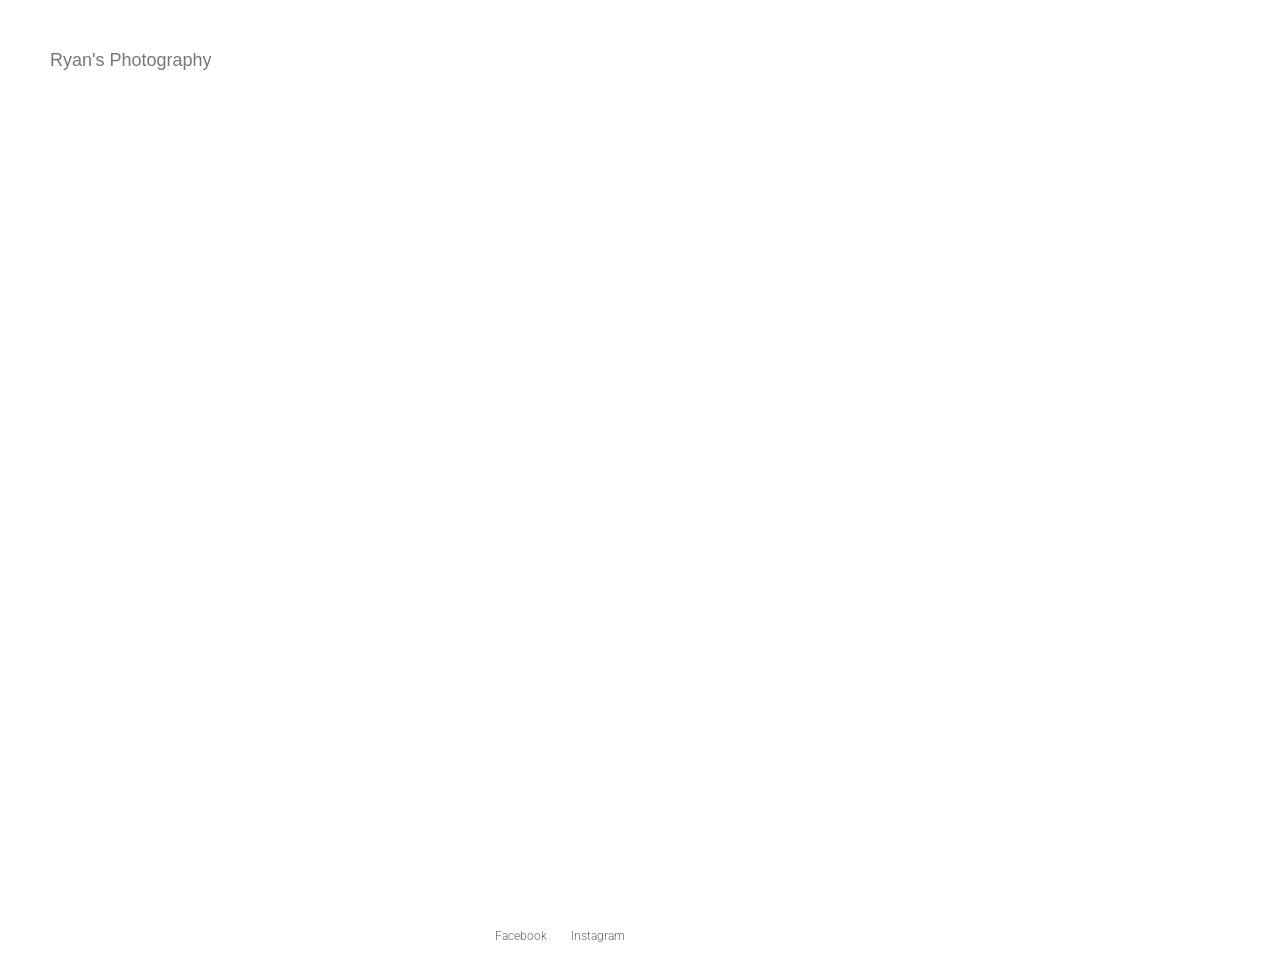
==== commit 0205604a: "changed homepage" ====
--- a/index.html
+++ b/index.html
@@ -41,7 +41,7 @@
 							<span class="icon-bar"></span>
 							<span class="icon-bar"></span>
 						</button>
-						<a class="navbar-brand" href="index.html"><img alt="" src="images/logo.png"></a>
+						<a class="navbar-brand" href="index.html">Ryan's Photography</a>
 					</div>
 					<div class="navbar-collapse collapse">
 						<a href="#" class="open-menu">
@@ -58,188 +58,188 @@
 											<div class="col-sm-6">
 												<ul class="drop-items">
 													<li><a href="index.html">Slideshow</a></li>
-													<li><a href="home-scroll.html">Carousel</a></li>
-													<li><a href="home-carousel.html">Category</a></li>
-													<li><a href="home-showcase.html">Showcase</a></li>
-													<li><a href="home-portfolio-masonry.html">Porfolio Masonry</a></li>
+													<!--<li><a href="home-scroll.html">Carousel</a></li>-->
+													<!--<li><a href="home-carousel.html">Category</a></li>-->
+													<!--<li><a href="home-showcase.html">Showcase</a></li>-->
+													<!--<li><a href="home-portfolio-masonry.html">Porfolio Masonry</a></li>-->
 												</ul>
 											</div>
-											<div class="col-sm-6">
-												<ul class="drop-items">
-													<li><a href="home-gallery.html">Gallery with thumbnails</a></li>
-													<li><a href="home-portfolio-grid.html">Portfolio Grid</a></li>
-													<li><a href="home-blog.html">Photoblog</a></li>
-													<li><a href="home-vertikal.html">Vertical menu</a></li>
-													<li><a href="home-highlight.html">Highlight</a></li>
-												</ul>
-											</div>	
+											<!--<div class="col-sm-6">-->
+												<!--<ul class="drop-items">-->
+													<!--<li><a href="home-gallery.html">Gallery with thumbnails</a></li>-->
+													<!--<li><a href="home-portfolio-grid.html">Portfolio Grid</a></li>-->
+													<!--<li><a href="home-blog.html">Photoblog</a></li>-->
+													<!--<li><a href="home-vertikal.html">Vertical menu</a></li>-->
+													<!--<li><a href="home-highlight.html">Highlight</a></li>-->
+												<!--</ul>-->
+											<!--</div>	-->
 										</div>
 									</div>
 								</div>
 							</li>
-							<li class="drop-arrow"><a href="about.html">Work</a>
-								<div class="megadrop five-col">
-									<div class="inner-dropdown">
-										<div class="row">
-											<div class="col-md-7">
-												<div class="row">
-													<div class="col-sm-4">
-														<h2>Modern</h2>
-														<ul class="drop-items">
-															<li><a href="portfolio-fullscreen.html">Slideshow</a></li>
-															<li><a href="portfolio-float.html">Float</a></li>
-															<li><a href="portfolio-split.html">Split</a></li>
-															<li><a href="portfolio-scroll.html">Carousel</a></li>
-															<li><a href="portfolio-gallery.html">Gallery with thumbnails</a></li>
-															<li><a href="portfolio-slider.html">Slider</a></li>
-														</ul>
-													</div>
-													<div class="col-sm-4">
-														<h2>Grid</h2>
-														<ul class="drop-items">
-															<li><a href="portfolio-grid-2col.html">2 Columns</a></li>
-															<li><a href="portfolio-grid-3col.html">3 Columns</a></li>
-															<li><a href="portfolio-grid-4col.html">4 Columns</a></li>
-															<li><a href="portfolio-grid-2col-withtext.html">2 Columns with text</a></li>
-															<li><a href="portfolio-grid-3col-withtext.html">3 Columns with text</a></li>
-															<li><a href="portfolio-grid-4col-withtext.html">4 Columns with text</a></li>
-														</ul>
-													</div>
-													<div class="col-sm-4">
-														<h2>Masonry</h2>
-														<ul class="drop-items">
-															<li><a href="portfolio-masonry-2col.html">2 Columns</a></li>
-															<li><a href="portfolio-masonry-3col.html">3 Columns</a></li>
-															<li><a href="portfolio-masonry-4col.html">4 Columns</a></li>
-															<li><a href="portfolio-masonry-2col-withtext.html">2 Columns with text</a></li>
-															<li><a href="portfolio-masonry-3col-withtext.html">3 Columns with text</a></li>
-															<li><a href="portfolio-masonry-4col-withtext.html">4 Columns with text</a></li>
-														</ul>
-													</div>
-												</div>
-											</div>
-											<div class="col-md-5">
-												<div class="row">
-													<div class="col-sm-6">
-														<h2>Vertical Menu</h2>
-														<ul class="drop-items">
-															<li><a href="portfolio-vertical-grid.html">Grid</a></li>
-															<li><a href="portfolio-vertical-gridwithtext.html">Grid with text</a></li>
-															<li><a href="portfolio-vertical-masonry.html">Masonry</a></li>
-															<li><a href="portfolio-vertical-masonrywithtext.html">Masonry with text</a></li>
-															<li><a href="portfolio-vertical-scroll.html">Carousel</a></li>
-															<li><a href="portfolio-vertical-gallery.html">Gallery with thumbnails</a></li>
-														</ul>
-													</div>
-													<div class="col-sm-6">
-														<h2>Single Item</h2>
-														<ul class="drop-items">
-															<li><a href="single-project.html">Fullscreen</a></li>
-															<li><a href="single-project-slider.html">Slider</a></li>
-															<li><a href="single-project-desc.html">With right description</a></li>
-															<li><a href="single-project-grid.html">Grid set</a></li>
-															<li><a href="single-project-vertical.html">Vert menu slideshow</a></li>
-															<li><a href="single-project-vertical2.html">Vert menu static img</a></li>
-														</ul>
-													</div>
-												</div>
-											</div>	
-										</div>
-									</div>
-								</div>
-
-							</li>
-							<li class="drop-arrow"><a href="services.html">Pages</a>
-								<div class="megadrop four-col">
-									<div class="inner-dropdown">
-										<div class="row">
-											<div class="col-md-6">
-												<h2>Simple Pages</h2>
-												<div class="row">
-													<div class="col-sm-6">
-														<ul class="drop-items">
-															<li><a href="about-me.html">About me</a></li>
-															<li><a href="about-us.html">About us</a></li>
-															<li><a href="about-me-vertical.html">About me Vert. menu</a></li>
-															<li><a href="about-us-vertical.html">About us Vert. menu</a></li>
-														</ul>
-													</div>
-													<div class="col-sm-6">
-														<ul class="drop-items">
-															<li><a href="services.html">Services</a></li>
-															<li><a href="services-vertical.html">Services Vert. menu</a></li>
-															<li><a href="contact.html">Contact</a></li>
-															<li><a href="contact-vertical.html">Contact Vert. menu</a></li>
-														</ul>
-													</div>
-												</div>
-											</div>
-											<div class="col-md-6">
-												<h2>Shop and other pages</h2>
-												<div class="row">
-													<div class="col-sm-6">
-														<ul class="drop-items">
-															<li><a href="shop.html">Shop Fullwidth</a></li>
-															<li><a href="shop-sidebar.html">Shop with sidebar</a></li>
-															<li><a href="single-product.html">Product</a></li>
-															<li><a href="shop-vertical.html">Shop Vert. menu</a></li>
-														</ul>
-													</div>
-													<div class="col-sm-6">
-														<ul class="drop-items">
-															<li><a href="single-product-vertical.html">Product Vert. menu</a></li>
-															<li><a href="shopping-cart.html">Shopping cart</a></li>
-															<li><a href="error-404.html">404 page</a></li>
-															<li><a href="comming-soon.html">Comming Soon</a></li>
-														</ul>
-													</div>
-												</div>
-											</div>
-										</div>
-									</div>
-								</div>
-							</li>
-							<li class="drop-arrow"><a href="blog-list.html">Blog</a>
-								<div class="megadrop three-col">
-									<div class="inner-dropdown">
-										<div class="row">
-											<div class="col-md-8">
-												<h2>Blog</h2>
-												<div class="row">
-													<div class="col-sm-6">
-														<ul class="drop-items">
-															<li><a href="blog-standart.html">Blog standart</a></li>
-															<li><a href="blog-standart-sidebar.html">Blog with sidebar</a></li>
-															<li><a href="blog-grid.html">Blog grid</a></li>
-															<li><a href="blog-masonry.html">Blog masonry</a></li>
-															<li><a href="blog-text-only.html">Blog text only</a></li>
-														</ul>
-													</div>
-													<div class="col-sm-6">
-														<ul class="drop-items">
-															<li><a href="blog-full-img.html">Blog fullwidht imgs</a></li>
-															<li><a href="blog-split.html">blog half split</a></li>
-															<li><a href="blog-vertical-standard.html">blog standart vert. menu</a></li>
-															<li><a href="blog-vertical-grid.html">Blog grid Vert. menu</a></li>
-															<li><a href="blog-vertical-masonry.html">Blog masonry Vert. menu</a></li>
-														</ul>
-													</div>
-												</div>
-											</div>
-											<div class="col-md-4">
-												<h2>Blog Single Post</h2>
-												<ul class="drop-items">
-													<li><a href="single-post.html">Single post standart</a></li>
-													<li><a href="single-post2.html">Single post with sidebar</a></li>
-													<li><a href="single-post-vertical.html">Single post vert. menu</a></li>
-													<li><a href="single-post-vertical2.html">Single post 2 Vert. menu</a></li>
-												</ul>
-											</div>
-										</div>
-									</div>
-								</div>
-							</li>
-							<li class="open-search"><a href="#"><i class="fa fa-search"></i></a></li>
+							<!--<li class="drop-arrow"><a href="about.html">Work</a>-->
+								<!--<div class="megadrop five-col">-->
+									<!--<div class="inner-dropdown">-->
+										<!--<div class="row">-->
+											<!--<div class="col-md-7">-->
+												<!--<div class="row">-->
+													<!--<div class="col-sm-4">-->
+														<!--<h2>Modern</h2>-->
+														<!--<ul class="drop-items">-->
+															<!--<li><a href="portfolio-fullscreen.html">Slideshow</a></li>-->
+															<!--<li><a href="portfolio-float.html">Float</a></li>-->
+															<!--<li><a href="portfolio-split.html">Split</a></li>-->
+															<!--<li><a href="portfolio-scroll.html">Carousel</a></li>-->
+															<!--<li><a href="portfolio-gallery.html">Gallery with thumbnails</a></li>-->
+															<!--<li><a href="portfolio-slider.html">Slider</a></li>-->
+														<!--</ul>-->
+													<!--</div>-->
+													<!--<div class="col-sm-4">-->
+														<!--<h2>Grid</h2>-->
+														<!--<ul class="drop-items">-->
+															<!--<li><a href="portfolio-grid-2col.html">2 Columns</a></li>-->
+															<!--<li><a href="portfolio-grid-3col.html">3 Columns</a></li>-->
+															<!--<li><a href="portfolio-grid-4col.html">4 Columns</a></li>-->
+															<!--<li><a href="portfolio-grid-2col-withtext.html">2 Columns with text</a></li>-->
+															<!--<li><a href="portfolio-grid-3col-withtext.html">3 Columns with text</a></li>-->
+															<!--<li><a href="portfolio-grid-4col-withtext.html">4 Columns with text</a></li>-->
+														<!--</ul>-->
+													<!--</div>-->
+													<!--<div class="col-sm-4">-->
+														<!--<h2>Masonry</h2>-->
+														<!--<ul class="drop-items">-->
+															<!--<li><a href="portfolio-masonry-2col.html">2 Columns</a></li>-->
+															<!--<li><a href="portfolio-masonry-3col.html">3 Columns</a></li>-->
+															<!--<li><a href="portfolio-masonry-4col.html">4 Columns</a></li>-->
+															<!--<li><a href="portfolio-masonry-2col-withtext.html">2 Columns with text</a></li>-->
+															<!--<li><a href="portfolio-masonry-3col-withtext.html">3 Columns with text</a></li>-->
+															<!--<li><a href="portfolio-masonry-4col-withtext.html">4 Columns with text</a></li>-->
+														<!--</ul>-->
+													<!--</div>-->
+												<!--</div>-->
+											<!--</div>-->
+											<!--<div class="col-md-5">-->
+												<!--<div class="row">-->
+													<!--<div class="col-sm-6">-->
+														<!--<h2>Vertical Menu</h2>-->
+														<!--<ul class="drop-items">-->
+															<!--<li><a href="portfolio-vertical-grid.html">Grid</a></li>-->
+															<!--<li><a href="portfolio-vertical-gridwithtext.html">Grid with text</a></li>-->
+															<!--<li><a href="portfolio-vertical-masonry.html">Masonry</a></li>-->
+															<!--<li><a href="portfolio-vertical-masonrywithtext.html">Masonry with text</a></li>-->
+															<!--<li><a href="portfolio-vertical-scroll.html">Carousel</a></li>-->
+															<!--<li><a href="portfolio-vertical-gallery.html">Gallery with thumbnails</a></li>-->
+														<!--</ul>-->
+													<!--</div>-->
+													<!--<div class="col-sm-6">-->
+														<!--<h2>Single Item</h2>-->
+														<!--<ul class="drop-items">-->
+															<!--<li><a href="single-project.html">Fullscreen</a></li>-->
+															<!--<li><a href="single-project-slider.html">Slider</a></li>-->
+															<!--<li><a href="single-project-desc.html">With right description</a></li>-->
+															<!--<li><a href="single-project-grid.html">Grid set</a></li>-->
+															<!--<li><a href="single-project-vertical.html">Vert menu slideshow</a></li>-->
+															<!--<li><a href="single-project-vertical2.html">Vert menu static img</a></li>-->
+														<!--</ul>-->
+													<!--</div>-->
+												<!--</div>-->
+											<!--</div>	-->
+										<!--</div>-->
+									<!--</div>-->
+								<!--</div>-->
+
+							<!--</li>-->
+							<!--<li class="drop-arrow"><a href="services.html">Pages</a>-->
+								<!--<div class="megadrop four-col">-->
+									<!--<div class="inner-dropdown">-->
+										<!--<div class="row">-->
+											<!--<div class="col-md-6">-->
+												<!--<h2>Simple Pages</h2>-->
+												<!--<div class="row">-->
+													<!--<div class="col-sm-6">-->
+														<!--<ul class="drop-items">-->
+															<!--<li><a href="about-me.html">About me</a></li>-->
+															<!--<li><a href="about-us.html">About us</a></li>-->
+															<!--<li><a href="about-me-vertical.html">About me Vert. menu</a></li>-->
+															<!--<li><a href="about-us-vertical.html">About us Vert. menu</a></li>-->
+														<!--</ul>-->
+													<!--</div>-->
+													<!--<div class="col-sm-6">-->
+														<!--<ul class="drop-items">-->
+															<!--<li><a href="services.html">Services</a></li>-->
+															<!--<li><a href="services-vertical.html">Services Vert. menu</a></li>-->
+															<!--<li><a href="contact.html">Contact</a></li>-->
+															<!--<li><a href="contact-vertical.html">Contact Vert. menu</a></li>-->
+														<!--</ul>-->
+													<!--</div>-->
+												<!--</div>-->
+											<!--</div>-->
+											<!--<div class="col-md-6">-->
+												<!--<h2>Shop and other pages</h2>-->
+												<!--<div class="row">-->
+													<!--<div class="col-sm-6">-->
+														<!--<ul class="drop-items">-->
+															<!--<li><a href="shop.html">Shop Fullwidth</a></li>-->
+															<!--<li><a href="shop-sidebar.html">Shop with sidebar</a></li>-->
+															<!--<li><a href="single-product.html">Product</a></li>-->
+															<!--<li><a href="shop-vertical.html">Shop Vert. menu</a></li>-->
+														<!--</ul>-->
+													<!--</div>-->
+													<!--<div class="col-sm-6">-->
+														<!--<ul class="drop-items">-->
+															<!--<li><a href="single-product-vertical.html">Product Vert. menu</a></li>-->
+															<!--<li><a href="shopping-cart.html">Shopping cart</a></li>-->
+															<!--<li><a href="error-404.html">404 page</a></li>-->
+															<!--<li><a href="comming-soon.html">Comming Soon</a></li>-->
+														<!--</ul>-->
+													<!--</div>-->
+												<!--</div>-->
+											<!--</div>-->
+										<!--</div>-->
+									<!--</div>-->
+								<!--</div>-->
+							<!--</li>-->
+							<!--<li class="drop-arrow"><a href="blog-list.html">Blog</a>-->
+								<!--<div class="megadrop three-col">-->
+									<!--<div class="inner-dropdown">-->
+										<!--<div class="row">-->
+											<!--<div class="col-md-8">-->
+												<!--<h2>Blog</h2>-->
+												<!--<div class="row">-->
+													<!--<div class="col-sm-6">-->
+														<!--<ul class="drop-items">-->
+															<!--<li><a href="blog-standart.html">Blog standart</a></li>-->
+															<!--<li><a href="blog-standart-sidebar.html">Blog with sidebar</a></li>-->
+															<!--<li><a href="blog-grid.html">Blog grid</a></li>-->
+															<!--<li><a href="blog-masonry.html">Blog masonry</a></li>-->
+															<!--<li><a href="blog-text-only.html">Blog text only</a></li>-->
+														<!--</ul>-->
+													<!--</div>-->
+													<!--<div class="col-sm-6">-->
+														<!--<ul class="drop-items">-->
+															<!--<li><a href="blog-full-img.html">Blog fullwidht imgs</a></li>-->
+															<!--<li><a href="blog-split.html">blog half split</a></li>-->
+															<!--<li><a href="blog-vertical-standard.html">blog standart vert. menu</a></li>-->
+															<!--<li><a href="blog-vertical-grid.html">Blog grid Vert. menu</a></li>-->
+															<!--<li><a href="blog-vertical-masonry.html">Blog masonry Vert. menu</a></li>-->
+														<!--</ul>-->
+													<!--</div>-->
+												<!--</div>-->
+											<!--</div>-->
+											<!--<div class="col-md-4">-->
+												<!--<h2>Blog Single Post</h2>-->
+												<!--<ul class="drop-items">-->
+													<!--<li><a href="single-post.html">Single post standart</a></li>-->
+													<!--<li><a href="single-post2.html">Single post with sidebar</a></li>-->
+													<!--<li><a href="single-post-vertical.html">Single post vert. menu</a></li>-->
+													<!--<li><a href="single-post-vertical2.html">Single post 2 Vert. menu</a></li>-->
+												<!--</ul>-->
+											<!--</div>-->
+										<!--</div>-->
+									<!--</div>-->
+								<!--</div>-->
+							<!--</li>-->
+							<!--<li class="open-search"><a href="#"><i class="fa fa-search"></i></a></li>-->
 						</ul>
 					</div>
 				</div>
@@ -258,7 +258,7 @@
 						<!-- SLIDE  -->
 						<li data-index="rs-149" data-transition="fadetotopfadefrombottom" data-slotamount="default"  data-easein="Power3.easeInOut" data-easeout="Power3.easeInOut" data-masterspeed="1500" data-rotate="0"  data-saveperformance="off"  data-title="Chill" data-description="">
 							<!-- MAIN IMAGE -->
-							<img src="upload/slide/1.jpg"  alt=""  data-bgposition="center center" data-bgfit="cover" data-bgrepeat="no-repeat" data-bgparallax="10" class="rev-slidebg" data-no-retina>
+							<img src="https://photos-2.dropbox.com/t/2/AACJs5CcCNH1uKIXBXyg9WI3ybm8V2IQPJr5Zl1XCl9V0g/12/116105193/jpeg/32x32/1/_/1/2/alicecompressed.jpg/EOPyzFkYkJQBIAIoAg/7lMlm0D9vJaicNm8m-XsHk4tbpL6kENaj61xaPVb9io?size=1280x960&size_mode=3"  alt=""  data-bgposition="center center" data-bgfit="cover" data-bgrepeat="no-repeat" data-bgparallax="10" class="rev-slidebg" data-no-retina>
 							<!-- LAYERS -->
 
 							<!-- LAYER NR. 1 -->
@@ -284,7 +284,7 @@
 
 								data-elementdelay="0.05" 
 								
-								style="z-index: 5; white-space: nowrap;">Phasellus hendrerit
+								style="z-index: 5; white-space: nowrap;">Alice Liu
 							</div>
 
 							<!-- LAYER NR. 2 -->
@@ -307,19 +307,19 @@
 								data-responsive_offset="on" 
 
 								
-								style="z-index: 6; white-space: nowrap;">Morbi purus libero, faucibus adipiscing, commodo quis, <br> gravida id, est. Sed lectus. Praesent elementum hendrerit 
+								style="z-index: 6; white-space: nowrap;">Sony A6000
 							</div>
 
 						</li>
 						<!-- SLIDE  -->
 						<li data-index="rs-150" data-transition="fadetotopfadefrombottom" data-slotamount="default"  data-easein="Power3.easeInOut" data-easeout="Power3.easeInOut" data-masterspeed="1500" data-rotate="0"  data-saveperformance="off"  data-title="Chill" data-description="">
 							<!-- MAIN IMAGE -->
-							<img src="upload/slide/2.jpg"  alt=""  data-bgposition="center center" data-bgfit="cover" data-bgrepeat="no-repeat" data-bgparallax="10" class="rev-slidebg" data-no-retina>
+							<img src="https://photos-3.dropbox.com/t/2/AABzDPDbdaQxHTFh6y_haG3KrKcmGHkDQhqffFB--Zwg2g/12/116105193/jpeg/32x32/1/_/1/2/sisterscompressed.jpg/EOPyzFkYkZQBIAIoAg/tZHuTu1HpENdM58OMxjMwgh9Z1sSkwRvw4PFj3B9DXY?size=1280x960&size_mode=3"  alt=""  data-bgposition="center center" data-bgfit="cover" data-bgrepeat="no-repeat" data-bgparallax="10" class="rev-slidebg" data-no-retina>
 							<!-- LAYERS -->
 
 							<!-- LAYER NR. 1 -->
 							<div class="tp-caption NotGeneric-Title   tp-resizeme rs-parallaxlevel-3" 
-								 id="slide-150-layer-1" 
+								 id="slide-150-layer-1"
 								 data-x="['center','center','center','center']" data-hoffset="['0','0','0','0']" 
 								 data-y="['middle','middle','middle','middle']" data-voffset="['0','0','0','0']" 
 											data-fontsize="['70','70','70','45']"
@@ -340,7 +340,7 @@
 
 								data-elementdelay="0.05" 
 								
-								style="z-index: 5; white-space: nowrap;">Cras iaculis ultricies 
+								style="z-index: 5; white-space: nowrap;">Sisters
 							</div>
 
 							<!-- LAYER NR. 2 -->
@@ -363,14 +363,14 @@
 								data-responsive_offset="on" 
 
 								
-								style="z-index: 6; white-space: nowrap;">Sed egestas, ante et vulputate volutpat, eros pede semper <br> est, vitae luctus metus libero eu augue. 
+								style="z-index: 6; white-space: nowrap;">Sony A6000
 							</div>
 
 						</li>
 						<!-- SLIDE  -->
 						<li data-index="rs-151" data-transition="fadetotopfadefrombottom" data-slotamount="default"  data-easein="Power3.easeInOut" data-easeout="Power3.easeInOut" data-masterspeed="1500" data-rotate="0"  data-saveperformance="off"  data-title="Chill" data-description="">
 							<!-- MAIN IMAGE -->
-							<img src="upload/slide/3.jpg"  alt=""  data-bgposition="center center" data-bgfit="cover" data-bgrepeat="no-repeat" data-bgparallax="10" class="rev-slidebg" data-no-retina>
+							<img src="https://photos-5.dropbox.com/t/2/AAC0fGlazY2HwN_8rMu-BMSnxXHKqXTzwkSUBGtpK7GdnQ/12/116105193/jpeg/256x256/1/_/1/2/IMG_0728.jpg/EOPyzFkYjpQBIAIoAg/PE5j-RdA2UVwAIOn8uguFpgFERhgYgrdhODYlJu9F2U?size_mode=3&size=2048x1536"  alt=""  data-bgposition="center center" data-bgfit="cover" data-bgrepeat="no-repeat" data-bgparallax="10" class="rev-slidebg" data-no-retina>
 							<!-- LAYERS -->
 
 							<!-- LAYER NR. 1 -->
@@ -396,7 +396,7 @@
 
 								data-elementdelay="0.05" 
 								
-								style="z-index: 5; white-space: nowrap;">Morbi purus libero
+								style="z-index: 5; white-space: nowrap;">Camping
 							</div>
 
 							<!-- LAYER NR. 2 -->
@@ -419,14 +419,14 @@
 								data-responsive_offset="on" 
 
 								
-								style="z-index: 6; white-space: nowrap;">Sed lectus. Praesent elementum hendrerit tortor. <br> Sed semper lorem at felis.
+								style="z-index: 6; white-space: nowrap;">Sony A6000
 							</div>
 
 						</li>
 						<!-- SLIDE  -->
 						<li data-index="rs-152" data-transition="fadetotopfadefrombottom" data-slotamount="default"  data-easein="Power3.easeInOut" data-easeout="Power3.easeInOut" data-masterspeed="1500" data-rotate="0"  data-saveperformance="off"  data-title="Chill" data-description="">
 							<!-- MAIN IMAGE -->
-							<img src="upload/slide/4.jpg"  alt=""  data-bgposition="center center" data-bgfit="cover" data-bgrepeat="no-repeat" data-bgparallax="10" class="rev-slidebg" data-no-retina>
+							<img src="https://photos-5.dropbox.com/t/2/AAABRKVkYO--DeQoXeQtCI3i5ZvwSj7pYkiPit19Esl1KQ/12/116105193/jpeg/256x256/1/_/1/2/IMG_1039.jpg/EOPyzFkYjpQBIAIoAg/Aa4Jj-IymG5YuFs4jwaFsF2CNlxcqWbPKXdBpP_gwM8?size_mode=3&size=2048x1536"  alt=""  data-bgposition="center center" data-bgfit="cover" data-bgrepeat="no-repeat" data-bgparallax="10" class="rev-slidebg" data-no-retina>
 							<!-- LAYERS -->
 
 							<!-- LAYER NR. 1 -->
@@ -452,7 +452,7 @@
 
 								data-elementdelay="0.05" 
 								
-								style="z-index: 5; white-space: nowrap;">Vestibulum volutpat
+								style="z-index: 5; white-space: nowrap;">Joshua Tree
 							</div>
 
 							<!-- LAYER NR. 2 -->
@@ -475,7 +475,7 @@
 								data-responsive_offset="on" 
 
 								
-								style="z-index: 6; white-space: nowrap;">Vestibulum volutpat, lacus a ultrices sagittis, mi neque <br> euismod dui, eu pulvinar nunc sapien ornare nisl. 
+								style="z-index: 6; white-space: nowrap;">Sony A6000
 							</div>
 
 						</li>
@@ -490,17 +490,13 @@
 		<footer>
 			<div class="container-fluid">
 				<div class="row">
-					<div class="col-md-6">
-						<p>Copyright © 2015 by Upifix. Made with Love.</p>
-					</div>
+					<!--<div class="col-md-6">-->
+						<!--<p>Copyright © 2015 by Upifix. Made with Love.</p>-->
+					<!--</div>-->
 					<div class="col-md-6">
 						<ul class="social-icons">
-							<li><a href="#">facebook</a></li>
-							<li><a href="#">twitter</a></li>
-							<li><a href="#">pinterest</a></li>
-							<li><a href="#">google +</a></li>
-							<li><a href="#">instagram</a></li>
-							<li><a href="#">flickr</a></li>
+							<li><a href="https://www.facebook.com/ryanofnba">Facebook</a></li>
+							<li><a href="https://www.instagram.com/ryanyagami/">Instagram</a></li>
 						</ul>
 					</div>
 				</div>
@@ -508,42 +504,42 @@
 		</footer>
 
 		<!-- Right sidebar -->
-		<div id="right-sidebar">
-			<div class="inner-sidebar">
-				<a class="close-sidebar" href=""></a>
-				<div class="sidebar-widget search-widget">
-					<h2>Search</h2>
-					<form class="search-sidebar">
-						<input type="search" name="search" id="search-side" placeholder="search:"/>
-						<button type="submit"><i class="fa fa-search"></i></button>
-					</form>
-				</div>
-				<div class="sidebar-widget about-widget">
-					<img src="upload/others/ab.jpg" alt="">
-					<h2>About The Photofolio</h2>
-					<p>Lorem ipsum dolor sit amet, consectetur adipiscing elit. In maximus ligula semper metus pellentesque mattis. </p>
-				</div>
-				<div class="sidebar-widget subscribe-widget">
-					<h2>Subscribe to Our Newsletter</h2>
-					<p>If you want to receive monthly updates from us just pop your email in the box.</p>
-					<form class="subscribe">
-						<input type="text" name="email_address2" id="email_address2" placeholder="your email address:"/>
-						<button type="submit"><i class="fa fa-arrow-circle-o-right"></i></button>
-					</form>
-				</div>
-				<div class="sidebar-widget instagram-widget">
-					<h2>Instagram gallery</h2>
-					<ul class="instagram-list">
-						<li><a href="#"><img src="upload/instagram/1.jpg" alt=""></a></li>
-						<li><a href="#"><img src="upload/instagram/2.jpg" alt=""></a></li>
-						<li><a href="#"><img src="upload/instagram/3.jpg" alt=""></a></li>
-						<li><a href="#"><img src="upload/instagram/4.jpg" alt=""></a></li>
-						<li><a href="#"><img src="upload/instagram/5.jpg" alt=""></a></li>
-						<li><a href="#"><img src="upload/instagram/6.jpg" alt=""></a></li>
-					</ul>
-				</div>
-			</div>
-		</div>
+		<!--<div id="right-sidebar">-->
+			<!--<div class="inner-sidebar">-->
+				<!--<a class="close-sidebar" href=""></a>-->
+				<!--<div class="sidebar-widget search-widget">-->
+					<!--<h2>Search</h2>-->
+					<!--<form class="search-sidebar">-->
+						<!--<input type="search" name="search" id="search-side" placeholder="search:"/>-->
+						<!--<button type="submit"><i class="fa fa-search"></i></button>-->
+					<!--</form>-->
+				<!--</div>-->
+				<!--<div class="sidebar-widget about-widget">-->
+					<!--<img src="upload/others/ab.jpg" alt="">-->
+					<!--<h2>About The Photofolio</h2>-->
+					<!--<p>Lorem ipsum dolor sit amet, consectetur adipiscing elit. In maximus ligula semper metus pellentesque mattis. </p>-->
+				<!--</div>-->
+				<!--<div class="sidebar-widget subscribe-widget">-->
+					<!--<h2>Subscribe to Our Newsletter</h2>-->
+					<!--<p>If you want to receive monthly updates from us just pop your email in the box.</p>-->
+					<!--<form class="subscribe">-->
+						<!--<input type="text" name="email_address2" id="email_address2" placeholder="your email address:"/>-->
+						<!--<button type="submit"><i class="fa fa-arrow-circle-o-right"></i></button>-->
+					<!--</form>-->
+				<!--</div>-->
+				<!--<div class="sidebar-widget instagram-widget">-->
+					<!--<h2>Instagram gallery</h2>-->
+					<!--<ul class="instagram-list">-->
+						<!--<li><a href="#"><img src="upload/instagram/1.jpg" alt=""></a></li>-->
+						<!--<li><a href="#"><img src="upload/instagram/2.jpg" alt=""></a></li>-->
+						<!--<li><a href="#"><img src="upload/instagram/3.jpg" alt=""></a></li>-->
+						<!--<li><a href="#"><img src="upload/instagram/4.jpg" alt=""></a></li>-->
+						<!--<li><a href="#"><img src="upload/instagram/5.jpg" alt=""></a></li>-->
+						<!--<li><a href="#"><img src="upload/instagram/6.jpg" alt=""></a></li>-->
+					<!--</ul>-->
+				<!--</div>-->
+			<!--</div>-->
+		<!--</div>-->
 		<!-- End Right sidebar -->
 		
 	</div>
--- a/css/style.css
+++ b/css/style.css
@@ -515,9 +515,11 @@
 #container {
   padding-top: 125px;
 }
+
 #container.without-padding {
   padding-top: 0;
 }
+
 p {
   font-size: 13px;
   color: #888888;
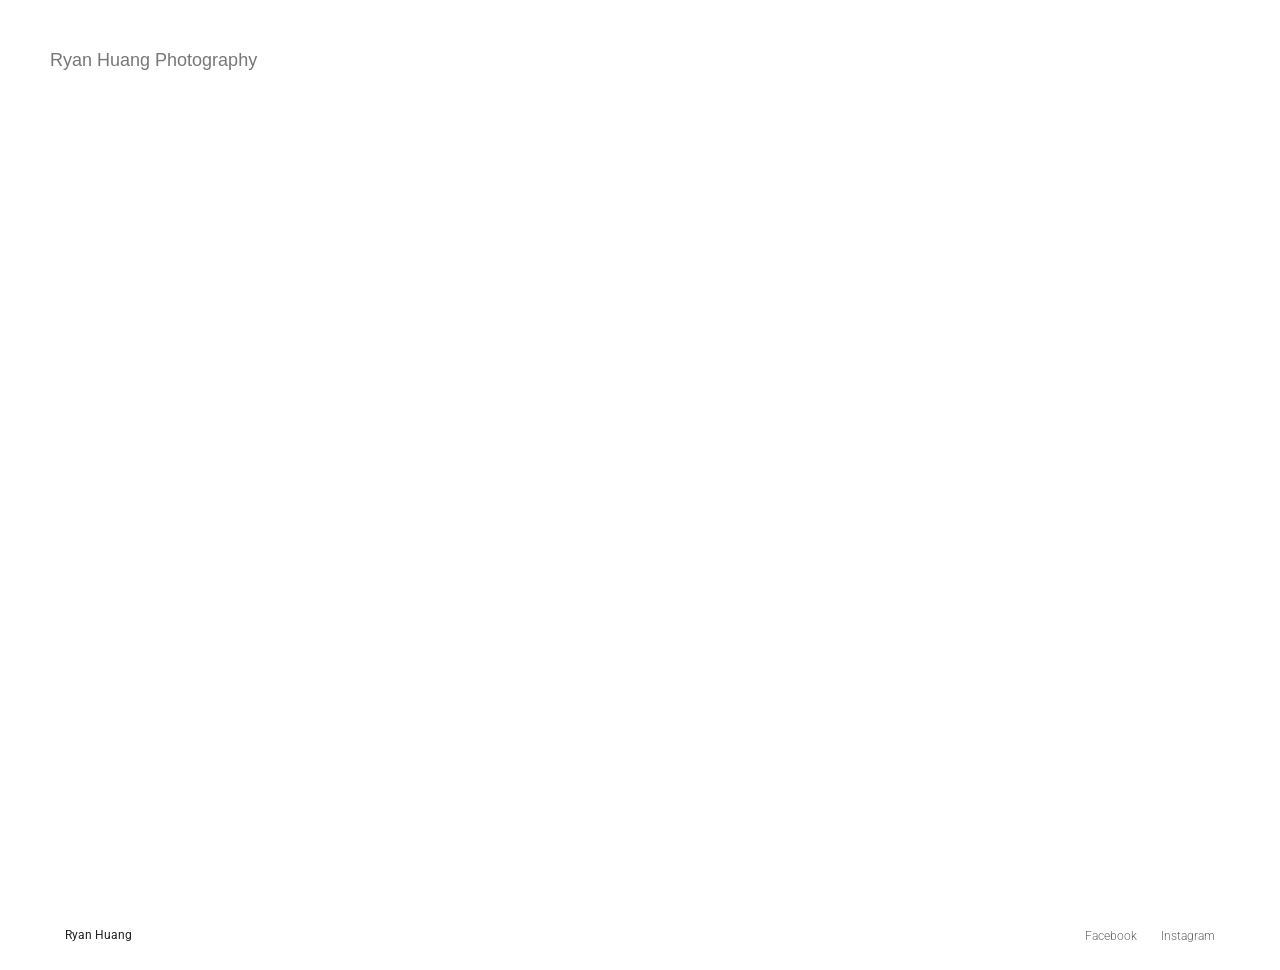
==== commit 34eacd81: "added contact and about page" ====
--- a/index.html
+++ b/index.html
@@ -1,7 +1,7 @@
 <!doctype html>
 <html lang="en" class="no-js">
 <head>
-	<title>Photofolio</title>
+	<title>Ryan Huang Photography</title>
 
 	<meta charset="utf-8">
 
@@ -41,7 +41,7 @@
 							<span class="icon-bar"></span>
 							<span class="icon-bar"></span>
 						</button>
-						<a class="navbar-brand" href="index.html">Ryan's Photography</a>
+						<a class="navbar-brand" href="index.html">Ryan Huang Photography</a>
 					</div>
 					<div class="navbar-collapse collapse">
 						<a href="#" class="open-menu">
@@ -50,14 +50,15 @@
 							<span></span>
 						</a>
 						<ul class="nav navbar-nav navbar-right">
-							<li class="drop-arrow"><a class="active" href="index.html">Home</a>
+							<li class="drop-arrow"><a class="active" href="index.html">Photography</a>
 								<div class="megadrop two-col">
 									<div class="inner-dropdown">
-										<h2>Home Pages</h2>
+										<!--<h2>Home Pages</h2>-->
 										<div class="row">
 											<div class="col-sm-6">
 												<ul class="drop-items">
 													<li><a href="index.html">Slideshow</a></li>
+													<!--<li><a href="about-me.html">About me</a></li>-->
 													<!--<li><a href="home-scroll.html">Carousel</a></li>-->
 													<!--<li><a href="home-carousel.html">Category</a></li>-->
 													<!--<li><a href="home-showcase.html">Showcase</a></li>-->
@@ -77,7 +78,48 @@
 									</div>
 								</div>
 							</li>
-							<!--<li class="drop-arrow"><a href="about.html">Work</a>-->
+							<li><a class="active" href="about-me.html">About Me</a>
+								<!--<div class="megadrop two-col">-->
+									<!--<div class="inner-dropdown">-->
+										<!--&lt;!&ndash;<h2>Home Pages</h2>&ndash;&gt;-->
+										<!--<div class="row">-->
+											<!--<div class="col-sm-6">-->
+												<!--<ul class="drop-items">-->
+													<!--<li><a href="about-me.html">Information</a></li>-->
+													<!--&lt;!&ndash;<li><a href="about-me.html">About me</a></li>&ndash;&gt;-->
+													<!--&lt;!&ndash;<li><a href="home-scroll.html">Carousel</a></li>&ndash;&gt;-->
+													<!--&lt;!&ndash;<li><a href="home-carousel.html">Category</a></li>&ndash;&gt;-->
+													<!--&lt;!&ndash;<li><a href="home-showcase.html">Showcase</a></li>&ndash;&gt;-->
+													<!--&lt;!&ndash;<li><a href="home-portfolio-masonry.html">Porfolio Masonry</a></li>&ndash;&gt;-->
+												<!--</ul>-->
+											<!--</div>-->
+											<!--<div class="col-sm-6">-->
+											<!--<ul class="drop-items">-->
+											<!--<li><a href="home-gallery.html">Gallery with thumbnails</a></li>-->
+											<!--<li><a href="home-portfolio-grid.html">Portfolio Grid</a></li>-->
+											<!--<li><a href="home-blog.html">Photoblog</a></li>-->
+											<!--<li><a href="home-vertikal.html">Vertical menu</a></li>-->
+											<!--<li><a href="home-highlight.html">Highlight</a></li>-->
+											<!--</ul>-->
+											<!--</div>	-->
+										<!--</div>-->
+									<!--</div>-->
+								<!--</div>-->
+							</li>
+							<li><a class="active" href="contact.html">Contact Me</a>
+								<!--<div class="megadrop two-col">-->
+									<!--<div class="inner-dropdown">-->
+										<!--<div class="row">-->
+											<!--<div class="col-sm-6">-->
+												<!--<ul class="drop-items">-->
+													<!--<li><a href="about-me.html">Information</a></li>-->
+												<!--</ul>-->
+											<!--</div>-->
+										<!--</div>-->
+									<!--</div>-->
+								<!--</div>-->
+							</li>
+							<!--<li class="drop-arrow"><a href="about-me.html">About Me</a>-->
 								<!--<div class="megadrop five-col">-->
 									<!--<div class="inner-dropdown">-->
 										<!--<div class="row">-->
@@ -86,12 +128,13 @@
 													<!--<div class="col-sm-4">-->
 														<!--<h2>Modern</h2>-->
 														<!--<ul class="drop-items">-->
-															<!--<li><a href="portfolio-fullscreen.html">Slideshow</a></li>-->
-															<!--<li><a href="portfolio-float.html">Float</a></li>-->
-															<!--<li><a href="portfolio-split.html">Split</a></li>-->
-															<!--<li><a href="portfolio-scroll.html">Carousel</a></li>-->
-															<!--<li><a href="portfolio-gallery.html">Gallery with thumbnails</a></li>-->
-															<!--<li><a href="portfolio-slider.html">Slider</a></li>-->
+															<!--<li><a href=about-me.html">Information</a></li>-->
+															<!--&lt;!&ndash;<li><a href="portfolio-fullscreen.html">Slideshow</a></li>&ndash;&gt;-->
+															<!--&lt;!&ndash;<li><a href="portfolio-float.html">Float</a></li>&ndash;&gt;-->
+															<!--&lt;!&ndash;<li><a href="portfolio-split.html">Split</a></li>&ndash;&gt;-->
+															<!--&lt;!&ndash;<li><a href="portfolio-scroll.html">Carousel</a></li>&ndash;&gt;-->
+															<!--&lt;!&ndash;<li><a href="portfolio-gallery.html">Gallery with thumbnails</a></li>&ndash;&gt;-->
+															<!--&lt;!&ndash;<li><a href="portfolio-slider.html">Slider</a></li>&ndash;&gt;-->
 														<!--</ul>-->
 													<!--</div>-->
 													<!--<div class="col-sm-4">-->
@@ -148,7 +191,7 @@
 									<!--</div>-->
 								<!--</div>-->
 
-							<!--</li>-->
+							</li>
 							<!--<li class="drop-arrow"><a href="services.html">Pages</a>-->
 								<!--<div class="megadrop four-col">-->
 									<!--<div class="inner-dropdown">-->
@@ -258,7 +301,7 @@
 						<!-- SLIDE  -->
 						<li data-index="rs-149" data-transition="fadetotopfadefrombottom" data-slotamount="default"  data-easein="Power3.easeInOut" data-easeout="Power3.easeInOut" data-masterspeed="1500" data-rotate="0"  data-saveperformance="off"  data-title="Chill" data-description="">
 							<!-- MAIN IMAGE -->
-							<img src="https://photos-2.dropbox.com/t/2/AACJs5CcCNH1uKIXBXyg9WI3ybm8V2IQPJr5Zl1XCl9V0g/12/116105193/jpeg/32x32/1/_/1/2/alicecompressed.jpg/EOPyzFkYkJQBIAIoAg/7lMlm0D9vJaicNm8m-XsHk4tbpL6kENaj61xaPVb9io?size=1280x960&size_mode=3"  alt=""  data-bgposition="center center" data-bgfit="cover" data-bgrepeat="no-repeat" data-bgparallax="10" class="rev-slidebg" data-no-retina>
+							<img src="https://lh3.googleusercontent.com/[base64]w1911-h1274-no"  alt=""  data-bgposition="center center" data-bgfit="cover" data-bgrepeat="no-repeat" data-bgparallax="10" class="rev-slidebg" data-no-retina>
 							<!-- LAYERS -->
 
 							<!-- LAYER NR. 1 -->
@@ -314,7 +357,7 @@
 						<!-- SLIDE  -->
 						<li data-index="rs-150" data-transition="fadetotopfadefrombottom" data-slotamount="default"  data-easein="Power3.easeInOut" data-easeout="Power3.easeInOut" data-masterspeed="1500" data-rotate="0"  data-saveperformance="off"  data-title="Chill" data-description="">
 							<!-- MAIN IMAGE -->
-							<img src="https://photos-3.dropbox.com/t/2/AABzDPDbdaQxHTFh6y_haG3KrKcmGHkDQhqffFB--Zwg2g/12/116105193/jpeg/32x32/1/_/1/2/sisterscompressed.jpg/EOPyzFkYkZQBIAIoAg/tZHuTu1HpENdM58OMxjMwgh9Z1sSkwRvw4PFj3B9DXY?size=1280x960&size_mode=3"  alt=""  data-bgposition="center center" data-bgfit="cover" data-bgrepeat="no-repeat" data-bgparallax="10" class="rev-slidebg" data-no-retina>
+							<img src="https://lh3.googleusercontent.com/[base64]w1911-h1274-no"  alt=""  data-bgposition="center center" data-bgfit="cover" data-bgrepeat="no-repeat" data-bgparallax="10" class="rev-slidebg" data-no-retina>
 							<!-- LAYERS -->
 
 							<!-- LAYER NR. 1 -->
@@ -370,7 +413,7 @@
 						<!-- SLIDE  -->
 						<li data-index="rs-151" data-transition="fadetotopfadefrombottom" data-slotamount="default"  data-easein="Power3.easeInOut" data-easeout="Power3.easeInOut" data-masterspeed="1500" data-rotate="0"  data-saveperformance="off"  data-title="Chill" data-description="">
 							<!-- MAIN IMAGE -->
-							<img src="https://photos-5.dropbox.com/t/2/AAC0fGlazY2HwN_8rMu-BMSnxXHKqXTzwkSUBGtpK7GdnQ/12/116105193/jpeg/256x256/1/_/1/2/IMG_0728.jpg/EOPyzFkYjpQBIAIoAg/PE5j-RdA2UVwAIOn8uguFpgFERhgYgrdhODYlJu9F2U?size_mode=3&size=2048x1536"  alt=""  data-bgposition="center center" data-bgfit="cover" data-bgrepeat="no-repeat" data-bgparallax="10" class="rev-slidebg" data-no-retina>
+							<img src="https://lh3.googleusercontent.com/[base64]w1433-h929-no"  alt=""  data-bgposition="center center" data-bgfit="cover" data-bgrepeat="no-repeat" data-bgparallax="10" class="rev-slidebg" data-no-retina>
 							<!-- LAYERS -->
 
 							<!-- LAYER NR. 1 -->
@@ -396,7 +439,7 @@
 
 								data-elementdelay="0.05" 
 								
-								style="z-index: 5; white-space: nowrap;">Camping
+								style="z-index: 5; white-space: nowrap;">Zack Lee
 							</div>
 
 							<!-- LAYER NR. 2 -->
@@ -426,7 +469,7 @@
 						<!-- SLIDE  -->
 						<li data-index="rs-152" data-transition="fadetotopfadefrombottom" data-slotamount="default"  data-easein="Power3.easeInOut" data-easeout="Power3.easeInOut" data-masterspeed="1500" data-rotate="0"  data-saveperformance="off"  data-title="Chill" data-description="">
 							<!-- MAIN IMAGE -->
-							<img src="https://photos-5.dropbox.com/t/2/AAABRKVkYO--DeQoXeQtCI3i5ZvwSj7pYkiPit19Esl1KQ/12/116105193/jpeg/256x256/1/_/1/2/IMG_1039.jpg/EOPyzFkYjpQBIAIoAg/Aa4Jj-IymG5YuFs4jwaFsF2CNlxcqWbPKXdBpP_gwM8?size_mode=3&size=2048x1536"  alt=""  data-bgposition="center center" data-bgfit="cover" data-bgrepeat="no-repeat" data-bgparallax="10" class="rev-slidebg" data-no-retina>
+							<img src="https://lh3.googleusercontent.com/[base64]w1616-h1080-no"  alt=""  data-bgposition="center center" data-bgfit="cover" data-bgrepeat="no-repeat" data-bgparallax="10" class="rev-slidebg" data-no-retina>
 							<!-- LAYERS -->
 
 							<!-- LAYER NR. 1 -->
@@ -490,9 +533,9 @@
 		<footer>
 			<div class="container-fluid">
 				<div class="row">
-					<!--<div class="col-md-6">-->
-						<!--<p>Copyright © 2015 by Upifix. Made with Love.</p>-->
-					<!--</div>-->
+					<div class="col-md-6">
+						<p>Ryan Huang</p>
+					</div>
 					<div class="col-md-6">
 						<ul class="social-icons">
 							<li><a href="https://www.facebook.com/ryanofnba">Facebook</a></li>
--- a/css/style.css
+++ b/css/style.css
@@ -3276,7 +3276,7 @@
 }
 section.story-skills-section {
   padding: 120px 0;
-  background: url('../upload/banners/7.jpg') 0 0;
+  background: url("https://lh3.googleusercontent.com/[base64]w1616-h1080-no") 0 0;
   background-size: cover;
   -webkit-background-size: cover;
   -moz-background-size: cover;
@@ -4312,7 +4312,7 @@
 }
 .contact-info-section {
   padding: 275px 0 260px;
-  background: url('../upload/banners/3.jpg') 0 0;
+  background: url("https://lh3.googleusercontent.com/[base64]w1616-h1080-no") 0 0;
   background-size: cover;
   -webkit-background-size: cover;
   -moz-background-size: cover;
